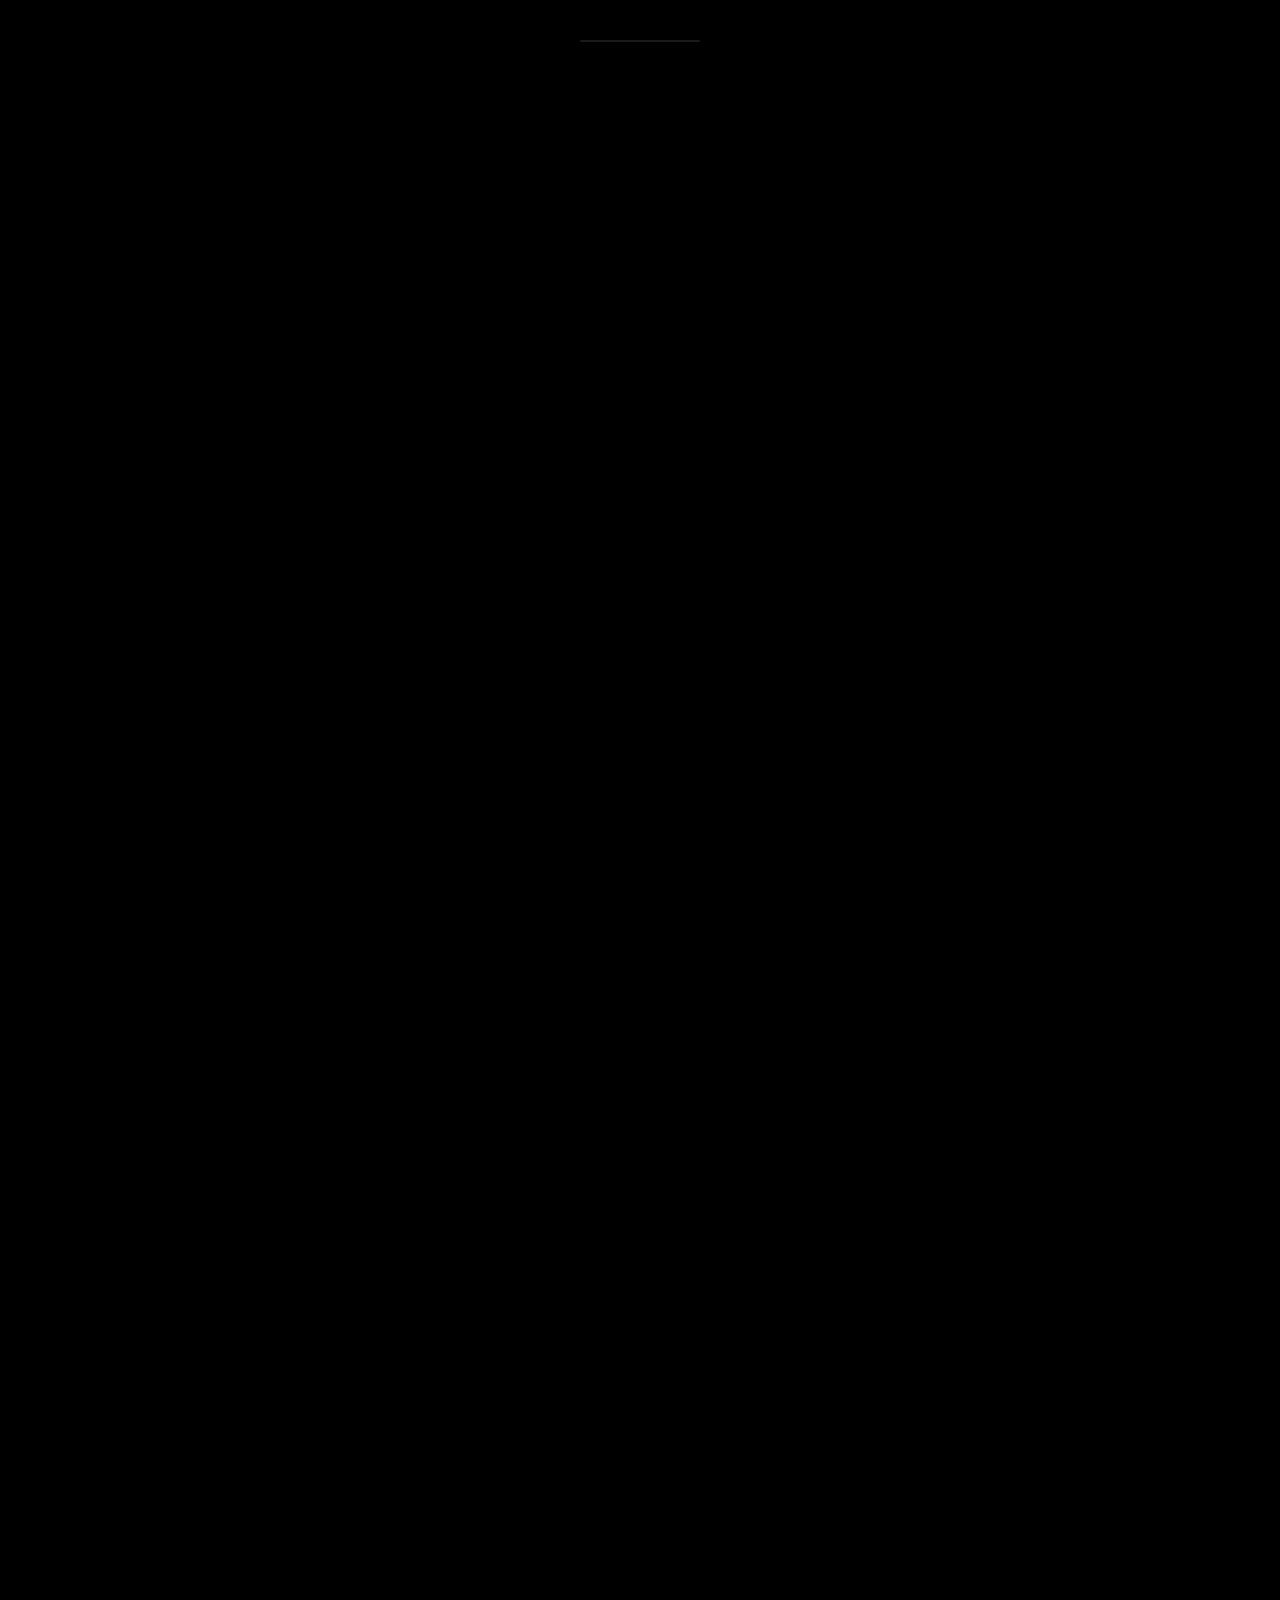
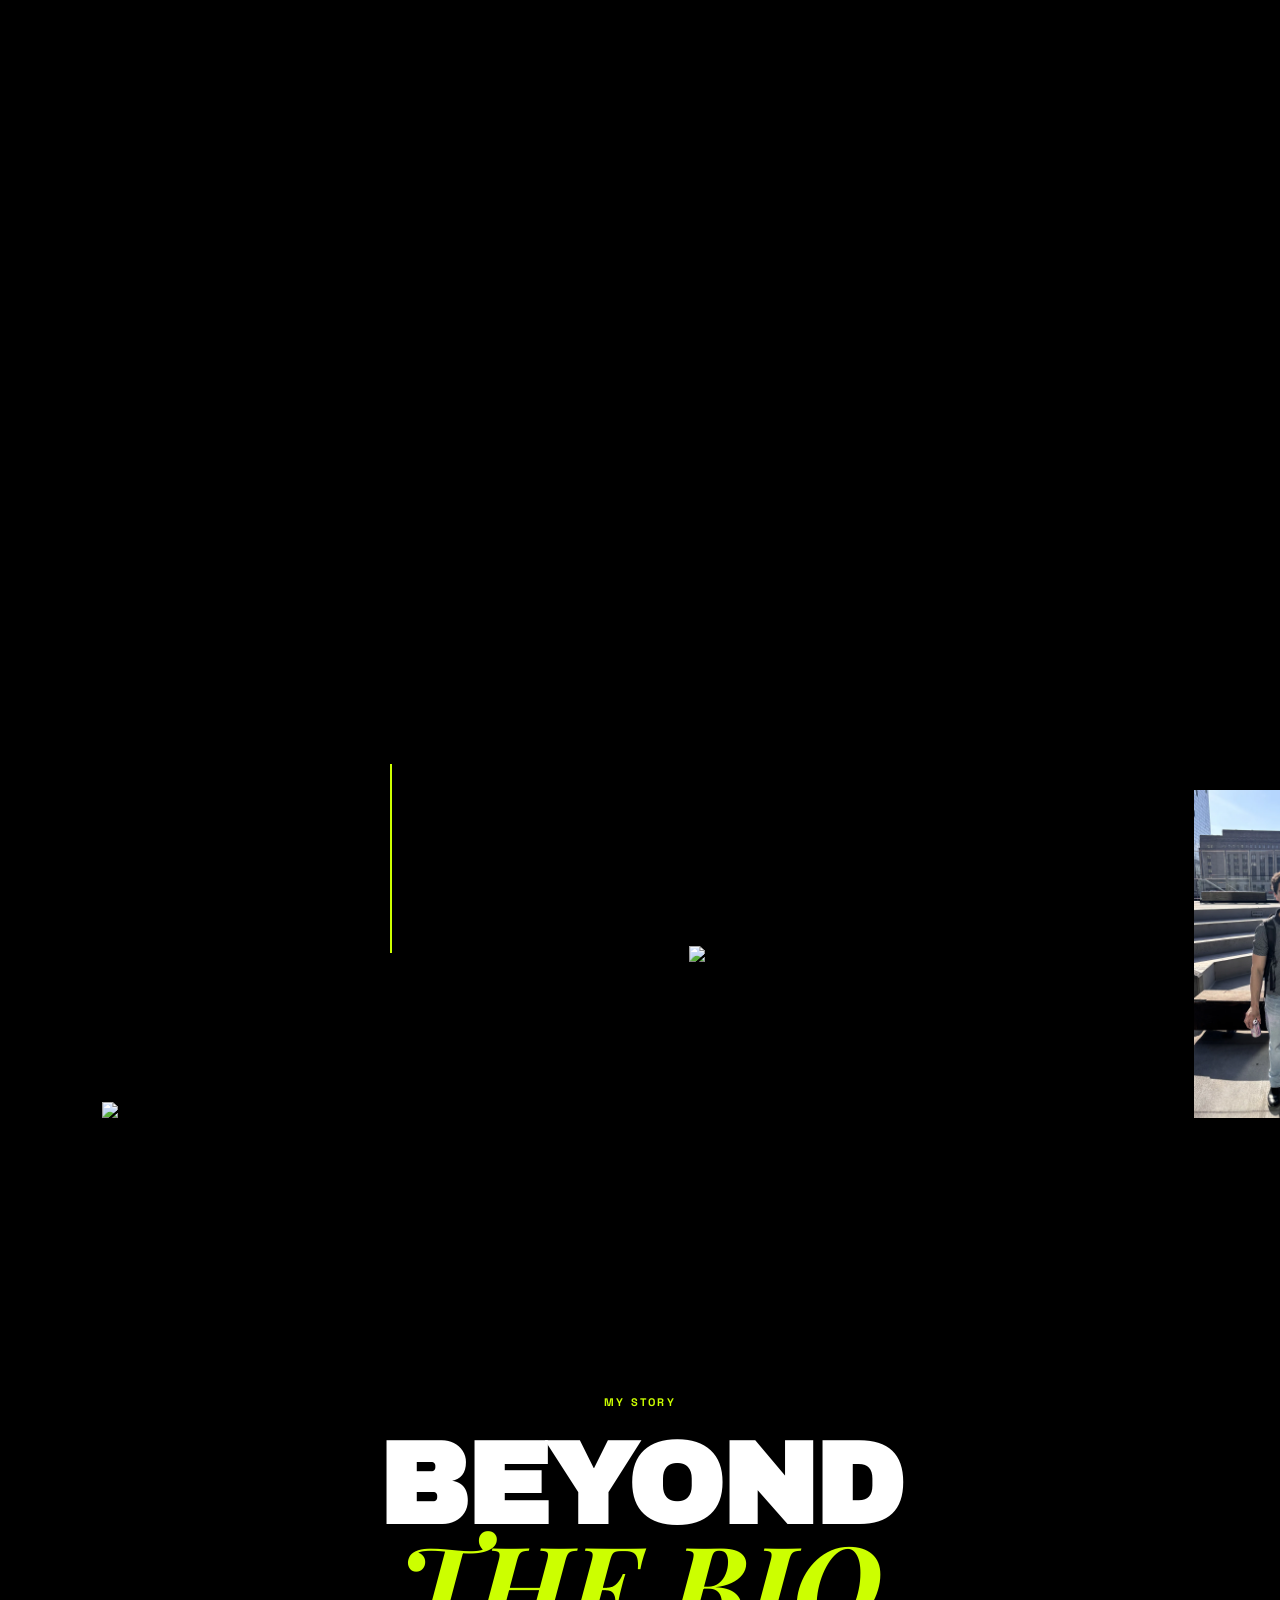
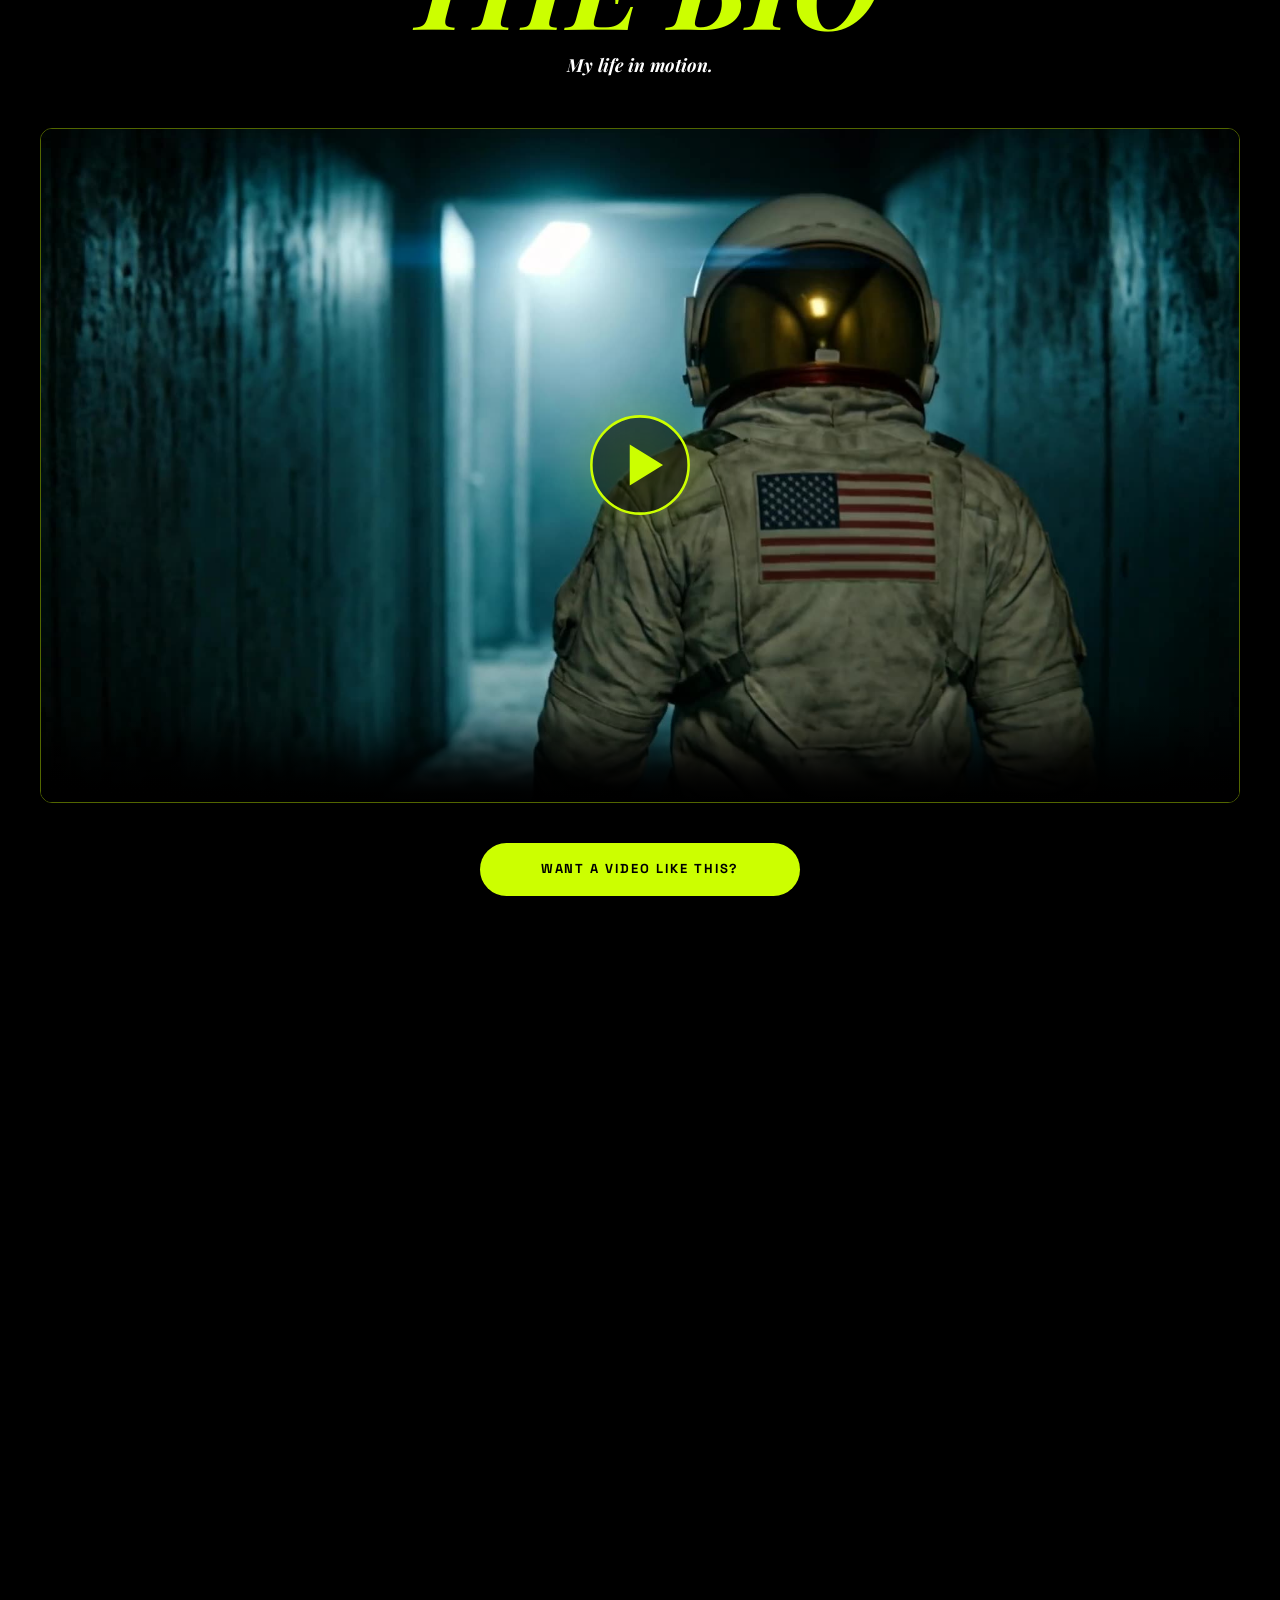
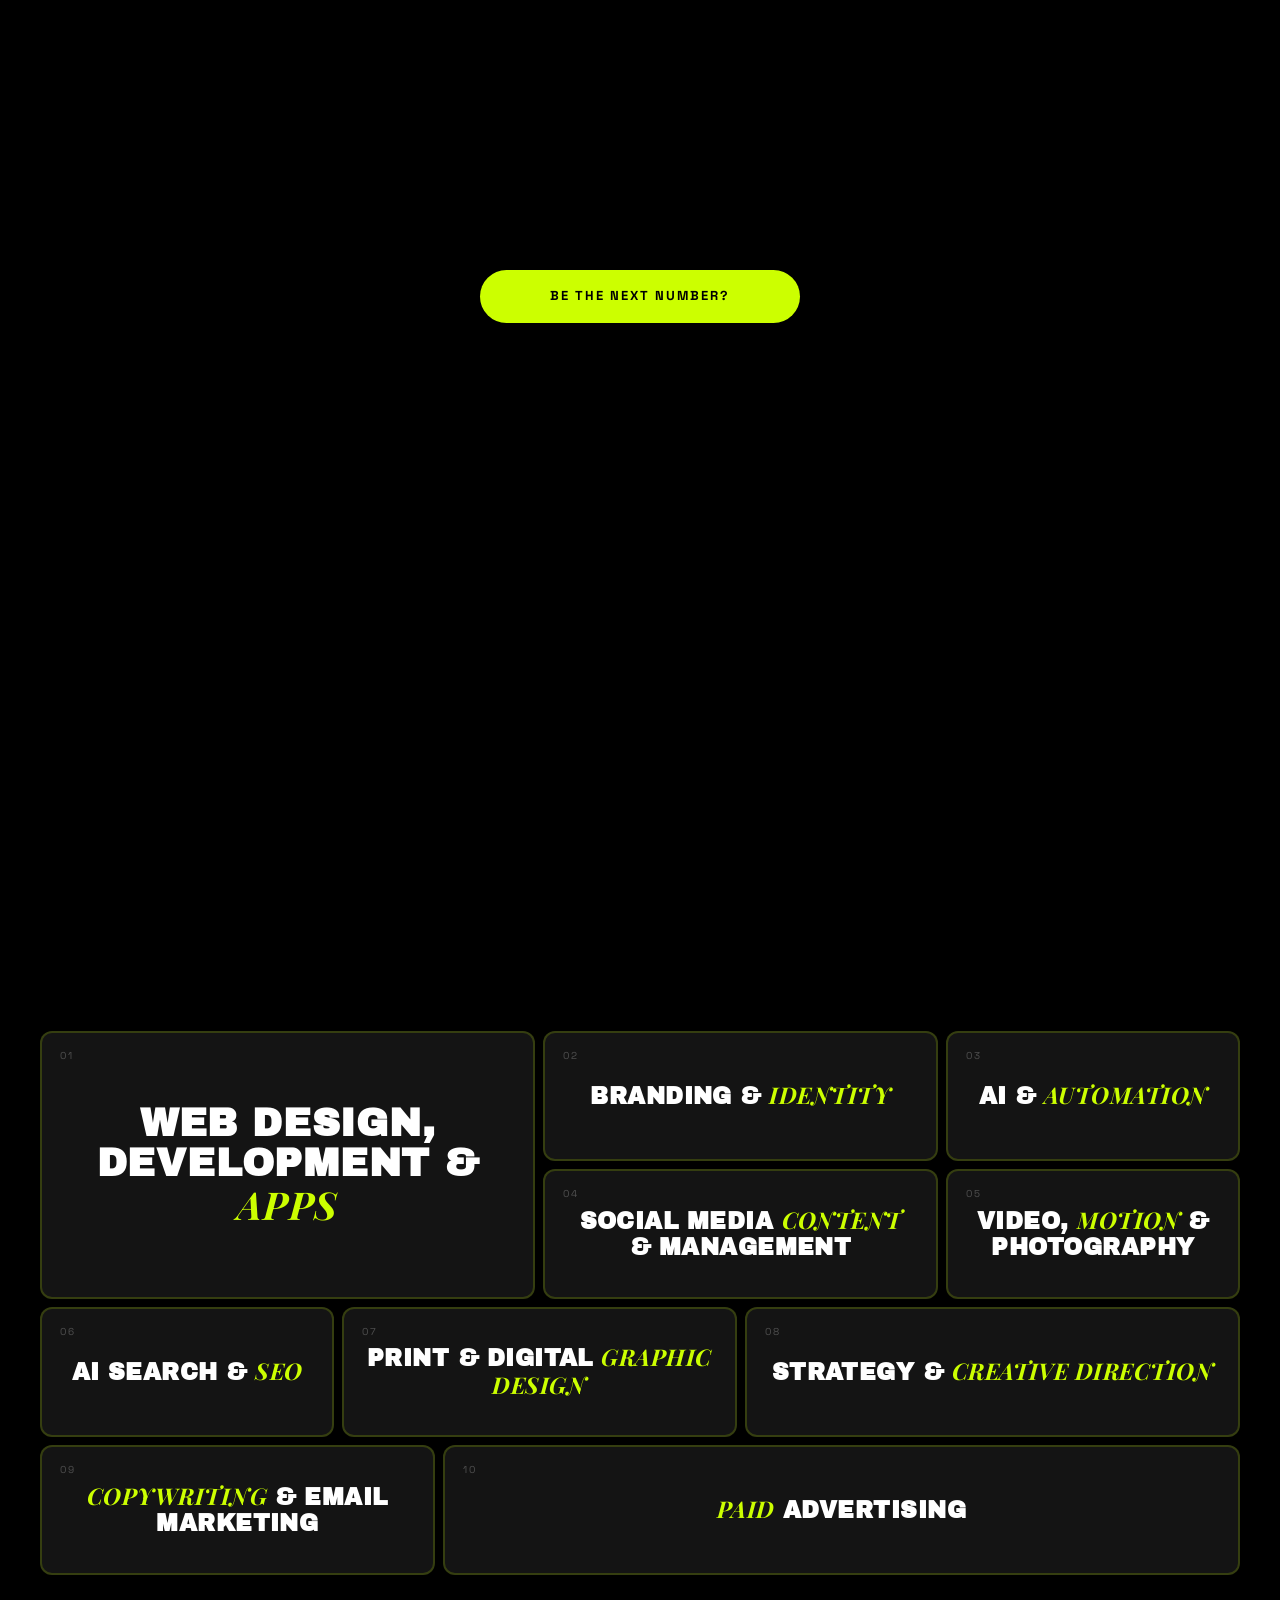
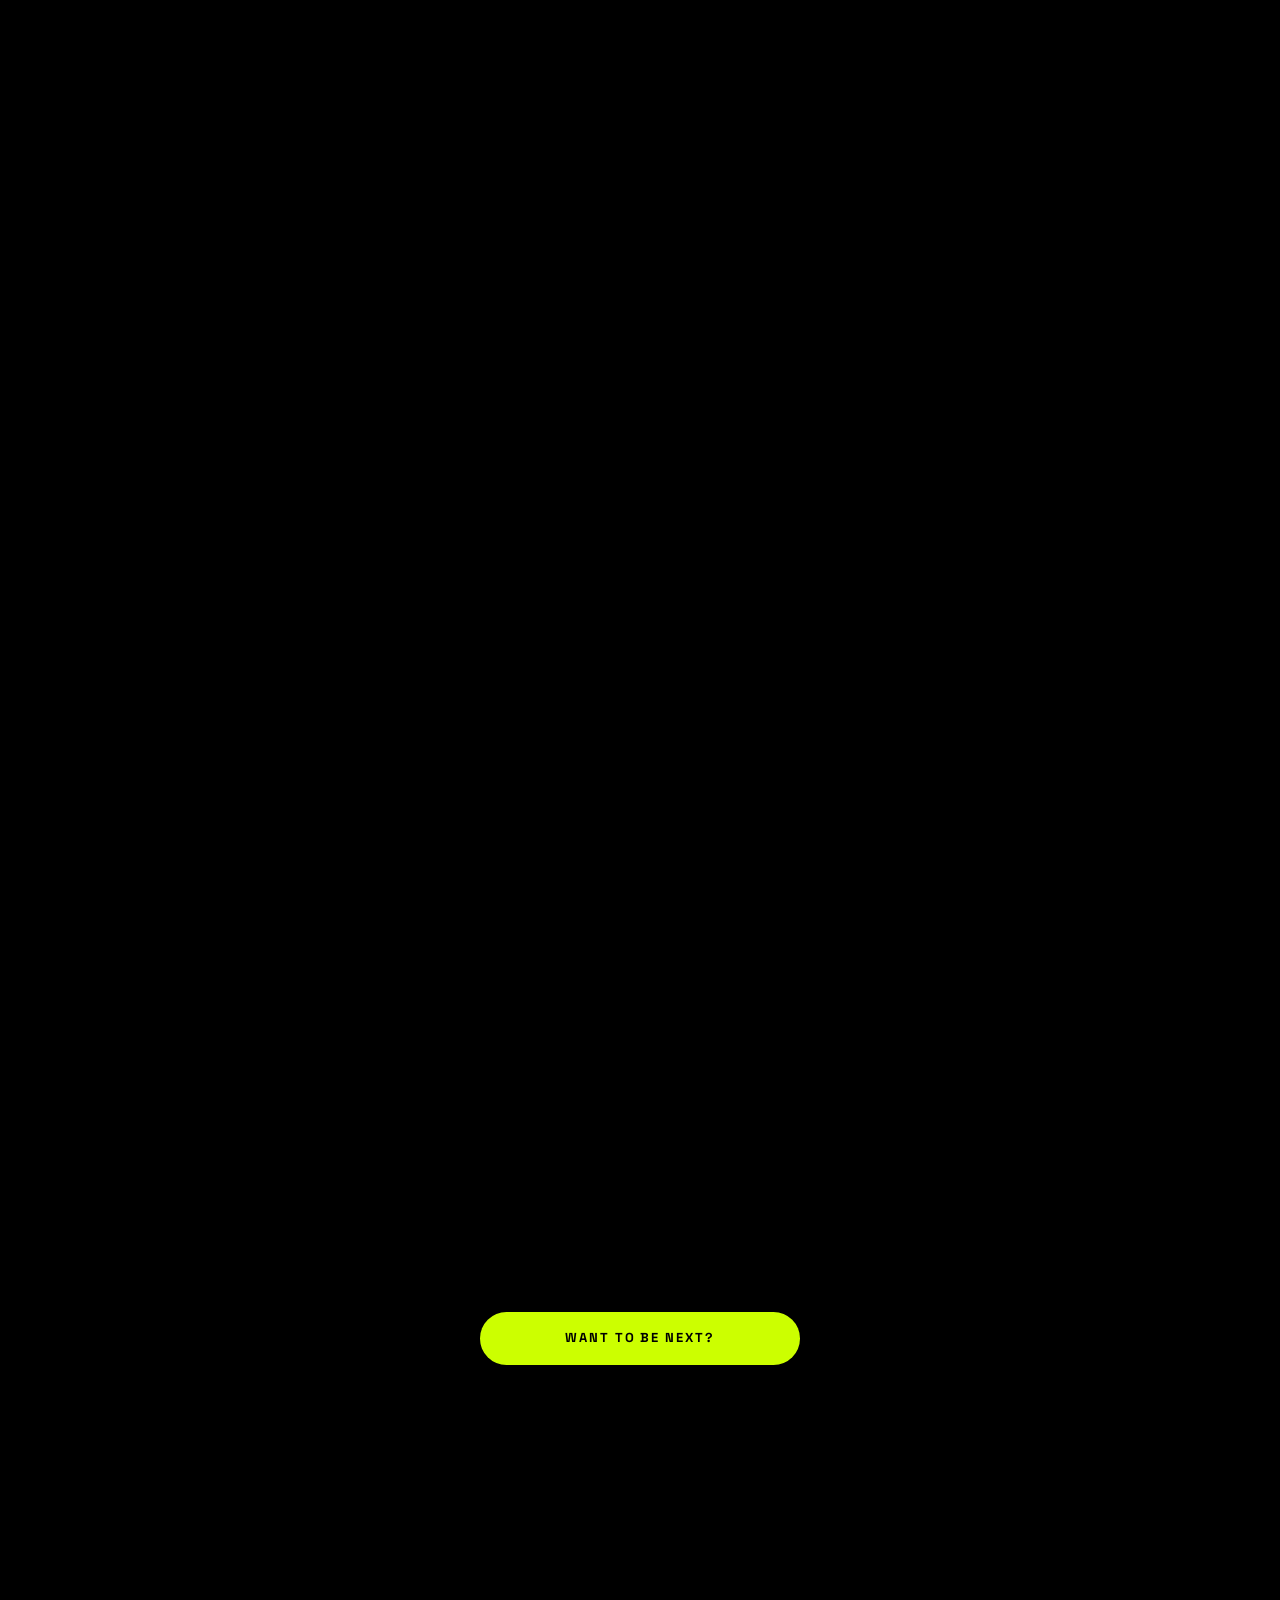
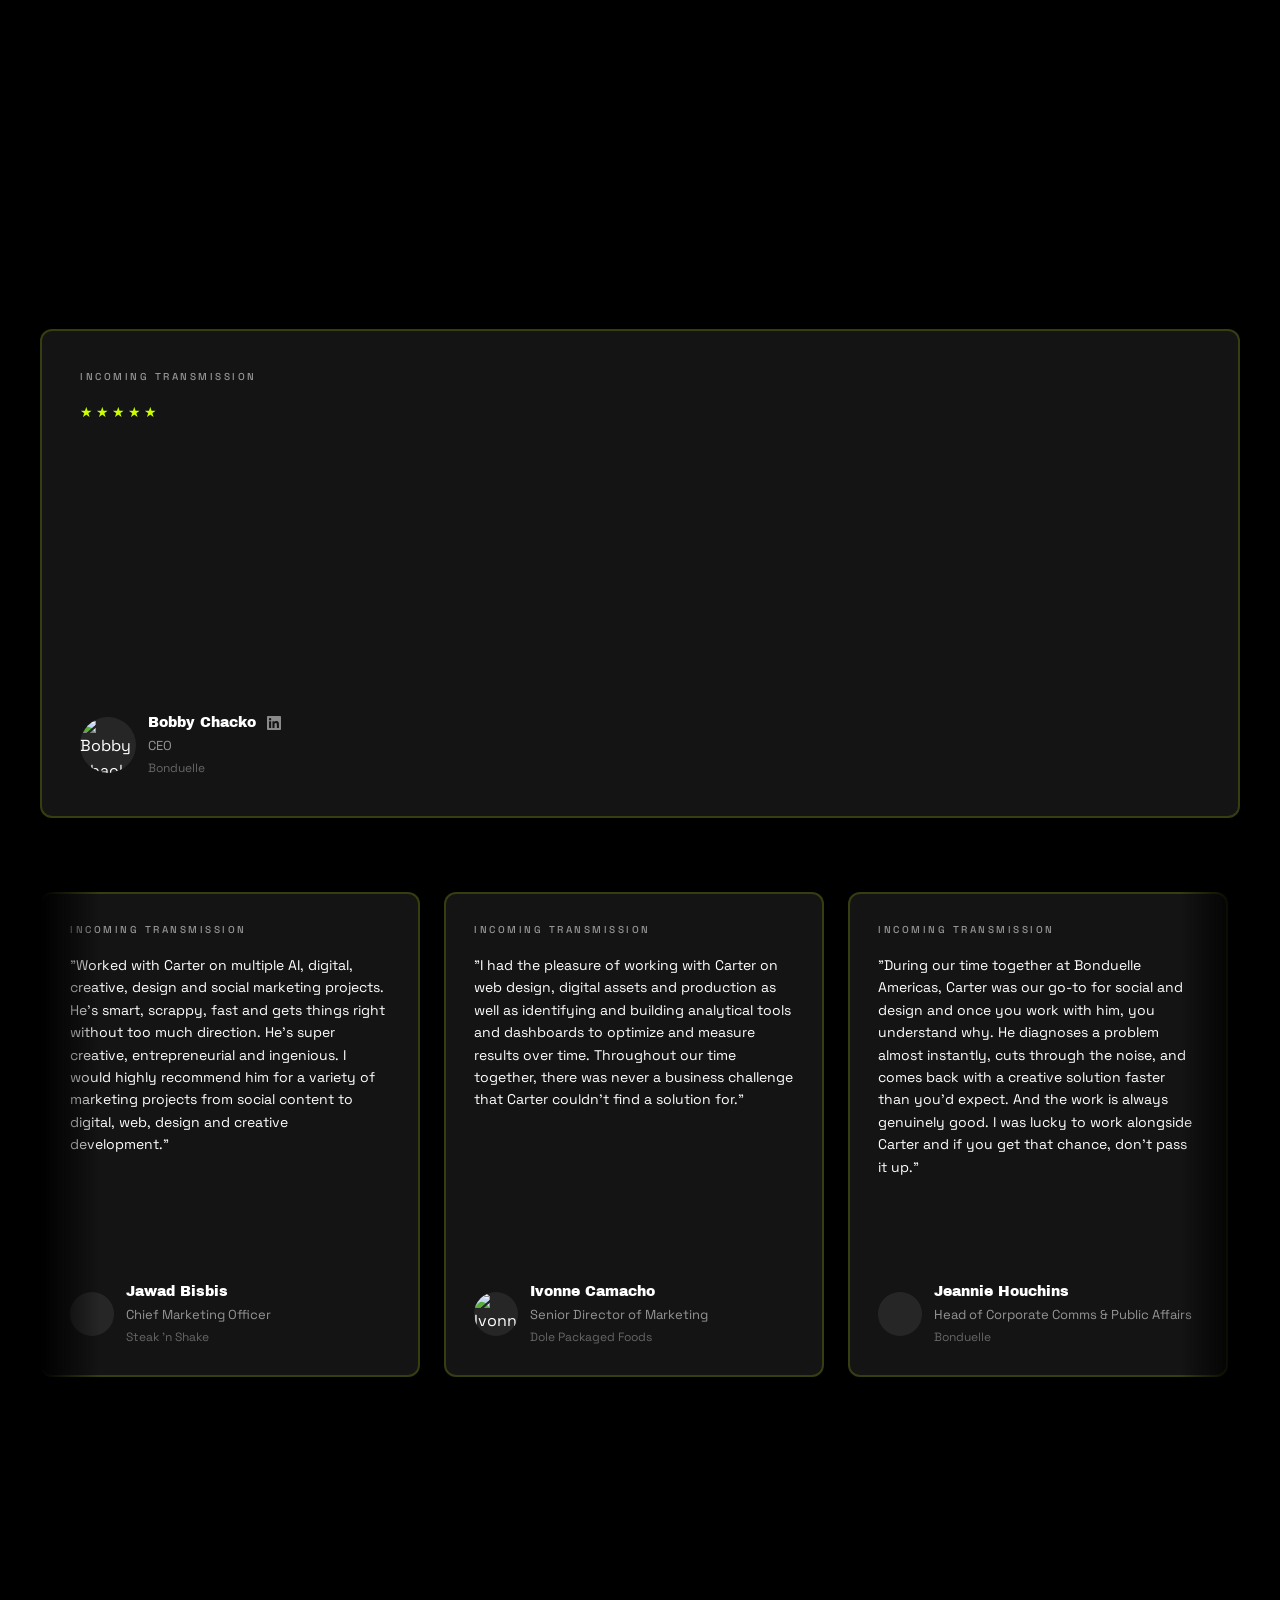
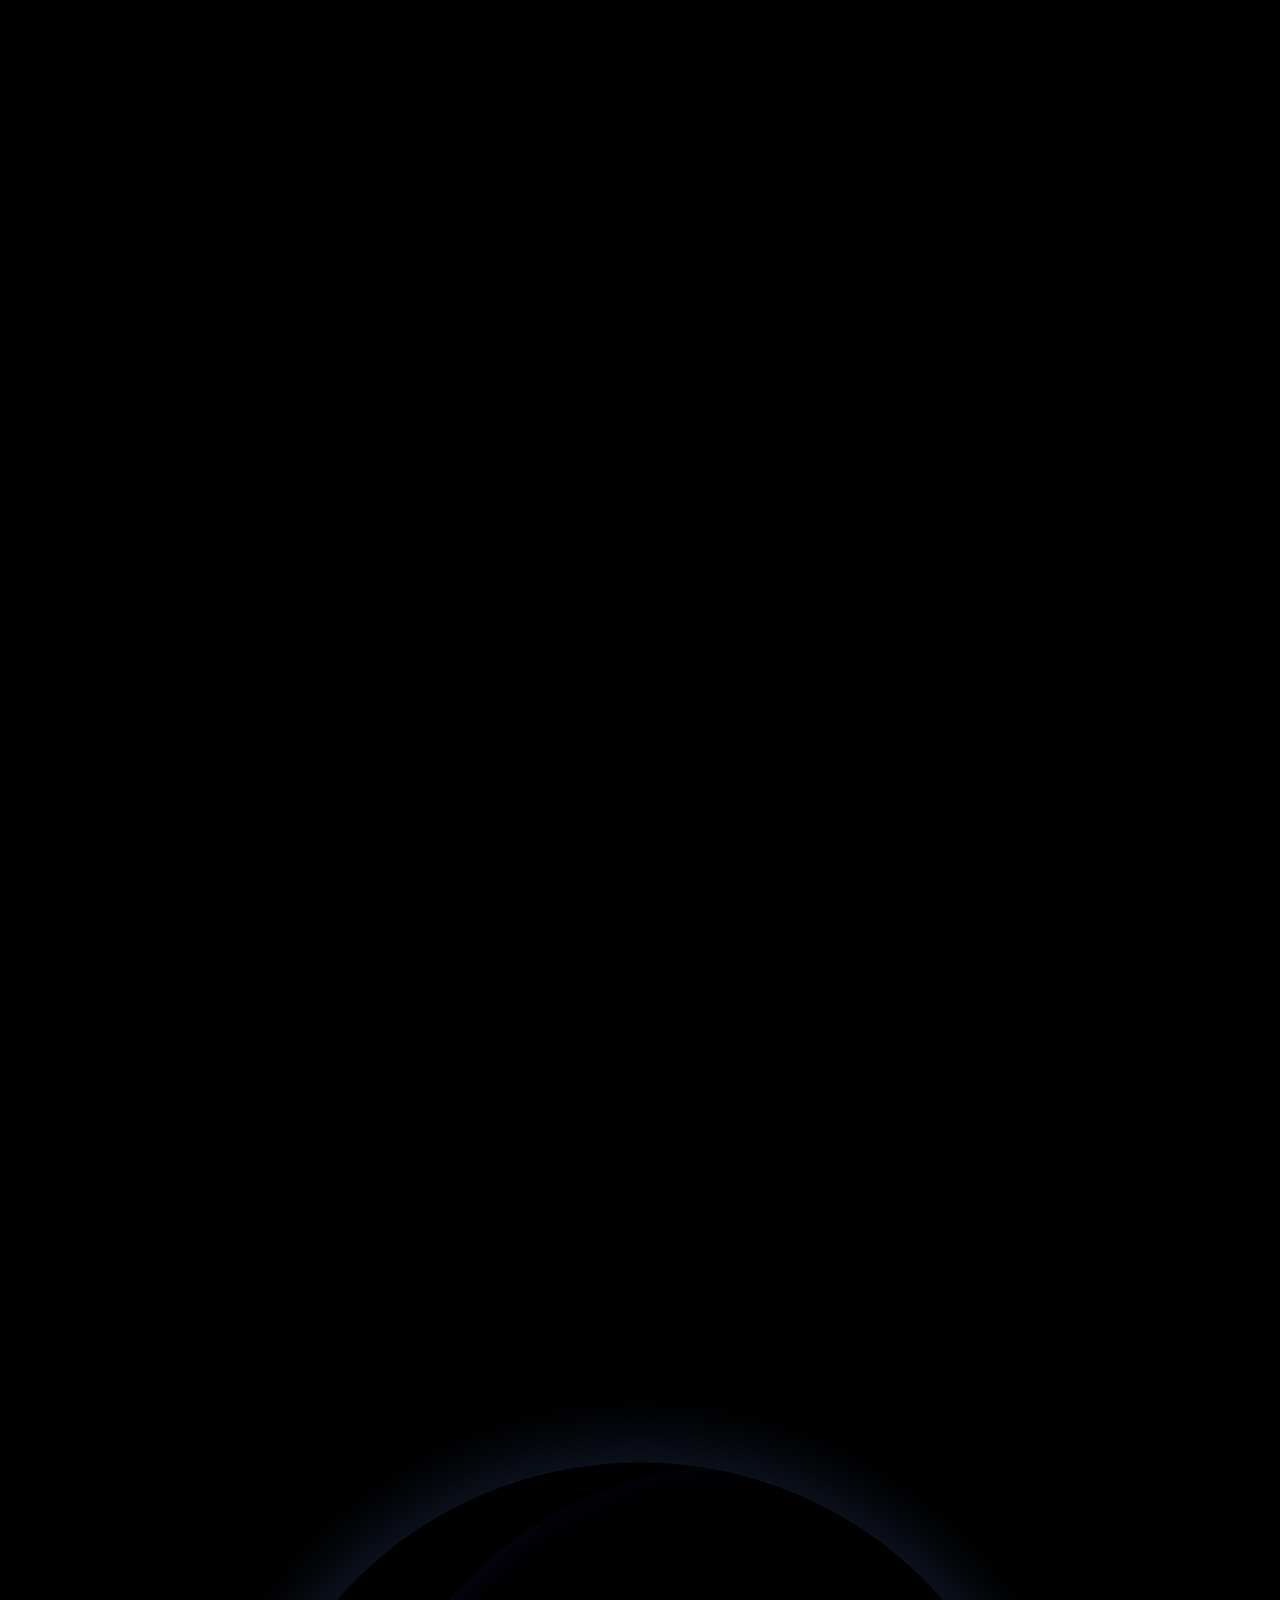
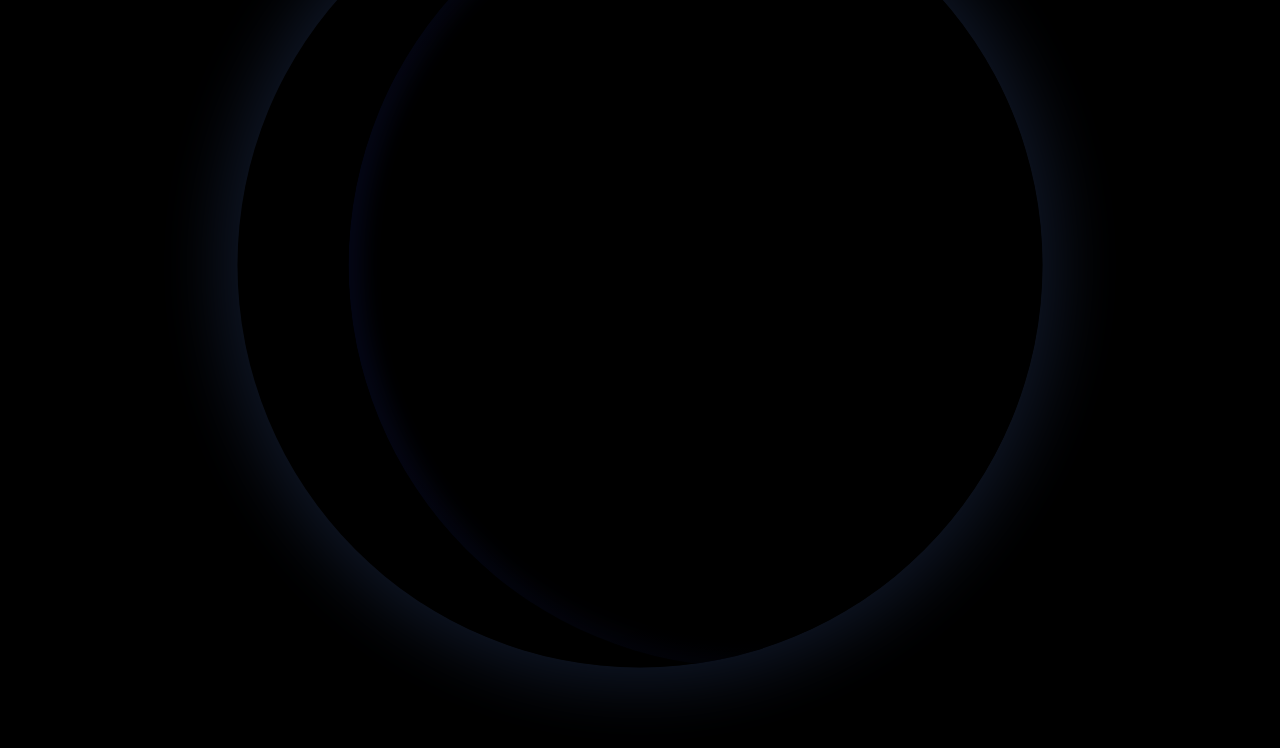
==== index.html @ ca64f909 "Mobile Lenis: smoothTouch enabled site-wide for true smooth scroll - main.js + portfolio.html: smoot" ====
<!DOCTYPE html>
<html lang="en">
<head>
  <!-- Google tag (gtag.js) -->
  <script async src="https://www.googletagmanager.com/gtag/js?id=G-FE8YTSM93W"></script>
  <script>
    window.dataLayer = window.dataLayer || [];
    function gtag(){dataLayer.push(arguments);}
    gtag('js', new Date());
    gtag('config', 'G-FE8YTSM93W');
  </script>
  <meta charset="UTF-8" />
  <meta name="viewport" content="width=device-width, initial-scale=1.0, viewport-fit=cover" />
  <meta name="apple-mobile-web-app-capable" content="yes" />
  <meta name="apple-mobile-web-app-status-bar-style" content="black-translucent" />
  <meta name="theme-color" content="#000000" />

  <!-- Favicons -->
  <link rel="icon" type="image/x-icon" href="/favicon.ico" />
  <link rel="icon" type="image/png" sizes="32x32" href="/assets/favicons/favicon-32x32.png" />
  <link rel="apple-touch-icon" sizes="180x180" href="/assets/favicons/favicon-180x180.png" />
  <link rel="icon" type="image/png" sizes="192x192" href="/assets/favicons/favicon-192x192.png" />

  <!-- Primary Meta -->
  <title>Carter Stoddard — Full-Stack Marketer & Creative</title>
  <meta name="description" content="Carter Stoddard is a full-stack creative specializing in branding, marketing, and creative direction." />
  <link rel="canonical" href="https://carterstoddard.com/" />

  <!-- Open Graph -->
  <meta property="og:type"        content="website" />
  <meta property="og:site_name"   content="Carter Stoddard" />
  <meta property="og:url"         content="https://carterstoddard.com/" />
  <meta property="og:title"       content="Carter Stoddard — Full-Stack Marketer & Creative" />
  <meta property="og:description" content="Carter Stoddard is a full-stack creative specializing in branding, marketing, and creative direction." />

  <!-- Open Graph Image -->
  <meta property="og:image"        content="https://carterstoddard.com/assets/images/og-share.png" />
  <meta property="og:image:width"  content="1200" />
  <meta property="og:image:height" content="630" />

  <!-- Twitter Card -->
  <meta name="twitter:card"        content="summary_large_image" />
  <meta name="twitter:title"       content="Carter Stoddard — Full-Stack Marketer & Creative" />
  <meta name="twitter:description" content="Carter Stoddard is a full-stack creative specializing in branding, marketing, and creative direction." />
  <meta name="twitter:image"       content="https://carterstoddard.com/assets/images/og-share.png" />

  <!-- Fonts -->
  <link rel="preconnect" href="https://fonts.googleapis.com" />
  <link rel="preconnect" href="https://fonts.gstatic.com" crossorigin />
  <link rel="preload" as="style" href="https://fonts.googleapis.com/css2?family=Archivo+Black&family=Cormorant:ital,wght@1,700;1,900&family=Playfair+Display:ital,wght@1,700;1,900&family=Permanent+Marker&family=Space+Grotesk:wght@300;400;500;600;700&display=swap" />
  <link href="https://fonts.googleapis.com/css2?family=Archivo+Black&family=Cormorant:ital,wght@1,700;1,900&family=Playfair+Display:ital,wght@1,700;1,900&family=Permanent+Marker&family=Space+Grotesk:wght@300;400;500;600;700&display=swap" rel="stylesheet" />

  <!-- Preload hero portraits (above the fold) -->
  <link rel="preload" as="image" type="image/webp" href="assets/images/portrait-base-desktop.webp" />
  <link rel="preload" as="image" type="image/webp" href="assets/images/portrait-astronaut-desktop.webp" />

  <!-- Styles -->
  <link rel="stylesheet" href="css/styles.css?v=20260430-8" />

  <!-- Structured data — tells Google to show "Carter Stoddard" as the site name -->
  <script type="application/ld+json">
  {
    "@context": "https://schema.org",
    "@type": "Person",
    "name": "Carter Stoddard",
    "url": "https://carterstoddard.com",
    "jobTitle": "Full-Stack Marketer & Creative",
    "sameAs": ["https://www.linkedin.com/in/carterstoddard/"]
  }
  </script>
</head>
<body>
  <a href="#main-content" class="skip-link">Skip to content</a>

  <!-- Scroll progress bar -->
  <div class="scroll-progress" id="scroll-progress"></div>

  <!-- ============================================================
       SECTION 00 — LOADER (fixed overlay, outside site-content)
  ============================================================ -->
  <div id="loader" role="status" aria-label="Loading">
    <canvas id="loader-starfield" class="loader__starfield" aria-hidden="true"></canvas>
    <div class="loader__progress-wrap">
      <div class="loader__progress-bar" id="loader-progress"></div>
    </div>
    <div class="loader__name" aria-hidden="true">
      <span class="loader__name-first">Carter</span>
      <span class="loader__name-last">Stoddard</span>
    </div>
    <img class="loader__astronaut" src="assets/images/Astronaut-Floating.webp" alt="" aria-hidden="true" />
  </div>

  <!-- All site content -->
  <div id="site-content">


  <!-- ============================================================
       NAVIGATION
       Top-right. No logo for now.
  ============================================================ -->
  <nav id="nav" aria-label="Main navigation">
    <a href="/" class="nav__logo" aria-label="Carter Stoddard — Home">
      <span class="nav__logo-first">Carter</span>
      <span class="nav__logo-last">Stoddard</span>
    </a>
    <button type="button" class="nav__portfolio-btn" id="portfolio-btn" aria-label="Open portfolio">
      <svg class="nav__portfolio-lock" viewBox="0 0 16 16" xmlns="http://www.w3.org/2000/svg" aria-hidden="true">
        <path d="M4 7V5a4 4 0 1 1 8 0v2h.5a1.5 1.5 0 0 1 1.5 1.5v5a1.5 1.5 0 0 1-1.5 1.5h-9A1.5 1.5 0 0 1 2 13.5v-5A1.5 1.5 0 0 1 3.5 7H4zm1.5 0h5V5a2.5 2.5 0 0 0-5 0v2z" fill="currentColor"/>
      </svg>
      <span>PORTFOLIO</span>
    </button>
    <button class="nav__menu-btn" aria-label="Open menu" aria-expanded="false">
      <span class="nav__reticle">
        <span class="nav__reticle-tl"></span>
        <span class="nav__reticle-tr"></span>
        <span class="nav__reticle-bl"></span>
        <span class="nav__reticle-br"></span>
      </span>
    </button>

  </nav>

  <!-- HAMBURGER MENU OVERLAY — opens on nav hamburger click -->
  <div id="menu-overlay" role="dialog" aria-modal="true" aria-label="Site navigation">
    <!-- Subtle lime glow — atmosphere -->
    <div class="menu-overlay__glow" aria-hidden="true"></div>

    <div class="menu-overlay__content">
      <!-- Left column — navigation links -->
      <nav class="menu-overlay__nav" aria-label="Site sections">
        <a href="#about" class="menu-overlay__link" data-menu-link>About Me</a>
        <a href="#beyond-the-bio" class="menu-overlay__link" data-menu-link>My Story</a>
        <a href="#stats" class="menu-overlay__link" data-menu-link>Numbers</a>
        <a href="#services" class="menu-overlay__link" data-menu-link>Services</a>
        <a href="#clients" class="menu-overlay__link" data-menu-link>Partnerships</a>
        <a href="#testimonials" class="menu-overlay__link" data-menu-link>Testimonials</a>
        <a href="#contact" class="menu-overlay__link" data-menu-link>Contact</a>
      </nav>

      <!-- Right column — supplementary info -->
      <aside class="menu-overlay__aside">
        <span class="menu-overlay__label">CONNECT</span>
        <div class="menu-overlay__socials">
          <a href="https://www.linkedin.com/in/carterstoddard/" class="menu-overlay__social" target="_blank" rel="noopener noreferrer">LinkedIn</a>
          <a href="mailto:carter@carterstoddard.com" class="menu-overlay__social">Email</a>
        </div>
        <p class="menu-overlay__tagline"><span class="menu-overlay__tagline-main">CREATE WITHOUT</span> <span class="menu-overlay__tagline-accent">LIMITS</span></p>
        <p class="menu-overlay__copy">&copy; 2026 Carter Stoddard LLC</p>
      </aside>
    </div>
  </div>


  <!-- Full-page starfield — fixed behind everything, always visible -->
  <canvas id="starfield-canvas" aria-hidden="true"></canvas>

  <!-- Hero fluid sim lock — mobile only, bottom-right -->
  <button id="hero-lock-btn" class="hero-lock-btn" aria-label="Lock hero animation" aria-pressed="false">
    <span class="hero-lock-btn__icon hero-lock-btn__icon--unlocked" aria-hidden="true">
      <svg width="14" height="14" viewBox="0 0 14 14" fill="none" xmlns="http://www.w3.org/2000/svg">
        <rect x="3" y="6" width="8" height="6" rx="1" stroke="currentColor" stroke-width="1.5"/>
        <path d="M5 6V4.5a2 2 0 0 1 4 0" stroke="currentColor" stroke-width="1.5" stroke-linecap="round"/>
      </svg>
    </span>
    <span class="hero-lock-btn__icon hero-lock-btn__icon--locked" aria-hidden="true">
      <svg width="14" height="14" viewBox="0 0 14 14" fill="none" xmlns="http://www.w3.org/2000/svg">
        <rect x="3" y="6" width="8" height="6" rx="1" stroke="currentColor" stroke-width="1.5"/>
        <path d="M5 6V4.5a2 2 0 0 1 4 0V6" stroke="currentColor" stroke-width="1.5" stroke-linecap="round"/>
      </svg>
    </span>
    <span class="hero-lock-btn__label">LOCK</span>
  </button>

  <main id="main-content">

  <!-- ============================================================
       SECTION 01 — HERO
  ============================================================ -->
  <section id="hero" aria-label="Hero">
    <h1 class="sr-only">Carter Stoddard — Full-Stack Marketer & Creative</h1>

    <!-- 3D Moon — top-left of marquee area -->
    <canvas id="marquee-moon" class="marquee-moon" aria-hidden="true"></canvas>

    <!-- Marquee — visible through the window during zoom, z-index below interior -->
    <div class="hero__marquee" aria-hidden="true">
      <!-- Row 1 — white text, lime dots, scrolls left -->
      <div class="hero__marquee-row">
        <div class="hero__marquee-track hero__marquee-track--fwd">
          <span class="hero__marquee-inner">CREATE WITHOUT <span class="marquee-limits">LIMITS</span> <span class="marquee-dot" style="color:#FFFFFF">·</span>&nbsp;</span>
          <span class="hero__marquee-inner">CREATE WITHOUT <span class="marquee-limits">LIMITS</span> <span class="marquee-dot" style="color:#FFFFFF">·</span>&nbsp;</span>
          <span class="hero__marquee-inner">CREATE WITHOUT <span class="marquee-limits">LIMITS</span> <span class="marquee-dot" style="color:#FFFFFF">·</span>&nbsp;</span>
          <span class="hero__marquee-inner">CREATE WITHOUT <span class="marquee-limits">LIMITS</span> <span class="marquee-dot" style="color:#FFFFFF">·</span>&nbsp;</span>
          <span class="hero__marquee-inner">CREATE WITHOUT <span class="marquee-limits">LIMITS</span> <span class="marquee-dot" style="color:#FFFFFF">·</span>&nbsp;</span>
          <span class="hero__marquee-inner">CREATE WITHOUT <span class="marquee-limits">LIMITS</span> <span class="marquee-dot" style="color:#FFFFFF">·</span>&nbsp;</span>
          <span class="hero__marquee-inner">CREATE WITHOUT <span class="marquee-limits">LIMITS</span> <span class="marquee-dot" style="color:#FFFFFF">·</span>&nbsp;</span>
          <span class="hero__marquee-inner">CREATE WITHOUT <span class="marquee-limits">LIMITS</span> <span class="marquee-dot" style="color:#FFFFFF">·</span>&nbsp;</span>
          <span class="hero__marquee-inner">CREATE WITHOUT <span class="marquee-limits">LIMITS</span> <span class="marquee-dot" style="color:#FFFFFF">·</span>&nbsp;</span>
          <span class="hero__marquee-inner">CREATE WITHOUT <span class="marquee-limits">LIMITS</span> <span class="marquee-dot" style="color:#FFFFFF">·</span>&nbsp;</span>
          <span class="hero__marquee-inner">CREATE WITHOUT <span class="marquee-limits">LIMITS</span> <span class="marquee-dot" style="color:#FFFFFF">·</span>&nbsp;</span>
          <span class="hero__marquee-inner">CREATE WITHOUT <span class="marquee-limits">LIMITS</span> <span class="marquee-dot" style="color:#FFFFFF">·</span>&nbsp;</span>
        </div>
      </div>
      <!-- Row 2 — lime text, white dots, scrolls right -->
      <div class="hero__marquee-row">
        <div class="hero__marquee-track hero__marquee-track--rev">
          <span class="hero__marquee-inner hero__marquee-inner--neon">CREATE WITHOUT <span class="marquee-limits marquee-limits--inv">LIMITS</span> <span class="marquee-dot" style="color:var(--color-accent)">·</span>&nbsp;</span>
          <span class="hero__marquee-inner hero__marquee-inner--neon">CREATE WITHOUT <span class="marquee-limits marquee-limits--inv">LIMITS</span> <span class="marquee-dot" style="color:var(--color-accent)">·</span>&nbsp;</span>
          <span class="hero__marquee-inner hero__marquee-inner--neon">CREATE WITHOUT <span class="marquee-limits marquee-limits--inv">LIMITS</span> <span class="marquee-dot" style="color:var(--color-accent)">·</span>&nbsp;</span>
          <span class="hero__marquee-inner hero__marquee-inner--neon">CREATE WITHOUT <span class="marquee-limits marquee-limits--inv">LIMITS</span> <span class="marquee-dot" style="color:var(--color-accent)">·</span>&nbsp;</span>
          <span class="hero__marquee-inner hero__marquee-inner--neon">CREATE WITHOUT <span class="marquee-limits marquee-limits--inv">LIMITS</span> <span class="marquee-dot" style="color:var(--color-accent)">·</span>&nbsp;</span>
          <span class="hero__marquee-inner hero__marquee-inner--neon">CREATE WITHOUT <span class="marquee-limits marquee-limits--inv">LIMITS</span> <span class="marquee-dot" style="color:var(--color-accent)">·</span>&nbsp;</span>
          <span class="hero__marquee-inner hero__marquee-inner--neon">CREATE WITHOUT <span class="marquee-limits marquee-limits--inv">LIMITS</span> <span class="marquee-dot" style="color:var(--color-accent)">·</span>&nbsp;</span>
          <span class="hero__marquee-inner hero__marquee-inner--neon">CREATE WITHOUT <span class="marquee-limits marquee-limits--inv">LIMITS</span> <span class="marquee-dot" style="color:var(--color-accent)">·</span>&nbsp;</span>
          <span class="hero__marquee-inner hero__marquee-inner--neon">CREATE WITHOUT <span class="marquee-limits marquee-limits--inv">LIMITS</span> <span class="marquee-dot" style="color:var(--color-accent)">·</span>&nbsp;</span>
          <span class="hero__marquee-inner hero__marquee-inner--neon">CREATE WITHOUT <span class="marquee-limits marquee-limits--inv">LIMITS</span> <span class="marquee-dot" style="color:var(--color-accent)">·</span>&nbsp;</span>
          <span class="hero__marquee-inner hero__marquee-inner--neon">CREATE WITHOUT <span class="marquee-limits marquee-limits--inv">LIMITS</span> <span class="marquee-dot" style="color:var(--color-accent)">·</span>&nbsp;</span>
          <span class="hero__marquee-inner hero__marquee-inner--neon">CREATE WITHOUT <span class="marquee-limits marquee-limits--inv">LIMITS</span> <span class="marquee-dot" style="color:var(--color-accent)">·</span>&nbsp;</span>
        </div>
      </div>
    </div>

    <!-- Floating astronaut — behind interior, peeks through porthole window -->
    <img
      class="hero__astronaut-float"
      src="assets/images/Astronaut-Floating.webp"
      alt=""
      aria-hidden="true"
      draggable="false"
    />

    <!-- LAYER 2: White shuttle interior — white bg with a mask hole cut where the porthole is,
         so stars show through naturally. Fades out on scroll to reveal space. -->
    <div class="hero__interior" aria-hidden="true"></div>

    <!-- LAYER 2b: Porthole decorative frame/rim — just the ring, no fill -->
    <div class="hero__porthole-frame" aria-hidden="true"></div>

    <!-- LAYERS 3+4: Portrait (base + astronaut blended by WebGL fluid sim) -->
    <div class="hero__portrait-wrapper hero__portrait-parallax" aria-label="Carter Stoddard portrait">

      <!-- ═══════════════════════════════════════════════════
           LAYER 1 — BASE (bottom, always visible)
           TO SWAP: change src below OR replace the file at the same path
           Desktop: 16:9 — Mobile: 9:16 (swap src on resize via JS when ready)
      ════════════════════════════════════════════════════ -->
      <img
        class="hero__layer hero__layer--base"
        src="assets/images/portrait-base-desktop.webp"
        alt="Carter Stoddard"
        draggable="false"
      />

      <!-- ═══════════════════════════════════════════════════
           LAYER 2 — REVEAL (top, shown by fluid sim on hover/idle)
           TO SWAP: change src below OR replace the file at the same path
           Must be same dimensions and framing as Layer 1 or alignment breaks
      ════════════════════════════════════════════════════ -->
      <img
        class="hero__layer hero__layer--astronaut"
        src="assets/images/portrait-astronaut-desktop.webp"
        alt=""
        aria-hidden="true"
        draggable="false"
      />

      <!-- WebGL output canvas — renders the blended portrait via fluid sim -->
      <canvas id="hero-canvas" aria-hidden="true"></canvas>

    </div>

    <!-- Scroll prompt — fades out on scroll -->
    <div class="hero__scroll-prompt" aria-hidden="true">
      <div class="hero__scroll-prompt-line"></div>
      <span class="hero__scroll-prompt-text">Scroll to Explore</span>
      <svg class="hero__scroll-prompt-chevron" width="14" height="8" viewBox="0 0 14 8" fill="none">
        <path d="M1 1L7 7L13 1" stroke="currentColor" stroke-width="1.5" stroke-linecap="round" stroke-linejoin="round"/>
      </svg>
    </div>

  </section>

  <!-- ============================================================
       SECTION 03 — QUOTE
       Value prop statement. Answers "what do you do?" before "who are you?"
       Wipe reveal — lime bar sweeps across each line, uncovering text beneath.
       Triggered once on scroll, staggered 150ms per line.
  ============================================================ -->
  <section id="quote" aria-label="Quote">
    <canvas id="quote-model-tl" class="quote__model quote__model--tl" aria-hidden="true"></canvas>
    <canvas id="quote-model-tr" class="quote__model quote__model--tr" aria-hidden="true"></canvas>
    <canvas id="quote-model-br" class="quote__model quote__model--br" aria-hidden="true"></canvas>
    <h2 class="sr-only">What I Do</h2>
    <div class="quote__inner">
      <p class="quote__text" aria-label="Most brands never leave the ground. I help launch the ones that break orbit and reach outer space.">
        <span class="quote__line"><span class="quote__line-inner">MOST BRANDS <em class="accent">NEVER</em></span><span class="quote__wipe-bar"></span></span>
        <span class="quote__line"><span class="quote__line-inner">LEAVE THE GROUND.</span><span class="quote__wipe-bar"></span></span>
        <span class="quote__line"><span class="quote__line-inner">I HELP <em class="accent">LAUNCH</em> THE</span><span class="quote__wipe-bar"></span></span>
        <span class="quote__line"><span class="quote__line-inner">ONES THAT BREAK</span><span class="quote__wipe-bar"></span></span>
        <span class="quote__line"><span class="quote__line-inner"><em class="accent">ORBIT</em> AND REACH</span><span class="quote__wipe-bar"></span></span>
        <span class="quote__line"><span class="quote__line-inner">OUTER <em class="accent">SPACE.</em></span><span class="quote__wipe-bar"></span></span>
      </p>
    </div>
  </section>

  <div class="section-spacer" aria-hidden="true"></div>

  <!-- ============================================================
       SECTION 04 — WHO I AM
       Horizontal scroll collage. 6 photo placeholders + 2 copy cards.
       TO SWAP A PHOTO: replace .about__card-img background-image in CSS,
       or add <img> inside .about__card-img and remove the bg.
       TO ADD/REMOVE CARDS: duplicate or delete any .about__card block.
  ============================================================ -->
  <section id="about" aria-label="About Carter Stoddard">
    <!-- 3D Shuttle — flies across during horizontal scroll -->
    <canvas id="about-shuttle" class="about-shuttle" aria-hidden="true"></canvas>

    <div class="about__header container">
      <span class="about__label">ABOUT ME</span>
      <h2 class="about__heading">
        <span class="about__heading-main">MY</span>
        <span class="about__heading-accent">journey</span>
      </h2>
      <p class="about__subtext">Self-taught, corporate-tested, and just getting started.</p>
    </div>
    <div class="about__track">

      <!-- CARD 1 — tall portrait, bottom — opening shot -->
      <div class="about__card about__card--tall about__card--end">
        <div class="about__card-caption about__card-caption--above">
          <span class="about__caption-label about__wipe"><span class="about__wipe-inner">WHERE IT ALL BEGAN</span><span class="about__wipe-bar"></span></span>
        </div>
        <div class="about__card-img">
          <img src="assets/images/about/hometown-2019.webp" alt="Carter Stoddard in his hometown, 2019" loading="lazy">
        </div>
      </div>

      <!-- QUOTE 1 — near "Where It All Began" -->
      <div class="about__card about__card--copy about__card--top">
        <blockquote class="about__quote about__wipe-group">
          <span class="about__wipe"><span class="about__wipe-inner">Nobody hands</span><span class="about__wipe-bar"></span></span>
          <span class="about__wipe"><span class="about__wipe-inner">you the life</span><span class="about__wipe-bar"></span></span>
          <span class="about__wipe"><span class="about__wipe-inner">you want. You</span><span class="about__wipe-bar"></span></span>
          <span class="about__wipe"><span class="about__wipe-inner">either build it</span><span class="about__wipe-bar"></span></span>
          <span class="about__wipe"><span class="about__wipe-inner">or <em class="accent">you don't</em>.</span><span class="about__wipe-bar"></span></span>
        </blockquote>
      </div>

      <!-- CARD 2 — wide landscape, center -->
      <div class="about__card about__card--wide about__card--mid">
        <div class="about__card-caption about__card-caption--above">
          <span class="about__caption-label about__wipe"><span class="about__wipe-inner">THE PEOPLE I LEARNED FROM</span><span class="about__wipe-bar"></span></span>
        </div>
        <div class="about__card-img">
          <img src="assets/images/about/first-client-2021.webp" alt="Carter Stoddard with his first client team, 2021" loading="lazy">
        </div>
      </div>

      <!-- CARD 3 — portrait — The Friendships I've Made -->
      <div class="about__card about__card--portrait about__card--mid about__card--friendships">
        <div class="about__card-caption about__card-caption--above">
          <span class="about__caption-label about__wipe"><span class="about__wipe-inner">THE FRIENDSHIPS I'VE MADE</span><span class="about__wipe-bar"></span></span>
        </div>
        <div class="about__card-img">
          <img src="assets/images/about/in-the-zone.webp" alt="Carter Stoddard outside, in the moment" loading="lazy">
        </div>
      </div>

      <!-- CARD 4 — portrait, bottom — The Craft -->
      <div class="about__card about__card--portrait about__card--end">
        <div class="about__card-caption about__card-caption--above">
          <span class="about__caption-label about__wipe"><span class="about__wipe-inner">THE CRAFT</span><span class="about__wipe-bar"></span></span>
        </div>
        <div class="about__card-img">
          <img src="assets/images/about/the-craft.webp" alt="The craft — Carter Stoddard's creative work" loading="lazy">
        </div>
      </div>

      <!-- QUOTE 2 — near "The Craft" -->
      <div class="about__card about__card--copy about__card--top about__card--overlap-left">
        <blockquote class="about__quote about__wipe-group">
          <span class="about__wipe"><span class="about__wipe-inner">How you do <em class="accent">one</em></span><span class="about__wipe-bar"></span></span>
          <span class="about__wipe"><span class="about__wipe-inner">thing is how you</span><span class="about__wipe-bar"></span></span>
          <span class="about__wipe"><span class="about__wipe-inner">do <em class="accent">everything</em>.</span><span class="about__wipe-bar"></span></span>
        </blockquote>
      </div>

      <!-- CARD 3 — small square, top — Where The Work Happens -->
      <div class="about__card about__card--sm about__card--top">
        <div class="about__card-caption about__card-caption--above">
          <span class="about__caption-label about__wipe"><span class="about__wipe-inner">WHERE THE WORK HAPPENS</span><span class="about__wipe-bar"></span></span>
        </div>
        <div class="about__card-img">
          <img src="assets/images/about/where-the-work-happens.webp" alt="Carter Stoddard's workspace" loading="lazy">
        </div>
      </div>

      <!-- QUOTE 3 — reflective midpoint near desk photo -->
      <div class="about__card about__card--copy about__card--mid">
        <blockquote class="about__quote about__wipe-group">
          <span class="about__wipe"><span class="about__wipe-inner">Life only makes</span><span class="about__wipe-bar"></span></span>
          <span class="about__wipe"><span class="about__wipe-inner">sense in <em class="accent">reverse</em></span><span class="about__wipe-bar"></span></span>
          <span class="about__wipe"><span class="about__wipe-inner">— but has to be</span><span class="about__wipe-bar"></span></span>
          <span class="about__wipe"><span class="about__wipe-inner">lived <em class="accent">forwards</em>.</span><span class="about__wipe-bar"></span></span>
        </blockquote>
      </div>

      <!-- CARD 5 — hero/large, center — Outside The Office -->
      <div class="about__card about__card--hero about__card--mid">
        <div class="about__card-caption about__card-caption--above">
          <span class="about__caption-label about__wipe"><span class="about__wipe-inner">OUTSIDE THE OFFICE</span><span class="about__wipe-bar"></span></span>
        </div>
        <div class="about__card-img">
          <img src="assets/images/about/on-the-move-2025.webp" alt="Carter Stoddard in London, 2025" loading="lazy">
        </div>
      </div>

      <!-- CARD 6 — Always Moving Forward — London -->
      <div class="about__card about__card--sm about__card--offset">
        <div class="about__card-caption about__card-caption--above">
          <span class="about__caption-label about__wipe"><span class="about__wipe-inner">ALWAYS MOVING FORWARD</span><span class="about__wipe-bar"></span></span>
        </div>
        <div class="about__card-img">
          <img src="assets/images/about/outside-the-office.webp" alt="Carter Stoddard outside the office" loading="lazy">
        </div>
      </div>

      <!-- QUOTE 4 — closing quote near London photo -->
      <div class="about__card about__card--copy about__card--mid about__card--closing">
        <blockquote class="about__quote about__wipe-group">
          <span class="about__wipe"><span class="about__wipe-inner">The sky was never</span><span class="about__wipe-bar"></span></span>
          <span class="about__wipe"><span class="about__wipe-inner">the <em class="accent">limit</em>. It was</span><span class="about__wipe-bar"></span></span>
          <span class="about__wipe"><span class="about__wipe-inner">just the beginning.</span><span class="about__wipe-bar"></span></span>
        </blockquote>
      </div>

    </div>
  </section>

  <div class="section-spacer" aria-hidden="true"></div>

  <!-- ============================================================
       SECTION 04.5 — BEYOND THE BIO (Video)
       Fullscreen-capable click-to-play video.
  ============================================================ -->
  <section id="beyond-the-bio" aria-label="Beyond the bio video">
    <div class="bio-video__header container">
      <span class="bio-video__label">MY STORY</span>
      <h2 class="bio-video__heading">
        <span class="bio-video__heading-main">BEYOND</span>
        <span class="bio-video__heading-accent">the Bio</span>
      </h2>
      <p class="bio-video__subtext">My life in motion.</p>
    </div>

    <div class="bio-video__wrap container">
      <div class="bio-video__frame">
        <span class="bio-video__corner bio-video__corner--tl" aria-hidden="true"></span>
        <span class="bio-video__corner bio-video__corner--tr" aria-hidden="true"></span>
        <span class="bio-video__corner bio-video__corner--bl" aria-hidden="true"></span>
        <span class="bio-video__corner bio-video__corner--br" aria-hidden="true"></span>
        <video
          class="bio-video__player"
          id="bio-video-player"
          controls
          playsinline
          preload="metadata"
          poster="assets/videos/beyond-the-bio-poster.jpg"
        >
          <source src="assets/videos/beyond-the-bio.mp4" type="video/mp4" />
          Your browser does not support the video tag.
        </video>
        <button type="button" class="bio-video__play" id="bio-video-play" aria-label="Play video">
          <svg viewBox="0 0 80 80" xmlns="http://www.w3.org/2000/svg" aria-hidden="true">
            <circle cx="40" cy="40" r="38" fill="rgba(0,0,0,0.55)" stroke="#CCFF00" stroke-width="2"/>
            <polygon points="32,24 32,56 58,40" fill="#CCFF00"/>
          </svg>
        </button>
      </div>
    </div>

    <div class="bio-video__cta container">
      <a href="#contact" class="glass-btn cta-btn--match">WANT A VIDEO LIKE THIS?</a>
    </div>
  </section>

  <div class="section-spacer" aria-hidden="true"></div>

  <!-- ============================================================
       SECTION 05 — STATS
       Mission control readout — four live system stats.
  ============================================================ -->
  <section id="stats" aria-label="Stats">

    <div class="stats__header container">
      <span class="stats__header-label">NUMBERS</span>
      <h2 class="stats__heading">
        <span class="stats__heading-main">MISSION</span>
        <span class="stats__heading-accent">stats</span>
      </h2>
      <p class="stats__subtext">A few numbers that tell the story better than I can.</p>
    </div>

    <!-- Radar sweep line — sweeps left to right once on enter -->
    <div class="stats__sweep" aria-hidden="true"></div>

    <div class="stats__grid">

      <div class="stats__cell">
        <span class="stats__label">Skills &amp; Disciplines</span>
        <span class="stats__number" data-target="60" data-suffix="+">0<span class="stats__accent">+</span></span>
      </div>

      <div class="stats__cell">
        <span class="stats__label">Client Revenue Orbit</span>
        <span class="stats__number" data-mode="revenue" data-target="1000" data-prefix="$" data-suffix="+">$0M<span class="stats__accent">+</span></span>
      </div>

      <div class="stats__cell">
        <span class="stats__label">Crew Size</span>
        <span class="stats__number" data-target="1">0</span>
      </div>

      <div class="stats__cell">
        <span class="stats__label">Failure Rate</span>
        <span class="stats__number" data-mode="countdown" data-target="0" data-start="100" data-suffix="%">100<span class="stats__accent">%</span></span>
      </div>

    </div>

    <div class="stats__cta container">
      <a href="#contact" class="glass-btn cta-btn--match">BE THE NEXT NUMBER?</a>
    </div>
  </section>

  <div class="section-spacer" aria-hidden="true"></div>

  <!-- ============================================================
       SECTION 06 — SERVICES
       Mission briefing — 10 service categories with subcategories.
  ============================================================ -->
  <section id="services" aria-label="Services">

    <!-- Section header -->
    <div class="services__header container">
      <span class="services__label">SERVICES</span>
      <h2 class="services__heading">
        <span class="services__heading-main">FULL</span>
        <span class="services__heading-accent">Stack</span>
      </h2>
      <p class="services__subtext">One person handling every service your brand needs to grow.</p>
    </div>

    <div class="services__container">

      <!-- Bento grid -->
      <div class="services__bento" aria-label="Service categories">

        <button type="button" class="services__tile services__tile--tall" data-service-index="0">
          <span class="services__tile-num">01</span>
          <span class="services__tile-name">Web Design, Development &amp; <span class="services__tile-accent">Apps</span></span>
          <span class="services__tile-arrow" aria-hidden="true">→</span>
        </button>

        <button type="button" class="services__tile" data-service-index="1">
          <span class="services__tile-num">02</span>
          <span class="services__tile-name">Branding &amp; <span class="services__tile-accent">Identity</span></span>
          <span class="services__tile-arrow" aria-hidden="true">→</span>
        </button>

        <button type="button" class="services__tile" data-service-index="2">
          <span class="services__tile-num">03</span>
          <span class="services__tile-name">AI &amp; <span class="services__tile-accent">Automation</span></span>
          <span class="services__tile-arrow" aria-hidden="true">→</span>
        </button>

        <button type="button" class="services__tile" data-service-index="3">
          <span class="services__tile-num">04</span>
          <span class="services__tile-name">Social Media <span class="services__tile-accent">Content</span> &amp; Management</span>
          <span class="services__tile-arrow" aria-hidden="true">→</span>
        </button>

        <button type="button" class="services__tile" data-service-index="4">
          <span class="services__tile-num">05</span>
          <span class="services__tile-name">Video, <span class="services__tile-accent">Motion</span> &amp; Photography</span>
          <span class="services__tile-arrow" aria-hidden="true">→</span>
        </button>

        <button type="button" class="services__tile" data-service-index="5">
          <span class="services__tile-num">06</span>
          <span class="services__tile-name">AI Search &amp; <span class="services__tile-accent">SEO</span></span>
          <span class="services__tile-arrow" aria-hidden="true">→</span>
        </button>

        <button type="button" class="services__tile" data-service-index="6">
          <span class="services__tile-num">07</span>
          <span class="services__tile-name">Print &amp; Digital <span class="services__tile-accent">Graphic Design</span></span>
          <span class="services__tile-arrow" aria-hidden="true">→</span>
        </button>

        <button type="button" class="services__tile" data-service-index="7">
          <span class="services__tile-num">08</span>
          <span class="services__tile-name">Strategy &amp; <span class="services__tile-accent">Creative Direction</span></span>
          <span class="services__tile-arrow" aria-hidden="true">→</span>
        </button>

        <button type="button" class="services__tile" data-service-index="8">
          <span class="services__tile-num">09</span>
          <span class="services__tile-name"><span class="services__tile-accent">Copywriting</span> &amp; Email Marketing</span>
          <span class="services__tile-arrow" aria-hidden="true">→</span>
        </button>

        <button type="button" class="services__tile" data-service-index="9">
          <span class="services__tile-num">10</span>
          <span class="services__tile-name"><span class="services__tile-accent">Paid</span> Advertising</span>
          <span class="services__tile-arrow" aria-hidden="true">→</span>
        </button>

      </div>

      <!-- CTA -->
      <div class="services__cta">
        <a href="#contact" class="glass-btn services__cta-btn cta-btn--match">DON'T SEE WHAT YOU NEED?</a>
      </div>

    </div>

    <!-- Service detail modal -->
    <div id="services-modal" class="services-modal" aria-hidden="true" role="dialog" aria-modal="true" aria-labelledby="services-modal-name">
      <div class="services-modal__panel">
        <button type="button" class="services-modal__close" id="services-modal-close" aria-label="Close">×</button>
        <span class="services-modal__num" id="services-modal-num"></span>
        <h3 class="services-modal__name" id="services-modal-name"></h3>
        <p class="services-modal__desc" id="services-modal-desc"></p>
        <hr class="services-modal__divider">
        <span class="services-modal__pills-label">WHAT'S INCLUDED</span>
        <div class="services-modal__pills" id="services-modal-pills"></div>
        <a href="#contact" class="services-modal__cta" id="services-modal-cta">LET'S TALK →</a>
      </div>
    </div>
  </section>

  <div class="section-spacer" aria-hidden="true"></div>

  <!-- ============================================================
       SECTION 07 — CLIENTS
       Masonry-style patch grid — Lando Norris helmet grid inspired.
       Logo format: SVG preferred, PNG fallback (transparent bg).
       All logos should be WHITE or LIGHT colored for dark background.
  ============================================================ -->
  <section id="clients" aria-label="Clients">

    <div class="clients__header container">
      <span class="clients__label">PARTNERSHIPS</span>
      <h2 class="clients__heading">
        <span class="clients__heading-main">BRANDS</span>
        <span class="clients__heading-accent">I've worked with</span>
      </h2>
      <p class="clients__subtext">From local businesses to publicly traded companies, the work doesn't change.</p>
    </div>

    <!-- ── Patch grid ──
         ADD NEW CLIENTS: duplicate a .clients__patch div, update logo/labels.
         Use class "clients__patch--lg" for large patches, "clients__patch--sm" for small.
         Checkerboard pattern: lg, sm, sm, lg, lg, sm, sm, lg ... -->
    <div class="clients__grid container">

      <!-- PATCH 01 — large — Google -->
      <div class="clients__patch clients__patch--lg">
        <img src="assets/images/Google-Logo.png" alt="Google" class="clients__patch-logo" loading="lazy" style="transform: scale(0.95);" />
      </div>

      <!-- PATCH 02 — large — YouTube -->
      <div class="clients__patch clients__patch--lg">
        <img src="assets/images/Youtube-Logo.png" alt="YouTube" class="clients__patch-logo" loading="lazy" style="transform: scale(0.95);" />
      </div>

      <!-- PATCH 03 — small — Bonduelle -->
      <div class="clients__patch clients__patch--sm">
        <img src="assets/images/Bonduelle-Logo.png" alt="Bonduelle" class="clients__patch-logo" loading="lazy" />
      </div>

      <!-- PATCH 03 — small — Steak 'n Shake -->
      <div class="clients__patch clients__patch--sm">
        <img src="assets/images/Steak-n-Shake-Logo.png" alt="Steak 'n Shake" class="clients__patch-logo" loading="lazy" />
      </div>

      <!-- PATCH 04 — large — FujiSan -->
      <div class="clients__patch clients__patch--lg">
        <img src="assets/images/FujiSan-Logo.png" alt="FujiSan" class="clients__patch-logo clients__patch-logo--sm" loading="lazy" />
      </div>

      <!-- PATCH 05 — large — AquaVibes -->
      <div class="clients__patch clients__patch--lg">
        <img src="assets/images/AquaVibes-Logo.png" alt="AquaVibes" class="clients__patch-logo" loading="lazy" style="transform: scale(1.15);" />
      </div>

      <!-- PATCH 06 — small — US ShopTools -->
      <div class="clients__patch clients__patch--sm">
        <img src="assets/images/US-ShopTools-Logo.png" alt="US ShopTools" class="clients__patch-logo clients__patch-logo--sm" loading="lazy" />
      </div>

      <!-- PATCH 07 — small — Titan Ridge -->
      <div class="clients__patch clients__patch--sm">
        <img src="assets/images/Titan-Ridge-Logo.png" alt="Titan Ridge" class="clients__patch-logo" loading="lazy" style="transform: scale(1.25);" />
      </div>

    </div>

    <!-- ── Partnerships CTA ── -->
    <div class="clients__cta-wrap container">
      <a href="#contact" class="glass-btn cta-btn--match">WANT TO BE NEXT?</a>
    </div>

  </section>

  <div class="section-spacer" aria-hidden="true"></div>

  <!-- ============================================================
       SECTION 08 — TESTIMONIALS
       Featured quote at top, horizontal scrolling card row below.
       HEADSHOT IMAGES: download from LinkedIn, save locally to
       /assets/images/testimonials/firstname-lastname.jpg
       Do NOT hotlink LinkedIn URLs.
  ============================================================ -->
  <section id="testimonials" aria-label="Testimonials">

    <!-- Section header -->
    <div class="test__header container">
      <span class="test__header-label">TESTIMONIALS</span>
      <h2 class="test__heading">
        <span class="test__heading-main">HEAR IT</span>
        <span class="test__heading-accent">from the crew</span>
      </h2>
      <p class="test__subtext">Straight from the founders, executives, and teams I've had the pleasure of working with.</p>
    </div>

    <div class="test__container">

      <!-- ── Featured testimonial — incoming transmission ── -->
      <div class="test__featured">
        <span class="test__transmission">INCOMING TRANSMISSION</span>
        <div class="test__card-stars" aria-label="5 out of 5 stars">★★★★★</div>

        <blockquote class="test__featured-quote">
          <span class="test__quote-line">"I knew Carter as an Intern and was impressed immediately by his drive and curiosity. It only made it fitting to bring Carter on full time after graduation. His impact was very deliberate, creative, agile, and immediately results oriented. Most importantly, "surprising" — because of his native innovative marketing eye and digital/AI execution that rivalled agencies. Only wished he was able to relocate to the East Coast with our Growth Hub. A delight, whom I look forward to working with again in the future."</span>
        </blockquote>

        <a class="test__person test__person--linked" href="https://www.linkedin.com/in/bobby-chacko-85a5852/" target="_blank" rel="noopener">
          <img class="test__avatar test__avatar--lg" src="assets/images/testimonials/bobby-chacko.webp" alt="Bobby Chacko headshot" loading="lazy" />
          <div class="test__person-info">
            <span class="test__person-name">Bobby Chacko <svg class="test__linkedin-icon" xmlns="http://www.w3.org/2000/svg" viewBox="0 0 24 24" fill="currentColor"><path d="M20.447 20.452h-3.554v-5.569c0-1.328-.027-3.037-1.852-3.037-1.853 0-2.136 1.445-2.136 2.939v5.667H9.351V9h3.414v1.561h.046c.477-.9 1.637-1.85 3.37-1.85 3.601 0 4.267 2.37 4.267 5.455v6.286zM5.337 7.433a2.062 2.062 0 01-2.063-2.065 2.064 2.064 0 112.063 2.065zm1.782 13.019H3.555V9h3.564v11.452zM22.225 0H1.771C.792 0 0 .774 0 1.729v20.542C0 23.227.792 24 1.771 24h20.451C23.2 24 24 23.227 24 22.271V1.729C24 .774 23.2 0 22.222 0h.003z"/></svg></span>
            <span class="test__person-title">CEO</span>
            <span class="test__person-company">Bonduelle</span>
          </div>
        </a>
      </div>

      <!-- ── Horizontal scrolling card row ── -->
      <div class="test__row-wrap">
        <div class="test__row">

          <!-- CARD 01 — Jawad Bisbis -->
          <div class="test__card" data-linkedin="https://www.linkedin.com/in/jawadbisbis/">
            <span class="test__transmission">INCOMING TRANSMISSION</span>
            <p class="test__card-quote">"Worked with Carter on multiple AI, digital, creative, design and social marketing projects. He's smart, scrappy, fast and gets things right without too much direction. He's super creative, entrepreneurial and ingenious. I would highly recommend him for a variety of marketing projects from social content to digital, web, design and creative development."</p>
            <div class="test__person">
              <img class="test__avatar" src="assets/images/testimonials/jawad-bisbis.jpg" alt="Jawad Bisbis headshot" loading="lazy" onerror="this.src='assets/images/testimonials/placeholder.jpg'" />
              <div class="test__person-info">
                <span class="test__person-name">Jawad Bisbis</span>
                <span class="test__person-title">Chief Marketing Officer</span>
                <span class="test__person-company">Steak 'n Shake</span>
              </div>
            </div>
          </div>

          <!-- CARD 02 — Ivonne Camacho -->
          <div class="test__card" data-linkedin="https://www.linkedin.com/in/ivonne-e-camacho/">
            <span class="test__transmission">INCOMING TRANSMISSION</span>
            <p class="test__card-quote">"I had the pleasure of working with Carter on web design, digital assets and production as well as identifying and building analytical tools and dashboards to optimize and measure results over time. Throughout our time together, there was never a business challenge that Carter couldn't find a solution for."</p>
            <div class="test__person">
              <img class="test__avatar" src="assets/images/testimonials/ivonne-camacho.jpg" alt="Ivonne Camacho headshot" loading="lazy" />
              <div class="test__person-info">
                <span class="test__person-name">Ivonne Camacho</span>
                <span class="test__person-title">Senior Director of Marketing</span>
                <span class="test__person-company">Dole Packaged Foods</span>
              </div>
            </div>
          </div>

          <!-- CARD 03 — Jeannie Houchins -->
          <div class="test__card" data-linkedin="https://www.linkedin.com/in/jeanniehouchins/">
            <span class="test__transmission">INCOMING TRANSMISSION</span>
            <p class="test__card-quote">"During our time together at Bonduelle Americas, Carter was our go-to for social and design and once you work with him, you understand why. He diagnoses a problem almost instantly, cuts through the noise, and comes back with a creative solution faster than you'd expect. And the work is always genuinely good. I was lucky to work alongside Carter and if you get that chance, don't pass it up."</p>
            <div class="test__person">
              <img class="test__avatar" src="assets/images/testimonials/jeannie-houchins.jpg" style="object-position: center 15%;" alt="Jeannie Houchins headshot" loading="lazy" onerror="this.src='assets/images/testimonials/placeholder.jpg'" />
              <div class="test__person-info">
                <span class="test__person-name">Jeannie Houchins</span>
                <span class="test__person-title">Head of Corporate Comms & Public Affairs</span>
                <span class="test__person-company">Bonduelle</span>
              </div>
            </div>
          </div>

          <!-- CARD 04 — Tony Seeger -->
          <div class="test__card" data-linkedin="https://www.linkedin.com/in/tonyseeger/">
            <span class="test__transmission">INCOMING TRANSMISSION</span>
            <p class="test__card-quote">"Carter excels at working within ambiguity and consistently elevates ideas with smart, creative suggestions. He has an exceptional ability to translate even the loosest creative direction—sometimes delivered via meme—into work that brings the vision fully to life. Always ahead of trends and fearless in his approach, Carter tackles new challenges with confidence and originality."</p>
            <div class="test__person">
              <img class="test__avatar" src="assets/images/testimonials/tony-seeger.jpg" style="object-position: center 5%;" alt="Tony Seeger headshot" loading="lazy" onerror="this.src='assets/images/testimonials/placeholder.jpg'" />
              <div class="test__person-info">
                <span class="test__person-name">Tony Seeger, MBA</span>
                <span class="test__person-title">Director of Marketing & Social Media</span>
                <span class="test__person-company">FujiSan Sushi</span>
              </div>
            </div>
          </div>

          <!-- CARD 05 — Adriana Krause -->
          <div class="test__card" data-linkedin="https://www.linkedin.com/in/adrianakrause/">
            <span class="test__transmission">INCOMING TRANSMISSION</span>
            <p class="test__card-quote">"I had the pleasure of working with Carter Stoddard both during his time as a working intern at Bonduelle and later as a full-time team member after graduation. From the very beginning, Carter stood out for his intelligence, drive, and genuine curiosity to learn. He quickly became someone we could rely on—not just as a client, but as a true teammate. Carter brings a rare combination of professionalism, adaptability, and enthusiasm to everything he does. Any team would be lucky to have him and client lucky to work with him."</p>
            <div class="test__person">
              <img class="test__avatar" src="assets/images/testimonials/adriana-krause.jpg" alt="Adriana Krause headshot" loading="lazy" onerror="this.src='assets/images/testimonials/placeholder.jpg'" />
              <div class="test__person-info">
                <span class="test__person-name">Adriana Krause</span>
                <span class="test__person-title">Managing Director &amp; Head of Digital</span>
                <span class="test__person-company">ambrands creative</span>
              </div>
            </div>
          </div>

          <!-- To add more testimonials, copy a CARD block above and update the content -->
          <!-- Then duplicate it below in the loop section with aria-hidden="true" -->

          <!-- ── DUPLICATE SET for seamless infinite loop ── -->
          <div class="test__card" data-linkedin="https://www.linkedin.com/in/jawadbisbis/" aria-hidden="true">
            <span class="test__transmission">INCOMING TRANSMISSION</span>
            <p class="test__card-quote">"Worked with Carter on multiple AI, digital, creative, design and social marketing projects. He's smart, scrappy, fast and gets things right without too much direction. He's super creative, entrepreneurial and ingenious. I would highly recommend him for a variety of marketing projects from social content to digital, web, design and creative development."</p>
            <div class="test__person">
              <img class="test__avatar" src="assets/images/testimonials/jawad-bisbis.jpg" alt="" loading="lazy" onerror="this.src='assets/images/testimonials/placeholder.jpg'" />
              <div class="test__person-info">
                <span class="test__person-name">Jawad Bisbis</span>
                <span class="test__person-title">Chief Marketing Officer</span>
                <span class="test__person-company">Steak 'n Shake</span>
              </div>
            </div>
          </div>

          <div class="test__card" aria-hidden="true">
            <span class="test__transmission">INCOMING TRANSMISSION</span>
            <p class="test__card-quote">"I had the pleasure of working with Carter on web design, digital assets and production as well as identifying and building analytical tools and dashboards to optimize and measure results over time. Throughout our time together, there was never a business challenge that Carter couldn't find a solution for."</p>
            <div class="test__person">
              <img class="test__avatar" src="assets/images/testimonials/ivonne-camacho.jpg" alt="" loading="lazy" />
              <div class="test__person-info">
                <span class="test__person-name">Ivonne Camacho</span>
                <span class="test__person-title">Senior Director of Marketing</span>
                <span class="test__person-company">Dole Packaged Foods</span>
              </div>
            </div>
          </div>

          <div class="test__card" aria-hidden="true">
            <span class="test__transmission">INCOMING TRANSMISSION</span>
            <p class="test__card-quote">"During our time together at Bonduelle Americas, Carter was our go-to for social and design and once you work with him, you understand why. He diagnoses a problem almost instantly, cuts through the noise, and comes back with a creative solution faster than you'd expect. And the work is always genuinely good. I was lucky to work alongside Carter and if you get that chance, don't pass it up."</p>
            <div class="test__person">
              <img class="test__avatar" src="assets/images/testimonials/jeannie-houchins.jpg" style="object-position: center 15%;" alt="" loading="lazy" />
              <div class="test__person-info">
                <span class="test__person-name">Jeannie Houchins</span>
                <span class="test__person-title">Head of Corporate Comms & Public Affairs</span>
                <span class="test__person-company">Bonduelle</span>
              </div>
            </div>
          </div>

          <div class="test__card" data-linkedin="https://www.linkedin.com/in/tonyseeger/" aria-hidden="true">
            <span class="test__transmission">INCOMING TRANSMISSION</span>
            <p class="test__card-quote">"Carter excels at working within ambiguity and consistently elevates ideas with smart, creative suggestions. He has an exceptional ability to translate even the loosest creative direction—sometimes delivered via meme—into work that brings the vision fully to life. Always ahead of trends and fearless in his approach, Carter tackles new challenges with confidence and originality."</p>
            <div class="test__person">
              <img class="test__avatar" src="assets/images/testimonials/tony-seeger.jpg" style="object-position: center 5%;" alt="" loading="lazy" onerror="this.src='assets/images/testimonials/placeholder.jpg'" />
              <div class="test__person-info">
                <span class="test__person-name">Tony Seeger, MBA</span>
                <span class="test__person-title">Director of Marketing & Social Media</span>
                <span class="test__person-company">FujiSan Sushi</span>
              </div>
            </div>
          </div>

          <div class="test__card" data-linkedin="https://www.linkedin.com/in/adrianakrause/" aria-hidden="true">
            <span class="test__transmission">INCOMING TRANSMISSION</span>
            <p class="test__card-quote">"I had the pleasure of working with Carter Stoddard both during his time as a working intern at Bonduelle and later as a full-time team member after graduation. From the very beginning, Carter stood out for his intelligence, drive, and genuine curiosity to learn. He quickly became someone we could rely on—not just as a client, but as a true teammate. Carter brings a rare combination of professionalism, adaptability, and enthusiasm to everything he does. Any team would be lucky to have him and client lucky to work with him."</p>
            <div class="test__person">
              <img class="test__avatar" src="assets/images/testimonials/adriana-krause.jpg" alt="" loading="lazy" onerror="this.src='assets/images/testimonials/placeholder.jpg'" />
              <div class="test__person-info">
                <span class="test__person-name">Adriana Krause</span>
                <span class="test__person-title">Managing Director &amp; Head of Digital</span>
                <span class="test__person-company">ambrands creative</span>
              </div>
            </div>
          </div>

          <!-- Duplicate new cards here with aria-hidden="true" when adding testimonials -->

        </div>
      </div>

    </div>
  </section>

  <div class="section-spacer" aria-hidden="true"></div>

  <!-- ============================================================
       SECTION 09 — CONTACT
       Mission briefing contact form.
  ============================================================ -->
  <section id="contact" aria-label="Contact">

    <div class="contact__inner container">

      <!-- ── Header ── -->
      <div class="contact__header">
        <span class="contact__label">CONTACT</span>
        <h2 class="contact__heading">
          <span class="contact__heading-main">READY TO</span>
          <span class="contact__heading-accent">launch?</span>
        </h2>
        <p class="contact__subtext">Every project is custom-scoped. No strings attached.</p>
      </div>

      <!-- ── Form ── -->
      <form id="contact-form" class="contact__form" novalidate>

        <!-- Honeypot — hidden from real users, bots will fill it -->
        <div class="contact__honeypot" aria-hidden="true">
          <label for="contact-website">Website</label>
          <input type="text" id="contact-website" name="website" tabindex="-1" autocomplete="off">
        </div>

        <!-- Row 1 — First Name + Last Name -->
        <div class="contact__row contact__row--split">
          <div class="contact__field">
            <label class="contact__field-label" for="contact-first-name">FIRST NAME</label>
            <div class="contact__field-box">
              <input type="text" id="contact-first-name" name="first_name" class="contact__input" placeholder="First name" required data-success="Nice to meet you!" />
            </div>
            <span class="contact__success" aria-live="polite"></span>
            <span class="contact__error" aria-live="polite"></span>
          </div>
          <div class="contact__field">
            <label class="contact__field-label" for="contact-last-name">LAST NAME</label>
            <div class="contact__field-box">
              <input type="text" id="contact-last-name" name="last_name" class="contact__input" placeholder="Last name" required data-success="Got it" />
            </div>
            <span class="contact__success" aria-live="polite"></span>
            <span class="contact__error" aria-live="polite"></span>
          </div>
        </div>

        <!-- Row 2 — Email -->
        <div class="contact__row">
          <div class="contact__field">
            <label class="contact__field-label" for="contact-email">EMAIL</label>
            <div class="contact__field-box">
              <input type="email" id="contact-email" name="email" class="contact__input" placeholder="your@email.com" required data-success="We'll keep this safe" />
            </div>
            <span class="contact__success" aria-live="polite"></span>
            <span class="contact__error" aria-live="polite"></span>
          </div>
        </div>

        <!-- Row 3 — Company -->
        <div class="contact__row">
          <div class="contact__field">
            <label class="contact__field-label" for="contact-company">COMPANY</label>
            <div class="contact__field-box">
              <input type="text" id="contact-company" name="company" class="contact__input" placeholder="Company name" required data-success="Love the brand" />
            </div>
            <span class="contact__success" aria-live="polite"></span>
            <span class="contact__error" aria-live="polite"></span>
          </div>
        </div>

        <!-- Row 4 — Role / Title -->
        <div class="contact__row">
          <div class="contact__field">
            <label class="contact__field-label" for="contact-role">YOUR ROLE</label>
            <div class="contact__field-box">
              <input type="text" id="contact-role" name="role" class="contact__input" placeholder="Your role or title" required data-success="Noted" />
            </div>
            <span class="contact__success" aria-live="polite"></span>
            <span class="contact__error" aria-live="polite"></span>
          </div>
        </div>

        <!-- Row 5 — Services (toggle pills) -->
        <div class="contact__row">
          <div class="contact__field">
            <span class="contact__field-label">WHAT CAN I HELP WITH? <span class="contact__field-label-sub">(select all that apply)</span></span>
            <div class="contact__pills" id="contact-services">
              <button type="button" class="contact__pill" aria-pressed="false" data-service="Web Design, Development &amp; Apps">Web Design, Development &amp; Apps</button>
              <button type="button" class="contact__pill" aria-pressed="false" data-service="Branding &amp; Identity">Branding &amp; Identity</button>
              <button type="button" class="contact__pill" aria-pressed="false" data-service="AI &amp; Automation">AI &amp; Automation</button>
              <button type="button" class="contact__pill" aria-pressed="false" data-service="Social Media Content &amp; Management">Social Media Content &amp; Management</button>
              <button type="button" class="contact__pill" aria-pressed="false" data-service="Video, Motion &amp; Photography">Video, Motion &amp; Photography</button>
              <button type="button" class="contact__pill" aria-pressed="false" data-service="AI Search &amp; SEO">AI Search &amp; SEO</button>
              <button type="button" class="contact__pill" aria-pressed="false" data-service="Print &amp; Digital Graphic Design">Print &amp; Digital Graphic Design</button>
              <button type="button" class="contact__pill" aria-pressed="false" data-service="Strategy &amp; Creative Direction">Strategy &amp; Creative Direction</button>
              <button type="button" class="contact__pill" aria-pressed="false" data-service="Email &amp; SMS Marketing">Email &amp; SMS Marketing</button>
              <button type="button" class="contact__pill" aria-pressed="false" data-service="Paid Advertising">Paid Advertising</button>
              <button type="button" class="contact__pill" aria-pressed="false" data-service="Other">Other</button>
            </div>
            <span class="contact__success" aria-live="polite"></span>
            <span class="contact__error" aria-live="polite"></span>
          </div>
        </div>

        <!-- Row 6 — Message -->
        <div class="contact__row">
          <div class="contact__field">
            <label class="contact__field-label" for="contact-message">ANYTHING ELSE?</label>
            <div class="contact__field-box">
              <textarea id="contact-message" name="message" class="contact__input contact__textarea" placeholder="Tell me about your project, timeline, or anything worth knowing." data-success="Can't wait to read this"></textarea>
            </div>
            <span class="contact__success" aria-live="polite"></span>
          </div>
        </div>

        <!-- Row 7 — Consent checkbox -->
        <div class="contact__row">
          <label class="contact__consent">
            <input type="checkbox" id="contact-consent" name="consent" class="contact__checkbox" required />
            <span class="contact__checkmark" aria-hidden="true"></span>
            <span class="contact__consent-text">I agree to receive occasional emails from Carter Stoddard. You can unsubscribe at any time.</span>
          </label>
          <span class="contact__error" aria-live="polite"></span>
        </div>

        <!-- Submit -->
        <button type="submit" class="glass-btn contact__submit" id="contact-submit" onclick="var fn=document.getElementById('contact-first-name').value.trim(),ln=document.getElementById('contact-last-name').value.trim(),em=document.getElementById('contact-email').value.trim(),co=document.getElementById('contact-company').value.trim(),ro=document.getElementById('contact-role').value.trim(),pills=document.querySelectorAll('.contact__pill.is-selected').length,consent=document.getElementById('contact-consent').checked;if(fn&&ln&&em&&em.includes('@')&&co&&ro&&pills>0&&consent){var m=document.getElementById('mission-modal');m.style.opacity='1';m.style.visibility='visible';m.style.pointerEvents='all';m.classList.add('is-open');document.body.style.overflow='hidden';}">
          LAUNCH
        </button>

        <!-- Error state -->
        <p class="contact__submit-error" id="contact-submit-error"></p>

      </form>

      <!-- ── Success state — hidden by default ── -->
      <div class="contact__success" id="contact-success" style="display:none;">
        <span class="contact__label">TRANSMISSION RECEIVED <span class="contact__status-dot contact__status-dot--success" aria-hidden="true"></span></span>
        <h2 class="contact__heading">
          <span class="contact__heading-main">MISSION</span>
          <span class="contact__heading-accent">Accepted.</span>
        </h2>
        <p class="contact__subtext" style="margin-top:16px;">I'll review your brief and get back to you within 48 hours.<br>In the meantime, reach me directly at <a href="mailto:carter@carterstoddard.com" class="contact__success-email">carter@carterstoddard.com</a>.</p>
      </div>

    </div>
  </section>


  </main>

  <!-- ============================================================
       SECTION 10 — FOOTER
       Re-entry — the site began in space, the footer returns to Earth
  ============================================================ -->
  <!-- FOOTER — keep identical across index.html, privacy-policy.html, terms.html -->
  <footer id="footer" aria-label="Footer">

    <!-- ROTATING EARTH — centered behind footer -->
    <div id="earth-container">
      <div class="planet-container">
        <div class="night"></div>
        <div class="day"></div>
        <div class="clouds"></div>
        <div class="inner-shadow"></div>
      </div>
    </div>

    <!-- ── Large background text — sits behind astronaut ── -->
    <div class="footer__bg-text" aria-hidden="true">
      <span class="footer__bg-line1">CREATE WITHOUT</span>
      <span class="footer__bg-line2">LIMITS.</span>
    </div>

    <!-- ── Mobile CTA — only visible on mobile, below heading ── -->
    <a href="#contact" class="glass-btn footer__mobile-cta">START A PROJECT &nbsp;→</a>

    <!-- ── Center astronaut — sits in front of text ── -->
    <img class="footer__astronaut" src="assets/images/portrait-astronaut-desktop.webp" alt="" aria-hidden="true" loading="lazy" />

    <!-- ── Footer columns — sections left, connect right ── -->
    <div class="footer__columns">

      <!-- Left — Pages/Sections -->
      <nav class="footer__col footer__col--left" aria-label="Footer sections">
        <span class="footer__col-label">SECTIONS</span>
        <div class="footer__col-links">
          <a href="#about" class="footer__col-link">ABOUT ME</a>
          <a href="#beyond-the-bio" class="footer__col-link">MY STORY</a>
          <a href="#stats" class="footer__col-link">NUMBERS</a>
          <a href="#services" class="footer__col-link">SERVICES</a>
          <a href="#clients" class="footer__col-link">PARTNERSHIPS</a>
          <a href="#testimonials" class="footer__col-link">TESTIMONIALS</a>
          <a href="#contact" class="footer__col-link">CONTACT</a>
        </div>
      </nav>

      <!-- Right — Connect -->
      <div class="footer__col footer__col--right">
        <span class="footer__col-label">CONNECT</span>
        <div class="footer__col-links">
          <a href="https://www.linkedin.com/in/carterstoddard/" class="footer__col-link" target="_blank" rel="noopener noreferrer">LINKEDIN</a>
          <a href="mailto:carter@carterstoddard.com" class="footer__col-link">EMAIL</a>
        </div>
      </div>

    </div>

    <!-- ── Bottom bar — copyright + CTA + legal ── -->
    <div class="footer__bottom">
      <div class="footer__copyright-bar">
        <span class="footer__copyright">&copy; 2026 Carter Stoddard LLC. All rights reserved.</span>
        <a href="#contact" class="glass-btn footer__cta-btn">LAUNCH PROJECT</a>
        <div class="footer__legal">
          <a href="privacy-policy.html" class="footer__legal-link">Privacy Policy</a>
          <a href="terms.html" class="footer__legal-link">Terms</a>
        </div>
      </div>
    </div>

  </footer>

  </div><!-- /#site-content -->

  <!-- ── Portfolio Access Modal (must be above scripts so JS can find it) ── -->
  <div id="portfolio-modal" class="portfolio-modal" role="dialog" aria-modal="true" aria-labelledby="portfolio-modal-heading" aria-hidden="true">
    <div class="portfolio-modal__panel">
      <button type="button" class="portfolio-modal__close" id="portfolio-modal-close" aria-label="Close">×</button>

      <!-- STATE 1: Locked -->
      <div class="portfolio-modal__view portfolio-modal__view--locked" data-view="locked">
        <div class="portfolio-modal__lock" aria-hidden="true">
          <svg viewBox="0 0 32 32" xmlns="http://www.w3.org/2000/svg">
            <path d="M9 14V10a7 7 0 0 1 14 0v4h1a3 3 0 0 1 3 3v9a3 3 0 0 1-3 3H8a3 3 0 0 1-3-3v-9a3 3 0 0 1 3-3h1zm3 0h8v-4a4 4 0 0 0-8 0v4z" fill="#CCFF00"/>
          </svg>
        </div>
        <span class="portfolio-modal__label">RESTRICTED ACCESS</span>
        <h2 class="portfolio-modal__heading" id="portfolio-modal-heading">
          <span class="portfolio-modal__heading-main">PORTFOLIO</span>
          <span class="portfolio-modal__heading-accent">Locked</span>
        </h2>
        <p class="portfolio-modal__body">Already have an access code? Enter it below.<br>If not, request access and I'll send you a code within 24 hours.</p>

        <form class="portfolio-modal__code-form" id="portfolio-code-form" novalidate>
          <input type="text" id="portfolio-code-input" class="portfolio-modal__code-input" placeholder="Enter code" autocomplete="off" spellcheck="false" />
          <button type="submit" class="portfolio-modal__code-submit" aria-label="Submit code">→</button>
        </form>
        <p class="portfolio-modal__error" id="portfolio-code-error" aria-live="polite"></p>

        <div class="portfolio-modal__divider-row" aria-hidden="true">
          <span class="portfolio-modal__divider-line"></span>
          <span class="portfolio-modal__divider-text">OR</span>
          <span class="portfolio-modal__divider-line"></span>
        </div>

        <button type="button" class="glass-btn portfolio-modal__cta" id="portfolio-request-btn">REQUEST ACCESS →</button>
      </div>

      <!-- STATE 2: Request form -->
      <div class="portfolio-modal__view portfolio-modal__view--form" data-view="form" hidden>
        <span class="portfolio-modal__label">ACCESS REQUEST</span>
        <h2 class="portfolio-modal__heading">
          <span class="portfolio-modal__heading-main">REQUEST</span>
          <span class="portfolio-modal__heading-accent">Access</span>
        </h2>
        <form id="portfolio-form" class="portfolio-modal__form" novalidate>
          <div class="portfolio-modal__row">
            <div class="portfolio-modal__field">
              <label for="portfolio-first-name">FIRST NAME</label>
              <input type="text" id="portfolio-first-name" name="first_name" required />
            </div>
            <div class="portfolio-modal__field">
              <label for="portfolio-last-name">LAST NAME</label>
              <input type="text" id="portfolio-last-name" name="last_name" required />
            </div>
          </div>
          <div class="portfolio-modal__field">
            <label for="portfolio-email">EMAIL</label>
            <input type="email" id="portfolio-email" name="email" required />
          </div>
          <div class="portfolio-modal__field">
            <label for="portfolio-company">COMPANY</label>
            <input type="text" id="portfolio-company" name="company" required />
          </div>
          <button type="submit" class="glass-btn portfolio-modal__submit" id="portfolio-submit">SUBMIT REQUEST</button>
          <p class="portfolio-modal__error" id="portfolio-error" aria-live="polite"></p>
        </form>
      </div>

      <!-- STATE 3: Success -->
      <div class="portfolio-modal__view portfolio-modal__view--success" data-view="success" hidden>
        <span class="portfolio-modal__label">REQUEST RECEIVED <span class="portfolio-modal__dot" aria-hidden="true"></span></span>
        <h2 class="portfolio-modal__heading">
          <span class="portfolio-modal__heading-main">YOU'RE</span>
          <span class="portfolio-modal__heading-accent">In Queue</span>
        </h2>
        <p class="portfolio-modal__body">Your request is in. I'll reach out within 24 hours with access.<br>In the meantime, reach me at<br><a href="mailto:carter@carterstoddard.com" class="portfolio-modal__email">carter@carterstoddard.com</a></p>
      </div>
    </div>
  </div>


  <!-- ============================================================
       SCRIPTS
       Load order: GSAP → Lenis → modules → main
  ============================================================ -->

  <!-- Three.js importmap (used by quote-models.js module for GLTFLoader) -->
  <script type="importmap">
  {
    "imports": {
      "three": "https://cdn.jsdelivr.net/npm/three@0.158.0/build/three.module.js",
      "three/addons/": "https://cdn.jsdelivr.net/npm/three@0.158.0/examples/jsm/"
    }
  }
  </script>

  <!-- Three.js (global THREE for hero/fluid sim) -->
  <script src="https://cdn.jsdelivr.net/npm/three@0.158.0/build/three.min.js" integrity="sha384-5UGTcMIxVUKFeJH0zOS3lqMAZNBG+fCXJbi3UglUq6ABO4MQJu6rxNa+MPP+qtwq" crossorigin="anonymous"></script>

  <!-- GSAP + ScrollTrigger -->
  <script src="https://cdnjs.cloudflare.com/ajax/libs/gsap/3.12.5/gsap.min.js" integrity="sha384-g4NTh/Iv5PPU4xPyhEWqPcwtNXOvdaDI8LLnyYfyNZOjKJeYQyjzQ9X5275eBjpt" crossorigin="anonymous"></script>
  <script src="https://cdnjs.cloudflare.com/ajax/libs/gsap/3.12.5/ScrollTrigger.min.js" integrity="sha384-Z3REaz79l2IaAZqJsSABtTbhjgOUYyV3p90XNnAPCSHg3EMTz1fouunq9WZRtj3d" crossorigin="anonymous"></script>

  <!-- Lenis smooth scroll -->
  <script src="https://unpkg.com/lenis@1.1.18/dist/lenis.min.js" integrity="sha384-tKsJDT6PlUI0pSBt9/sBKJluKgA19/a6mBrDsZaXotLB4ZYfMGM6xt6/WgGpYhTm" crossorigin="anonymous"></script>


  <!-- Site modules -->
  <script src="js/starfield.js?v=20260430-8"></script>

  <script src="js/loader.js?v=20260430-8"></script>
  <script src="js/hero.js?v=20260430-8"></script>
  <script src="js/animations.js?v=20260430-8"></script>
  <script src="js/contact.js?v=20260430-8"></script>
  <script src="js/services-modal.js?v=20260430-8"></script>
  <script src="js/portfolio-modal.js?v=20260430-8"></script>
  <script>
    (function() {
      var video = document.getElementById('bio-video-player');
      var btn   = document.getElementById('bio-video-play');
      if (!video || !btn) return;
      btn.addEventListener('click', function() { video.play(); });
      video.addEventListener('play',  function() { btn.classList.add('is-hidden'); });
      video.addEventListener('pause', function() { if (video.currentTime === 0) btn.classList.remove('is-hidden'); });
      video.addEventListener('ended', function() { btn.classList.remove('is-hidden'); });
    })();
  </script>
  <script src="js/main.js?v=20260430-8"></script>
  <script type="module" src="js/quote-models.js?v=20260430-8"></script>
  <script type="module" src="js/marquee-moon.js?v=20260430-8"></script>
  <script type="module" src="js/about-shuttle.js?v=20260430-8"></script>

  <!-- ── Testimonial Popup Modal ── -->
  <div id="test-modal" class="test-modal" role="dialog" aria-modal="true" aria-label="Testimonial" aria-hidden="true">
    <div class="test-modal__backdrop"></div>
    <div class="test-modal__card">
      <button class="test-modal__close" id="test-modal-close" aria-label="Close">
        <span></span><span></span>
      </button>
      <span class="test-modal__label">INCOMING TRANSMISSION</span>
      <div class="test-modal__stars" aria-label="5 out of 5 stars">★★★★★</div>
      <p class="test-modal__quote" id="test-modal-quote"></p>
      <a class="test-modal__person" id="test-modal-link" href="#" target="_blank" rel="noopener">
        <img class="test-modal__avatar" id="test-modal-avatar" src="" alt="" />
        <div class="test-modal__person-info">
          <span class="test-modal__name" id="test-modal-name"></span>
          <span class="test-modal__title" id="test-modal-title"></span>
          <span class="test-modal__company" id="test-modal-company"></span>
        </div>
      </a>
    </div>
  </div>

  <!-- ── Mission Accepted Modal ── -->
  <div id="mission-modal" class="mission-modal" role="dialog" aria-modal="true" aria-labelledby="mission-modal-heading" aria-hidden="true">
    <div class="mission-modal__backdrop" onclick="var m=document.getElementById('mission-modal');m.style.opacity='0';m.style.visibility='hidden';m.style.pointerEvents='none';m.classList.remove('is-open');document.body.style.overflow=''"></div>
    <div class="mission-modal__card">
      <button class="mission-modal__close" id="mission-modal-close" aria-label="Close" onclick="var m=document.getElementById('mission-modal');m.style.opacity='0';m.style.visibility='hidden';m.style.pointerEvents='none';m.classList.remove('is-open');document.body.style.overflow=''">
        <span></span><span></span>
      </button>
      <span class="mission-modal__label">SIGNAL CONFIRMED <span class="mission-modal__dot" aria-hidden="true"></span></span>
      <h2 class="mission-modal__heading" id="mission-modal-heading">
        <span class="mission-modal__heading-main">YOU'RE ON</span>
        <span class="mission-modal__heading-accent">THE RADAR.</span>
      </h2>
      <p class="mission-modal__body">You're officially on the radar. I'll reach out within 24-48 hours to get things moving.<br>In the meantime, reach me directly at<br><a href="mailto:carter@carterstoddard.com" class="mission-modal__email">carter@carterstoddard.com</a></p>
    </div>
  </div>

</body>
</html>
---- css/styles.css ----
/* ============================================================
   CARTER STODDARD — PORTFOLIO
   styles.css
   ============================================================ */


/* Fonts loaded via <link> in HTML — no @import needed */


/* ------------------------------------------------------------
   CSS VARIABLES — TOKENS
   Change any role in one line.
   ------------------------------------------------------------ */
:root {
  /* Colors */
  --color-bg:      #000000;
  --color-text:    #FFFFFF;
  --color-accent:  #CCFF00;

  /* Fonts — semantic roles */
  --font-heading:    'Archivo Black', sans-serif;
  --font-accent:     'Playfair Display', serif;       /* always italic, always lime */
  --font-marker:     'Permanent Marker', cursive;     /* signature, annotations */
  --font-body:       'Space Grotesk', sans-serif;
  --font-subheading: 'Space Grotesk', sans-serif;
  --font-button:     'Space Grotesk', sans-serif;
  --font-label:      'Space Grotesk', sans-serif;
  --font-nav:        'Space Grotesk', sans-serif;
  --font-caption:    'Space Grotesk', sans-serif;
  --font-quote:      'Playfair Display', serif;
  --font-marquee:    'Archivo Black', sans-serif;

  /* Spacing scale */
  --space-xs:  0.5rem;
  --space-sm:  1rem;
  --space-md:  2rem;
  --space-lg:  4rem;
  --space-xl:  8rem;
  --space-2xl: 12rem;

  /* Transitions */
  --ease-out:    cubic-bezier(0.16, 1, 0.3, 1);
  --ease-inout:  cubic-bezier(0.87, 0, 0.13, 1);
  --duration-fast:   0.2s;
  --duration-base:   0.5s;
  --duration-slow:   1s;

  /* Z-index layers */
  --z-bg:      0;
  --z-content: 10;
  --z-nav:     100;
  --z-loader:  1000;

  /* Border radius — global tokens */
  --radius-card:   12px;
  --radius-pill:   99px;
  --radius-button: 14px;
  --radius-circle: 50%;
}


/* ------------------------------------------------------------
   RESET & BASE
   ------------------------------------------------------------ */
*, *::before, *::after {
  box-sizing: border-box;
  margin: 0;
  padding: 0;
}

/* Screen-reader only — visually hidden but accessible */
.sr-only {
  position: absolute;
  width: 1px;
  height: 1px;
  padding: 0;
  margin: -1px;
  overflow: hidden;
  clip: rect(0, 0, 0, 0);
  white-space: nowrap;
  border: 0;
}

/* Skip to content — hidden until focused */
.skip-link {
  position: absolute;
  top: -100%;
  left: 16px;
  z-index: 10000;
  padding: 12px 24px;
  background: var(--color-accent);
  color: #000;
  font-family: var(--font-body);
  font-size: 14px;
  font-weight: 700;
  text-decoration: none;
  border-radius: 0 0 8px 8px;
  transition: top 0.2s ease;
}
.skip-link:focus {
  top: 0;
}

/* ── Rotating Gradient Button (CTA) ──
   Pill-shaped button with a rotating conic gradient border.
   The ::before holds the rotating gradient, the ::after creates
   the inner solid background, leaving only a thin gradient ring visible. */

@property --gradient-angle {
  syntax: '<angle>';
  initial-value: 0deg;
  inherits: false;
}

.glass-btn {
  position: relative;
  display: inline-flex;
  align-items: center;
  justify-content: center;
  padding: 16px 44px;
  font-family: var(--font-button);
  font-size: 13px;
  font-weight: 700;
  letter-spacing: 0.15em;
  text-transform: uppercase;
  color: #000000;
  background: #CCFF00;
  border: none;
  border-radius: 999px;
  text-decoration: none;
  cursor: pointer;
  isolation: isolate;
  transition: transform 0.25s ease, box-shadow 0.25s ease, background-color 0.25s ease;
  box-shadow: none;
}

/* Rotating gradient ring — hidden by default, only on hover */
.glass-btn::before {
  content: '';
  position: absolute;
  inset: -2px;
  border-radius: 999px;
  background: conic-gradient(
    from var(--gradient-angle, 0deg),
    #CCFF00,
    rgba(255, 255, 255, 0.6),
    #CCFF00,
    rgba(204, 255, 0, 0.3),
    #CCFF00
  );
  animation: glass-btn-rotate 4s linear infinite;
  z-index: -1;
  filter: blur(4px);
  opacity: 0;
  transition: opacity 0.25s ease;
}

.glass-btn:hover {
  transform: translateY(-2px);
  background: #DDFF33;
  box-shadow: 0 0 40px rgba(204, 255, 0, 0.6);
}

.glass-btn:hover::before {
  opacity: 1;
}

.glass-btn:active {
  transform: translateY(0) scale(0.98);
}

.glass-btn:disabled {
  opacity: 0.5;
  cursor: not-allowed;
  transform: none;
}

@keyframes glass-btn-rotate {
  to { --gradient-angle: 360deg; }
}

/* Mobile — kill the always-running gradient animation for performance */
@media (max-width: 768px), (hover: none) and (pointer: coarse) {
  .glass-btn::before {
    animation: none;
    background: linear-gradient(135deg, #CCFF00, rgba(255, 255, 255, 0.5), #CCFF00);
  }
}

/* Matched-length CTAs — services & partnerships pair */
.cta-btn--match {
  min-width: 320px;
  text-align: center;
}

/* ── Scroll progress bar ── */
.scroll-progress {
  position: fixed;
  top: 0;
  left: 0;
  width: 0%;
  height: 2px;
  background: var(--color-accent);
  z-index: 9999;
  pointer-events: none;
  transition: none;
}

/* Keyboard focus — visible outline on Tab, hidden on click */
a:focus-visible,
button:focus-visible,
input:focus-visible,
textarea:focus-visible,
select:focus-visible,
[tabindex]:focus-visible {
  outline: 2px solid var(--color-accent);
  outline-offset: 3px;
}

html {
  font-size: 16px;
  scroll-behavior: auto;
  -webkit-font-smoothing: antialiased;
  -moz-osx-font-smoothing: grayscale;
  overscroll-behavior: none;
  background-color: #000000;
  touch-action: pan-x pan-y;
}

body {
  background-color: #000000;
  color: var(--color-text);
  font-family: var(--font-body);
  font-weight: 400;
  line-height: 1.6;
  overflow-x: hidden;
  overscroll-behavior: none;
  touch-action: pan-x pan-y;
  min-height: 100%;
  min-height: -webkit-fill-available;
  /* No safe-area padding — let backgrounds (hero, sections) bleed edge-to-edge.
     Safe-area handling moved to specific elements (nav) that need it. */
}

img {
  display: block;
  max-width: 100%;
}

a {
  color: inherit;
  text-decoration: none;
}

button {
  background: none;
  border: none;
  cursor: pointer;
  font-family: var(--font-button);
}


/* ------------------------------------------------------------
   UTILITY CLASSES
   ------------------------------------------------------------ */
.accent {
  font-family: var(--font-accent);
  font-style: italic;
  color: var(--color-accent);
}

.marker {
  font-family: var(--font-marker);
  color: var(--color-accent);
}

.visually-hidden {
  position: absolute;
  width: 1px;
  height: 1px;
  overflow: hidden;
  clip: rect(0 0 0 0);
  white-space: nowrap;
}

/* ── Global container — consistent left-edge alignment for section headers ── */
.container {
  max-width: 1280px;
  margin: 0 auto;
  padding-left: 40px;
  padding-right: 40px;
}

@media (max-width: 767px) {
  .container {
    padding-left: 20px;
    padding-right: 20px;
  }
}


/* ============================================================
   SITE PASSWORD GATE
   ============================================================ */

.gate {
  position: fixed;
  inset: 0;
  z-index: 999;
  display: flex;
  align-items: center;
  justify-content: center;
  background: var(--black, #000);
}

.gate__vignette {
  position: fixed;
  inset: 0;
  background: radial-gradient(ellipse at center, transparent 40%, rgba(0,0,0,0.5) 100%);
  pointer-events: none;
  z-index: 1;
}

.gate__content {
  position: relative;
  z-index: 2;
  max-width: 460px;
  width: 100%;
  text-align: center;
  padding: 0 24px;
}

/* ── Decorative restricted label ── */
.gate__restricted {
  display: flex;
  align-items: center;
  justify-content: center;
  gap: 12px;
  margin-bottom: 28px;
}

.gate__restricted-line {
  flex: 1;
  max-width: 60px;
  height: 1px;
  background: rgba(204, 255, 0, 0.25);
}

.gate__restricted-text {
  font-family: var(--font-label, 'Space Grotesk', sans-serif);
  font-size: 10px;
  font-weight: 500;
  letter-spacing: 0.4em;
  text-transform: uppercase;
  color: rgba(255, 255, 255, 0.55);
  white-space: nowrap;
}

.gate__restricted-dot {
  width: 4px;
  height: 4px;
  border-radius: 50%;
  background: var(--color-accent, #ccff00);
  animation: gate-pulse 1.6s ease-in-out infinite;
}

@keyframes gate-pulse {
  0%, 100% { opacity: 0.3; }
  50%      { opacity: 1; }
}

/* ── Heading ── */
.gate__heading {
  font-size: clamp(36px, 5vw, 64px);
  line-height: 1.1;
  margin-bottom: 8px;
}

.gate__heading-name {
  font-family: var(--font-heading, 'Archivo Black', sans-serif);
  color: #fff;
  display: inline;
}

.gate__heading-accent {
  font-family: var(--font-accent, 'Playfair Display', serif);
  font-style: italic;
  color: var(--color-accent, #ccff00);
  display: inline;
  margin-left: 0.15em;
}

/* ── Subheading ── */
.gate__sub {
  font-family: var(--font-body, 'Space Grotesk', sans-serif);
  font-weight: 300;
  font-size: 16px;
  color: rgba(255, 255, 255, 0.55);
  letter-spacing: 0.05em;
  margin-bottom: 40px;
}

/* ── Form ── */
.gate__form {
  display: flex;
  flex-direction: column;
  align-items: center;
}

/* ── Input wrapper with corner bracket treatment ── */
.gate__input-wrap {
  position: relative;
  width: 100%;
  max-width: 340px;
  margin: 0 auto 14px;
  border-top: 1.5px solid rgba(204, 255, 0, 1);
  border-radius: var(--radius-card, 4px);
  background: rgba(255, 255, 255, 0.03);
  transition: border-color 0.3s ease, box-shadow 0.3s ease;
}

.gate__input-wrap::before,
.gate__input-wrap::after {
  content: '';
  position: absolute;
  bottom: 0;
  width: 16px;
  height: 16px;
  border-color: rgba(204, 255, 0, 1);
  border-style: solid;
  transition: border-color 0.3s ease;
}

.gate__input-wrap::before {
  left: 0;
  border-width: 0 0 1.5px 1.5px;
  border-radius: 0 0 0 var(--radius-card, 4px);
}

.gate__input-wrap::after {
  right: 0;
  border-width: 0 1.5px 1.5px 0;
  border-radius: 0 0 var(--radius-card, 4px) 0;
}

/* Focus state */
.gate__input-wrap:focus-within {
  border-color: rgba(204, 255, 0, 1);
  box-shadow: 0 0 20px rgba(204, 255, 0, 0.06);
}

.gate__input-wrap:focus-within::before,
.gate__input-wrap:focus-within::after {
  border-color: rgba(204, 255, 0, 1);
}

/* Success state */
.gate__input-wrap--success {
  border-color: var(--color-accent, #ccff00) !important;
}
.gate__input-wrap--success::before,
.gate__input-wrap--success::after {
  border-color: var(--color-accent, #ccff00) !important;
}

/* Error state */
.gate__input-wrap--error {
  border-color: rgba(255, 80, 80, 0.8) !important;
}
.gate__input-wrap--error::before,
.gate__input-wrap--error::after {
  border-color: rgba(255, 80, 80, 0.8) !important;
}

/* ── Input ── */
.gate__input {
  width: 100%;
  padding: 16px 20px;
  background: transparent;
  border: none;
  outline: none;
  color: #fff;
  font-family: var(--font-body, 'Space Grotesk', sans-serif);
  font-weight: 400;
  font-size: 15px;
  text-align: center;
  letter-spacing: 0.25em;
}

.gate__input::placeholder {
  color: rgba(255, 255, 255, 0.5);
  letter-spacing: 0.2em;
}

/* ── Message ── */
.gate__msg {
  font-family: var(--font-label, 'Space Grotesk', sans-serif);
  font-size: 10px;
  font-weight: 500;
  letter-spacing: 0.2em;
  text-transform: uppercase;
  margin-bottom: 14px;
  min-height: 18px;
  opacity: 0;
}

.gate__msg--success {
  color: var(--color-accent, #ccff00);
}

.gate__msg--error {
  color: rgba(255, 80, 80, 0.8);
}

/* ── Button ── */
.gate__btn {
  font-family: var(--font-button, 'Space Grotesk', sans-serif);
  font-weight: 700;
  font-size: 12px;
  letter-spacing: 0.15em;
  text-transform: uppercase;
  background: var(--color-accent, #ccff00);
  color: var(--black, #000);
  border: none;
  border-radius: 14px;
  padding: 14px 32px;
  width: 100%;
  max-width: 340px;
  cursor: pointer;
  transition: opacity 0.2s ease, transform 0.2s ease;
}

.gate__btn:hover {
  opacity: 0.85;
  transform: scale(1.02);
}

/* ── Mobile ── */
@media (max-width: 767px) {
  .gate__content {
    padding: 0 20px;
  }

  .gate__input-wrap,
  .gate__btn {
    max-width: 100%;
  }
}


/* ============================================================
   SECTION 00 — LOADER
   ============================================================ */
#loader {
  position: fixed;
  top: 0;
  left: 0;
  right: 0;
  bottom: 0;
  width: 100%;
  height: 100%;
  z-index: var(--z-loader);
  background: #000000;
  display: flex;
  flex-direction: column;
  align-items: center;
  justify-content: center;
  gap: 8px;
  overflow: hidden;
}

.loader__starfield {
  position: absolute;
  inset: 0;
  width: 100%;
  height: 100%;
  z-index: 0;
}

.loader__progress-wrap {
  position: absolute;
  top: 40px;
  left: 50%;
  transform: translateX(-50%);
  z-index: 1;
  width: 120px;
  height: 2px;
  background: rgba(255, 255, 255, 0.1);
  border-radius: 2px;
  overflow: hidden;
}

.loader__progress-bar {
  width: 0%;
  height: 100%;
  background: var(--color-accent);
  border-radius: 2px;
}

.loader__name {
  position: relative;
  z-index: 1;
  display: flex;
  flex-direction: column;
  align-items: center;
  line-height: 0.85;
  opacity: 0;
}
.loader__name-first {
  font-family: var(--font-accent);
  font-weight: 700;
  font-style: italic;
  font-size: clamp(64px, 14vw, 140px);
  color: var(--color-accent);
  text-transform: uppercase;
  letter-spacing: 0.05em;
}
.loader__name-last {
  font-family: var(--font-heading);
  font-weight: 400;
  font-size: clamp(38px, 8vw, 82px);
  color: var(--color-text);
  text-transform: uppercase;
  letter-spacing: 0.18em;
}

.loader__tagline {
  position: relative;
  z-index: 1;
  font-family: var(--font-accent);
  font-style: italic;
  font-weight: 700;
  font-size: clamp(18px, 2.4vw, 26px);
  letter-spacing: 0.06em;
  color: var(--color-accent);
  opacity: 0;
  margin-top: 14px;
  text-shadow: 0 0 16px rgba(204, 255, 0, 0.35);
}

.loader__astronaut {
  position: absolute;
  left: 50%;
  bottom: 8%;
  transform: translateX(-50%);
  z-index: 1;
  width: clamp(120px, 14vw, 200px);
  height: auto;
  opacity: 0;
}

/* Loader hidden state — added by JS after sequence completes */
#loader.hidden {
  pointer-events: none;
  opacity: 0;
  visibility: hidden;
  transition: opacity 0.8s var(--ease-out), visibility 0s 0.8s;
}

#loader[style*="display: none"] {
  background: transparent !important;
}


/* ============================================================
   HERO LOCK BUTTON — mobile only, fixed bottom-right
   ============================================================ */
.hero-lock-btn {
  display: none; /* hidden on desktop */
}

/* Lock button — removed on mobile, kept hidden on desktop */

/* ============================================================
   NAVIGATION
   ============================================================ */
/* ── Nav bar — two rounded-rect buttons ── */
#nav {
  position: fixed;
  top: 0;
  left: 0;
  right: 0;
  z-index: var(--z-nav);
  padding: 20px 24px;
  padding-top: calc(20px + env(safe-area-inset-top));
  display: flex;
  align-items: center;
  justify-content: flex-end;
  gap: 8px;
}

/* ── Wordmark — shows on legal/sub-pages, pushes buttons right ── */
.nav__wordmark {
  margin-right: auto;
  font-family: var(--font-heading);
  font-size: 14px;
  letter-spacing: 0.12em;
  text-transform: uppercase;
  color: var(--color-text);
  text-decoration: none;
  transition: opacity 0.2s ease;
}
.nav__wordmark:hover {
  opacity: 0.7;
}

/* ── Nav logo — stacked first/last name ── */
.nav__logo {
  margin-right: auto;
  display: flex;
  flex-direction: column;
  line-height: 0.9;
  text-decoration: none;
  transition: opacity 0.2s ease;
}
.nav__logo:hover {
  opacity: 0.7;
}
.nav__logo-first {
  font-family: var(--font-accent);
  font-weight: 700;
  font-style: italic;
  font-size: 44px;
  color: var(--color-accent);
  text-transform: uppercase;
  letter-spacing: 0.05em;
}
.nav__logo-last {
  font-family: var(--font-heading);
  font-weight: 400;
  font-size: 26px;
  color: var(--color-text);
  text-transform: uppercase;
  letter-spacing: 0.18em;
}

/* Elevate nav above overlay when menu is open so X button is clickable */
#nav:has(.nav__menu-btn.is-open),
#nav.nav--menu-open {
  z-index: 501;
}

/* ── Portfolio button (mission control status indicator) ── */
.nav__portfolio-btn {
  display: inline-flex;
  align-items: center;
  gap: 8px;
  height: 48px;
  font-family: var(--font-button);
  font-size: 13px;
  font-weight: 800;
  letter-spacing: 0.08em;
  text-transform: uppercase;
  color: #CCFF00;
  background: transparent;
  padding: 0 20px;
  border: 1px solid #CCFF00;
  border-radius: var(--radius-button);
  transition: background 0.2s ease, color 0.2s ease;
  cursor: pointer;
  text-decoration: none;
}

.nav__portfolio-btn:hover {
  background: #CCFF00;
  color: #000;
}

/* ── Status dot ── */
.nav__status-dot {
  width: 6px;
  height: 6px;
  border-radius: 50%;
  background: #CCFF00;
  flex-shrink: 0;
  animation: status-pulse 2s ease-in-out infinite;
}

.nav__portfolio-btn:hover .nav__status-dot {
  background: #000;
  animation: none;
}

@keyframes status-pulse {
  0%, 100% {
    transform: scale(1);
    box-shadow: 0 0 0 0 rgba(204, 255, 0, 0.5);
  }
  50% {
    transform: scale(1.35);
    box-shadow: 0 0 5px 2px rgba(204, 255, 0, 0.35);
  }
}

/* ── Portfolio (locked) button ── */
.nav__portfolio-btn {
  display: inline-flex;
  align-items: center;
  gap: 8px;
  padding: 10px 18px;
  font-family: var(--font-label);
  font-size: 11px;
  font-weight: 700;
  letter-spacing: 0.2em;
  text-transform: uppercase;
  color: var(--color-accent);
  background: rgba(204, 255, 0, 0.06);
  border: 2px solid rgba(204, 255, 0, 0.4);
  border-radius: 999px;
  cursor: pointer;
  transition: background 0.2s ease, border-color 0.2s ease, transform 0.2s ease;
}
.nav__portfolio-btn:hover {
  background: rgba(204, 255, 0, 0.14);
  border-color: var(--color-accent);
  transform: translateY(-1px);
}
.nav__portfolio-lock {
  width: 13px;
  height: 13px;
  flex-shrink: 0;
}

@media (max-width: 480px) {
  .nav__portfolio-btn {
    padding: 8px 12px;
    font-size: 10px;
    letter-spacing: 0.15em;
  }
  .nav__portfolio-btn span {
    display: none;
  }
  .nav__portfolio-lock {
    width: 16px;
    height: 16px;
  }
}

/* ── Portfolio Access Modal ── */
.portfolio-modal {
  position: fixed;
  top: 0;
  left: 0;
  width: 100vw;
  height: 100vh;
  z-index: 9999;
  background: rgba(0, 0, 0, 0.92);
  display: flex;
  align-items: center;
  justify-content: center;
  padding: 24px;
  opacity: 0;
  pointer-events: none;
  visibility: hidden;
  transition: opacity 0.25s ease, visibility 0.25s ease;
}
.portfolio-modal.is-open {
  opacity: 1;
  pointer-events: all;
  visibility: visible;
}
.portfolio-modal__panel {
  position: relative;
  background: #0d0d0d;
  border: 1px solid rgba(204, 255, 0, 0.25);
  border-radius: 14px;
  padding: 44px 36px 36px;
  max-width: 480px;
  width: 90%;
  max-height: 90vh;
  overflow-y: auto;
  text-align: center;
}
.portfolio-modal__close {
  position: absolute;
  top: 16px;
  right: 18px;
  background: none;
  border: none;
  color: rgba(255, 255, 255, 0.45);
  font-size: 24px;
  cursor: pointer;
  line-height: 1;
  padding: 4px 8px;
  transition: color 0.2s ease;
}
.portfolio-modal__close:hover {
  color: var(--color-accent);
}
.portfolio-modal__view[hidden] { display: none !important; }

.portfolio-modal__lock {
  display: flex;
  justify-content: center;
  align-items: center;
  width: 100%;
  margin: 0 auto 18px;
  filter: drop-shadow(0 0 12px rgba(204, 255, 0, 0.4));
}
.portfolio-modal__lock svg {
  width: 56px;
  height: 56px;
  display: block;
}
.portfolio-modal__label {
  display: inline-flex;
  align-items: center;
  gap: 8px;
  font-family: var(--font-label);
  font-size: 11px;
  font-weight: 700;
  letter-spacing: 0.25em;
  text-transform: uppercase;
  color: var(--color-accent);
  margin-bottom: 14px;
}
.portfolio-modal__dot {
  width: 6px;
  height: 6px;
  border-radius: 50%;
  background: var(--color-accent);
  animation: status-pulse 2s ease-in-out infinite;
}
.portfolio-modal__heading {
  margin: 0 0 14px;
  line-height: 1;
}
.portfolio-modal__heading-main {
  display: block;
  font-family: var(--font-heading);
  font-size: clamp(2rem, 5vw, 2.8rem);
  font-weight: 900;
  color: #ffffff;
  letter-spacing: -0.01em;
  text-transform: uppercase;
}
.portfolio-modal__heading-accent {
  display: block;
  font-family: var(--font-accent);
  font-style: italic;
  font-weight: 700;
  font-size: clamp(2rem, 5vw, 2.8rem);
  color: var(--color-accent);
  text-transform: uppercase;
}
.portfolio-modal__body {
  font-family: var(--font-body);
  font-size: 14px;
  color: rgba(255, 255, 255, 0.55);
  line-height: 1.6;
  margin: 0 0 22px;
}
.portfolio-modal__email {
  color: var(--color-accent);
  text-decoration: none;
  border-bottom: 1px solid rgba(204, 255, 0, 0.4);
}
.portfolio-modal__cta {
  margin-top: 6px;
}

/* Access code form (inside locked state) */
.portfolio-modal__code-form {
  display: flex;
  align-items: stretch;
  gap: 8px;
  width: 100%;
  margin: 8px 0 4px;
}
.portfolio-modal__code-input {
  flex: 1;
  min-width: 0;
  padding: 12px 16px;
  font-family: var(--font-body);
  font-size: 14px;
  letter-spacing: 0.15em;
  text-transform: uppercase;
  color: #ffffff;
  background: #141414;
  border: 2px solid rgba(204, 255, 0, 0.18);
  border-radius: 999px;
  outline: none;
  transition: border-color 0.2s ease, background 0.2s ease;
  text-align: center;
}
.portfolio-modal__code-input:focus {
  border-color: rgba(204, 255, 0, 0.6);
  background: #181818;
}
.portfolio-modal__code-input::placeholder {
  color: rgba(255, 255, 255, 0.35);
}
.portfolio-modal__code-submit {
  flex-shrink: 0;
  width: 44px;
  height: 44px;
  background: var(--color-accent);
  color: #000;
  border: none;
  border-radius: 50%;
  font-size: 18px;
  font-weight: 700;
  cursor: pointer;
  transition: background 0.2s ease, transform 0.2s ease;
}
.portfolio-modal__code-submit:hover {
  background: #DDFF33;
  transform: translateY(-2px);
}
.portfolio-modal__divider-row {
  display: flex;
  align-items: center;
  gap: 12px;
  margin: 14px 0;
  width: 100%;
}
.portfolio-modal__divider-line {
  flex: 1;
  height: 1px;
  background: rgba(255, 255, 255, 0.12);
}
.portfolio-modal__divider-text {
  font-family: var(--font-label);
  font-size: 10px;
  font-weight: 700;
  letter-spacing: 0.25em;
  color: rgba(255, 255, 255, 0.4);
}

/* Form view */
.portfolio-modal__form {
  display: flex;
  flex-direction: column;
  gap: 14px;
  margin-top: 18px;
  text-align: left;
}
.portfolio-modal__row {
  display: grid;
  grid-template-columns: 1fr 1fr;
  gap: 12px;
}
.portfolio-modal__field {
  display: flex;
  flex-direction: column;
  gap: 6px;
  min-width: 0;
}
@media (max-width: 480px) {
  .portfolio-modal__row {
    grid-template-columns: 1fr;
  }
}
.portfolio-modal__field label {
  font-family: var(--font-label);
  font-size: 10px;
  font-weight: 700;
  letter-spacing: 0.2em;
  color: rgba(255, 255, 255, 0.55);
  text-transform: uppercase;
}
.portfolio-modal__field input {
  font-family: var(--font-body);
  font-size: 15px;
  color: #ffffff;
  background: #141414;
  border: 2px solid rgba(204, 255, 0, 0.18);
  border-radius: 10px;
  padding: 12px 14px;
  outline: none;
  transition: border-color 0.2s ease, background 0.2s ease;
}
.portfolio-modal__field input:focus {
  border-color: rgba(204, 255, 0, 0.6);
  background: #181818;
}
.portfolio-modal__submit {
  margin-top: 6px;
  align-self: center;
}
.portfolio-modal__error {
  color: #ff6b6b;
  font-family: var(--font-body);
  font-size: 12px;
  text-align: center;
  margin: 4px 0 0;
  min-height: 16px;
}

/* ── Hamburger button (reticle) ── */
.nav__menu-btn {
  display: inline-flex;
  align-items: center;
  justify-content: center;
  width: 48px;
  height: 48px;
  padding: 0;
  border: none;
  border-radius: var(--radius-button);
  background: transparent;
  cursor: pointer;
}

/* ── Targeting reticle ── */
.nav__reticle {
  position: relative;
  width: 22px;
  height: 22px;
  pointer-events: none;
}

.nav__reticle-tl,
.nav__reticle-tr,
.nav__reticle-bl,
.nav__reticle-br {
  position: absolute;
  width: 7px;
  height: 7px;
  transition: transform 0.2s ease;
}

.nav__reticle-tl {
  top: 0; left: 0;
  border-top: 1.5px solid #fff;
  border-left: 1.5px solid #fff;
}

.nav__reticle-tr {
  top: 0; right: 0;
  border-top: 1.5px solid #fff;
  border-right: 1.5px solid #fff;
}

.nav__reticle-bl {
  bottom: 0; left: 0;
  border-bottom: 1.5px solid #fff;
  border-left: 1.5px solid #fff;
}

.nav__reticle-br {
  bottom: 0; right: 0;
  border-bottom: 1.5px solid #fff;
  border-right: 1.5px solid #fff;
}

/* ── Hover: brackets tighten inward ── */
.nav__menu-btn:hover .nav__reticle-tl { transform: translate(2px, 2px); }
.nav__menu-btn:hover .nav__reticle-tr { transform: translate(-2px, 2px); }
.nav__menu-btn:hover .nav__reticle-bl { transform: translate(2px, -2px); }
.nav__menu-btn:hover .nav__reticle-br { transform: translate(-2px, -2px); }

/* ── Menu open state ── */
.nav__menu-btn.is-open {
  position: relative;
  z-index: 501;
}

/* ── Fullscreen menu overlay ── */
#menu-overlay {
  position: fixed;
  inset: 0;
  width: 100vw;
  height: 100vh;
  background: rgba(0, 0, 0, 0.96);
  backdrop-filter: blur(4px);
  -webkit-backdrop-filter: blur(4px);
  z-index: 500;
  opacity: 0;
  pointer-events: none;
  display: flex;
  flex-direction: column;
  justify-content: center;
  padding: 60px;
}

#menu-overlay.is-open {
  pointer-events: all;
}

/* Subtle lime glow — top right atmosphere */
.menu-overlay__glow {
  position: absolute;
  top: 0;
  right: 0;
  width: 200px;
  height: 200px;
  background: radial-gradient(circle, rgba(204, 255, 0, 0.03) 0%, transparent 70%);
  pointer-events: none;
}

/* Two-column layout */
.menu-overlay__content {
  display: flex;
  align-items: center;
  gap: 0;
  max-width: 1200px;
  width: 100%;
  margin: 0 auto;
}

/* Left column — nav links */
.menu-overlay__nav {
  display: flex;
  flex-direction: column;
  width: 55%;
}

.menu-overlay__link {
  display: block;
  font-family: var(--font-heading);
  font-size: clamp(36px, 5vw, 72px);
  text-transform: uppercase;
  color: rgba(255, 255, 255, 0.85);
  line-height: 1.2;
  text-decoration: none;
  margin-bottom: 16px;
  border-left: 3px solid transparent;
  padding-left: 0;
  transition: color 0.2s ease, border-color 0.2s ease, padding-left 0.2s ease;
}

.menu-overlay__link:hover {
  color: var(--color-accent);
  border-left-color: var(--color-accent);
  padding-left: 16px;
}

/* Right column — supplementary */
.menu-overlay__aside {
  width: 45%;
  padding-left: 40px;
  border-left: 1px solid rgba(255, 255, 255, 0.08);
  display: flex;
  flex-direction: column;
  align-self: center;
}

.menu-overlay__label {
  font-family: var(--font-label);
  font-weight: 500;
  font-size: 10px;
  letter-spacing: 0.3em;
  text-transform: uppercase;
  color: rgba(255, 255, 255, 0.55);
  margin-bottom: 20px;
}

.menu-overlay__socials {
  display: flex;
  flex-direction: column;
  gap: 12px;
}

.menu-overlay__social {
  font-family: var(--font-body);
  font-weight: 500;
  font-size: 16px;
  color: rgba(255, 255, 255, 0.5);
  text-transform: uppercase;
  letter-spacing: 0.1em;
  text-decoration: none;
  transition: color 0.2s ease;
}

.menu-overlay__social:hover {
  color: var(--color-accent);
}

.menu-overlay__tagline {
  margin-top: 48px;
  font-size: 18px;
  text-transform: uppercase;
  letter-spacing: 0.08em;
}
.menu-overlay__tagline-main {
  font-family: var(--font-heading);
  font-weight: 400;
  color: var(--color-text);
}
.menu-overlay__tagline-accent {
  font-family: var(--font-accent);
  font-weight: 700;
  font-style: italic;
  color: var(--color-accent);
}

.menu-overlay__copy {
  margin-top: 8px;
  font-family: var(--font-body);
  font-weight: 400;
  font-size: 12px;
  color: rgba(255, 255, 255, 0.55);
}

/* ── Menu overlay — mobile ── */
@media (max-width: 767px) {
  #menu-overlay {
    justify-content: flex-start;
    padding: 15vh 40px 40px;
    overflow-y: auto;
    -webkit-overflow-scrolling: touch;
  }

  .menu-overlay__content {
    flex-direction: column;
    align-items: flex-start;
  }

  .menu-overlay__nav {
    width: 100%;
  }

  .menu-overlay__link {
    font-size: clamp(36px, 10vw, 56px);
    padding-left: 0;
  }

  .menu-overlay__aside {
    width: 100%;
    padding-left: 0;
    border-left: none;
    margin-top: 48px;
  }
}


/* ============================================================
   SECTION 01 — HERO
   ============================================================ */
#hero {
  position: relative;
  width: 100%;
  height: 100vh;
  height: 100dvh;
  min-height: 600px;
  display: flex;
  align-items: center;
  justify-content: center;
  overflow: hidden;
  background: transparent; /* starfield canvas shows through from behind */
}

/* Full-page starfield — fixed behind everything site-wide */
#starfield-canvas {
  position: fixed;
  top: 0;
  left: 0;
  right: 0;
  bottom: 0;
  width: 100vw;
  height: 100vh;
  height: 100dvh;
  z-index: 0;
}

/* Hero marquee — sits between starfield (z0) and interior (z5), visible through window */
.hero__marquee {
  position: absolute;
  z-index: 3;
  width: 100%;
  display: flex;
  flex-direction: column;
  gap: 1.2rem;
  pointer-events: none;
}

.hero__marquee-row {
  width: 100%;
  overflow: visible;
}

/* Track — single flex row that holds all copies, animated as one unit */
.hero__marquee-track {
  display: flex;
  width: max-content;
  will-change: transform;
}

.hero__marquee-track--fwd {
  animation: hero-mq-fwd 30s linear infinite;
  animation-delay: -10s; /* start 1/3 through so text appears mid-flow on load */
}

.hero__marquee-track--rev {
  animation: hero-mq-rev 30s linear infinite;
  animation-delay: -10s;
}

.hero__marquee-inner {
  flex-shrink: 0;
  white-space: nowrap;
  font-family: 'Archivo Black', sans-serif;
  font-size: clamp(3.5rem, 7vw, 8rem);
  font-weight: 900;
  color: #FFFFFF;
  text-transform: uppercase;
  letter-spacing: -0.03em;
  line-height: 1;
}

.hero__marquee-inner--neon {
  color: var(--color-accent);
}

/* "LIMITS" — Cormorant Italic, accent color on row 1, white on row 2 */
.marquee-limits {
  font-family: 'Playfair Display', serif;
  font-style: italic;
  font-weight: 700;
  color: var(--color-accent);
}

.marquee-limits--inv {
  color: #FFFFFF;
}

.hero__marquee-dot,
.marquee-dot {
  margin: 0 0.5em;
  opacity: 0.7;
}

/* Shift exactly 3 of 6 copies (50%) — seamless loop */
@keyframes hero-mq-fwd {
  from { transform: translateX(0); }
  to   { transform: translateX(-50%); }
}

@keyframes hero-mq-rev {
  from { transform: translateX(-50%); }
  to   { transform: translateX(0); }
}

/* Floating astronaut — behind interior (z4), visible through porthole window */
.hero__astronaut-float {
  position: absolute;
  z-index: 4;
  top: 50%;
  left: 50%;
  width: 40vw;
  max-width: 600px;
  height: auto;
  pointer-events: none;
  user-select: none;
  -webkit-user-drag: none;
  animation: astronaut-drift 6s ease-in-out infinite;
}

@keyframes astronaut-drift {
  0%, 100% { translate: 0 0;    rotate: 0deg; }
  25%      { translate: 8px -12px;  rotate: 1.5deg; }
  50%      { translate: -4px -6px;  rotate: -1deg; }
  75%      { translate: -10px -14px; rotate: 2deg; }
}

/* LAYER 2: White shuttle interior — mask cuts a hole where the porthole is,
   so the starfield (Layer 1) shows through naturally. Fades out on scroll. */
.hero__interior {
  position: absolute;
  /* Oversized by 40px each side so parallax shifts never expose edges */
  inset: -40px;
  z-index: 5;
  pointer-events: none;
  background: url('../assets/images/Interior-Shuttle-Background.webp') center center / cover no-repeat;
}

@media (max-width: 767px) {
  .hero__interior {
    inset: -120px;
  }
}
  /* Window area is transparent in the PNG — marquee and starfield show through naturally */
}

/* LAYER 2b: Porthole frame — hidden, using real image window instead */
.hero__porthole-frame {
  display: none;
}

/* Portrait wrapper — fixed desktop size, sides clip on smaller viewports */
.hero__portrait-wrapper {
  position: relative;
  z-index: var(--z-content);
  width: 1800px;
  aspect-ratio: 16 / 9;
  flex-shrink: 0;
  margin-top: 14vh;
}

/* img elements — kept in DOM as WebGL texture sources, hidden visually */
.hero__layer {
  position: absolute;
  inset: 0;
  width: 100%;
  height: 100%;
  opacity: 0;
  pointer-events: none;
  user-select: none;
  -webkit-user-drag: none;
}

/* WebGL output canvas — the actual visual output */
#hero-canvas {
  position: absolute;
  inset: 0;
  width: 100%;
  height: 100%;
  z-index: 3;
  display: block;
}

/* ── Scroll prompt — bottom center of hero, neon accent ── */
.hero__scroll-prompt {
  position: absolute;
  bottom: 48px;
  left: 50%;
  transform: translateX(-50%);
  z-index: calc(var(--z-content) + 5);
  display: flex;
  flex-direction: column;
  align-items: center;
  gap: 14px;
  opacity: 0;
  animation: scroll-prompt-in 1s var(--ease-out) 2.5s forwards;
}

.hero__scroll-prompt-line {
  width: 2px;
  height: 44px;
  background: linear-gradient(to bottom, transparent, var(--color-accent));
  animation: scroll-line-pulse 2.4s ease-in-out infinite;
}

.hero__scroll-prompt-text {
  font-family: var(--font-label);
  font-size: 13px;
  font-weight: 700;
  letter-spacing: 0.3em;
  text-transform: uppercase;
  color: var(--color-accent);
  text-shadow: 0 0 12px rgba(204, 255, 0, 0.7), 0 0 24px rgba(204, 255, 0, 0.35);
  animation: scroll-text-glow 2.4s ease-in-out infinite;
}

.hero__scroll-prompt-chevron {
  color: var(--color-accent);
  filter: drop-shadow(0 0 4px rgba(204, 255, 0, 0.6));
  animation: scroll-chevron-bob 2s ease-in-out infinite;
}

@keyframes scroll-prompt-in {
  from { opacity: 0; transform: translateX(-50%) translateY(10px); }
  to   { opacity: 1; transform: translateX(-50%) translateY(0); }
}

@keyframes scroll-line-pulse {
  0%, 100% { opacity: 0.4; height: 32px; }
  50%      { opacity: 1;   height: 40px; }
}

@keyframes scroll-text-glow {
  0%, 100% { text-shadow: 0 0 8px rgba(204, 255, 0, 0.3), 0 0 20px rgba(204, 255, 0, 0.1); }
  50%      { text-shadow: 0 0 12px rgba(204, 255, 0, 0.7), 0 0 30px rgba(204, 255, 0, 0.3), 0 0 50px rgba(204, 255, 0, 0.1); }
}

@keyframes scroll-chevron-bob {
  0%, 100% { transform: translateY(0); opacity: 0.5; }
  50%      { transform: translateY(5px); opacity: 1; }
}


/* ── Section spacer — breathing room between pinned sections ── */
.section-spacer {
  height: 6rem;
  position: relative;
  background: transparent;
  pointer-events: none;
}

.section-spacer--sm {
  height: 0;
}

/* ============================================================
   SECTIONS 02–10 — SCAFFOLDS
   (Content TBD — briefed one at a time)
   ============================================================ */

/* ── Sections 02–10: transparent so the fixed starfield shows through ── */
#about, #quote, #services, #clients, #testimonials, #contact {
  position: relative;
  background: transparent;
  padding: var(--space-2xl) 0;
}


/* ============================================================
   SECTION 03 — QUOTE
   ============================================================ */
#quote {
  padding: 0;
  display: flex;
  align-items: center;
  justify-content: center;
  min-height: 100vh;
  position: relative;
  /* No overflow hidden — text must enter from fully off-screen bottom */
}

/* ── Marquee Moon 3D ─────────────────────────────────────── */
.marquee-moon {
  position: absolute;
  top: 2%;
  left: 4%;
  width: clamp(200px, 18vw, 340px);
  height: clamp(200px, 18vw, 340px);
  pointer-events: none;
  z-index: 2;
  opacity: 0.7;
}
@media (max-width: 768px) {
  .marquee-moon {
    top: 12%;
    left: 2%;
    width: 180px;
    height: 180px;
  }
}

.quote__model {
  position: absolute;
  pointer-events: none;
  z-index: 0;
  opacity: 0.55;
}

.quote__model--tl {
  top: 2%;
  left: -2%;
  width: clamp(320px, 32vw, 560px);
  height: clamp(320px, 32vw, 560px);
}

.quote__model--tr {
  top: -2%;
  right: -4%;
  width: clamp(300px, 30vw, 520px);
  height: clamp(300px, 30vw, 520px);
}

.quote__model--br {
  bottom: -2%;
  right: -2%;
  width: clamp(300px, 30vw, 520px);
  height: clamp(300px, 30vw, 520px);
}

@media (max-width: 768px) {
  .quote__model--tl {
    top: 8%;
    left: 10%;
    width: 150px;
    height: 150px;
  }
  .quote__model--tr {
    top: 5%;
    right: 5%;
    width: 120px;
    height: 120px;
  }
  .quote__model--br {
    bottom: 8%;
    right: 8%;
    width: 140px;
    height: 140px;
  }
}

.quote__inner {
  position: relative;
  z-index: 1;
  width: 100%;
  max-width: 1600px;
  padding: 0 var(--space-lg);
  text-align: center;
}

.quote__text {
  display: flex;
  flex-direction: column;
  gap: 0.05em;
}

/* Each line is a reveal container — holds text + wipe bar */
.quote__line {
  display: block;
  position: relative;
  overflow: hidden;
}

/* Text — hidden initially via clip-path, revealed left to right */
.quote__line-inner {
  display: block;
  font-family: var(--font-heading);
  font-size: clamp(2.1rem, 6.3vw, 7.35rem);
  font-weight: 900;
  text-transform: uppercase;
  letter-spacing: -0.03em;
  line-height: 1.0;
  color: var(--color-text);
  clip-path: inset(0 100% 0 0);
  will-change: clip-path;
}

/* Lime wipe bar — sits on top, shrinks away to the right */
.quote__wipe-bar {
  position: absolute;
  top: 0;
  left: 0;
  width: 100%;
  height: 100%;
  background: var(--color-accent);
  transform: scaleX(0);
  transform-origin: left center;
  will-change: transform;
  pointer-events: none;
}

/* Accent words — inherit size from parent, switch to italic Playfair + lime */
.quote__line-inner .accent {
  font-size: inherit;
  line-height: inherit;
  letter-spacing: inherit;
}

/* ============================================================
   SECTION 04 — WHO I AM (horizontal scroll collage)
   ============================================================ */
#about {
  position: relative;
  padding: 0;
  height: 100vh;
  overflow: hidden; /* no scrollbars, contained both axes */
  display: flex;
  flex-direction: column;
}

/* ── About Shuttle 3D ─────────────────────────────────────── */
.about-shuttle {
  position: absolute;
  bottom: 10%;
  left: 5%;
  width: 400px;
  height: 300px;
  pointer-events: none;
  z-index: 1;
  opacity: 0.85;
}
@media (max-width: 768px) {
  .about-shuttle {
    bottom: 8%;
    left: 2%;
    width: 220px;
    height: 160px;
  }
}

/* ── Section header ── */
.about__header {
  flex-shrink: 0;
  width: 100%;
  padding-top: clamp(2rem, 4vw, 3rem);
  margin-bottom: 48px;
}

.about__subtext {
  font-family: var(--font-accent);
  font-style: italic;
  font-size: 18px;
  font-weight: 700;
  color: rgba(255, 255, 255, 0.6);
  margin: 12px 0 0;
  opacity: 0;
}

.about__label {
  display: block;
  font-family: var(--font-label);
  font-size: 11px;
  font-weight: 500;
  text-transform: uppercase;
  letter-spacing: 0.3em;
  color: rgba(255, 255, 255, 0.55);
  margin-bottom: 12px;
  opacity: 0;
}

.about__heading {
  margin: 0;
  line-height: 1.1;
}

.about__heading-main {
  display: inline;
  font-family: var(--font-heading);
  font-size: clamp(2.2rem, 5vw, 4rem);
  font-weight: 900;
  color: var(--color-text);
  letter-spacing: -0.01em;
  opacity: 0;
}

.about__heading-accent {
  display: inline;
  font-family: var(--font-accent);
  font-style: italic;
  font-weight: 700;
  font-size: clamp(2.2rem, 5vw, 4rem);
  color: var(--color-accent);
  margin-left: 0.3em;
  text-transform: uppercase;
  opacity: 0;
}

/* Horizontal strip — scrolls left via GSAP translate */
.about__track {
  position: relative;
  z-index: 2;
  display: flex;
  align-items: stretch;
  height: 100%;
  width: max-content;
  gap: clamp(1.5rem, 2.5vw, 3rem);
  padding: 80px clamp(5vw, 8vw, 10vw);
  will-change: transform;
  transform: translateZ(0);
  -webkit-backface-visibility: hidden;
  backface-visibility: hidden;
}

/* ── Base card ─────────────────────────────────────────────── */
.about__card {
  position: relative;
  z-index: 3;
  display: flex;
  flex-direction: column;
  flex-shrink: 0;
  gap: 0.6rem;
}

/* ── Vertical alignment modifiers ──────────────────────────── */
.about__card--top    { align-self: flex-start; }
.about__card--mid    { align-self: center; }
.about__card--end    { align-self: flex-end; }
.about__card--offset { align-self: flex-start; margin-top: -75px; }

/* ── Width / size variants ─────────────────────────────────── */
.about__card--tall    { width: clamp(200px, 20vw, 320px); }
.about__card--portrait3x4 { width: clamp(180px, 20vw, 280px); }
.about__card--portrait3x4 .about__card-img {
  flex: none;
  aspect-ratio: 3 / 4;
  width: 100%;
}
.about__card--wide    { width: clamp(280px, 28vw, 400px); }
.about__card--portrait{ width: clamp(220px, 24vw, 360px); margin-left: 75px; align-self: flex-end; }
.about__card--friendships { width: clamp(176px, 19.2vw, 288px); }
.about__card--friendships .about__card-img img {
  transform: scale(1.2);
  transform-origin: center center;
}
.about__card--hero    { width: clamp(200px, 20vw, 320px); align-self: flex-end; margin-bottom: 30px; margin-left: -25px; }
.about__card--sm      { width: clamp(200px, 20vw, 320px); }
.about__card--sm.about__card--top { width: clamp(240px, 26vw, 360px); }
.about__card--sm.about__card--top .about__card-img {
  flex: none;
  aspect-ratio: 4 / 3;
  width: 100%;
}
.about__card--copy    { width: clamp(220px, 22vw, 340px); max-width: 340px; justify-content: center; border-left: 2px solid rgba(204, 255, 0, 1); padding-left: 1.5rem; }
.about__card--overlap-left { margin-left: -130px; position: relative; z-index: 5; }

/* ── Placeholder image box — image keeps natural aspect ratio ── */
.about__card-img {
  flex: 0 0 auto;
  width: 100%;
  display: block;
  line-height: 0;
  font-size: 0;
  background: transparent;
  overflow: hidden;
}
.about__card-img img {
  display: block;
  width: 100%;
  height: auto;
  margin: 0;
}
.about__card-img--placeholder {
  background: #3a3a3a;
  min-height: 200px;
}
.about__card--hero .about__card-img {
  flex: none;
  width: 100%;
}

/* ── Wipe reveal — about section ───────────────────────────── */
.about__wipe {
  position: relative;
  display: block;
  overflow: hidden;
}
.about__wipe-inner {
  display: block;
  clip-path: inset(0 100% 0 0);
  will-change: clip-path;
}
.about__wipe-bar {
  position: absolute;
  top: 0;
  left: 0;
  width: 100%;
  height: 100%;
  background: var(--color-accent);
  transform: scaleX(0);
  transform-origin: left center;
  will-change: transform;
  pointer-events: none;
}

/* ── Captions ──────────────────────────────────────────────── */
.about__card-caption {
  display: flex;
  flex-direction: column;
  gap: 0.2rem;
}

.about__caption-label {
  font-family: var(--font-label);
  font-size: 0.65rem;
  font-weight: 500;
  letter-spacing: 0.2em;
  text-transform: uppercase;
  color: rgba(255, 255, 255, 0.55);
}

.about__caption-text {
  font-family: var(--font-body);
  font-size: 0.8rem;
  font-weight: 300;
  color: rgba(255, 255, 255, 0.55);
  line-height: 1.4;
}

/* ── Pull quote card ───────────────────────────────────────── */
.about__quote {
  font-family: var(--font-accent);
  font-style: italic;
  font-size: clamp(1.5rem, 2vw, 2rem);
  line-height: 1.35;
  color: var(--color-text);
  margin-bottom: 1rem;
}

.about__quote-sig {
  font-size: 1.2rem;
  opacity: 0.7;
}

/* ── Closing copy card ─────────────────────────────────────── */
.about__closing {
  font-family: var(--font-body);
  font-size: clamp(0.95rem, 1.4vw, 1.2rem);
  font-weight: 300;
  line-height: 1.7;
  color: rgba(255, 255, 255, 0.7);
}

.about__card--closing {
  /* border-left inherited from about__card--copy */
}

/* Targeted nudges to balance the journey collage spacing */
.about__card--wide.about__card--mid     { transform: translateX(-15px); }
.about__card--friendships               { transform: translateX(25px); }
.about__card--portrait.about__card--end { transform: translateX(75px); }
.about__card--sm.about__card--top       { transform: translateX(-15px); }
.about__card--sm.about__card--offset    { transform: translateX(40px); }
.about__card--copy.about__card--closing { transform: translateX(40px); }


/* ============================================================
   SECTION 04.5 — BEYOND THE BIO (Video)
   ============================================================ */
#beyond-the-bio {
  padding: 6rem 0;
  position: relative;
}

.bio-video__header {
  text-align: center;
  margin-bottom: 3rem;
}

.bio-video__label {
  display: inline-block;
  font-family: var(--font-label);
  font-size: 11px;
  font-weight: 700;
  letter-spacing: 0.2em;
  text-transform: uppercase;
  color: var(--color-accent);
  margin-bottom: 1rem;
}

.bio-video__heading {
  margin: 0 0 1rem 0;
  line-height: 1;
}

.bio-video__heading-main {
  display: block;
  font-family: var(--font-heading);
  font-weight: 900;
  font-size: clamp(3rem, 9vw, 8rem);
  color: var(--color-text);
  letter-spacing: -0.02em;
  text-transform: uppercase;
}

.bio-video__heading-accent {
  display: block;
  font-family: var(--font-accent);
  font-style: italic;
  font-weight: 700;
  font-size: clamp(3rem, 9vw, 8rem);
  color: var(--color-accent);
  text-transform: uppercase;
  line-height: 0.9;
  margin-top: -0.1em;
}

.bio-video__subtext {
  font-family: var(--font-accent);
  font-style: italic;
  font-weight: 700;
  font-size: 18px;
  color: #ffffff;
  margin: 0;
}

.bio-video__wrap {
  max-width: 1400px;
}

.bio-video__cta,
.stats__cta {
  display: flex;
  justify-content: center;
  margin-top: 2.5rem;
}

.bio-video__frame {
  position: relative;
  width: 100%;
  aspect-ratio: 16 / 9;
  border: 1px solid rgba(204, 255, 0, 0.4);
  border-radius: var(--radius-card, 12px);
  overflow: hidden;
  transition: border-color 0.4s ease, box-shadow 0.4s ease;
}

.bio-video__frame:hover {
  border-color: var(--color-accent);
  box-shadow:
    0 0 0 1px rgba(204, 255, 0, 0.4),
    0 0 40px rgba(204, 255, 0, 0.25),
    0 0 80px rgba(204, 255, 0, 0.1);
}

.bio-video__player {
  width: 100%;
  height: 100%;
  display: block;
  background: #000;
  object-fit: cover;
}

/* Custom play button overlay */
.bio-video__play {
  position: absolute;
  top: 50%;
  left: 50%;
  transform: translate(-50%, -50%);
  width: clamp(72px, 8vw, 110px);
  height: clamp(72px, 8vw, 110px);
  border: none;
  background: none;
  padding: 0;
  cursor: pointer;
  z-index: 3;
  display: flex;
  align-items: center;
  justify-content: center;
  transition: opacity 0.3s ease, transform 0.3s ease;
  filter: drop-shadow(0 0 24px rgba(204, 255, 0, 0.35));
}

.bio-video__play svg {
  width: 100%;
  height: 100%;
  transition: transform 0.3s ease;
}

.bio-video__play:hover svg {
  transform: scale(1.08);
}

.bio-video__play.is-hidden {
  opacity: 0;
  pointer-events: none;
  transform: translate(-50%, -50%) scale(0.85);
}

/* Corner brackets — slide in from outside on hover */
.bio-video__corner {
  position: absolute;
  width: 28px;
  height: 28px;
  border: 2px solid var(--color-accent);
  pointer-events: none;
  opacity: 0;
  transition: opacity 0.4s ease, transform 0.4s cubic-bezier(0.16, 1, 0.3, 1);
  z-index: 2;
}

.bio-video__corner--tl {
  top: 12px;
  left: 12px;
  border-right: none;
  border-bottom: none;
  transform: translate(-8px, -8px);
}

.bio-video__corner--tr {
  top: 12px;
  right: 12px;
  border-left: none;
  border-bottom: none;
  transform: translate(8px, -8px);
}

.bio-video__corner--bl {
  bottom: 12px;
  left: 12px;
  border-right: none;
  border-top: none;
  transform: translate(-8px, 8px);
}

.bio-video__corner--br {
  bottom: 12px;
  right: 12px;
  border-left: none;
  border-top: none;
  transform: translate(8px, 8px);
}

.bio-video__frame:hover .bio-video__corner {
  opacity: 1;
  transform: translate(0, 0);
}

@media (max-width: 768px) {
  #beyond-the-bio {
    padding: 2.5rem 0;
  }
  .bio-video__play-icon {
    width: 60px;
    height: 60px;
  }
}


/* ============================================================
   UNIFIED SECTION HEADERS
   Centered, stacked, consistent sizes across all sections.
   ============================================================ */
.about__header,
.stats__header,
.services__header,
.clients__header,
.test__header,
.contact__header {
  text-align: center !important;
  margin-bottom: 3rem;
}

.about__label,
.stats__header-label,
.services__label,
.clients__label,
.test__header-label,
.contact__label {
  display: inline-block !important;
  font-family: var(--font-label) !important;
  font-size: 11px !important;
  font-weight: 700 !important;
  letter-spacing: 0.2em !important;
  text-transform: uppercase !important;
  color: var(--color-accent) !important;
  margin-bottom: 1rem !important;
}

.about__heading,
.stats__heading,
.services__heading,
.clients__heading,
.test__heading,
.contact__heading {
  margin: 0 0 1rem 0 !important;
  line-height: 1 !important;
  text-align: center !important;
}

.about__heading-main,
.stats__heading-main,
.services__heading-main,
.clients__heading-main,
.test__heading-main,
.contact__heading-main {
  display: block !important;
  font-family: var(--font-heading) !important;
  font-weight: 900 !important;
  font-size: clamp(3rem, 9vw, 8rem) !important;
  color: var(--color-text) !important;
  letter-spacing: -0.02em !important;
  text-transform: uppercase !important;
  margin: 0 !important;
}

.about__heading-accent,
.stats__heading-accent,
.services__heading-accent,
.clients__heading-accent,
.test__heading-accent,
.contact__heading-accent {
  display: block !important;
  font-family: var(--font-accent) !important;
  font-style: italic !important;
  font-weight: 700 !important;
  font-size: clamp(3rem, 9vw, 8rem) !important;
  color: var(--color-accent) !important;
  line-height: 0.9 !important;
  margin: -0.1em 0 0 0 !important;
}

.about__subtext,
.stats__subtext,
.services__subtext,
.clients__subtext,
.test__subtext,
.contact__subtext,
.bio-video__subtext {
  font-family: var(--font-accent) !important;
  font-style: italic !important;
  font-weight: 700 !important;
  font-size: 18px !important;
  color: #ffffff !important;
  margin: 0 !important;
  text-align: center !important;
}


/* ============================================================
   SECTION 05 — STATS (Mission Control Readout)
   ============================================================ */
#stats {
  position: relative;
  padding: var(--space-2xl) 0;
  background: transparent;
  overflow: hidden;
}

/* ── Section header — left aligned, matches services pattern ── */
.stats__header {
  position: relative;
  z-index: 2;
  margin-bottom: 48px;
}

.stats__subtext {
  font-family: var(--font-accent);
  font-style: italic;
  font-size: 18px;
  font-weight: 700;
  color: rgba(255, 255, 255, 0.6);
  margin: 12px 0 0;
  opacity: 0;
}

.stats__header-label {
  display: block;
  font-family: var(--font-label);
  font-size: 11px;
  font-weight: 500;
  text-transform: uppercase;
  letter-spacing: 0.3em;
  color: rgba(255, 255, 255, 0.55);
  margin-bottom: 12px;
  opacity: 0;
}

.stats__heading {
  margin: 0;
  line-height: 1.1;
}

.stats__heading-main {
  display: inline;
  font-family: var(--font-heading);
  font-size: clamp(2.2rem, 5vw, 4rem);
  font-weight: 900;
  color: var(--color-text);
  letter-spacing: -0.01em;
  opacity: 0;
}

.stats__heading-accent {
  display: inline;
  font-family: var(--font-accent);
  font-style: italic;
  font-weight: 700;
  font-size: clamp(2.2rem, 5vw, 4rem);
  color: var(--color-accent);
  margin-left: 0.3em;
  text-transform: uppercase;
  opacity: 0;
}

/* Radar sweep — thin lime line, full height */
.stats__sweep {
  display: none;
}

.stats__grid {
  display: grid;
  grid-template-columns: repeat(4, 1fr);
  gap: clamp(1rem, 3vw, 2.5rem);
  max-width: 1280px;
  margin: 0 auto;
  padding: 0 40px;
}

.stats__cell {
  position: relative;
  display: flex;
  flex-direction: column;
  align-items: center;
  text-align: center;
  padding: clamp(2rem, 3.5vw, 3rem) clamp(1rem, 2vw, 2rem);
  border-radius: 12px;
  background: #141414;
  border: 2px solid rgba(204, 255, 0, 0.18);
  opacity: 0;
  overflow: visible;
  transition: border-color 0.2s ease, background 0.2s ease;
}

/* Hover */
.stats__cell:hover {
  border-color: rgba(204, 255, 0, 0.6);
}

.stats__cell:hover .stats__number {
  text-shadow: 0 0 20px rgba(204, 255, 0, 0.3);
  transition: text-shadow 0.3s ease;
}

@keyframes statsBlink {
  0%, 100% { opacity: 1; }
  50%      { opacity: 0.4; }
}


.stats__label {
  font-family: var(--font-body);
  font-size: 10px;
  font-weight: 500;
  text-transform: uppercase;
  letter-spacing: 0.2em;
  color: rgba(255, 255, 255, 0.55);
  margin-bottom: 0.75rem;
}

.stats__number {
  font-family: var(--font-heading);
  font-size: clamp(3rem, 7vw, 6rem);
  font-weight: 900;
  color: var(--color-text);
  line-height: 1;
  letter-spacing: -0.02em;
}

.stats__accent {
  color: var(--color-accent);
}

/* ── Stats Responsive ── */
@media (max-width: 767px) {
  .stats__grid {
    grid-template-columns: 1fr;
    gap: 1rem;
    padding: 0 20px;
  }

  .stats__number {
    font-size: clamp(3rem, 12vw, 5rem);
  }
}


/* ============================================================
   SECTION 06 — SERVICES
   Mission briefing interface — categories + detail panel.
   ============================================================ */
#services {
  position: relative;
  padding: var(--space-lg) 0;
  background: transparent;
}

.services__container {
  max-width: 1280px;
  margin: 0 auto;
  padding: 0 40px;
}

/* ── Header ── */
.services__header {
  margin-bottom: clamp(2rem, 5vw, 4rem);
}

.services__subtext {
  font-family: var(--font-accent);
  font-style: italic;
  font-size: 18px;
  font-weight: 700;
  color: rgba(255, 255, 255, 0.6);
  margin: 12px 0 0;
  opacity: 0;
}

.services__label {
  display: block;
  font-family: var(--font-label);
  font-size: 10px;
  font-weight: 500;
  text-transform: uppercase;
  letter-spacing: 0.25em;
  color: rgba(255, 255, 255, 0.55);
  margin-bottom: 0.75rem;
  opacity: 0;
}

.services__heading {
  margin: 0;
  line-height: 1.1;
  overflow: hidden;
}

.services__heading-main {
  display: inline;
  font-family: var(--font-heading);
  font-size: clamp(2.2rem, 5vw, 4rem);
  font-weight: 900;
  color: var(--color-text);
  letter-spacing: -0.01em;
  opacity: 0;
}

.services__heading-accent {
  display: inline;
  font-family: var(--font-accent);
  font-style: italic;
  font-weight: 700;
  font-size: clamp(2.2rem, 5vw, 4rem);
  color: var(--color-accent);
  margin-left: 0.3em;
  text-transform: uppercase;
  opacity: 0;
}

/* ── Desktop briefing — two columns ── */
.services__briefing {
  display: flex;
  gap: clamp(2rem, 4vw, 3.5rem);
  align-items: flex-start;
}

/* Left column — nav list */
.services__nav {
  flex: 0 0 40%;
  display: flex;
  flex-direction: column;
}

.services__row {
  display: flex;
  align-items: center;
  gap: 1rem;
  padding: clamp(0.75rem, 1.2vw, 1rem) 0;
  border: none;
  border-bottom: 1px solid rgba(204, 255, 0, 1);
  border-left: 2px solid transparent;
  background: none;
  cursor: pointer;
  text-align: left;
  transition: border-color 0.2s ease, color 0.2s ease;
  opacity: 0;
  padding-left: 0.75rem;
}

.services__row:first-child {
  border-top: 1px solid rgba(204, 255, 0, 1);
}

.services__num {
  font-family: var(--font-label);
  font-size: 11px;
  font-weight: 500;
  color: var(--color-accent);
  letter-spacing: 0.1em;
  flex-shrink: 0;
  width: 1.5rem;
}

.services__name {
  font-family: var(--font-heading);
  font-size: clamp(0.85rem, 1.4vw, 1.1rem);
  font-weight: 400;
  color: rgba(255, 255, 255, 0.7);
  transition: color 0.2s ease;
  white-space: nowrap;
}

/* Hover state */
.services__row:hover .services__name {
  color: var(--color-accent);
}
.services__row:hover {
  border-left-color: var(--color-accent);
}

/* Chevron indicator — signals clickable */
.services__row::after {
  content: '+';
  margin-left: auto;
  font-family: var(--font-body);
  font-size: 16px;
  font-weight: 300;
  color: rgba(204, 255, 0, 0.4);
  transition: color 0.2s ease, transform 0.2s ease;
  padding-right: 0.5rem;
}

.services__row:hover::after {
  color: var(--color-accent);
}

/* Active state */
.services__row.is-active {
  border-left: 3px solid #CCFF00;
}
.services__row.is-active .services__name {
  color: var(--color-accent);
}
.services__row.is-active .services__num {
  color: var(--color-accent);
}

.services__row.is-active::after {
  content: '−';
  color: var(--color-accent);
}

/* Right column — detail panel */
.services__panel {
  flex: 1;
  position: relative;
  min-height: 280px;
  padding: clamp(1.5rem, 2.5vw, 2rem);
  padding-left: 24px;
  border-radius: 0;
  background: transparent;
  border: none;
  border-left: 2px solid rgba(204, 255, 0, 1);
}

/* Hover — brighten all bracket elements + blink */
/* Panel hover removed — no brackets to animate */

.services__panel-inner {
  opacity: 0;
}

/* Panel content styles */
.services__detail-desc {
  font-family: var(--font-body);
  font-weight: 400;
  font-size: 16px;
  color: rgba(255, 255, 255, 1);
  margin: 0 0 1.25rem 0;
  line-height: 1.6;
}

.services__detail-list {
  list-style: none;
  margin: 0;
  padding: 0;
}

.services__detail-item {
  display: flex;
  align-items: center;
  gap: 0.75rem;
  font-family: var(--font-body);
  font-size: clamp(0.8rem, 1vw, 0.95rem);
  font-weight: 400;
  color: rgba(255, 255, 255, 0.75);
  padding: 0.4rem 0;
}

.services__detail-item::before {
  content: '—';
  color: var(--color-accent);
  font-size: 0.75rem;
  flex-shrink: 0;
}

/* ── Mobile accordion ── */
.services__accordion {
  display: none;
}

.services__acc-item {
  border-bottom: 1px solid rgba(204, 255, 0, 1);
}

.services__acc-item:first-child {
  border-top: 1px solid rgba(204, 255, 0, 1);
}

.services__acc-trigger {
  display: flex;
  align-items: center;
  gap: 1rem;
  width: 100%;
  padding: 1rem 0.5rem;
  border: none;
  background: none;
  cursor: pointer;
  text-align: left;
}

.services__acc-trigger .services__num {
  font-family: var(--font-label);
  font-size: 11px;
  font-weight: 500;
  color: var(--color-accent);
  letter-spacing: 0.1em;
}

.services__acc-trigger .services__name {
  font-family: var(--font-heading);
  font-size: 0.95rem;
  color: var(--color-text);
}

.services__acc-trigger::after {
  content: '+';
  margin-left: auto;
  font-family: var(--font-body);
  font-size: 16px;
  font-weight: 300;
  color: rgba(204, 255, 0, 0.4);
  transition: color 0.2s ease;
  padding-right: 0.5rem;
}
.services__acc-item.is-open .services__acc-trigger::after {
  content: '−';
  color: var(--color-accent);
}

.services__acc-body {
  height: 0;
  overflow: hidden;
}

.services__acc-body-inner {
  position: relative;
  padding: 0 0.5rem 1.25rem 2.5rem;
  border-left: 2px solid #CCFF00;
  padding-left: 24px;
  margin-left: 0.5rem;
}

/* Active accordion item — corner brackets + top bar */
.services__acc-item.is-open {
  position: relative;
}
.services__acc-item.is-open .services__acc-trigger {
  border-left: 3px solid #CCFF00;
}

.services__acc-sub {
  display: flex;
  align-items: center;
  gap: 0.75rem;
  font-family: var(--font-body);
  font-size: 0.85rem;
  font-weight: 400;
  color: rgba(255, 255, 255, 0.7);
  padding: 0.35rem 0;
  opacity: 0;
}

.services__acc-sub::before {
  content: '—';
  color: var(--color-accent);
  font-size: 0.7rem;
  flex-shrink: 0;
}

/* ── Bento Grid ── */
.services__bento {
  display: grid;
  grid-template-columns: repeat(12, 1fr);
  gap: 8px;
  grid-auto-rows: minmax(130px, auto);
}

.services__tile {
  background: #141414;
  border: 2px solid rgba(204, 255, 0, 0.18);
  border-radius: 12px;
  padding: 20px;
  cursor: pointer;
  display: flex;
  flex-direction: column;
  align-items: center;
  justify-content: center;
  text-align: center;
  min-height: 120px;
  position: relative;
  text-decoration: none;
  transition: border-color 0.2s ease, background 0.2s ease, transform 0.2s ease;
}

.services__tile--tall {
  min-height: 200px;
}

.services__tile--tall .services__tile-name {
  font-size: clamp(28px, 3vw, 44px);
  line-height: 1.05;
}

.services__tile:nth-child(1)  { grid-column: span 5; grid-row: span 2; }
.services__tile:nth-child(2)  { grid-column: span 4; }
.services__tile:nth-child(3)  { grid-column: span 3; }
.services__tile:nth-child(4)  { grid-column: span 4; }
.services__tile:nth-child(5)  { grid-column: span 3; }
.services__tile:nth-child(6)  { grid-column: span 3; }
.services__tile:nth-child(7)  { grid-column: span 4; }
.services__tile:nth-child(8)  { grid-column: span 5; }
.services__tile:nth-child(9)  { grid-column: span 4; }
.services__tile:nth-child(10) { grid-column: span 8; }

.services__tile-num {
  position: absolute;
  top: 16px;
  left: 18px;
  font-family: 'Space Grotesk', 'Inter', monospace;
  font-size: 10px;
  letter-spacing: 2px;
  color: rgba(255, 255, 255, 0.25);
  transition: color 0.2s ease;
}

.services__tile-name {
  font-family: var(--font-heading);
  font-size: clamp(18px, 1.8vw, 26px);
  font-weight: 900;
  text-transform: uppercase;
  letter-spacing: 0.02em;
  color: #ffffff;
  line-height: 1.15;
}

.services__tile-name .services__tile-accent {
  font-family: var(--font-accent);
  font-style: italic;
  font-weight: 700;
  font-size: inherit;
  color: var(--color-accent);
  text-transform: uppercase;
  letter-spacing: 0.02em;
}

.services__tile-arrow {
  position: absolute;
  bottom: 20px;
  right: 20px;
  font-size: 18px;
  color: rgba(255, 255, 255, 0.2);
  opacity: 0;
  transition: opacity 0.2s ease, color 0.2s ease, transform 0.2s ease;
  line-height: 1;
}

.services__tile:hover {
  border-color: rgba(204, 255, 0, 0.6);
}

.services__tile:hover .services__tile-num,
.services__tile:hover .services__tile-arrow {
  color: var(--color-accent);
}

.services__tile:hover .services__tile-arrow {
  opacity: 1;
  transform: translateX(4px);
}

/* Accent tile (06) */
.services__tile--accent {
  background: var(--color-accent);
  border-color: var(--color-accent);
}

.services__tile--accent .services__tile-num {
  color: rgba(0, 0, 0, 0.45);
}

.services__tile--accent .services__tile-name {
  color: #000000;
}

.services__tile--accent .services__tile-name .services__tile-accent {
  color: #000000;
}

.services__tile--accent .services__tile-arrow {
  color: rgba(0, 0, 0, 0.4);
}

.services__tile--accent:hover {
  background: #DDFF33;
  border-color: #DDFF33;
}

.services__tile--accent:hover .services__tile-num,
.services__tile--accent:hover .services__tile-arrow {
  color: rgba(0, 0, 0, 0.6);
}

/* Mobile — equal 2-up grid, no overflow, same sizing for all tiles */
@media (max-width: 768px) {
  #services {
    overflow-x: hidden;
  }
  .services__bento {
    grid-template-columns: repeat(2, minmax(0, 1fr));
    gap: 6px;
    width: 100%;
  }
  .services__tile:nth-child(n) {
    grid-column: span 1;
    grid-row: auto;
    min-height: 140px;
    min-width: 0;
    padding: 16px 12px;
  }
  .services__tile--tall {
    grid-column: span 1;
    min-height: 140px;
  }
  .services__tile--tall .services__tile-name,
  .services__tile-name {
    font-size: 13px;
    letter-spacing: 0.02em;
    line-height: 1.2;
    /* Keep whole words intact — wrap to next line if word doesn't fit */
    word-break: normal;
    overflow-wrap: normal;
    hyphens: none;
  }
  .services__tile-num {
    top: 10px;
    left: 12px;
  }
}

/* ── CTA ── */
.services__cta {
  display: flex;
  flex-direction: column;
  align-items: center;
  gap: 1rem;
  margin-top: clamp(3rem, 6vw, 5rem);
  opacity: 0;
}

/* ── Service Detail Modal ── */
.services-modal {
  position: fixed;
  top: 0;
  left: 0;
  width: 100vw;
  height: 100vh;
  z-index: 9999;
  background: rgba(0, 0, 0, 0.92);
  display: flex;
  align-items: center;
  justify-content: center;
  padding: 24px;
  opacity: 0;
  pointer-events: none;
  visibility: hidden;
  transition: opacity 0.2s ease, visibility 0.2s ease;
}

.services-modal.is-open {
  opacity: 1;
  pointer-events: all;
  visibility: visible;
}

.services-modal__panel {
  position: relative;
  background: #0d0d0d;
  border: 1px solid rgba(204, 255, 0, 0.25);
  border-radius: 14px;
  padding: 36px;
  max-width: 560px;
  width: 90%;
  max-height: 90vh;
  overflow-y: auto;
}

.services-modal__close {
  position: absolute;
  top: 16px;
  right: 18px;
  background: none;
  border: none;
  color: rgba(255, 255, 255, 0.35);
  font-size: 20px;
  cursor: pointer;
  line-height: 1;
  padding: 4px 8px;
  transition: color 0.2s ease;
}

.services-modal__close:hover {
  color: var(--color-accent);
}

.services-modal__num {
  display: block;
  font-family: 'Space Grotesk', 'Inter', monospace;
  font-size: 10px;
  letter-spacing: 3px;
  color: var(--color-accent);
  text-transform: uppercase;
  margin-bottom: 8px;
}

.services-modal__name {
  font-family: var(--font-heading);
  font-size: 26px;
  font-weight: 900;
  text-transform: uppercase;
  color: #ffffff;
  margin: 0 0 6px 0;
  line-height: 1.2;
  letter-spacing: 0.02em;
}

.services-modal__desc {
  font-family: 'Space Grotesk', 'Inter', sans-serif;
  font-size: 13px;
  color: rgba(255, 255, 255, 0.45);
  line-height: 1.65;
  margin: 0 0 20px 0;
}

.services-modal__divider {
  border: none;
  height: 1px;
  background: rgba(255, 255, 255, 0.08);
  margin: 0 0 20px 0;
}

.services-modal__pills-label {
  display: block;
  font-family: 'Space Grotesk', 'Inter', monospace;
  font-size: 10px;
  letter-spacing: 2px;
  color: rgba(255, 255, 255, 0.3);
  text-transform: uppercase;
  margin-bottom: 12px;
}

.services-modal__pills {
  display: flex;
  flex-wrap: wrap;
  gap: 8px;
}

.services-modal__pill {
  border: 1px solid var(--color-accent);
  background: transparent;
  color: rgba(255, 255, 255, 0.85);
  border-radius: 99px;
  padding: 6px 14px;
  font-family: 'Space Grotesk', 'Inter', sans-serif;
  font-size: 12px;
  white-space: nowrap;
}

.services-modal__pill--accent {
  /* Same outline-only style as default — no special accent treatment */
}

.services-modal__cta {
  display: inline-block;
  background: var(--color-accent);
  color: #000000;
  border-radius: 99px;
  padding: 10px 24px;
  font-family: var(--font-heading);
  font-size: 12px;
  font-weight: 900;
  text-transform: uppercase;
  letter-spacing: 1px;
  text-decoration: none;
  margin-top: 22px;
  transition: background 0.2s ease;
}

.services-modal__cta:hover {
  background: #DDFF33;
}

@media (max-width: 768px) {
  .services-modal__panel {
    padding: 28px 20px;
  }
  .services-modal__name {
    font-size: 22px;
  }
}

.services__cta-text {
  font-family: var(--font-label);
  font-size: 11px;
  font-weight: 500;
  text-transform: uppercase;
  letter-spacing: 0.2em;
  color: rgba(255, 255, 255, 0.55);
  margin: 0;
}

/* Services CTA — glass pill button */
.services__cta-btn {
  padding: 18px 48px;
}


/* ── Responsive ── */

/* Tablet — fall back to accordion if cramped */
@media (max-width: 1023px) {
  .services__briefing { display: none; }
  .services__accordion { display: block; }
}

/* Mobile */
@media (max-width: 767px) {
  .services__container {
    padding: 0 20px;
  }

  .services__heading-main,
  .services__heading-accent {
    font-size: clamp(1.8rem, 8vw, 2.8rem);
  }
}

/* ============================================================
   SECTION 07 — CLIENTS
   Masonry-style patch grid — Lando Norris helmet grid inspired.
   ============================================================ */
#clients {
  position: relative;
  padding: var(--space-lg) 0;
  background: transparent;
}

/* ── Section header — left aligned, matches services pattern ── */
.clients__header {
  position: relative;
  z-index: 2;
  margin-bottom: 48px;
}

.clients__subtext {
  font-family: var(--font-accent);
  font-style: italic;
  font-size: 18px;
  font-weight: 700;
  color: rgba(255, 255, 255, 0.6);
  margin: 12px 0 0;
  opacity: 0;
}

.clients__label {
  display: block;
  font-family: var(--font-label);
  font-size: 11px;
  font-weight: 500;
  text-transform: uppercase;
  letter-spacing: 0.3em;
  color: rgba(255, 255, 255, 0.55);
  margin-bottom: 12px;
  opacity: 0;
}

.clients__heading {
  margin: 0;
  line-height: 1.1;
}

.clients__heading-main {
  display: inline;
  font-family: var(--font-heading);
  font-size: clamp(2.2rem, 5vw, 4rem);
  font-weight: 900;
  color: var(--color-text);
  letter-spacing: -0.01em;
  opacity: 0;
}

.clients__heading-accent {
  display: inline;
  font-family: var(--font-accent);
  font-style: italic;
  font-weight: 700;
  font-size: clamp(2.2rem, 5vw, 4rem);
  color: var(--color-accent);
  margin-left: 0.3em;
  text-transform: uppercase;
  opacity: 0;
}

/* ── Patch grid — masonry-style layout ── */
.clients__grid {
  display: grid;
  grid-template-columns: repeat(4, 1fr);
  gap: 16px;
}

/* ── Individual patch card ── */
.clients__patch {
  position: relative;
  border-radius: 12px;
  background: #141414;
  border: 2px solid rgba(204, 255, 0, 0.18);
  display: flex;
  align-items: center;
  justify-content: center;
  cursor: pointer;
  overflow: visible;
  transition: background 0.2s ease, border-color 0.2s ease;
  opacity: 0;
}

.clients__patch--lg,
.clients__patch--sm {
  height: 280px;
}

/* ── Logo placeholder ── */
.clients__patch-placeholder {
  width: 80px;
  height: 24px;
  border-radius: var(--radius-card);
  background: rgba(255, 255, 255, 0.06);
}

.clients__patch--sm .clients__patch-placeholder {
  width: 80px;
  height: 24px;
}

/* Real logo images — swap in for .clients__patch-placeholder */
.clients__patch-logo {
  width: 95%;
  max-height: 250px;
  height: auto;
  object-fit: contain;
  opacity: 0.9;
  mix-blend-mode: lighten;
  transition: opacity 0.3s ease;
}

.clients__patch--sm .clients__patch-logo {
  max-width: 95%;
  max-height: 250px;
}

/* Smaller override for 1:1 ratio logos (FujiSan, US ShopTools) */
.clients__patch-logo--sm {
  width: 63%;
  max-height: 173px;
}

/* ── Bottom labels ── */
.clients__patch-name {
  position: absolute;
  bottom: 14px;
  left: 16px;
  font-family: var(--font-label);
  font-size: 10px;
  font-weight: 500;
  letter-spacing: 0.15em;
  text-transform: uppercase;
  color: rgba(255, 255, 255, 0.55);
}

.clients__patch-year {
  position: absolute;
  bottom: 14px;
  right: 16px;
  font-family: var(--font-label);
  font-size: 10px;
  font-weight: 500;
  letter-spacing: 0.15em;
  text-transform: uppercase;
  color: rgba(255, 255, 255, 0.55);
}

/* ── Hover state ── */
.clients__patch:hover {
  border-color: rgba(204, 255, 0, 0.6);
}

.clients__patch:hover .clients__patch-logo {
  opacity: 1;
}

/* Cursor glow disabled — kept hidden for cleaner bento look */
.clients__patch .clients__glow,
.stats__cell .stats__glow {
  display: none;
}

/* ── Clients Responsive — Mobile: 2 columns, 4 rows ── */
@media (max-width: 767px) {
  .clients__grid {
    grid-template-columns: repeat(2, 1fr);
  }

  .clients__patch--lg,
  .clients__patch--sm {
    height: 200px;
  }

  .clients__patch-name,
  .clients__patch-year {
    bottom: 10px;
    font-size: 9px;
  }

  .clients__patch-name { left: 12px; }
  .clients__patch-year { right: 12px; }

  .clients__label {
    font-size: 11px;
    letter-spacing: 0.2em;
    margin-bottom: 32px;
  }
}

/* ── Shared CTA button (LAUNCH / PORTFOLIO style) ── */
.cta-btn {
  display: flex;
  align-items: center;
  justify-content: center;
  gap: 10px;
  width: 100%;
  height: 56px;
  font-family: var(--font-button);
  font-size: 14px;
  font-weight: 700;
  letter-spacing: 0.15em;
  text-transform: uppercase;
  color: var(--color-accent);
  background: transparent;
  border: 1.5px solid var(--color-accent);
  border-radius: var(--radius-button);
  text-decoration: none;
  cursor: pointer;
  transition: opacity 0.2s ease, transform 0.2s ease;
}

.cta-btn:hover {
  opacity: 0.85;
  transform: scale(1.02);
}

.cta-btn:active {
  transform: scale(0.97);
}

.cta-btn__arrow {
  font-size: 16px;
  font-weight: 700;
}

.clients__cta-wrap {
  margin-top: 64px;
  opacity: 1;
  text-align: center;
  display: flex;
  flex-direction: column;
  align-items: center;
  gap: 20px;
}

.clients__cta-text {
  margin: 0;
  font-family: var(--font-accent);
  font-style: italic;
  font-weight: 700;
  font-size: clamp(28px, 4vw, 44px);
  color: var(--color-text);
  line-height: 1.1;
}

/* ============================================================
   SECTION 08 — TESTIMONIALS
   Featured quote + horizontal scrolling card row.
   ============================================================ */
#testimonials {
  position: relative;
  padding: var(--space-lg) 0;
  background: transparent;
  overflow: visible;
}

.test__container {
  max-width: 1280px;
  margin: 0 auto;
  overflow: visible;
  padding: 0 40px;
}

/* ── Section header ── */
.test__header {
  position: relative;
  z-index: 2;
  margin-bottom: 48px;
}

.test__subtext {
  font-family: var(--font-accent);
  font-style: italic;
  font-size: 18px;
  font-weight: 700;
  color: rgba(255, 255, 255, 0.6);
  margin: 12px 0 0;
  opacity: 0;
}

.test__header-label {
  display: block;
  font-family: var(--font-label);
  font-size: 11px;
  font-weight: 500;
  text-transform: uppercase;
  letter-spacing: 0.3em;
  color: rgba(255, 255, 255, 0.55);
  margin-bottom: 12px;
  opacity: 0;
}

.test__heading {
  margin: 0;
  line-height: 1.1;
}

.test__heading-main {
  display: inline;
  font-family: var(--font-heading);
  font-size: clamp(2.2rem, 5vw, 4rem);
  font-weight: 900;
  color: var(--color-text);
  letter-spacing: -0.01em;
  opacity: 0;
}

.test__heading-accent {
  display: inline;
  font-family: var(--font-accent);
  font-style: italic;
  font-weight: 700;
  font-size: clamp(2.2rem, 5vw, 4rem);
  color: var(--color-accent);
  margin-left: 0.3em;
  text-transform: uppercase;
  opacity: 0;
}

/* ── Transmission label — shared between featured + cards ── */
.test__transmission {
  display: block;
  font-family: var(--font-label);
  font-size: 10px;
  font-weight: 500;
  text-transform: uppercase;
  letter-spacing: 0.25em;
  color: rgba(255, 255, 255, 0.55);
  margin-bottom: 1rem;
}

/* ── Featured testimonial ── */
.test__featured {
  position: relative;
  padding: clamp(1.5rem, 3vw, 2.5rem);
  border-radius: 12px;
  background: #141414;
  border: 2px solid rgba(204, 255, 0, 0.18);
  margin-bottom: 64px;
  transition: border-color 0.2s ease;
}

.test__featured:hover {
  border-color: rgba(204, 255, 0, 0.6);
}

.test__featured-quote {
  margin: 0 0 1.5rem 0;
  padding: 0;
  font-family: var(--font-accent);
  font-style: italic;
  font-weight: 400;
  font-size: clamp(18px, 2.2vw, 28px);
  color: var(--color-text);
  line-height: 1.5;
}

.test__quote-line {
  display: block;
  opacity: 0;
  margin-bottom: 4px;
}

/* ── Person row — shared between featured + cards ── */
.test__person {
  display: flex;
  align-items: center;
  gap: 12px;
}

.test__avatar {
  width: 44px;
  height: 44px;
  border-radius: var(--radius-circle);
  object-fit: cover;
  overflow: hidden;
  background: rgba(255, 255, 255, 0.08);
  flex-shrink: 0;
}

.test__avatar--lg {
  width: 56px;
  height: 56px;
}

.test__person-info {
  display: flex;
  flex-direction: column;
  gap: 2px;
}

.test__person-name {
  font-family: var(--font-heading);
  font-size: 14px;
  font-weight: 400;
  color: var(--color-text);
}

.test__person-title {
  font-family: var(--font-body);
  font-size: 13px;
  font-weight: 400;
  color: rgba(255, 255, 255, 0.55);
}

.test__person-company {
  font-family: var(--font-body);
  font-size: 12px;
  font-weight: 400;
  color: rgba(255, 255, 255, 0.35);
}

/* ── Infinite rolling carousel ── */
.test__row-wrap {
  position: relative;
  overflow: hidden;
  mask-image: linear-gradient(to right, transparent 0%, black 5%, black 95%, transparent 100%);
  -webkit-mask-image: linear-gradient(to right, transparent 0%, black 5%, black 95%, transparent 100%);
}

.test__row {
  display: flex;
  flex-wrap: nowrap;
  gap: clamp(1rem, 2vw, 1.5rem);
  width: max-content;
  padding: 10px 0;
  animation: testimonialScroll 46s linear infinite;
  will-change: transform;
  cursor: grab;
}

.test__row:active {
  cursor: grabbing;
}

.test__row.is-dragging {
  animation-play-state: paused;
}

.test__row:hover {
  animation-play-state: paused;
}

@keyframes testimonialScroll {
  0% { transform: translateX(0); }
  100% { transform: translateX(-50%); }
}

/* ── Individual card ── */
.test__card {
  position: relative;
  flex-shrink: 0;
  min-width: 380px;
  width: 380px;
  padding: 28px;
  border-radius: 12px;
  background: #141414;
  border: 2px solid rgba(204, 255, 0, 0.18);
  display: flex;
  flex-direction: column;
  transition: border-color 0.2s ease, transform 0.3s ease;
}

.test__card:hover {
  transform: perspective(800px) rotateY(-2deg) rotateX(1deg) translateY(-4px);
  border-color: rgba(204, 255, 0, 0.6);
}

.test__card-stars {
  color: var(--color-accent);
  font-size: 14px;
  letter-spacing: 3px;
  margin-bottom: 12px;
}

.test__card-quote {
  font-family: var(--font-body);
  font-size: 14px;
  font-weight: 400;
  color: var(--color-text);
  line-height: 1.6;
  margin: 0 0 1.25rem 0;
  flex: 1;
}

.test__card .test__person {
  margin-top: auto;
  padding-top: 16px;
}

/* ── Testimonials Responsive ── */
@media (max-width: 1023px) {
  .test__card {
    min-width: 280px;
    width: 280px;
  }
}

@media (max-width: 767px) {
  .test__container {
    padding: 0 20px;
  }

  .test__card {
    min-width: 85vw;
    width: 85vw;
  }

  .test__featured-quote {
    font-size: clamp(15px, 4vw, 20px);
  }

  .test__header-label {
    font-size: 10px;
    letter-spacing: 0.2em;
  }
}

/* Scaffold placeholder text */
.scaffold-placeholder {
  font-family: var(--font-body);
  font-size: 0.75rem;
  font-weight: 300;
  letter-spacing: 0.2em;
  text-transform: uppercase;
  color: rgba(255, 255, 255, 0.5);
  text-align: center;
  padding: var(--space-lg);
  border: 1px dashed rgba(255, 255, 255, 0.1);
}


/* ============================================================
   RESPONSIVE — MOBILE
   ============================================================ */
@media (max-width: 768px) {
  /* Porthole — switch from vh to vw so it stays circular on portrait screens */
  .hero__porthole-frame {
    width: clamp(200px, 72vw, 360px);
    height: clamp(200px, 72vw, 360px);
  }

  .hero__scroll-prompt {
    bottom: 8px;
  }
  .hero__scroll-prompt-text {
    font-size: 11px;
    letter-spacing: 0.25em;
  }
  .hero__scroll-prompt-line {
    height: 36px;
  }

  /* Reduce section spacing on mobile */
  #about, #quote, #services, #clients, #testimonials {
    padding: 2.5rem 0;
  }

  /* Tighter spacing specifically between Quote → My Journey on mobile */
  #quote {
    padding-bottom: 1.25rem;
  }
  #quote + .section-spacer {
    height: 0;
  }

  #contact {
    padding: 2.5rem 0 0.5rem;
  }

  #stats {
    padding: 2.5rem 0;
  }

  .section-spacer {
    height: 0.625rem;
  }

  /* Portrait — anchored to bottom of hero on mobile so no crop gap shows */
  .hero__portrait-wrapper {
    width: 1000px;
    align-self: flex-end;
    margin-top: 0;
    margin-bottom: -50px;
  }

  /* About — same GSAP pinned horizontal scroll as desktop */
  .about__quote .about__wipe-inner {
    white-space: nowrap;
  }

  .about__card--portrait {
    margin-left: 0;
  }

  /* "How you do one thing is how you do everything" quote — nudged up on mobile */
  .about__card--overlap-left {
    margin-top: -30px !important;
  }

  .about__quote .about__wipe-inner {
    white-space: nowrap;
  }

  /* Nav adjusts on mobile */
  #nav {
    padding: 14px 16px;
    gap: 8px;
  }

  .nav__logo-first {
    font-size: 22px;
  }
  .nav__logo-last {
    font-size: 13px;
  }

  .nav__portfolio-btn {
    padding: 0 14px;
    font-size: 11px;
    min-height: 44px;
  }

  .nav__menu-btn {
    width: 44px;
    height: 44px;
  }

  /* Quote — full width, sized so longest line fits in one row */
  .quote__inner {
    padding: 0 4px;
  }

  .quote__line-inner {
    font-size: clamp(1.5rem, 6.8vw, 7.35rem);
    white-space: nowrap;
  }

  /* Strip will-change on mobile to reduce GPU layer pressure */
  .quote__line-inner,
  .quote__wipe-bar,
  .about__wipe-inner,
  .about__wipe-bar,
  .about__track {
    will-change: auto;
  }
}


/* ============================================================
   SECTION 09 — CONTACT
   Mission briefing contact form.
   ============================================================ */
#contact {
  position: relative;
  padding: var(--space-lg) 0;
  background: transparent;
  overflow: hidden;
}

.contact__inner {
  position: relative;
  z-index: 1;
}

/* ── Header ── */
.contact__header {
  margin-bottom: 56px;
}

.contact__label {
  display: flex;
  align-items: center;
  font-family: var(--font-label);
  font-size: 11px;
  font-weight: 500;
  text-transform: uppercase;
  letter-spacing: 0.3em;
  color: rgba(255, 255, 255, 0.55);
  margin-bottom: 12px;
  opacity: 0;
}

.contact__status-dot {
  display: inline-block;
  width: 4px;
  height: 4px;
  border-radius: var(--radius-circle);
  background: var(--color-accent);
  margin-left: 8px;
  animation: contactPulse 1.5s ease-in-out infinite;
}

.contact__status-dot--success {
  opacity: 1;
  animation: none;
}

@keyframes contactPulse {
  0%, 100% { opacity: 1; }
  50% { opacity: 0.2; }
}

.contact__heading {
  margin: 0 0 16px;
  line-height: 1.1;
}

.contact__heading-main {
  display: inline;
  font-family: var(--font-heading);
  font-size: clamp(2.2rem, 5vw, 4rem);
  font-weight: 900;
  color: var(--color-text);
  letter-spacing: -0.01em;
  opacity: 0;
}

.contact__heading-accent {
  display: inline;
  font-family: var(--font-accent);
  font-style: italic;
  font-weight: 700;
  font-size: clamp(2.2rem, 5vw, 4rem);
  color: var(--color-accent);
  margin-left: 0.3em;
  text-transform: uppercase;
  opacity: 0;
}

.contact__subtext {
  font-family: var(--font-accent);
  font-style: italic;
  font-size: 18px;
  font-weight: 700;
  color: rgba(255, 255, 255, 0.6);
  margin: 0;
  opacity: 0;
}

/* ── Honeypot — visually hidden, not display:none (bots check for that) ── */
.contact__honeypot {
  position: absolute;
  left: -9999px;
  width: 1px;
  height: 1px;
  overflow: hidden;
  opacity: 0;
  pointer-events: none;
  tabindex: -1;
}

/* ── Form layout ── */
.contact__form {
  display: flex;
  flex-direction: column;
  gap: 24px;
  width: 100%;
}

.contact__row {
  opacity: 0;
}

.contact__row--split {
  display: flex;
  gap: 16px;
}

.contact__row--split .contact__field {
  flex: 1;
}

/* ── Field labels ── */
.contact__field-label {
  display: block;
  font-family: var(--font-label);
  font-size: 11px;
  font-weight: 500;
  letter-spacing: 0.15em;
  text-transform: uppercase;
  color: rgba(255, 255, 255, 0.55);
  margin-bottom: 8px;
  transition: color 0.3s ease;
}
.contact__field-label-sub {
  font-size: 10px;
  letter-spacing: 0.08em;
  text-transform: none;
  color: rgba(255, 255, 255, 0.55);
}

/* ── Field box — bento style ── */
.contact__field-box {
  position: relative;
  background: #141414;
  border-radius: 12px;
  border: 2px solid rgba(204, 255, 0, 0.18);
  transition: background 0.2s ease, border-color 0.2s ease;
}

.contact__field-box:focus-within {
  background: #181818;
  border-color: rgba(204, 255, 0, 0.6);
}

/* Label turns lime when field is active */
.contact__field:focus-within .contact__field-label {
  color: var(--color-accent);
}

/* ── Input / textarea base ── */
.contact__input {
  display: block;
  width: 100%;
  padding: 16px 20px;
  font-family: var(--font-body);
  font-size: 15px;
  font-weight: 400;
  color: var(--color-text);
  background: transparent;
  border: none;
  outline: none;
  box-sizing: border-box;
}

.contact__input::placeholder {
  color: rgba(255, 255, 255, 0.5);
}

.contact__textarea {
  min-height: 160px;
  resize: vertical;
}

/* ── Service pills ── */
.contact__pills {
  display: flex;
  flex-wrap: wrap;
  gap: 8px;
}

.contact__pill {
  font-family: var(--font-label);
  font-size: 13px;
  font-weight: 500;
  color: var(--color-text);
  background: rgba(255, 255, 255, 0.06);
  border: 0.5px solid rgba(255, 255, 255, 0.15);
  border-radius: var(--radius-pill);
  padding: 10px 20px;
  cursor: pointer;
  transition: all 0.2s ease;
}

.contact__pill:hover {
  border-color: rgba(255, 255, 255, 0.35);
}

.contact__pill:focus-visible {
  outline: 2px solid var(--color-accent);
  outline-offset: 2px;
}

.contact__pill.is-selected {
  background: rgba(204, 255, 0, 0.12);
  border: 1px solid rgba(204, 255, 0, 1);
  color: var(--color-accent);
}

/* ── Consent checkbox ── */
.contact__consent {
  display: flex;
  align-items: flex-start;
  gap: 12px;
  cursor: pointer;
}

.contact__checkbox {
  position: absolute;
  opacity: 0;
  width: 0;
  height: 0;
}

.contact__checkmark {
  flex-shrink: 0;
  width: 16px;
  height: 16px;
  border: 1px solid rgba(255, 255, 255, 0.2);
  border-radius: 3px;
  background: transparent;
  position: relative;
  transition: all 0.2s ease;
  margin-top: 1px;
}

.contact__checkbox:checked + .contact__checkmark {
  background: var(--color-accent);
  border-color: var(--color-accent);
}

.contact__checkbox:checked + .contact__checkmark::after {
  content: '';
  position: absolute;
  top: 2px;
  left: 5px;
  width: 4px;
  height: 8px;
  border: solid var(--color-bg);
  border-width: 0 2px 2px 0;
  transform: rotate(45deg);
}

.contact__consent-text {
  font-family: var(--font-body);
  font-size: 13px;
  font-weight: 400;
  color: rgba(255, 255, 255, 0.55);
  line-height: 1.5;
}

/* ── Submit button ── */
.contact__submit {
  gap: 8px;
  height: 44px;
  padding: 0 48px;
  margin-top: 32px;
  opacity: 0;
}

.contact__submit-icon {
  width: 14px;
  height: 14px;
  flex-shrink: 0;
}

/* ── Success messages ── */
.contact__success {
  display: none;
  align-items: center;
  gap: 6px;
  font-family: var(--font-body);
  font-size: 12px;
  font-weight: 400;
  color: var(--color-accent);
  margin-top: 6px;
  opacity: 0;
}

.contact__success.is-visible {
  display: flex;
  opacity: 1;
}

.contact__success::before {
  content: '✓';
  display: inline-flex;
  align-items: center;
  justify-content: center;
  width: 16px;
  height: 16px;
  border-radius: 50%;
  background: var(--color-accent);
  color: #000;
  font-size: 10px;
  font-weight: 700;
  flex-shrink: 0;
}

/* ── Submit loading dots ── */
.contact__submit-dots span {
  animation: dotPulse 1.2s ease-in-out infinite;
}
.contact__submit-dots span:nth-child(2) { animation-delay: 0.2s; }
.contact__submit-dots span:nth-child(3) { animation-delay: 0.4s; }

@keyframes dotPulse {
  0%, 60%, 100% { opacity: 0.2; }
  30% { opacity: 1; }
}

/* ── Error messages ── */
.contact__error {
  display: block;
  font-family: var(--font-body);
  font-size: 12px;
  font-weight: 400;
  color: rgba(255, 80, 80, 0.9);
  margin-top: 6px;
  min-height: 0;
}

.contact__submit-error {
  font-family: var(--font-body);
  font-size: 14px;
  font-weight: 400;
  color: rgba(255, 80, 80, 0.9);
  margin-top: 12px;
  min-height: 0;
}

/* ── Success state ── */
.contact__success {
  opacity: 0;
}

/* Child elements visible by default inside success block — JS animates them in */
.contact__success .contact__label,
.contact__success .contact__heading-main,
.contact__success .contact__heading-accent,
.contact__success .contact__subtext {
  opacity: 1;
}

.contact__success-email {
  color: var(--color-accent);
  text-decoration: none;
  border-bottom: 1px solid rgba(204, 255, 0, 1);
  transition: border-color 0.2s ease;
}

.contact__success-email:hover {
  border-color: var(--color-accent);
}

/* ============================================================
   MISSION ACCEPTED MODAL
   ============================================================ */
/* ── Testimonial Popup Modal ── */
.test-modal {
  position: fixed;
  inset: 0;
  z-index: 2000;
  display: flex;
  align-items: center;
  justify-content: center;
  padding: 24px;
  pointer-events: none;
  opacity: 0;
  visibility: hidden;
  transition: opacity 0.35s ease, visibility 0.35s ease;
}

.test-modal.is-open {
  pointer-events: all;
  opacity: 1;
  visibility: visible;
}

.test-modal__backdrop {
  position: absolute;
  inset: 0;
  background: rgba(0, 0, 0, 0.85);
  backdrop-filter: blur(6px);
  -webkit-backdrop-filter: blur(6px);
}

.test-modal__card {
  position: relative;
  z-index: 1;
  background: rgba(255, 255, 255, 0.04);
  border: 1px solid rgba(204, 255, 0, 1);
  border-top: 2px solid rgba(204, 255, 0, 1);
  border-radius: var(--radius-card);
  padding: clamp(40px, 6vw, 64px) clamp(32px, 5vw, 56px);
  max-width: 580px;
  width: 100%;
  transform: translateY(20px);
  transition: transform 0.4s cubic-bezier(0.16, 1, 0.3, 1);
}

.test-modal.is-open .test-modal__card {
  transform: translateY(0);
}

.test-modal__close {
  position: absolute;
  top: 20px;
  right: 20px;
  width: 36px;
  height: 36px;
  background: transparent;
  border: 1px solid rgba(255, 255, 255, 0.15);
  border-radius: var(--radius-button);
  cursor: pointer;
  display: flex;
  align-items: center;
  justify-content: center;
  transition: border-color 0.2s ease;
  padding: 0;
}

.test-modal__close:hover {
  border-color: rgba(204, 255, 0, 1);
}

.test-modal__close span {
  position: absolute;
  width: 14px;
  height: 1.5px;
  background: rgba(255, 255, 255, 0.6);
}

.test-modal__close span:first-child { transform: rotate(45deg); }
.test-modal__close span:last-child  { transform: rotate(-45deg); }

.test-modal__label {
  display: block;
  font-family: var(--font-label);
  font-size: 10px;
  font-weight: 500;
  letter-spacing: 0.3em;
  text-transform: uppercase;
  color: var(--color-accent);
  margin-bottom: 20px;
}

.test-modal__stars {
  color: var(--color-accent);
  font-size: 16px;
  letter-spacing: 4px;
  margin-bottom: 16px;
}

.test-modal__quote {
  font-family: var(--font-body);
  font-size: clamp(15px, 1.8vw, 18px);
  font-weight: 300;
  color: rgba(255, 255, 255, 0.85);
  line-height: 1.7;
  margin: 0 0 28px;
}

.test-modal__person {
  display: flex;
  align-items: center;
  gap: 14px;
  text-decoration: none;
  cursor: pointer;
  transition: opacity 0.2s ease;
}

.test-modal__person:hover,
.test__person--linked:hover {
  opacity: 0.8;
}

.test__person--linked {
  text-decoration: none;
  cursor: pointer;
  transition: opacity 0.2s ease;
}

.test__linkedin-icon,
.test-modal__linkedin-icon {
  width: 14px;
  height: 14px;
  display: inline-block;
  vertical-align: middle;
  margin-left: 6px;
  opacity: 0.5;
  transition: opacity 0.2s ease;
}

.test__person--linked:hover .test__linkedin-icon,
.test-modal__person:hover .test-modal__linkedin-icon {
  opacity: 1;
}

.test-modal__avatar {
  width: 48px;
  height: 48px;
  border-radius: 50%;
  object-fit: cover;
  border: 1px solid rgba(204, 255, 0, 1);
}

.test-modal__name {
  display: block;
  font-family: var(--font-body);
  font-size: 14px;
  font-weight: 600;
  color: var(--color-text);
}

.test-modal__title {
  display: block;
  font-family: var(--font-body);
  font-size: 12px;
  font-weight: 400;
  color: rgba(255, 255, 255, 0.55);
}

.test-modal__company {
  display: block;
  font-family: var(--font-body);
  font-size: 12px;
  font-weight: 400;
  color: rgba(255, 255, 255, 0.45);
}

/* Clickable cursor on carousel cards */
.test__row .test__card {
  cursor: pointer;
}

.mission-modal {
  position: fixed;
  top: 0;
  left: 0;
  width: 100%;
  height: 100%;
  z-index: 10000;
  display: flex;
  align-items: center;
  justify-content: center;
  padding: 24px;
  pointer-events: none;
  opacity: 0;
  visibility: hidden;
  transition: opacity 0.35s ease, visibility 0.35s ease;
}

.mission-modal.is-open {
  pointer-events: all;
  opacity: 1;
  visibility: visible;
}

.mission-modal__backdrop {
  position: absolute;
  inset: 0;
  background: rgba(0, 0, 0, 0.85);
  backdrop-filter: blur(6px);
  -webkit-backdrop-filter: blur(6px);
}

.mission-modal__card {
  position: relative;
  z-index: 1;
  background: rgba(255, 255, 255, 0.04);
  border: 1px solid rgba(204, 255, 0, 1);
  border-radius: var(--radius-card);
  padding: clamp(40px, 6vw, 72px) clamp(32px, 6vw, 72px);
  max-width: 560px;
  width: 100%;
  transform: translateY(20px);
  transition: transform 0.4s cubic-bezier(0.16, 1, 0.3, 1);
}

.mission-modal.is-open .mission-modal__card {
  transform: translateY(0);
}

/* Close button — X */
.mission-modal__close {
  position: absolute;
  top: 20px;
  right: 20px;
  width: 36px;
  height: 36px;
  background: transparent;
  border: 1px solid rgba(255, 255, 255, 0.15);
  border-radius: var(--radius-button);
  cursor: pointer;
  display: flex;
  align-items: center;
  justify-content: center;
  transition: border-color 0.2s ease;
  padding: 0;
}

.mission-modal__close:hover {
  border-color: rgba(204, 255, 0, 1);
}

.mission-modal__close span {
  position: absolute;
  width: 14px;
  height: 1.5px;
  background: rgba(255, 255, 255, 0.7);
  border-radius: 2px;
}

.mission-modal__close span:first-child { transform: rotate(45deg); }
.mission-modal__close span:last-child  { transform: rotate(-45deg); }

.mission-modal__close:hover span {
  background: var(--color-accent);
}

/* Label */
.mission-modal__label {
  display: flex;
  align-items: center;
  gap: 8px;
  font-family: var(--font-label);
  font-size: 11px;
  font-weight: 500;
  letter-spacing: 0.3em;
  text-transform: uppercase;
  color: rgba(255, 255, 255, 0.45);
  margin-bottom: 20px;
}

.mission-modal__dot {
  width: 6px;
  height: 6px;
  border-radius: 50%;
  background: var(--color-accent);
  flex-shrink: 0;
  animation: status-pulse 2s ease-in-out infinite;
}

/* Heading */
.mission-modal__heading {
  margin: 0 0 20px;
  line-height: 1.1;
}

.mission-modal__heading-main {
  display: block;
  font-family: var(--font-heading);
  font-size: clamp(2rem, 5vw, 3.2rem);
  font-weight: 900;
  color: var(--color-text);
  letter-spacing: -0.01em;
}

.mission-modal__heading-accent {
  display: block;
  font-family: var(--font-accent);
  font-style: italic;
  font-weight: 700;
  font-size: clamp(2rem, 5vw, 3.2rem);
  color: var(--color-accent);
}

/* Body */
.mission-modal__body {
  font-family: var(--font-body);
  font-size: 15px;
  font-weight: 400;
  color: rgba(255, 255, 255, 0.55);
  line-height: 1.7;
  margin: 0;
}

.mission-modal__email {
  color: var(--color-accent);
  text-decoration: none;
  border-bottom: 1px solid rgba(204, 255, 0, 1);
  transition: border-color 0.2s ease;
}

.mission-modal__email:hover {
  border-color: var(--color-accent);
}

/* ── Rotating Earth Globe ── */
#earth-container {
  position: absolute;
  left: 50%;
  top: 50%;
  transform: translate(-50%, -50%);
  width: 805px;
  height: 805px;
  pointer-events: none;
  z-index: 0;
}

#earth-container .planet-container {
  width: 100%;
  height: 100%;
  border-radius: var(--radius-circle);
  overflow: hidden;
  position: relative;
  box-shadow: 0 0 60px 20px rgba(94, 144, 241, 0.15);
}

#earth-container .night {
  animation: rotate-night 80s linear infinite;
  background-image: url(/assets/images/earth/earth-nightmap.jpg);
  background-size: 200%;
  height: 100%;
  width: 100%;
  position: absolute;
  z-index: 2;
}

#earth-container .day {
  animation: rotate-day 80s linear infinite;
  background-image: url(/assets/images/earth/earth-daymap.jpg);
  background-size: 200%;
  border-left: solid 1px black;
  border-radius: var(--radius-circle);
  box-shadow: 5px 0 20px 10px #040615 inset;
  height: 100%;
  margin-left: 110px;
  position: absolute;
  width: 100%;
  z-index: 3;
}

#earth-container .clouds {
  animation: rotate-day 50s linear infinite;
  background-image: url(/assets/images/earth/earth-clouds.webp);
  background-size: 200%;
  border-radius: var(--radius-circle);
  height: 100%;
  opacity: 0.3;
  position: absolute;
  width: 100%;
  z-index: 4;
}

#earth-container .inner-shadow {
  background: radial-gradient(circle at 30% 50%, transparent 20%, rgba(0, 0, 0, 0.8) 80%);
  border-radius: var(--radius-circle);
  height: 100%;
  position: absolute;
  width: 100%;
  z-index: 5;
}

@keyframes rotate-night {
  from { background-position: 0% center; }
  to   { background-position: 200% center; }
}

@keyframes rotate-day {
  from { background-position: 0% center; }
  to   { background-position: 200% center; }
}

/* ── Earth container — scale down on tablet ── */
@media (max-width: 1023px) {
  #earth-container {
    width: 500px;
    height: 500px;
  }
}

/* ── Contact Responsive — Mobile ── */
@media (max-width: 767px) {
  .contact__row--split {
    flex-direction: column;
    gap: 24px;
  }

  .contact__pill {
    padding: 8px 14px;
    font-size: 12px;
  }

  .contact__submit {
    width: 100%;
  }

  .contact__header {
    margin-bottom: 40px;
  }

  #earth-container {
    width: 360px;
    height: 360px;
  }
}


/* ============================================================
   SECTION 10 — FOOTER
   Cinematic closing — re-entry from space to Earth
   ============================================================ */

/* ── Atmospheric haze bleeding into contact section above ── */
footer::before,
#footer::before {
  content: '';
  position: absolute;
  top: -120px;
  left: 0;
  right: 0;
  height: 120px;
  background: linear-gradient(to bottom, transparent, rgba(10, 20, 60, 0.4));
  pointer-events: none;
  z-index: 0;
}

footer,
#footer {
  position: relative;
  display: flex;
  flex-direction: column;
  align-items: center;
  min-height: calc(85vh + 200px);
  padding: clamp(80px, 10vw, 120px) 0 0;
  background: transparent;
  overflow: hidden;
}

/* ── Footer starfield — CSS star layers with twinkle ── */
.footer__stars,
.footer__stars-sm,
.footer__stars-lg {
  position: absolute;
  inset: 0;
  pointer-events: none;
  z-index: 0;
}
.footer__stars {
  background-image:
    radial-gradient(1px 1px at 120px 80px, rgba(255,255,255,0.7), transparent),
    radial-gradient(1px 1px at 340px 220px, rgba(255,255,255,0.5), transparent),
    radial-gradient(1px 1px at 560px 140px, rgba(255,255,255,0.6), transparent),
    radial-gradient(1px 1px at 780px 320px, rgba(255,255,255,0.4), transparent),
    radial-gradient(1px 1px at 200px 400px, rgba(255,255,255,0.6), transparent),
    radial-gradient(1px 1px at 450px 500px, rgba(255,255,255,0.5), transparent),
    radial-gradient(1px 1px at 680px 60px, rgba(255,255,255,0.7), transparent),
    radial-gradient(1px 1px at 900px 180px, rgba(255,255,255,0.4), transparent),
    radial-gradient(1px 1px at 1100px 90px, rgba(255,255,255,0.6), transparent),
    radial-gradient(1px 1px at 1300px 250px, rgba(255,255,255,0.5), transparent),
    radial-gradient(1px 1px at 50px 550px, rgba(255,255,255,0.4), transparent),
    radial-gradient(1px 1px at 1400px 400px, rgba(255,255,255,0.6), transparent),
    radial-gradient(1px 1px at 1000px 480px, rgba(255,255,255,0.5), transparent),
    radial-gradient(1px 1px at 300px 650px, rgba(255,255,255,0.3), transparent),
    radial-gradient(1px 1px at 850px 600px, rgba(255,255,255,0.5), transparent);
  background-size: 1500px 700px;
  animation: footerTwinkle 4s ease-in-out infinite alternate;
}
.footer__stars-sm {
  background-image:
    radial-gradient(0.5px 0.5px at 80px 160px, rgba(255,255,255,0.5), transparent),
    radial-gradient(0.5px 0.5px at 260px 40px, rgba(255,255,255,0.4), transparent),
    radial-gradient(0.5px 0.5px at 420px 280px, rgba(255,255,255,0.6), transparent),
    radial-gradient(0.5px 0.5px at 600px 380px, rgba(255,255,255,0.3), transparent),
    radial-gradient(0.5px 0.5px at 740px 120px, rgba(255,255,255,0.5), transparent),
    radial-gradient(0.5px 0.5px at 950px 300px, rgba(255,255,255,0.4), transparent),
    radial-gradient(0.5px 0.5px at 1150px 200px, rgba(255,255,255,0.5), transparent),
    radial-gradient(0.5px 0.5px at 1350px 100px, rgba(255,255,255,0.3), transparent),
    radial-gradient(0.5px 0.5px at 170px 500px, rgba(255,255,255,0.5), transparent),
    radial-gradient(0.5px 0.5px at 520px 580px, rgba(255,255,255,0.4), transparent),
    radial-gradient(0.5px 0.5px at 1050px 550px, rgba(255,255,255,0.3), transparent),
    radial-gradient(0.5px 0.5px at 1250px 450px, rgba(255,255,255,0.5), transparent);
  background-size: 1400px 650px;
  animation: footerTwinkle 6s ease-in-out infinite alternate-reverse;
}
.footer__stars-lg {
  background-image:
    radial-gradient(1.5px 1.5px at 250px 100px, rgba(255,255,255,0.8), transparent),
    radial-gradient(1.5px 1.5px at 700px 250px, rgba(255,255,255,0.6), transparent),
    radial-gradient(1.5px 1.5px at 1200px 150px, rgba(255,255,255,0.7), transparent),
    radial-gradient(1.5px 1.5px at 400px 450px, rgba(255,255,255,0.5), transparent),
    radial-gradient(1.5px 1.5px at 900px 500px, rgba(255,255,255,0.6), transparent),
    radial-gradient(1.5px 1.5px at 1100px 380px, rgba(255,255,255,0.7), transparent),
    radial-gradient(1.5px 1.5px at 50px 300px, rgba(255,255,255,0.5), transparent);
  background-size: 1300px 600px;
  animation: footerTwinkle 5s ease-in-out infinite alternate;
}
@keyframes footerTwinkle {
  0%   { opacity: 0.6; }
  100% { opacity: 1; }
}

/* ── Background text — "CREATE WITHOUT" + "LIMITS." behind astronaut ── */
.footer__bg-text {
  position: relative;
  text-align: center;
  z-index: 1;
  pointer-events: none;
  margin-bottom: -60px;
  margin-top: -70px;
  opacity: 0;
}

.footer__bg-line1 {
  display: block;
  font-family: var(--font-heading);
  font-size: clamp(3rem, 9vw, 8rem);
  font-weight: 900;
  color: var(--color-text);
  text-transform: uppercase;
  letter-spacing: -0.02em;
  line-height: 1;
}

.footer__bg-line2 {
  display: block;
  font-family: var(--font-accent);
  font-style: italic;
  font-weight: 700;
  font-size: clamp(3rem, 9vw, 8rem);
  color: var(--color-accent);
  text-transform: uppercase;
  line-height: 0.9;
  margin-top: -0.1em;
}

/* ── Center astronaut — anchored to bottom, 2x scaled ── */
.footer__astronaut {
  position: absolute;
  bottom: 0;
  left: 50%;
  transform: translateX(-50%);
  width: clamp(800px, 90vw, 1400px);
  max-width: none;
  pointer-events: none;
  z-index: 2;
  opacity: 0;
}

/* ── CTA button — sits in the copyright bar, centered ── */
.footer__cta-btn {
  padding: 14px 40px;
}

/* ── Footer columns — pages left, connect right ── */
.footer__columns {
  display: flex;
  justify-content: space-between;
  width: 100%;
  max-width: 1280px;
  padding: 0 40px;
  margin-top: clamp(48px, 6vw, 80px);
  position: relative;
  z-index: 3;
  opacity: 0;
}

.footer__col {
  display: flex;
  flex-direction: column;
}

.footer__col--right {
  text-align: right;
  align-items: flex-end;
}

.footer__col-label {
  display: block;
  font-family: var(--font-label);
  font-size: 10px;
  font-weight: 500;
  letter-spacing: 0.25em;
  text-transform: uppercase;
  color: rgba(255, 255, 255, 0.55);
  margin-bottom: 20px;
}

.footer__col-links {
  display: flex;
  flex-direction: column;
  gap: 10px;
}

.footer__col-link {
  font-family: var(--font-heading);
  font-size: clamp(12px, 1.6vw, 20px);
  font-weight: 900;
  color: var(--color-text);
  text-transform: uppercase;
  text-decoration: none;
  transition: color 0.2s ease;
}

.footer__col-link:hover {
  color: var(--color-accent);
}

/* ── Bottom bar ── */
.footer__bottom {
  position: relative;
  z-index: 3;
  width: 100%;
  padding: 0 40px 40px;
  margin-top: auto;
}

.footer__divider {
  display: none;
}

.footer__copyright-bar {
  display: grid;
  grid-template-columns: 1fr auto 1fr;
  align-items: center;
  opacity: 0;
}

.footer__copyright {
  font-family: var(--font-body);
  font-size: 12px;
  font-weight: 400;
  color: rgba(255, 255, 255, 0.55);
}

.footer__legal {
  display: flex;
  justify-content: flex-end;
  gap: 24px;
}

.footer__legal-link {
  font-family: var(--font-body);
  font-size: 12px;
  font-weight: 400;
  color: rgba(255, 255, 255, 0.55);
  text-decoration: none;
  transition: color 0.2s ease;
}

.footer__legal-link:hover {
  color: var(--color-accent);
}

/* ── Mobile CTA — hidden on desktop, visible on mobile ── */
.footer__mobile-cta {
  display: none;
}

/* ── Footer Responsive — Tablet ── */
@media (max-width: 1023px) {
  .footer__col-link {
    font-size: clamp(16px, 2vw, 24px);
  }
}

/* ── Footer Responsive — Mobile ── */
@media (max-width: 767px) {
  footer,
  #footer {
    min-height: auto;
    padding-top: 0;
    /* Reserve space at the bottom for the absolute-positioned astronaut (160vw wide) */
    padding-bottom: 100vw;
    display: flex;
    flex-direction: column;
    align-items: center;
    overflow: hidden;
  }

  /* Order: heading(1) → CTA(2) → columns(3) → astronaut(4) → bottom(5) */
  .footer__bg-text {
    position: relative;
    margin-bottom: 0;
    margin-top: 60px;
    order: 1;
  }

  .footer__mobile-cta {
    display: inline-flex;
    position: relative;
    z-index: 3;
    order: 2;
    margin-top: 32px;
    padding: 16px 44px;
  }

  .footer__mobile-cta:hover {
    opacity: 0.85;
    transform: scale(1.02);
  }

  .footer__bg-line1 {
    font-size: clamp(1.5rem, 6.8vw, 7.35rem);
  }

  .footer__bg-line2 {
    font-size: clamp(1.5rem, 6.8vw, 7.35rem);
  }

  /* Columns — stacked centered, above astronaut */
  .footer__columns {
    flex-direction: column;
    align-items: center;
    gap: 40px;
    padding: 0 20px;
    text-align: center;
    margin-top: 40px;
    order: 3;
  }

  .footer__col {
    align-items: center;
  }

  .footer__col--right {
    text-align: center;
    align-items: center;
  }

  .footer__col-links {
    align-items: center;
  }

  .footer__col-link {
    font-size: 16px;
  }

  /* Astronaut — absolute bottom on mobile, clips cleanly at footer edge */
  .footer__astronaut {
    display: block !important;
    position: absolute !important;
    bottom: 0 !important;
    left: 50% !important;
    transform: translateX(calc(-50% + 0px)) !important;
    width: 160vw;
    max-width: none;
    margin: 0;
    z-index: 2;
  }

  /* Bottom bar — pinned to the very bottom of the footer, on top of astronaut */
  .footer__bottom {
    position: absolute;
    bottom: 2px;
    left: 0;
    right: 0;
    z-index: 4;
    padding: 0 20px;
    text-align: center;
  }

  .footer__copyright-bar {
    grid-template-columns: 1fr;
    justify-items: center;
    gap: 4px;
    text-align: center;
  }

  /* Hide desktop CTA on mobile */
  .footer__cta-btn {
    display: none;
  }

  /* Legal links above copyright */
  .footer__legal {
    justify-content: center;
    order: -1;
    margin-bottom: 2px;
  }

  .footer__copyright {
    order: 1;
  }

  .about__card--hero {
    margin-bottom: -75px;
  }

  #footer #earth-container {
    transform: translate(-50%, calc(-50% + 320px));
  }
}


/* ============================================================
   LEGAL PAGES — Privacy Policy, Terms
   ============================================================ */

/* ── Layout ── */
.legal {
  position: relative;
  z-index: var(--z-content);
  width: 100%;
  max-width: 760px;
  margin: 0 auto;
  padding: calc(80px + 80px) 40px 120px; /* nav height ~80px + 80px top space */
}

/* ── Page header ── */
.legal__label {
  display: block;
  font-family: var(--font-label);
  font-size: 11px;
  font-weight: 500;
  letter-spacing: 0.3em;
  text-transform: uppercase;
  color: rgba(255, 255, 255, 0.55);
  margin-bottom: 12px;
}

.legal__heading {
  font-size: 0;
  line-height: 1.1;
}

.legal__heading-primary {
  font-family: var(--font-heading);
  font-size: clamp(36px, 6vw, 64px);
  color: var(--color-text);
  margin-right: 12px;
}

.legal__heading-accent {
  font-family: var(--font-accent);
  font-style: italic;
  font-size: clamp(36px, 6vw, 64px);
  color: var(--color-accent);
}

.legal__date {
  font-family: var(--font-body);
  font-size: 13px;
  font-weight: 400;
  color: rgba(255, 255, 255, 0.55);
  margin-top: 12px;
}

.legal__divider {
  border: none;
  border-top: 1px solid rgba(255, 255, 255, 0.08);
  margin-top: 32px;
  margin-bottom: 48px;
}

/* ── Back link ── */
.legal__back {
  display: inline-block;
  font-family: var(--font-body);
  font-size: 13px;
  font-weight: 500;
  letter-spacing: 0.1em;
  text-transform: uppercase;
  color: rgba(255, 255, 255, 0.55);
  text-decoration: none;
  margin-bottom: 48px;
  transition: color 0.2s ease;
}
.legal__back:hover {
  color: var(--color-accent);
}

/* ── Section headings ── */
.legal__section h2 {
  font-family: var(--font-heading);
  font-size: clamp(18px, 2vw, 24px);
  color: var(--color-text);
  text-transform: uppercase;
  letter-spacing: 0.05em;
  margin-top: 48px;
  margin-bottom: 16px;
  border-left: 2px solid var(--color-accent);
  padding-left: 16px;
}

/* ── Body paragraphs ── */
.legal__section p {
  font-family: var(--font-body);
  font-size: 16px;
  font-weight: 400;
  color: rgba(255, 255, 255, 0.7);
  line-height: 1.8;
  margin-bottom: 16px;
}

/* ── Lists ── */
.legal__section ul {
  list-style: none;
  padding-left: 24px;
  margin-bottom: 16px;
}

.legal__section li {
  position: relative;
  font-family: var(--font-body);
  font-size: 16px;
  font-weight: 400;
  color: rgba(255, 255, 255, 0.7);
  line-height: 1.8;
  margin-bottom: 8px;
  padding-left: 0;
}

.legal__section li::before {
  content: "—";
  color: var(--color-accent);
  position: absolute;
  left: -24px;
}

/* ── Bold text ── */
.legal__section strong {
  font-weight: 700;
  color: var(--color-text);
}

/* ── Links ── */
.legal__section a {
  color: var(--color-accent);
  text-decoration: underline;
  text-underline-offset: 3px;
  transition: opacity 0.2s ease;
}
.legal__section a:hover {
  opacity: 0.7;
}

/* ── Cross-page link ── */
.legal__crosslink {
  font-family: var(--font-body);
  font-size: 13px;
  font-weight: 400;
  color: rgba(255, 255, 255, 0.55);
  margin-top: 64px;
}

.legal__crosslink a {
  color: var(--color-accent);
  text-decoration: underline;
  text-underline-offset: 3px;
  transition: opacity 0.2s ease;
}

.legal__crosslink a:hover {
  opacity: 0.7;
}

/* ── Mobile ── */
@media (max-width: 767px) {
  .legal {
    padding: calc(80px + 40px) 20px 80px;
  }

  .legal__section h2 {
    font-size: clamp(16px, 4vw, 22px);
  }
}

/* ── Mobile heading alignment fix ─────────────────────────────
   Accent spans have margin-left to space them from the main word
   on desktop (same line). On mobile they wrap to a new line and
   that margin becomes unwanted indentation — zero it out.
────────────────────────────────────────────────────────────── */
@media (max-width: 768px) {
  .gate__heading-accent,
  .about__heading-accent,
  .stats__heading-accent,
  .services__heading-accent,
  .clients__heading-accent,
  .test__heading-accent,
  .contact__heading-accent {
    margin-left: 0;
  }
}

/* ── Reduced motion — disable all animations for users who need it ── */
@media (prefers-reduced-motion: reduce) {
  *, *::before, *::after {
    animation-duration: 0.01ms !important;
    animation-iteration-count: 1 !important;
    transition-duration: 0.01ms !important;
    scroll-behavior: auto !important;
  }
}
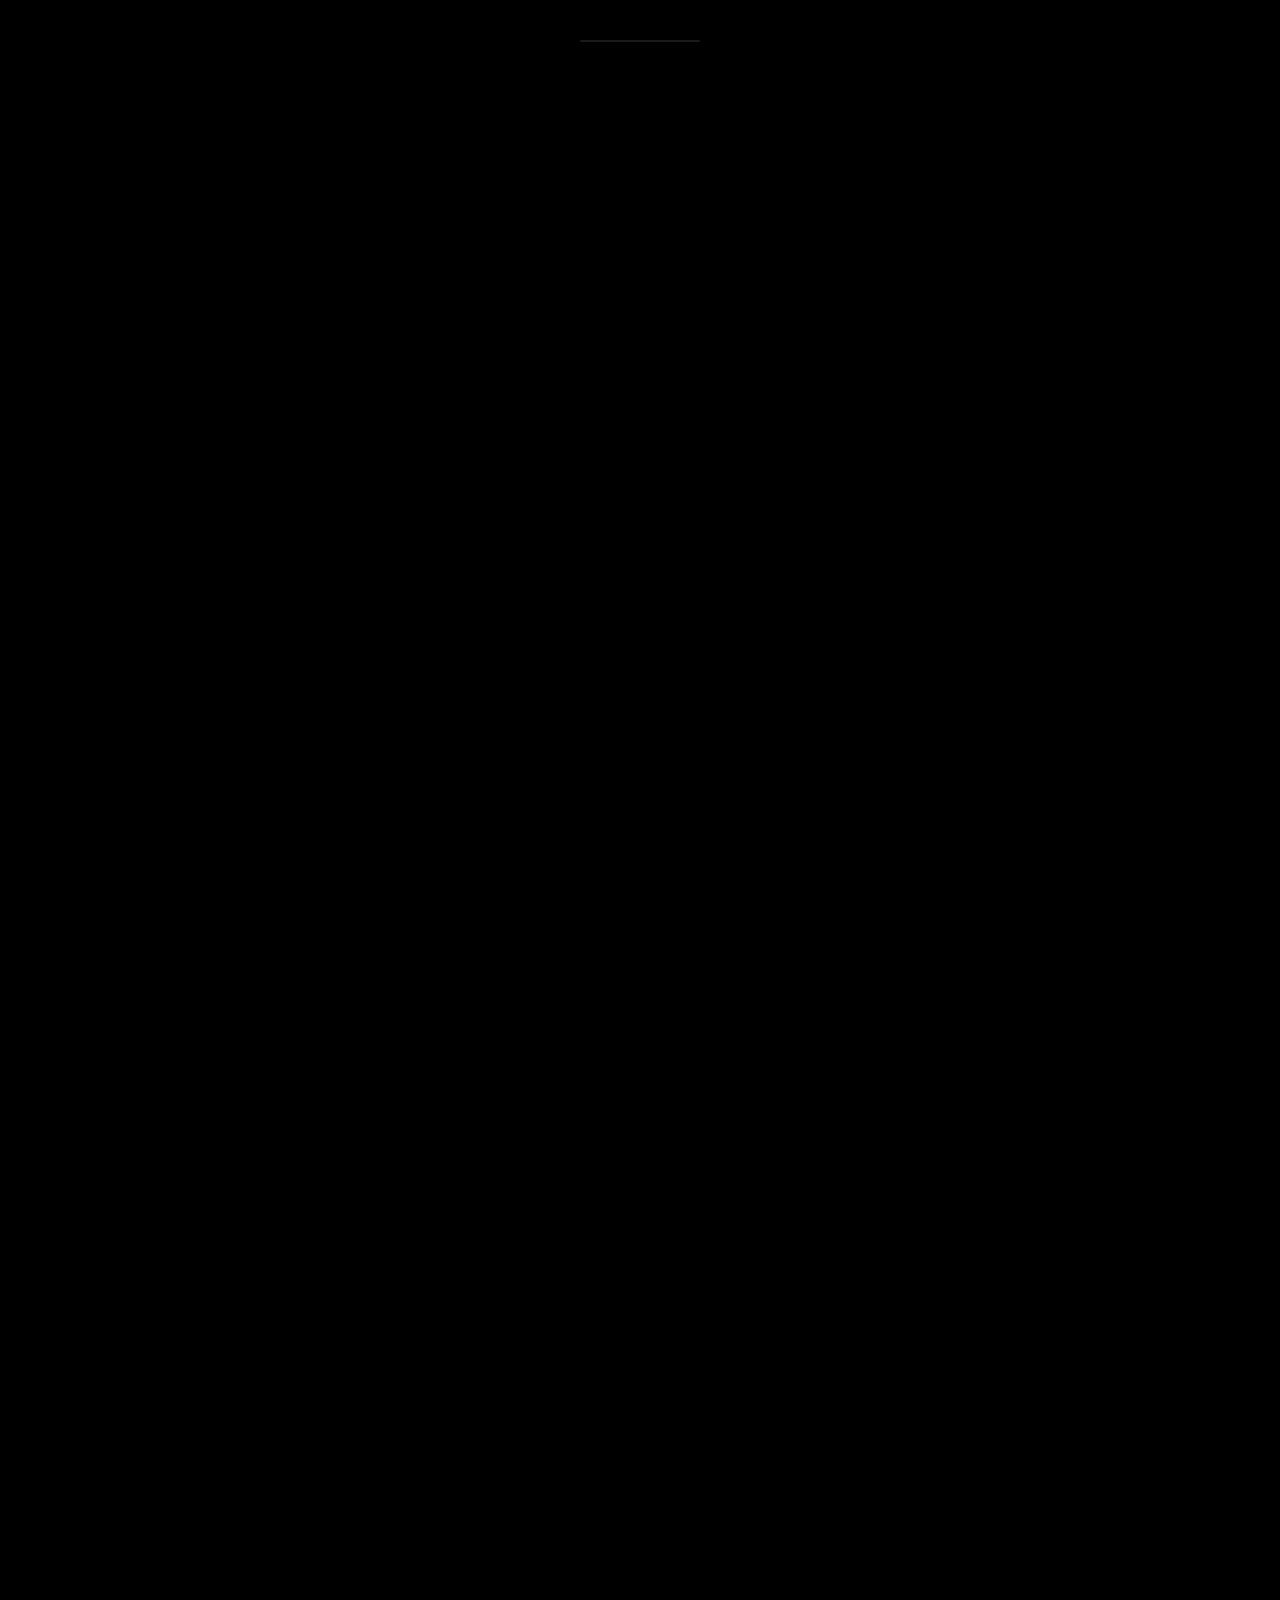
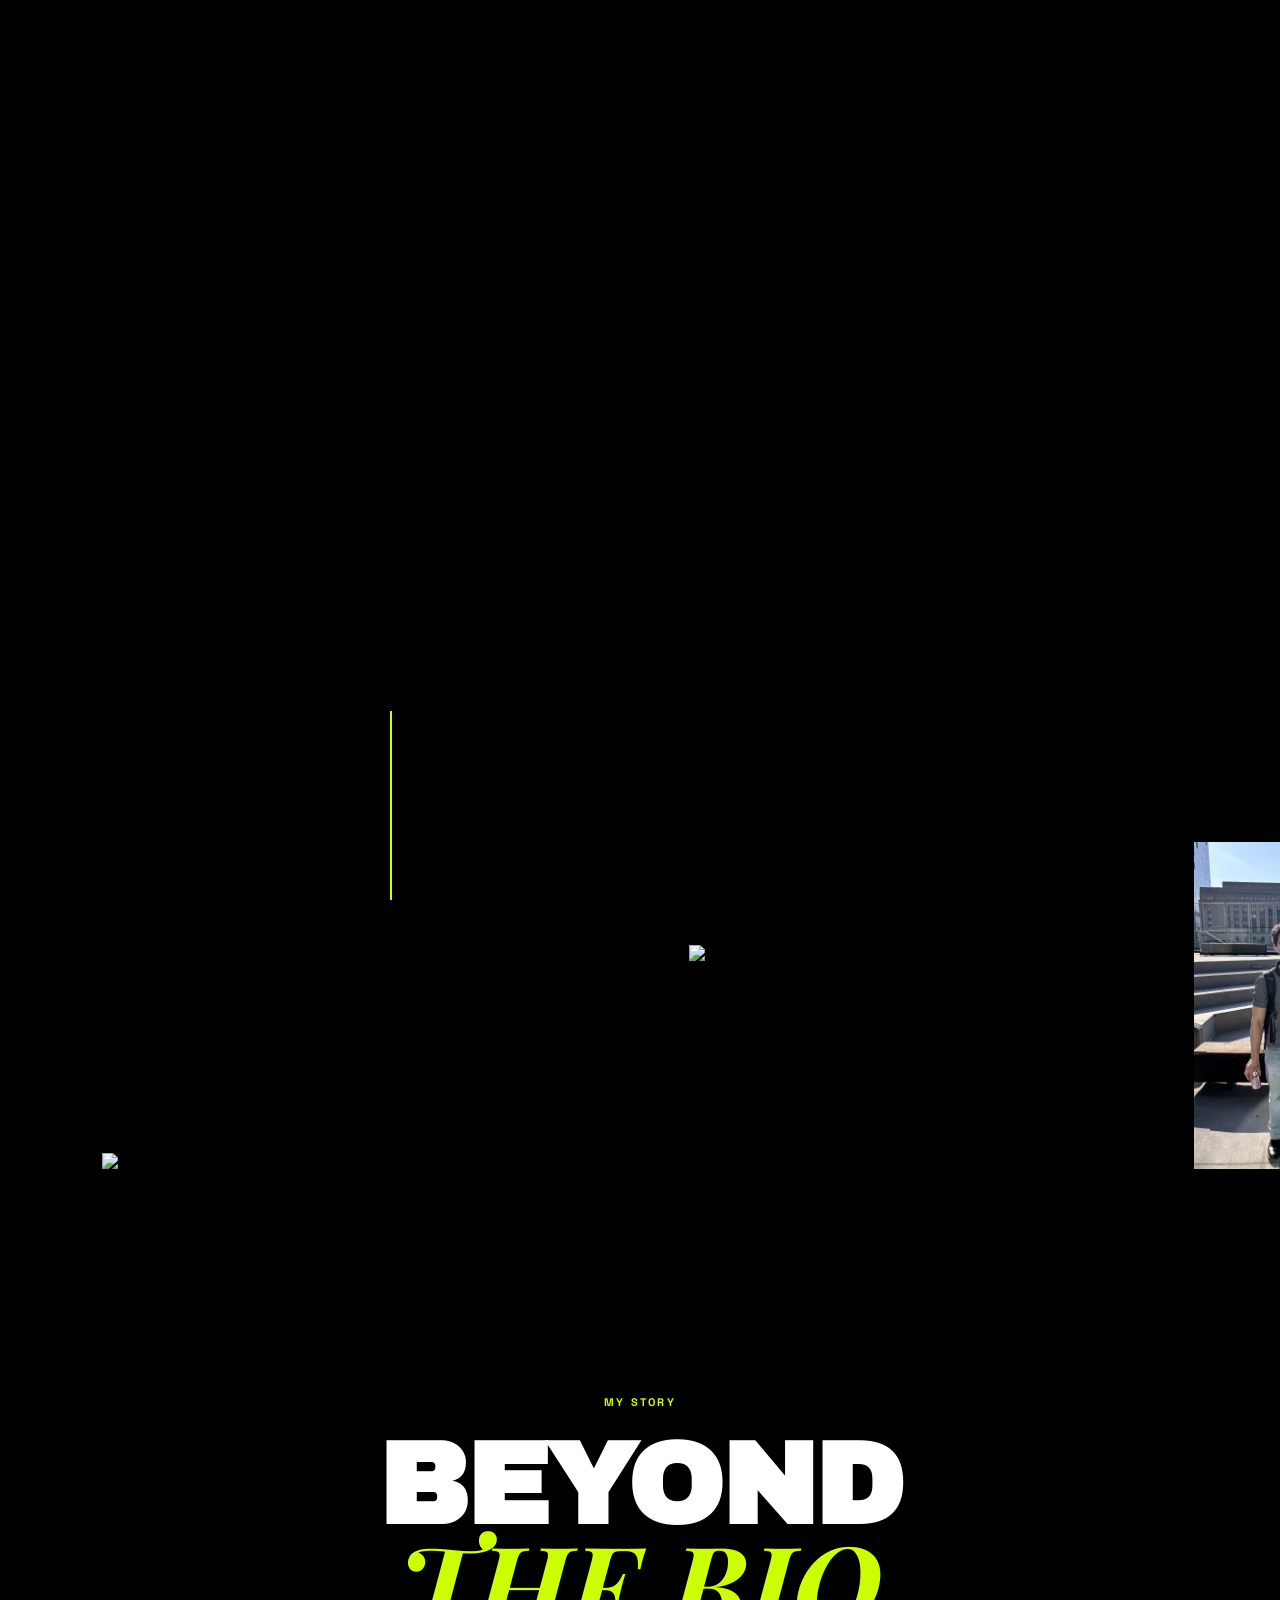
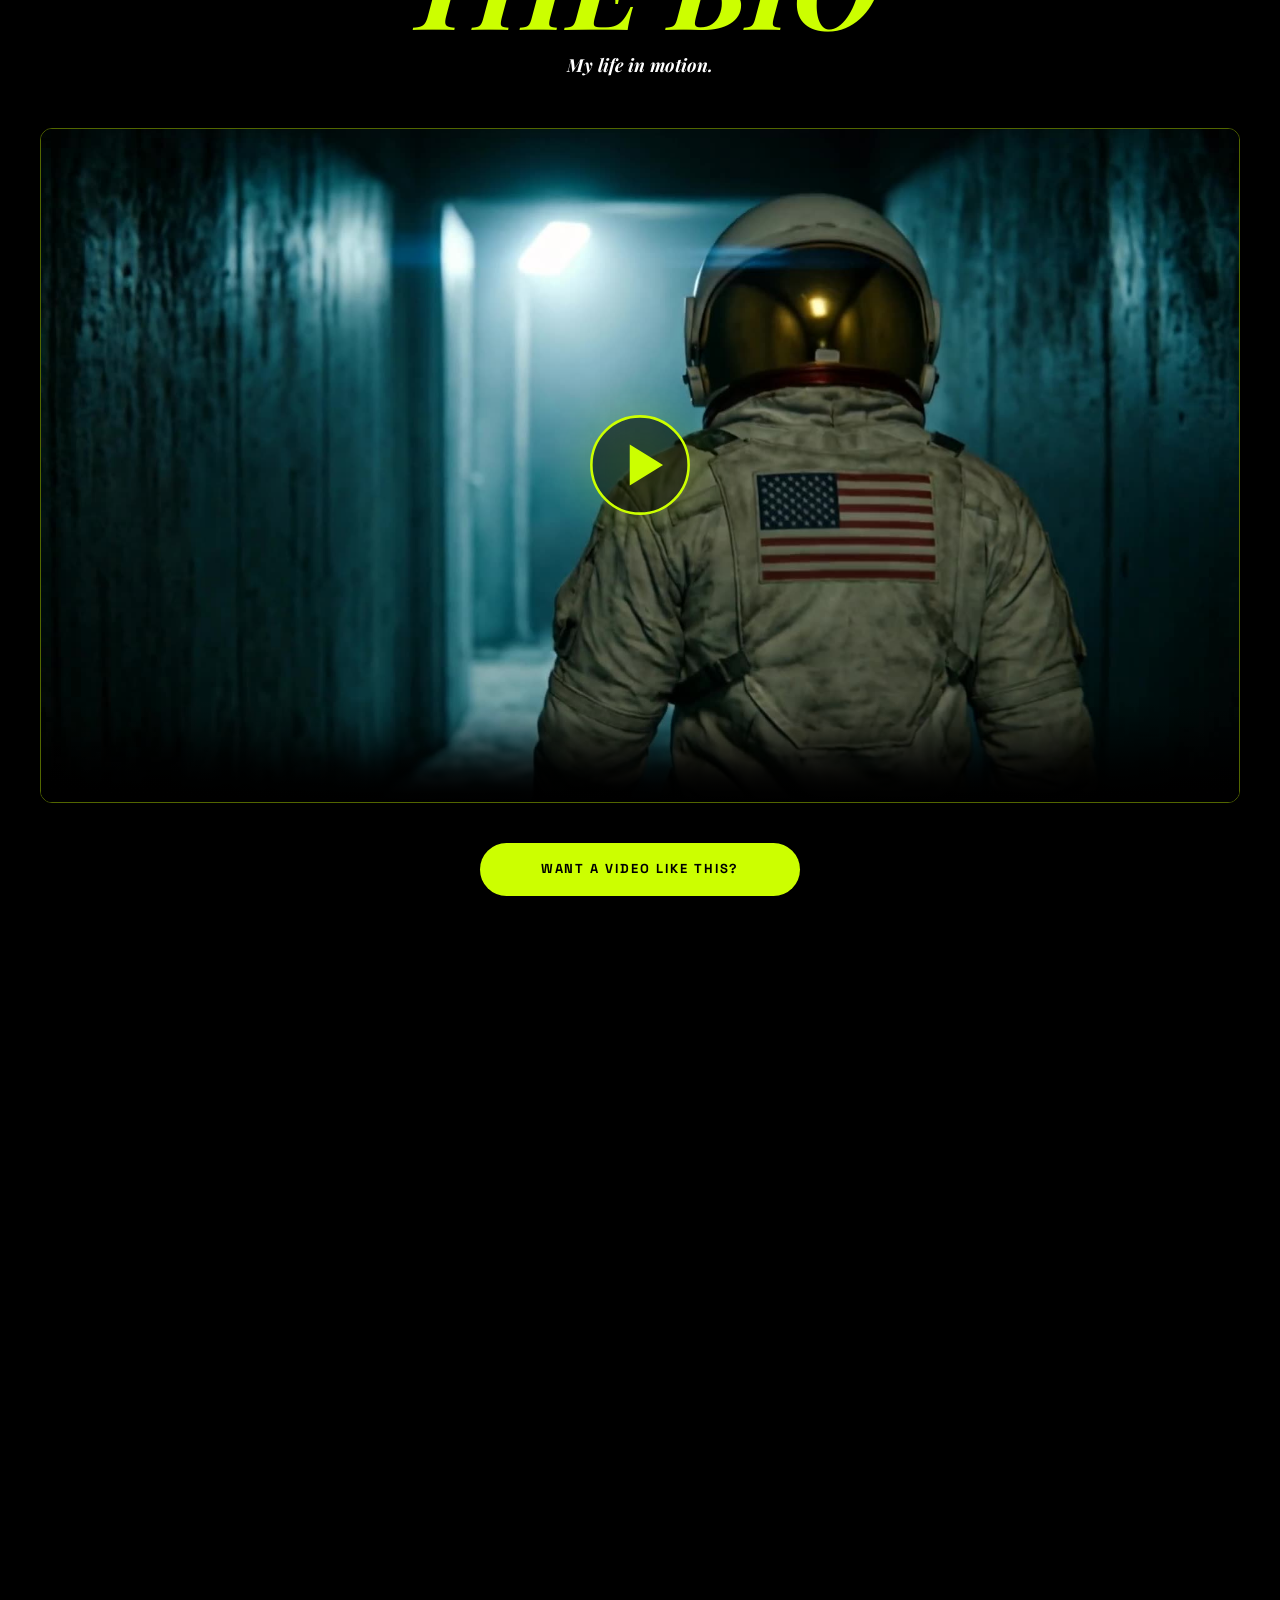
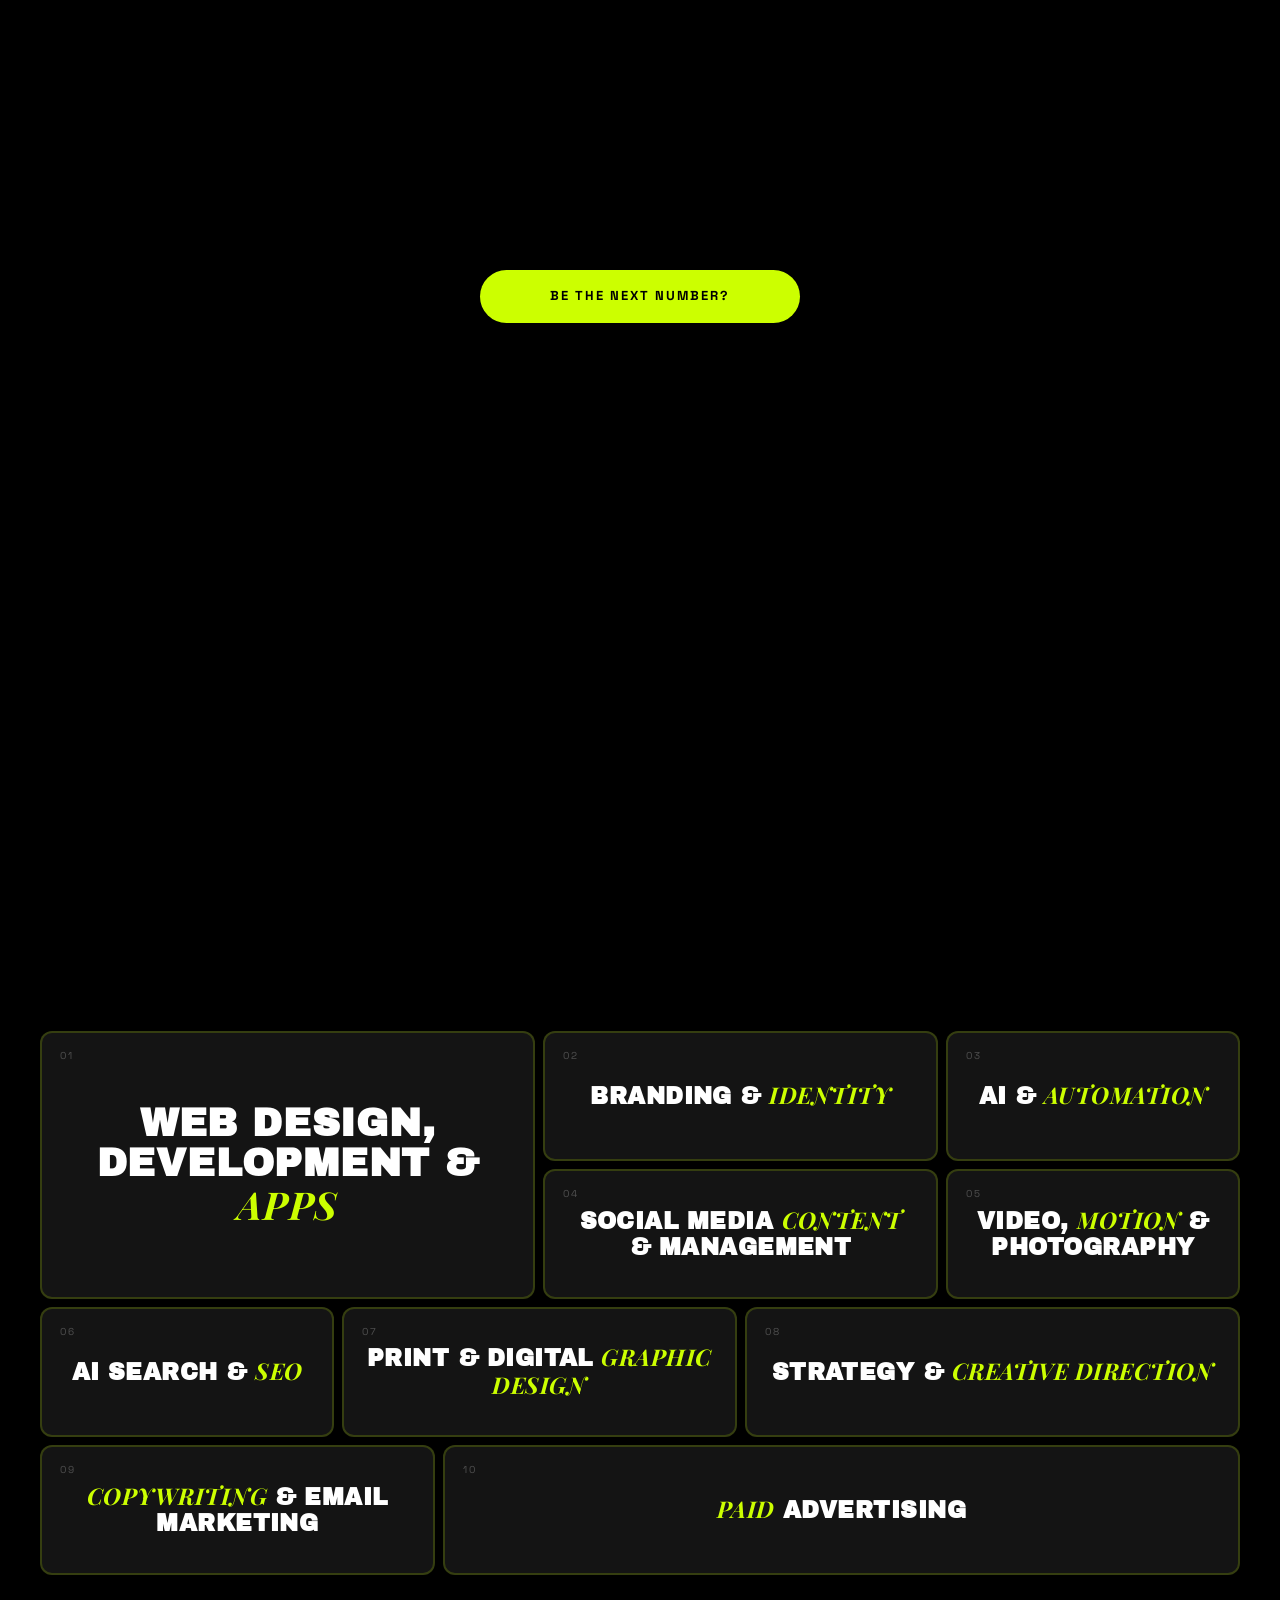
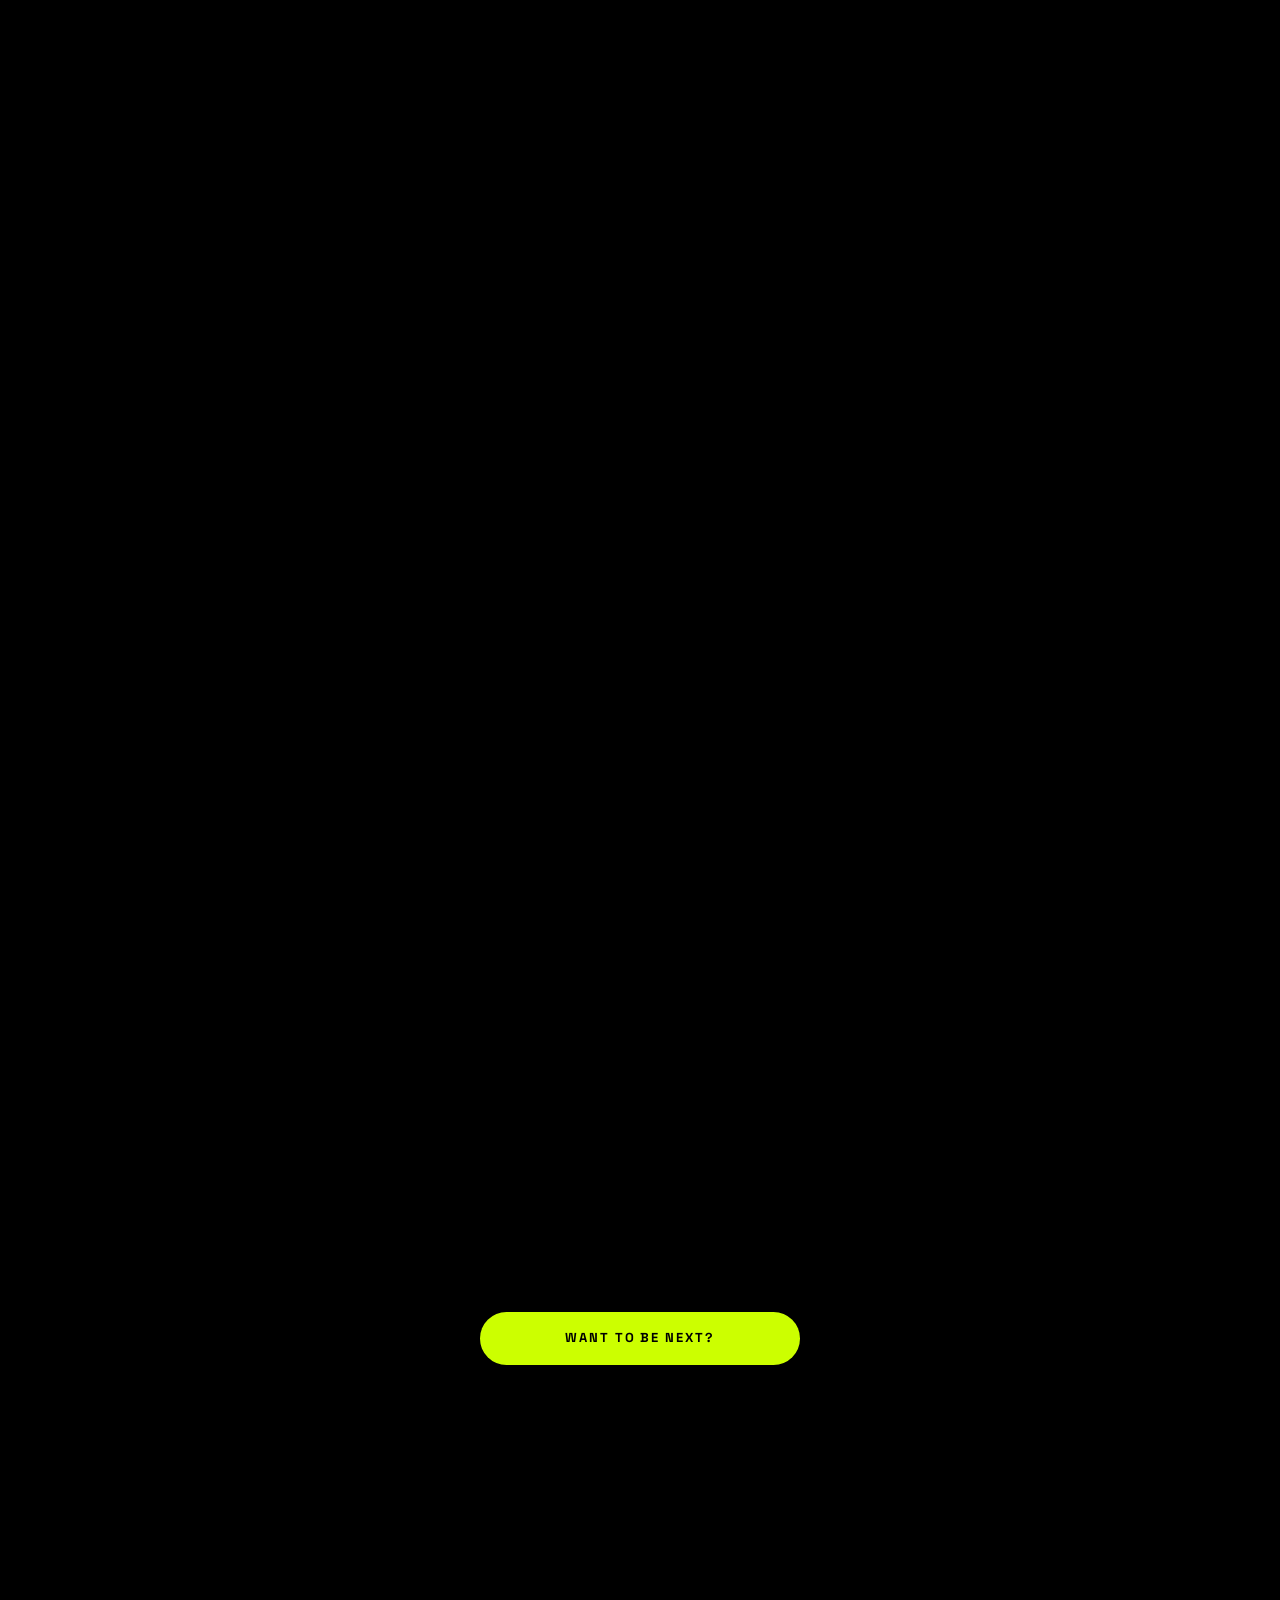
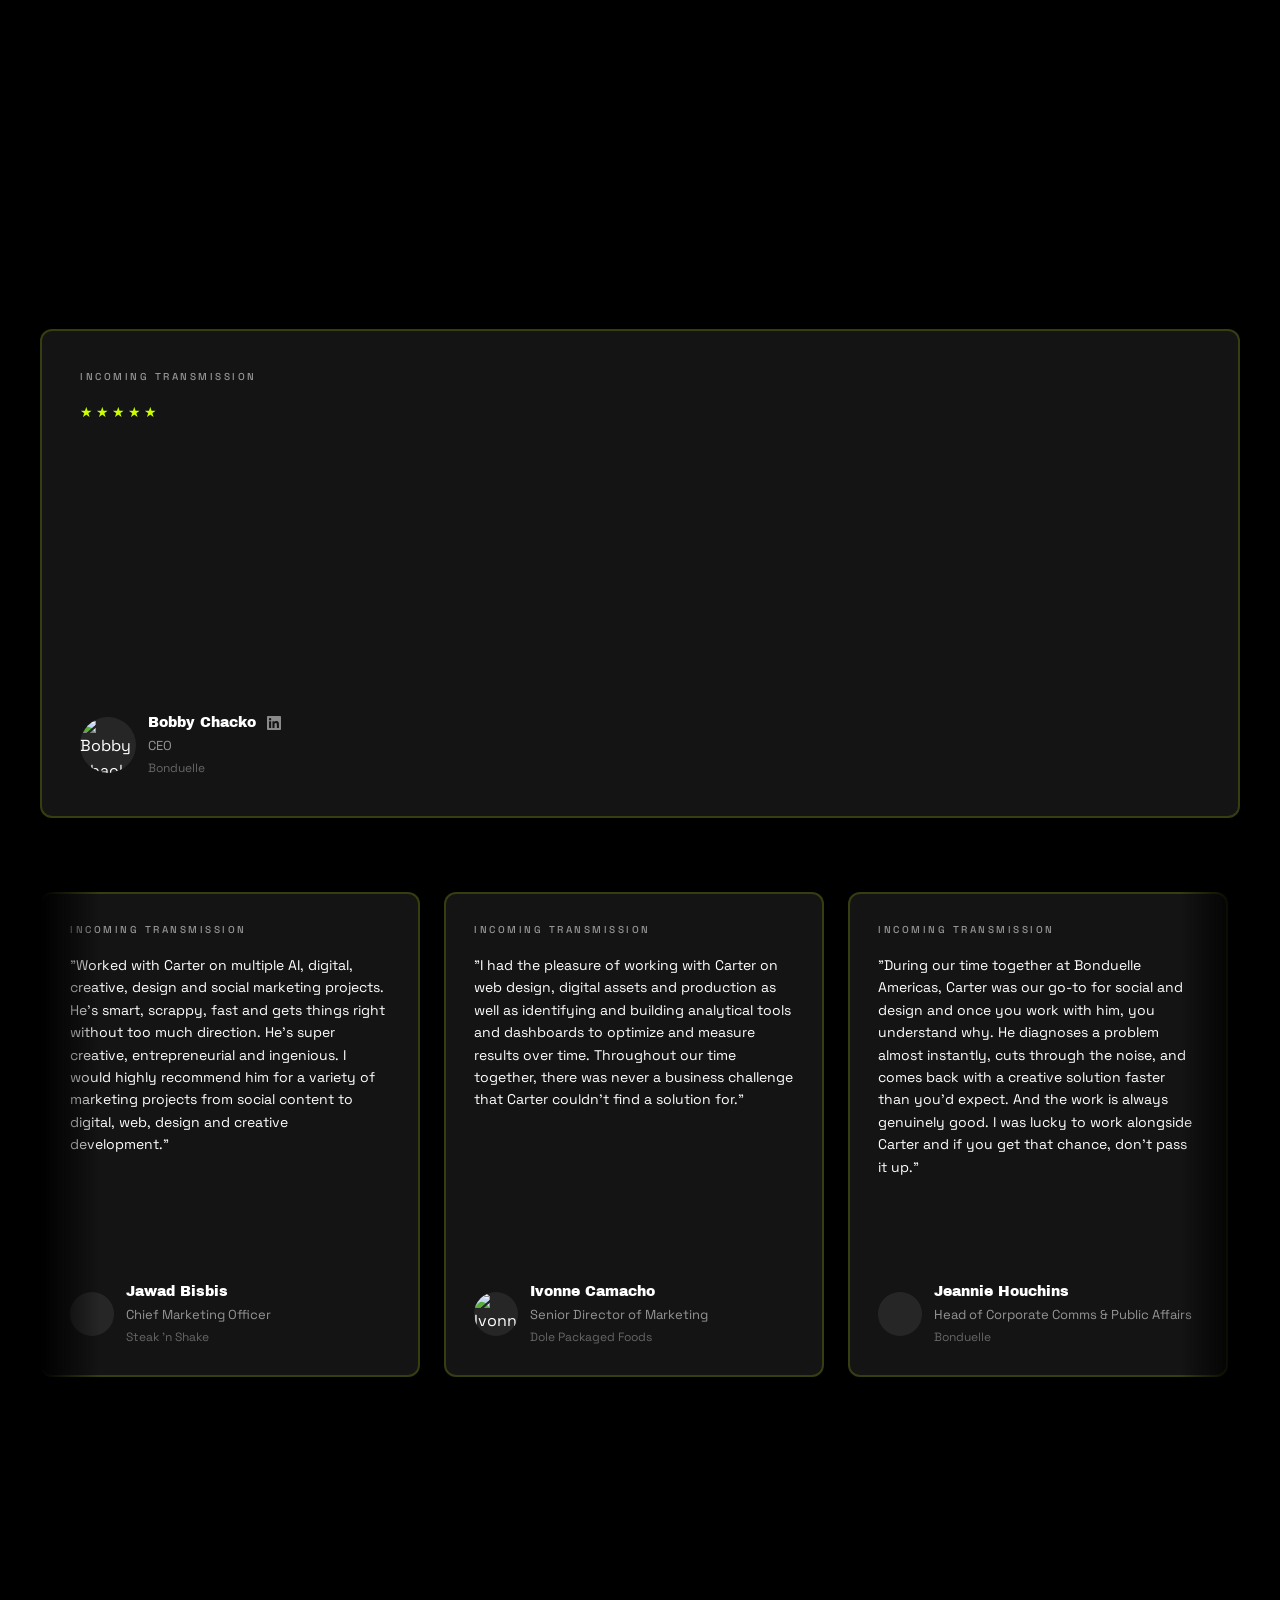
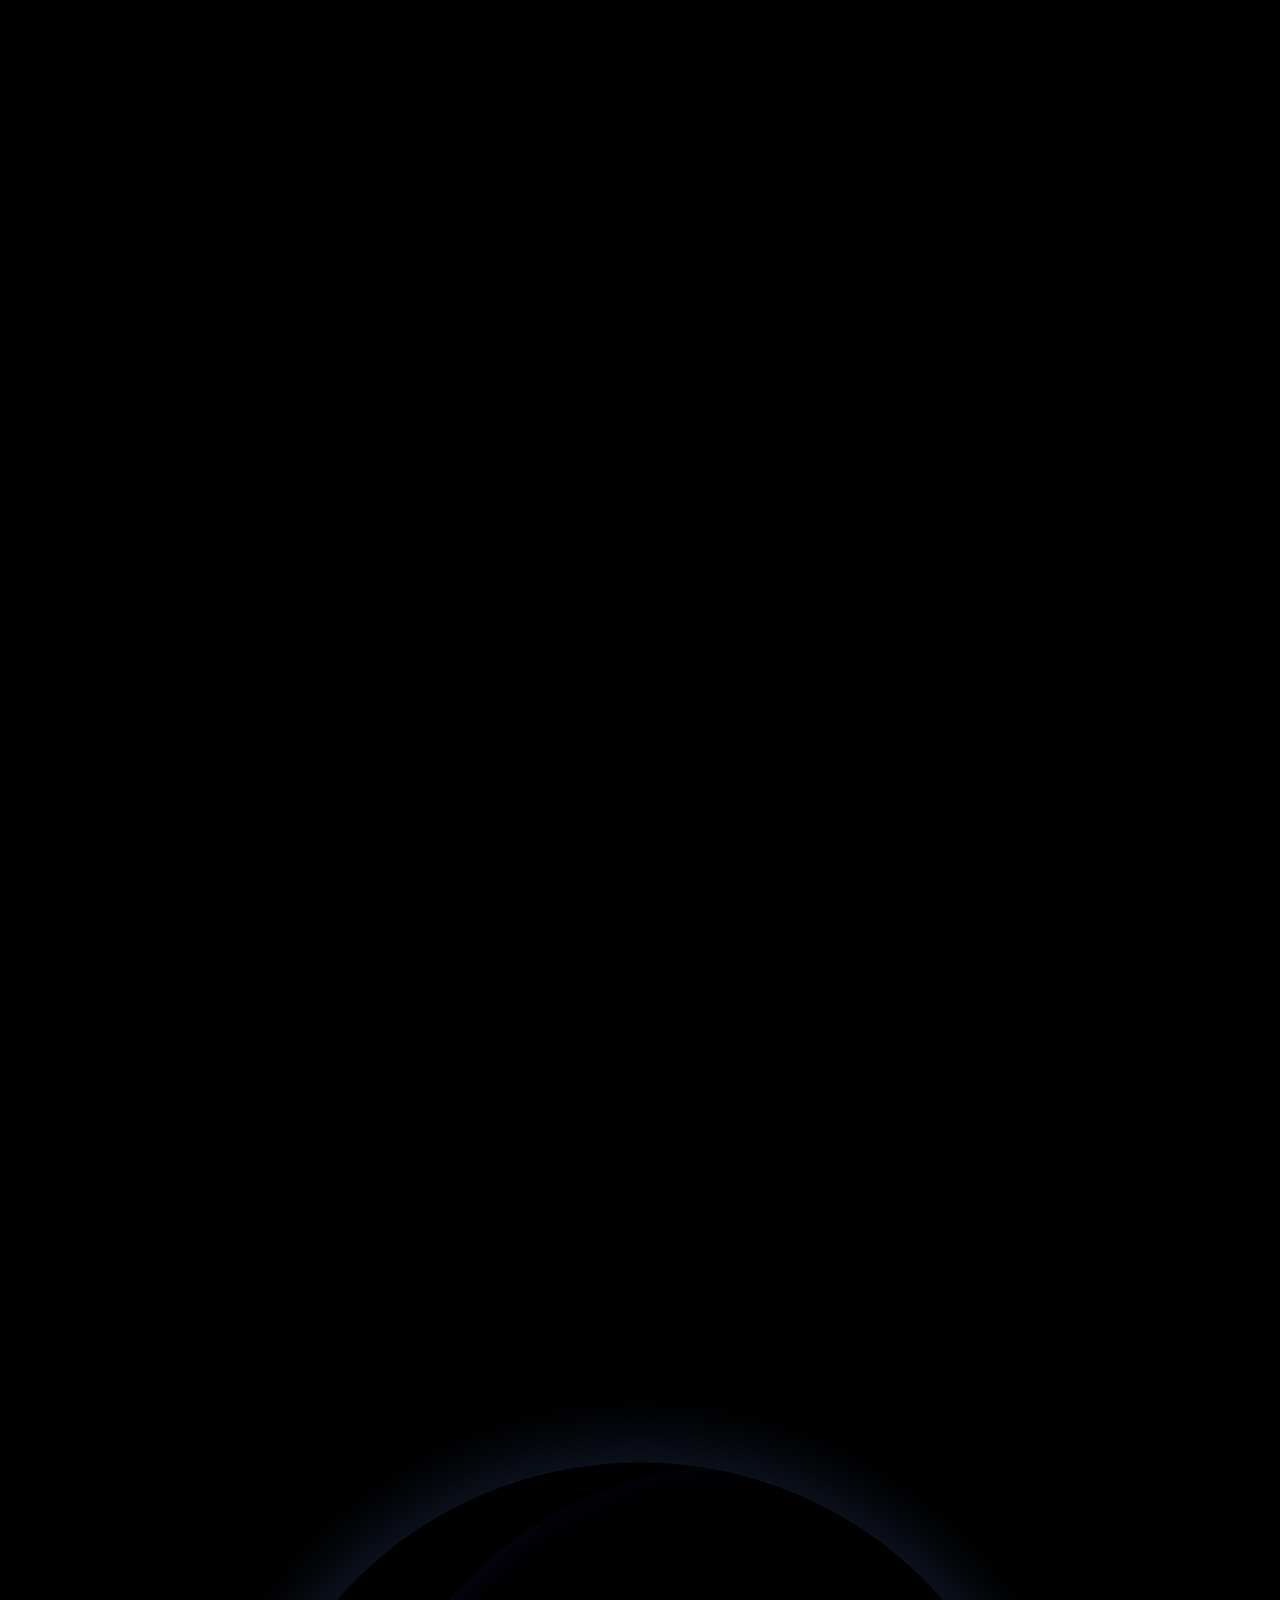
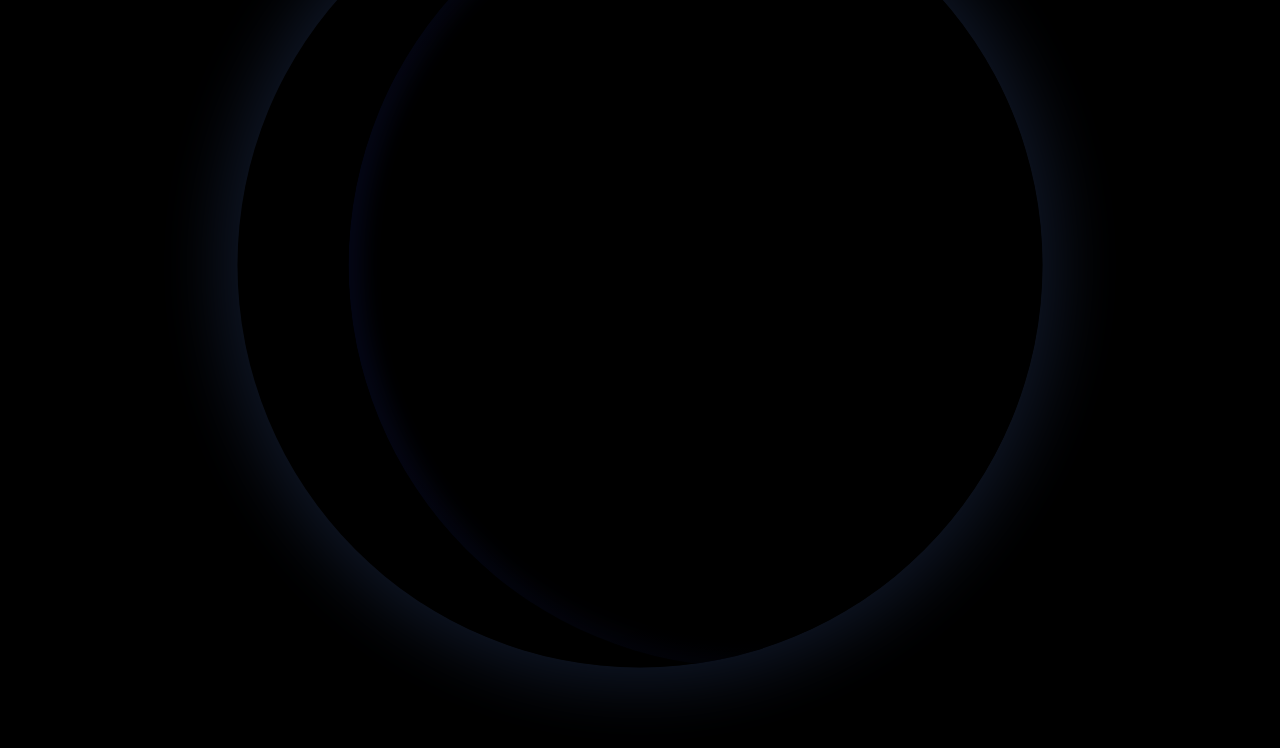
==== commit a762f419: "iOS Safari: pin html/body to true innerHeight via --app-height Inline <head> script sets --app-heigh" ====
--- a/index.html
+++ b/index.html
@@ -15,6 +15,22 @@
   <meta name="apple-mobile-web-app-status-bar-style" content="black-translucent" />
   <meta name="theme-color" content="#000000" />
 
+  <!-- iOS Safari true-visible-height fix.
+       Sets --app-height = window.innerHeight in pixels, kept fresh on
+       resize / orientationchange / pageshow. Inlined in <head> so the
+       value is available before first paint (no flash of mis-sized layout). -->
+  <script>
+    (function () {
+      var setAppHeight = function () {
+        document.documentElement.style.setProperty('--app-height', window.innerHeight + 'px');
+      };
+      setAppHeight();
+      window.addEventListener('resize', setAppHeight, { passive: true });
+      window.addEventListener('orientationchange', setAppHeight, { passive: true });
+      window.addEventListener('pageshow', setAppHeight, { passive: true });
+    })();
+  </script>
+
   <!-- Favicons -->
   <link rel="icon" type="image/x-icon" href="/favicon.ico" />
   <link rel="icon" type="image/png" sizes="32x32" href="/assets/favicons/favicon-32x32.png" />
@@ -61,11 +77,21 @@
   <script type="application/ld+json">
   {
     "@context": "https://schema.org",
-    "@type": "Person",
-    "name": "Carter Stoddard",
-    "url": "https://carterstoddard.com",
-    "jobTitle": "Full-Stack Marketer & Creative",
-    "sameAs": ["https://www.linkedin.com/in/carterstoddard/"]
+    "@graph": [
+      {
+        "@type": "WebSite",
+        "name": "Carter Stoddard",
+        "alternateName": "Carter Stoddard — Full-Stack Marketer & Creative",
+        "url": "https://carterstoddard.com/"
+      },
+      {
+        "@type": "Person",
+        "name": "Carter Stoddard",
+        "url": "https://carterstoddard.com",
+        "jobTitle": "Full-Stack Marketer & Creative",
+        "sameAs": ["https://www.linkedin.com/in/carterstoddard/"]
+      }
+    ]
   }
   </script>
 </head>
--- a/css/styles.css
+++ b/css/styles.css
@@ -225,6 +225,9 @@
   overscroll-behavior: none;
   background-color: #000000;
   touch-action: pan-x pan-y;
+  /* --app-height is set by inline JS in <head> to window.innerHeight in px,
+     bypassing Safari's unreliable viewport calc. 100dvh is the fallback. */
+  height: var(--app-height, 100dvh);
 }
 
 body {
@@ -233,11 +236,15 @@
   font-family: var(--font-body);
   font-weight: 400;
   line-height: 1.6;
+  /* overflow-x: clip prevents iOS Safari from treating body as a scroll
+     container (which breaks safe-area + dynamic URL-bar handling).
+     hidden is the fallback for browsers that don't support clip. */
   overflow-x: hidden;
+  overflow-x: clip;
   overscroll-behavior: none;
   touch-action: pan-x pan-y;
-  min-height: 100%;
-  min-height: -webkit-fill-available;
+  /* Match true visible screen height — see html rule above. */
+  height: var(--app-height, 100dvh);
   /* No safe-area padding — let backgrounds (hero, sections) bleed edge-to-edge.
      Safe-area handling moved to specific elements (nav) that need it. */
 }
@@ -843,6 +850,7 @@
   left: 0;
   width: 100vw;
   height: 100vh;
+  height: 100dvh;
   z-index: 9999;
   background: rgba(0, 0, 0, 0.92);
   display: flex;
@@ -1161,6 +1169,7 @@
   inset: 0;
   width: 100vw;
   height: 100vh;
+  height: 100dvh;
   background: rgba(0, 0, 0, 0.96);
   backdrop-filter: blur(4px);
   -webkit-backdrop-filter: blur(4px);
@@ -1603,6 +1612,7 @@
   align-items: center;
   justify-content: center;
   min-height: 100vh;
+  min-height: 100dvh;
   position: relative;
   /* No overflow hidden — text must enter from fully off-screen bottom */
 }
@@ -1740,6 +1750,7 @@
   position: relative;
   padding: 0;
   height: 100vh;
+  height: 100dvh;
   overflow: hidden; /* no scrollbars, contained both axes */
   display: flex;
   flex-direction: column;
@@ -1822,16 +1833,19 @@
   opacity: 0;
 }
 
-/* Horizontal strip — scrolls left via GSAP translate */
+/* Horizontal strip — scrolls left via GSAP translate.
+   flex: 1 + min-height: 0 makes the track fill the space remaining
+   below .about__header instead of inheriting 100vh and overflowing. */
 .about__track {
   position: relative;
   z-index: 2;
   display: flex;
   align-items: stretch;
-  height: 100%;
+  flex: 1;
+  min-height: 0;
   width: max-content;
   gap: clamp(1.5rem, 2.5vw, 3rem);
-  padding: 80px clamp(5vw, 8vw, 10vw);
+  padding: clamp(20px, 3vh, 48px) clamp(5vw, 8vw, 10vw);
   will-change: transform;
   transform: translateZ(0);
   -webkit-backface-visibility: hidden;
@@ -1845,6 +1859,8 @@
   display: flex;
   flex-direction: column;
   flex-shrink: 0;
+  min-height: 0;
+  max-height: 100%;
   gap: 0.6rem;
 }
 
@@ -1882,7 +1898,9 @@
 
 /* ── Placeholder image box — image keeps natural aspect ratio ── */
 .about__card-img {
-  flex: 0 0 auto;
+  flex: 0 1 auto;
+  min-height: 0;
+  max-height: 100%;
   width: 100%;
   display: block;
   line-height: 0;
@@ -1893,7 +1911,10 @@
 .about__card-img img {
   display: block;
   width: 100%;
-  height: auto;
+  height: 100%;
+  max-height: 100%;
+  object-fit: contain;
+  object-position: center;
   margin: 0;
 }
 .about__card-img--placeholder {
@@ -2920,6 +2941,7 @@
   left: 0;
   width: 100vw;
   height: 100vh;
+  height: 100dvh;
   z-index: 9999;
   background: rgba(0, 0, 0, 0.92);
   display: flex;
@@ -4603,7 +4625,7 @@
   flex-direction: column;
   align-items: center;
   min-height: calc(85vh + 200px);
-  padding: clamp(80px, 10vw, 120px) 0 0;
+  padding: clamp(80px, 10vw, 120px) 0 env(safe-area-inset-bottom);
   background: transparent;
   overflow: hidden;
 }
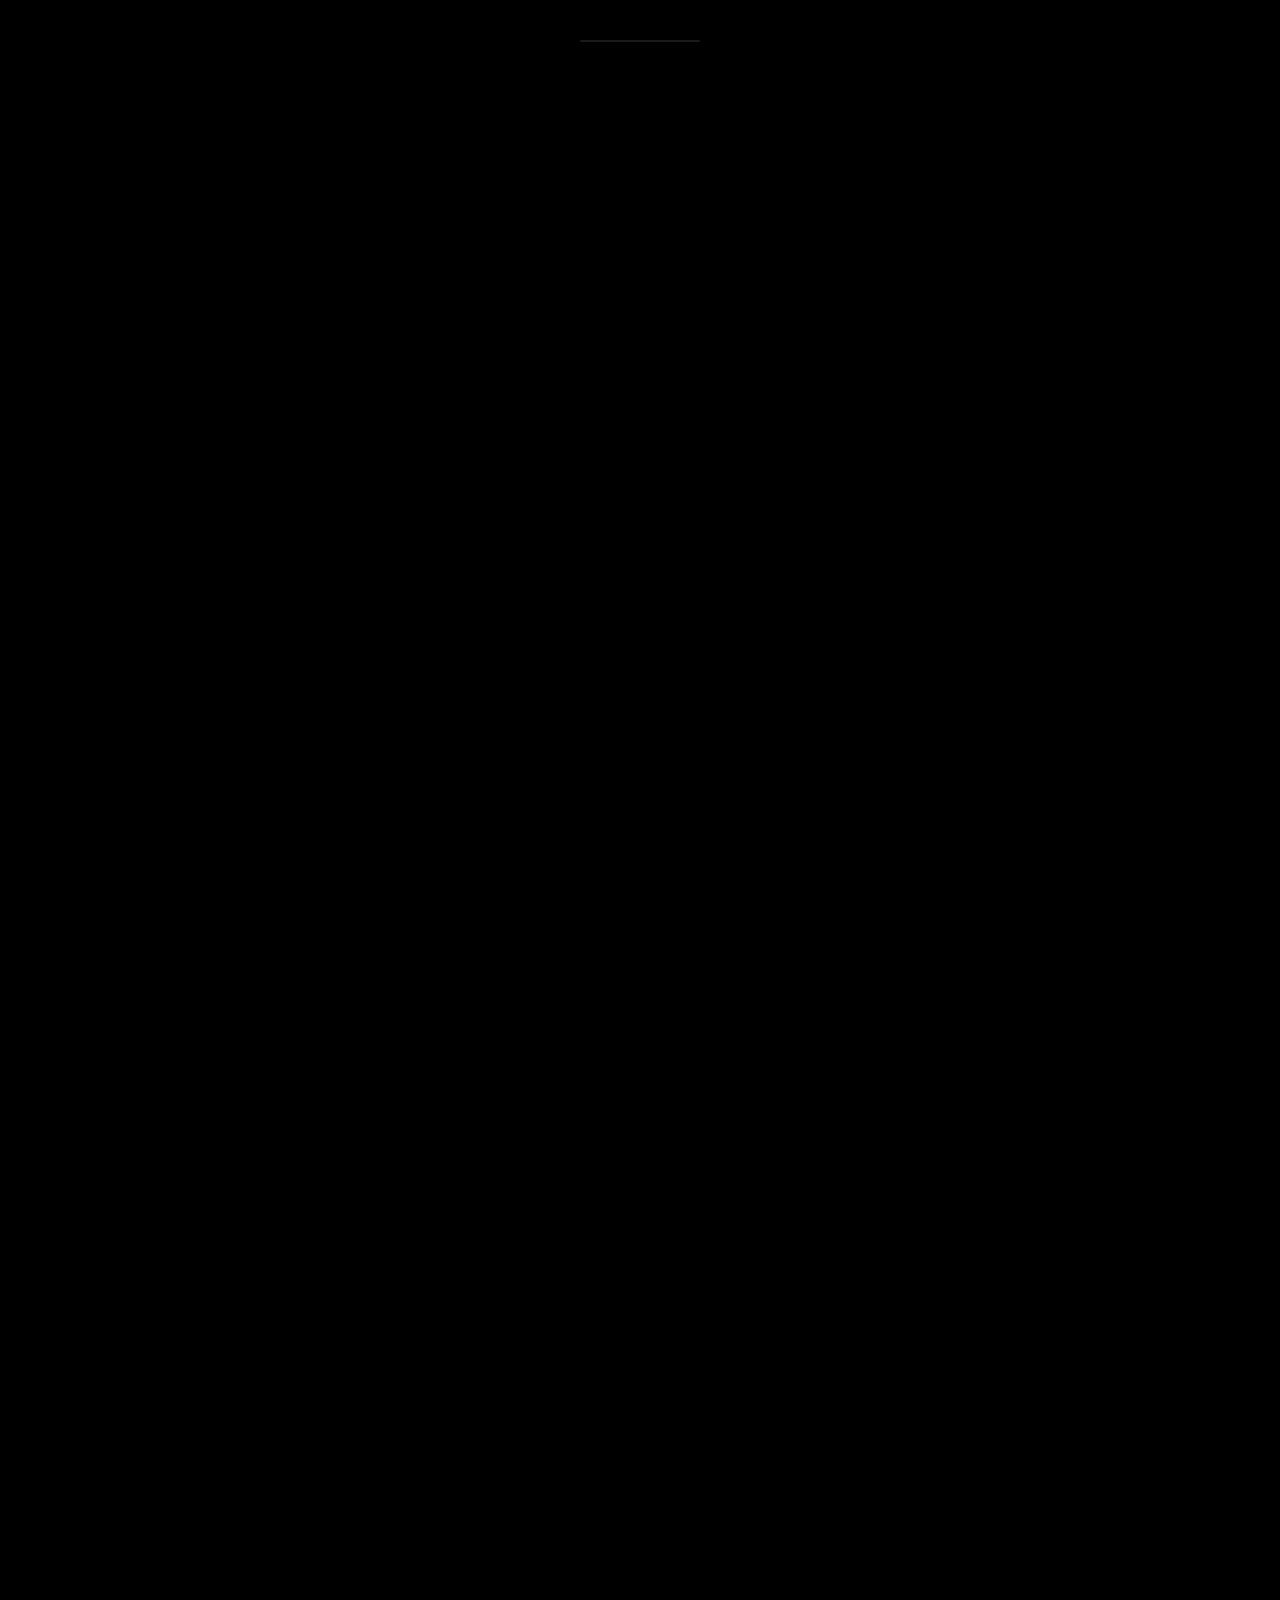
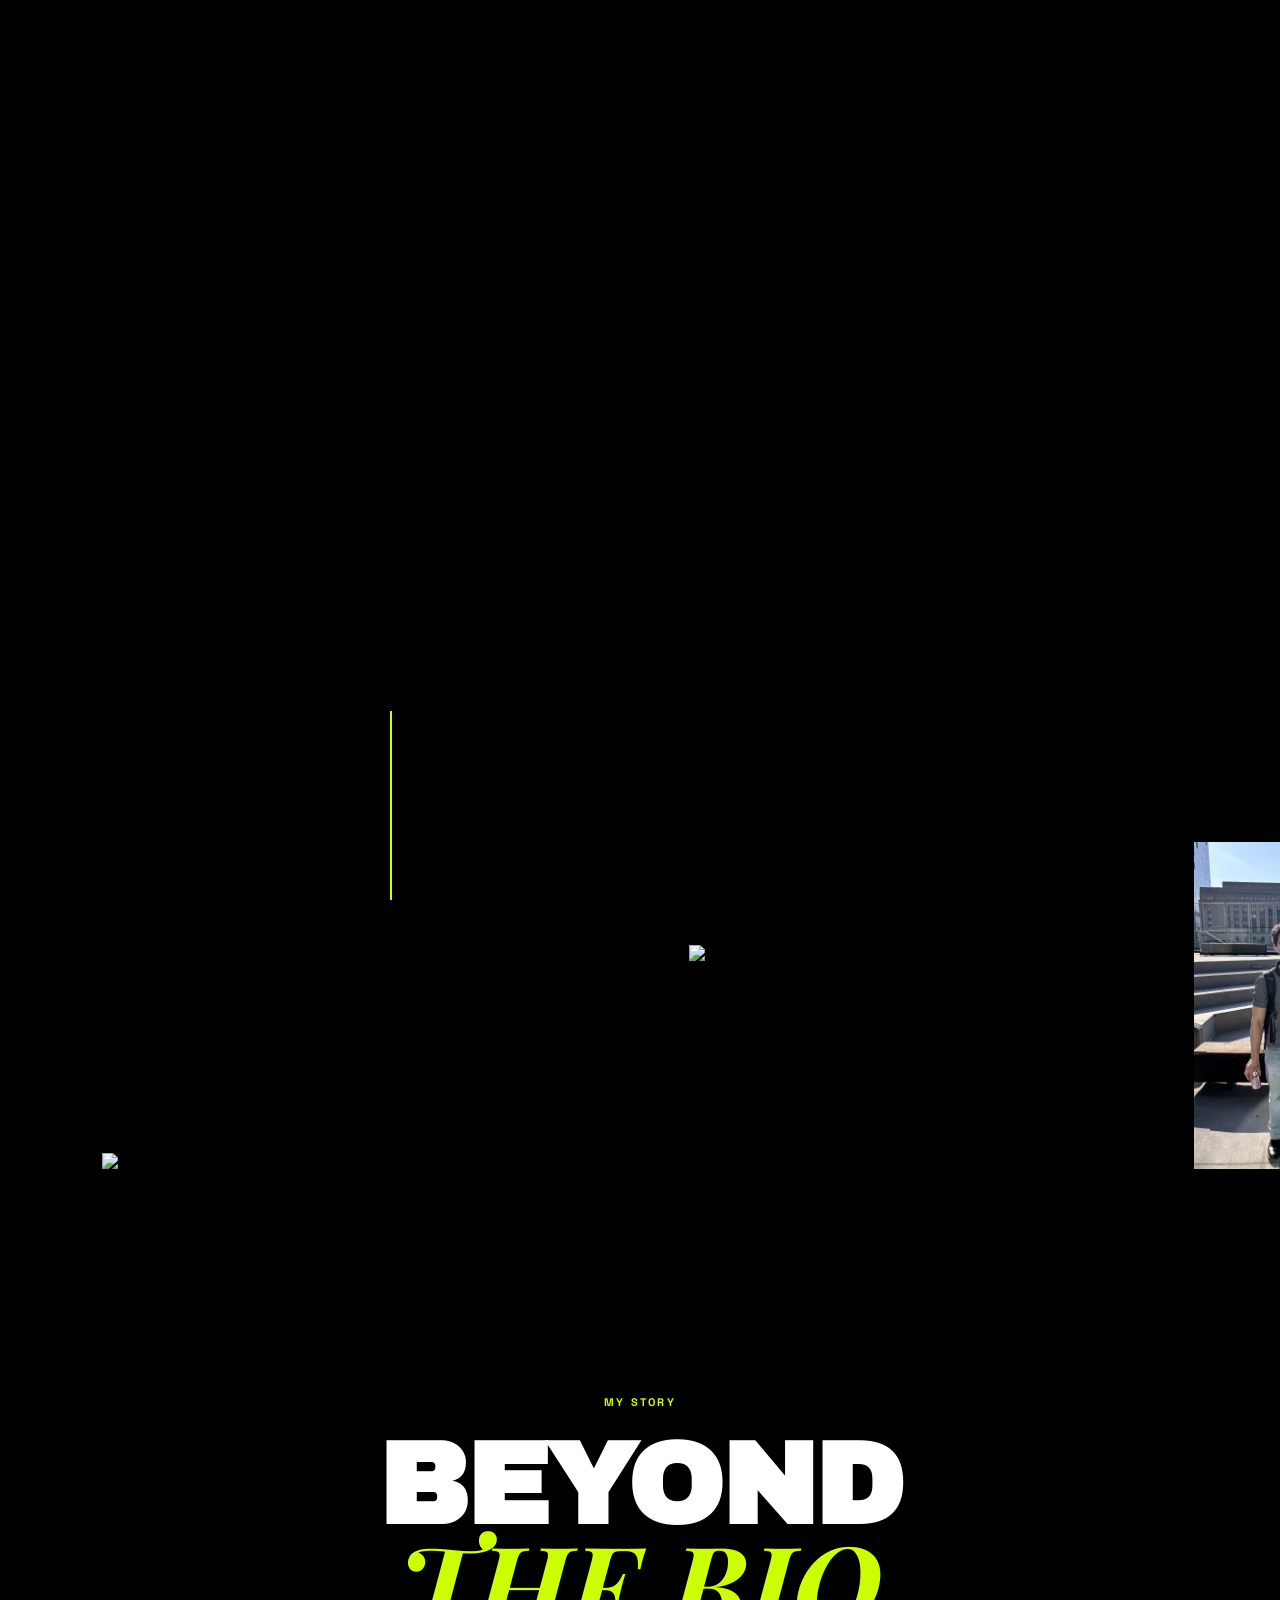
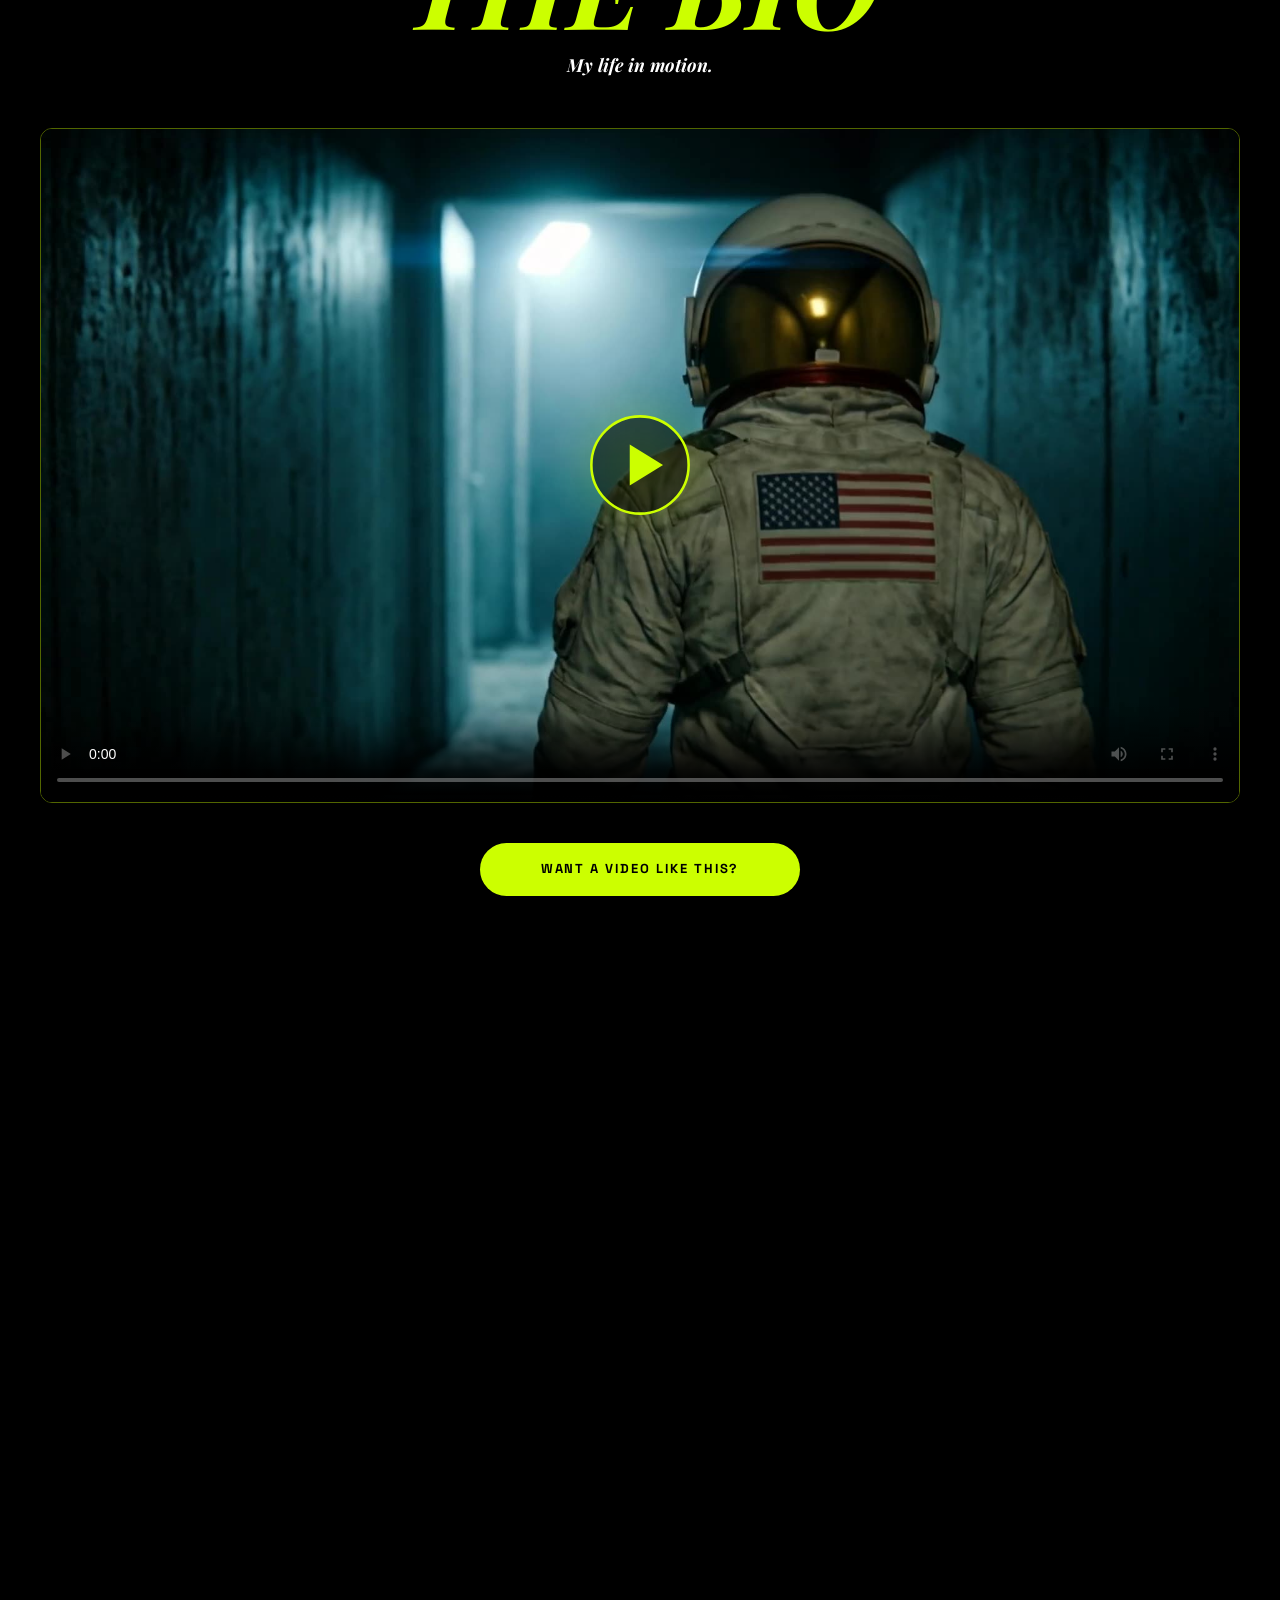
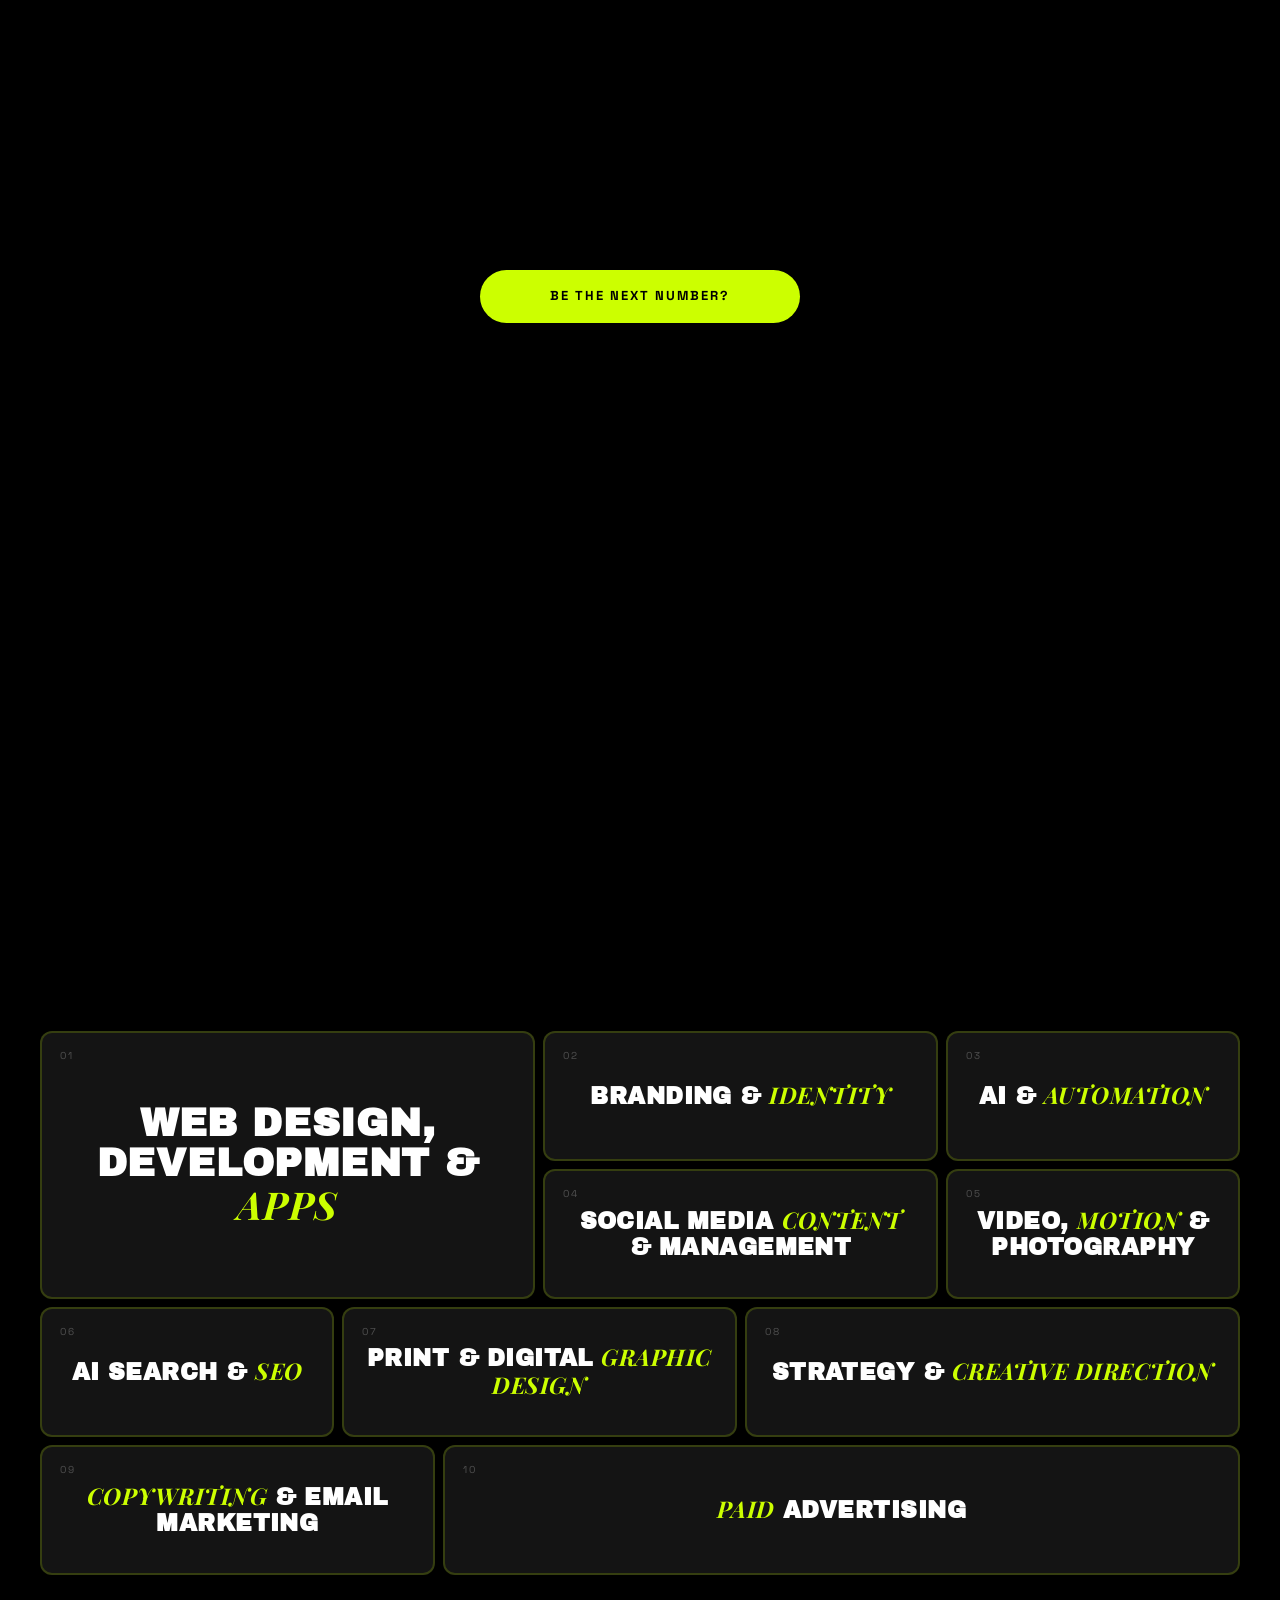
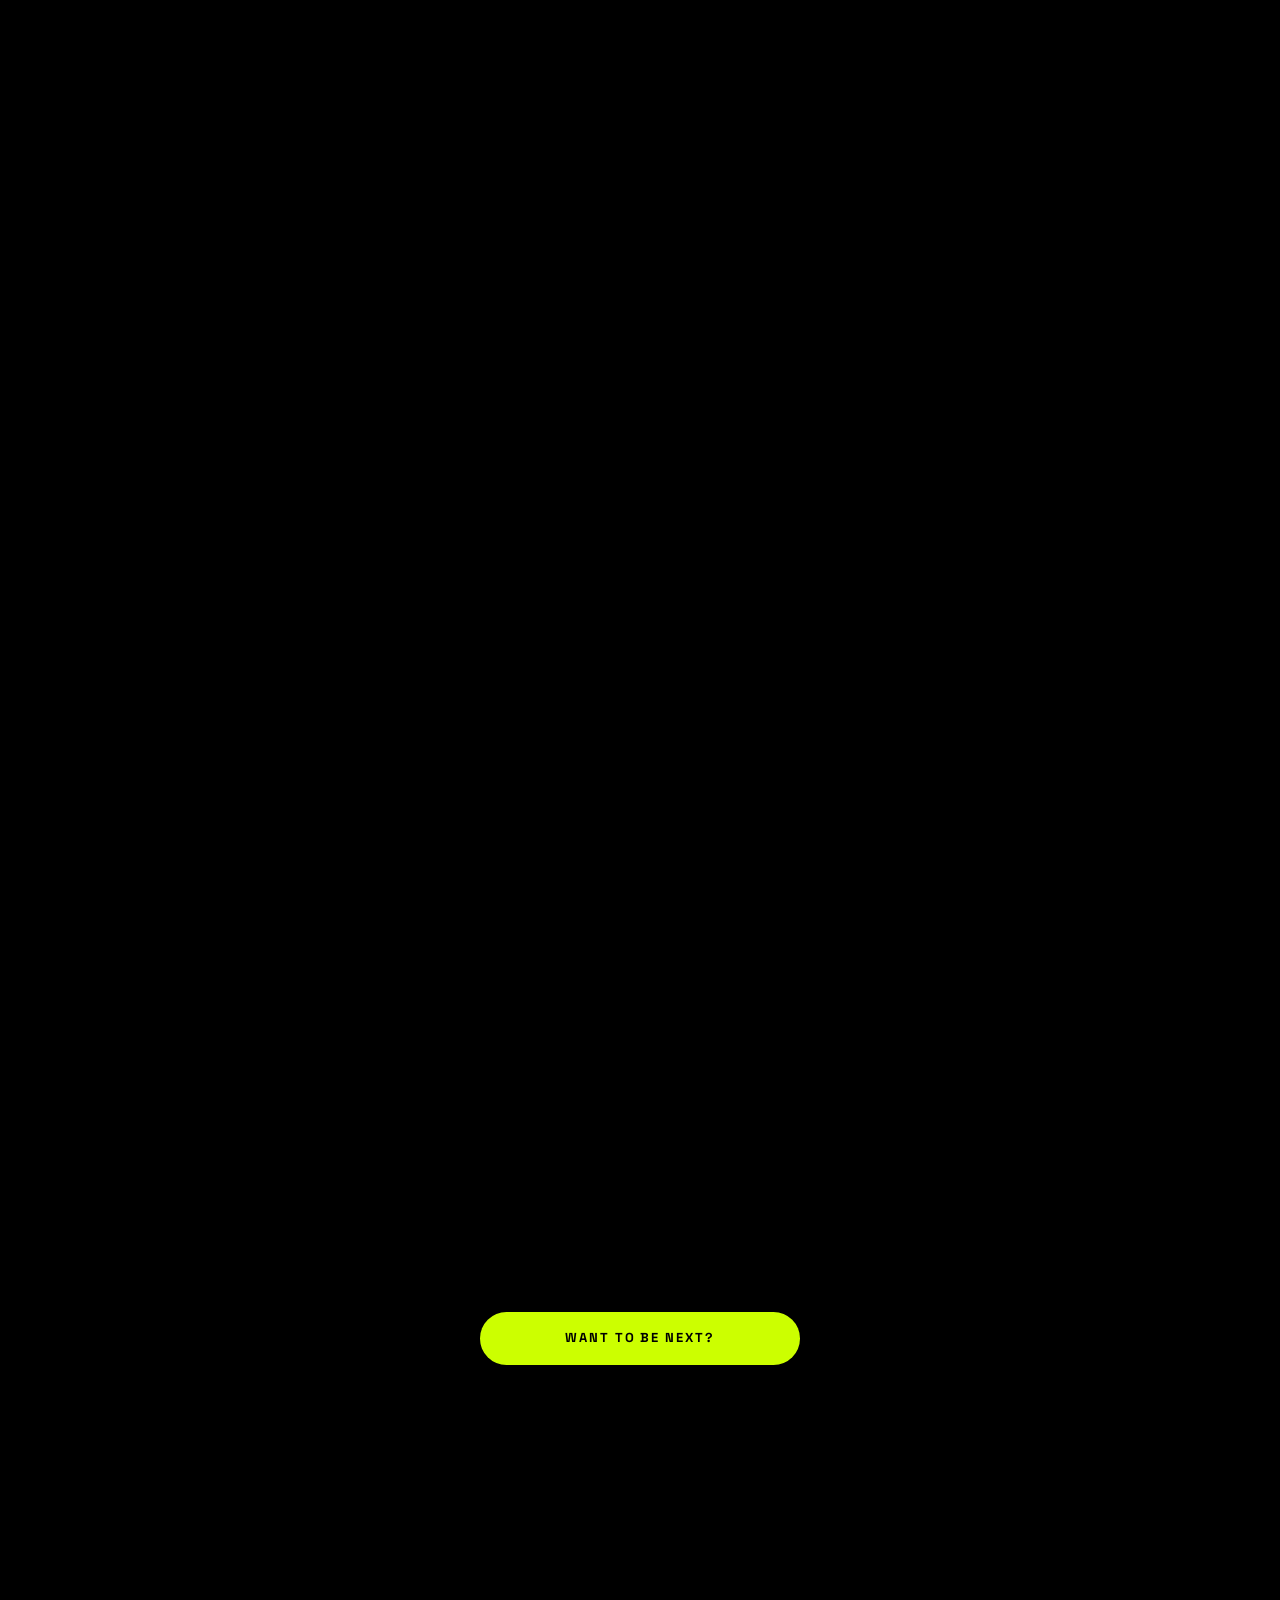
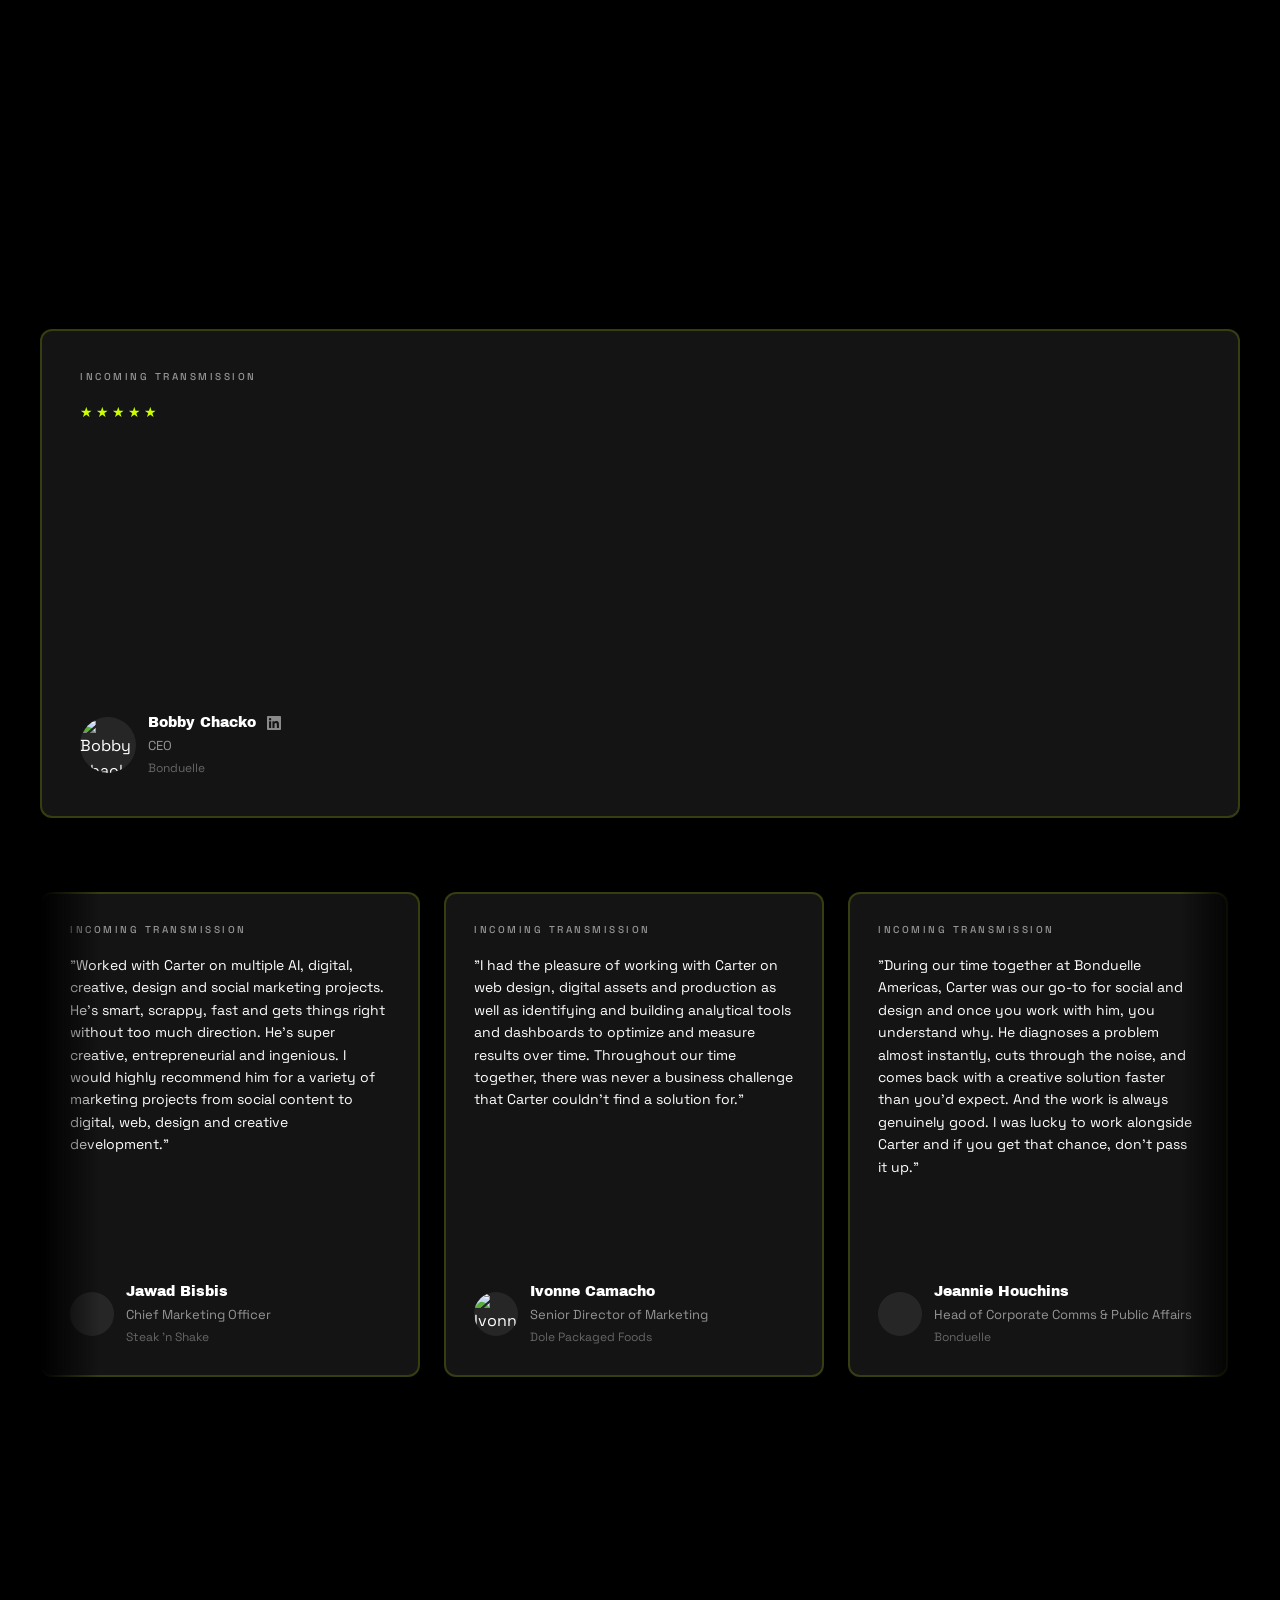
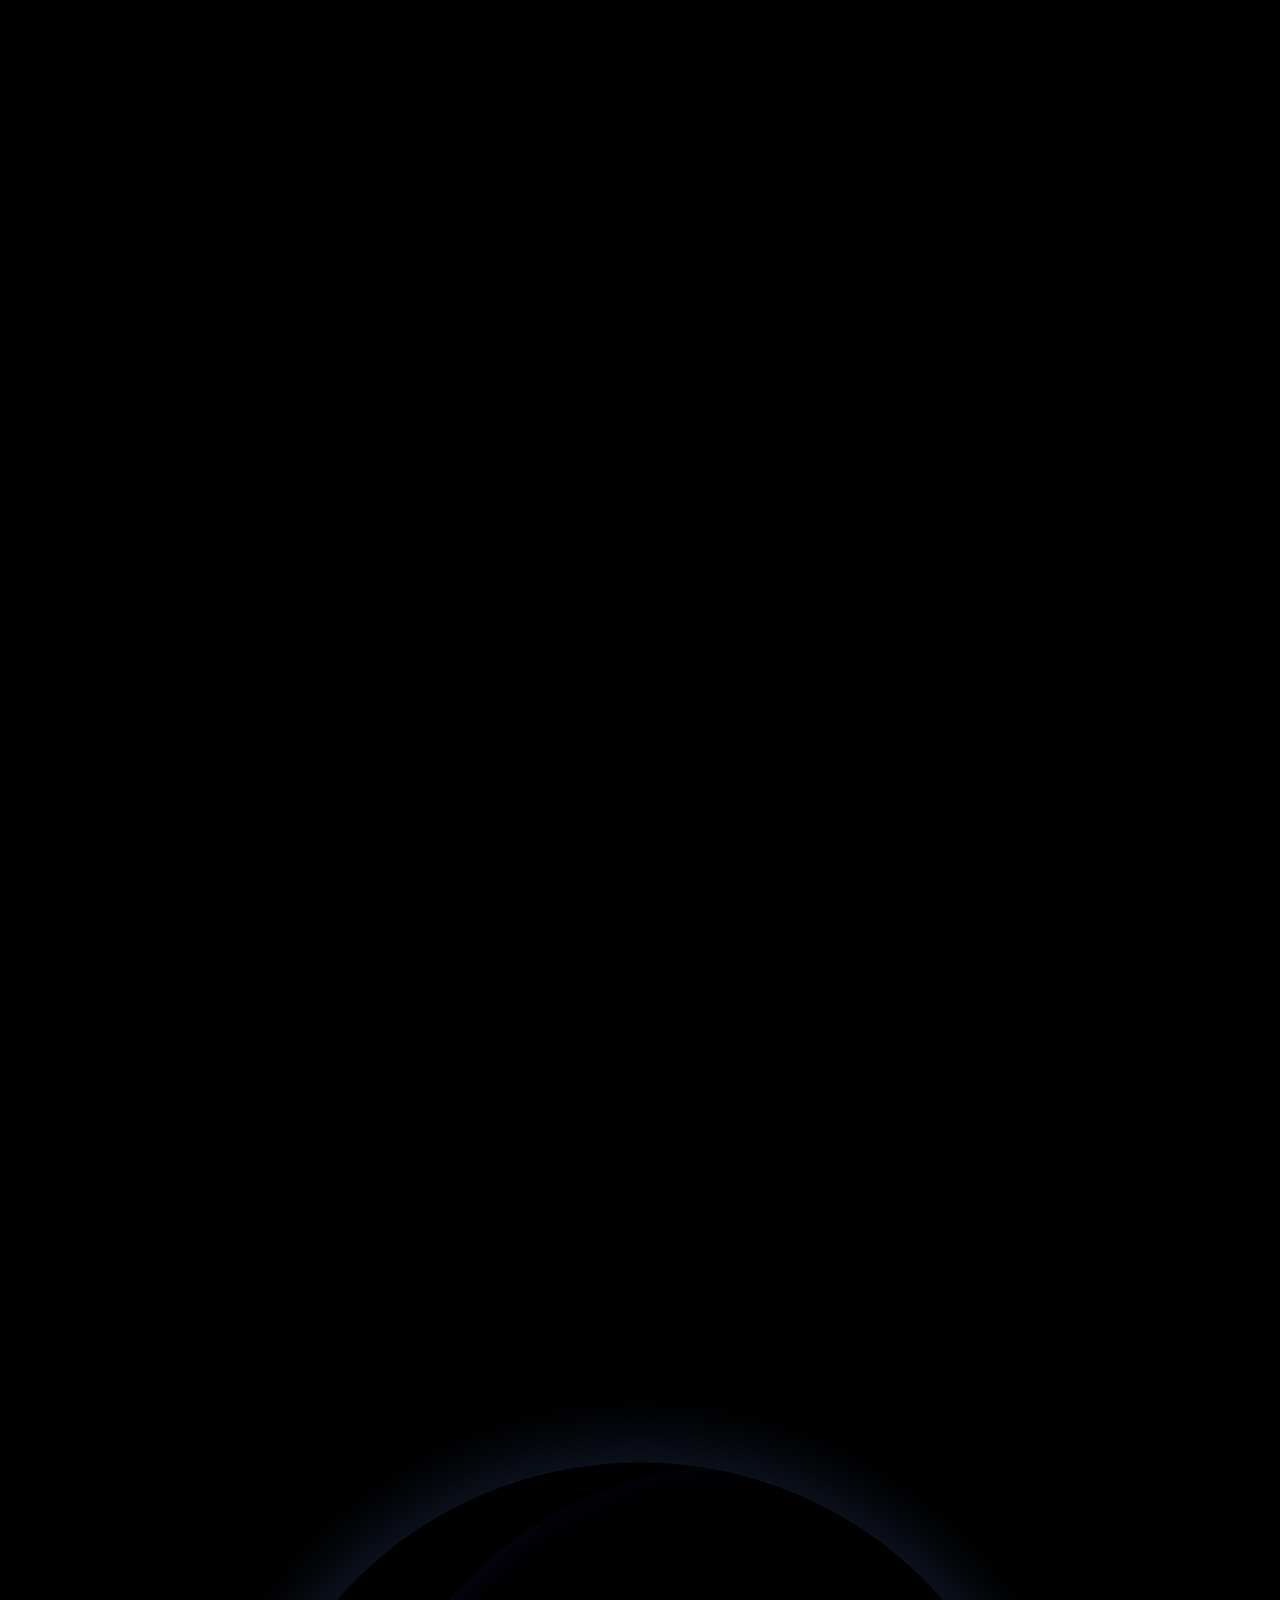
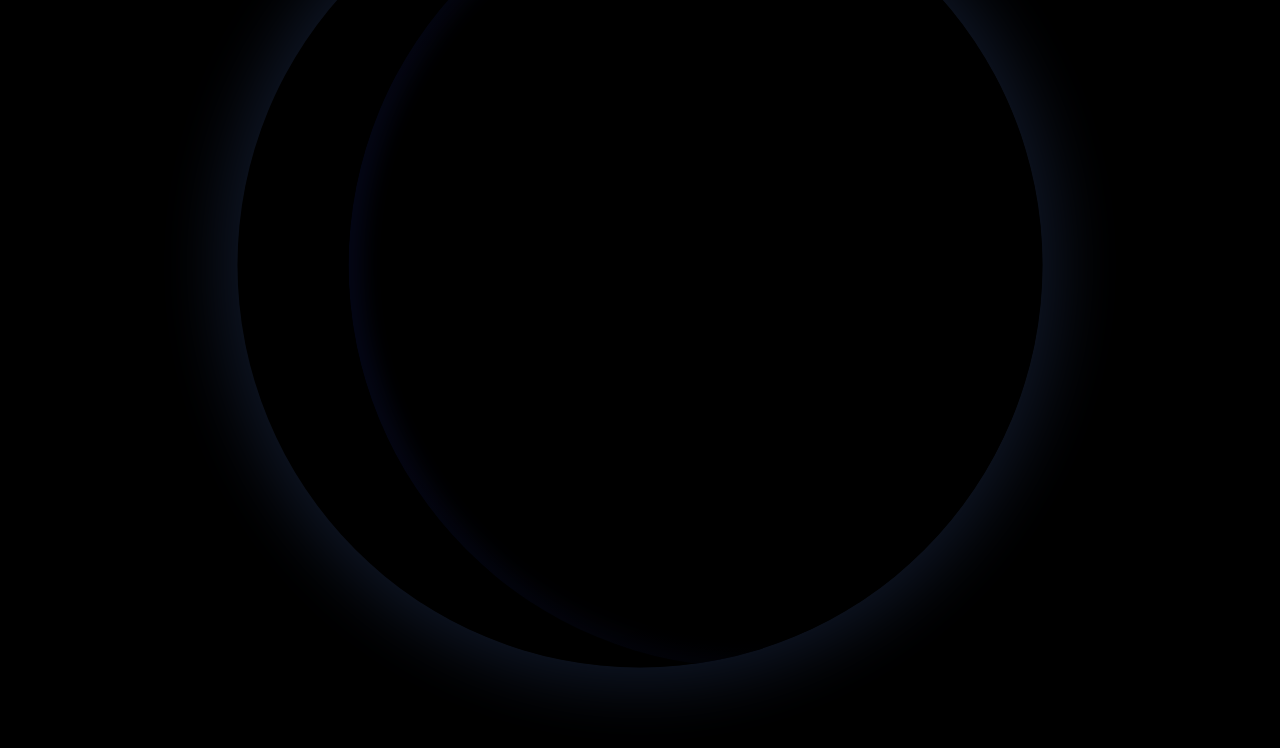
==== commit 06c565ac: "Revert --app-height JS hack; force full-bleed html/body on iOS The fixed-height-via-JS approach didn" ====
--- a/index.html
+++ b/index.html
@@ -15,21 +15,6 @@
   <meta name="apple-mobile-web-app-status-bar-style" content="black-translucent" />
   <meta name="theme-color" content="#000000" />
 
-  <!-- iOS Safari true-visible-height fix.
-       Sets --app-height = window.innerHeight in pixels, kept fresh on
-       resize / orientationchange / pageshow. Inlined in <head> so the
-       value is available before first paint (no flash of mis-sized layout). -->
-  <script>
-    (function () {
-      var setAppHeight = function () {
-        document.documentElement.style.setProperty('--app-height', window.innerHeight + 'px');
-      };
-      setAppHeight();
-      window.addEventListener('resize', setAppHeight, { passive: true });
-      window.addEventListener('orientationchange', setAppHeight, { passive: true });
-      window.addEventListener('pageshow', setAppHeight, { passive: true });
-    })();
-  </script>
 
   <!-- Favicons -->
   <link rel="icon" type="image/x-icon" href="/favicon.ico" />
--- a/css/styles.css
+++ b/css/styles.css
@@ -225,9 +225,9 @@
   overscroll-behavior: none;
   background-color: #000000;
   touch-action: pan-x pan-y;
-  /* --app-height is set by inline JS in <head> to window.innerHeight in px,
-     bypassing Safari's unreliable viewport calc. 100dvh is the fallback. */
-  height: var(--app-height, 100dvh);
+  width: 100%;
+  margin: 0;
+  padding: 0;
 }
 
 body {
@@ -243,8 +243,11 @@
   overflow-x: clip;
   overscroll-behavior: none;
   touch-action: pan-x pan-y;
-  /* Match true visible screen height — see html rule above. */
-  height: var(--app-height, 100dvh);
+  width: 100%;
+  margin: 0;
+  padding: 0;
+  min-height: 100vh;
+  min-height: 100dvh;
   /* No safe-area padding — let backgrounds (hero, sections) bleed edge-to-edge.
      Safe-area handling moved to specific elements (nav) that need it. */
 }
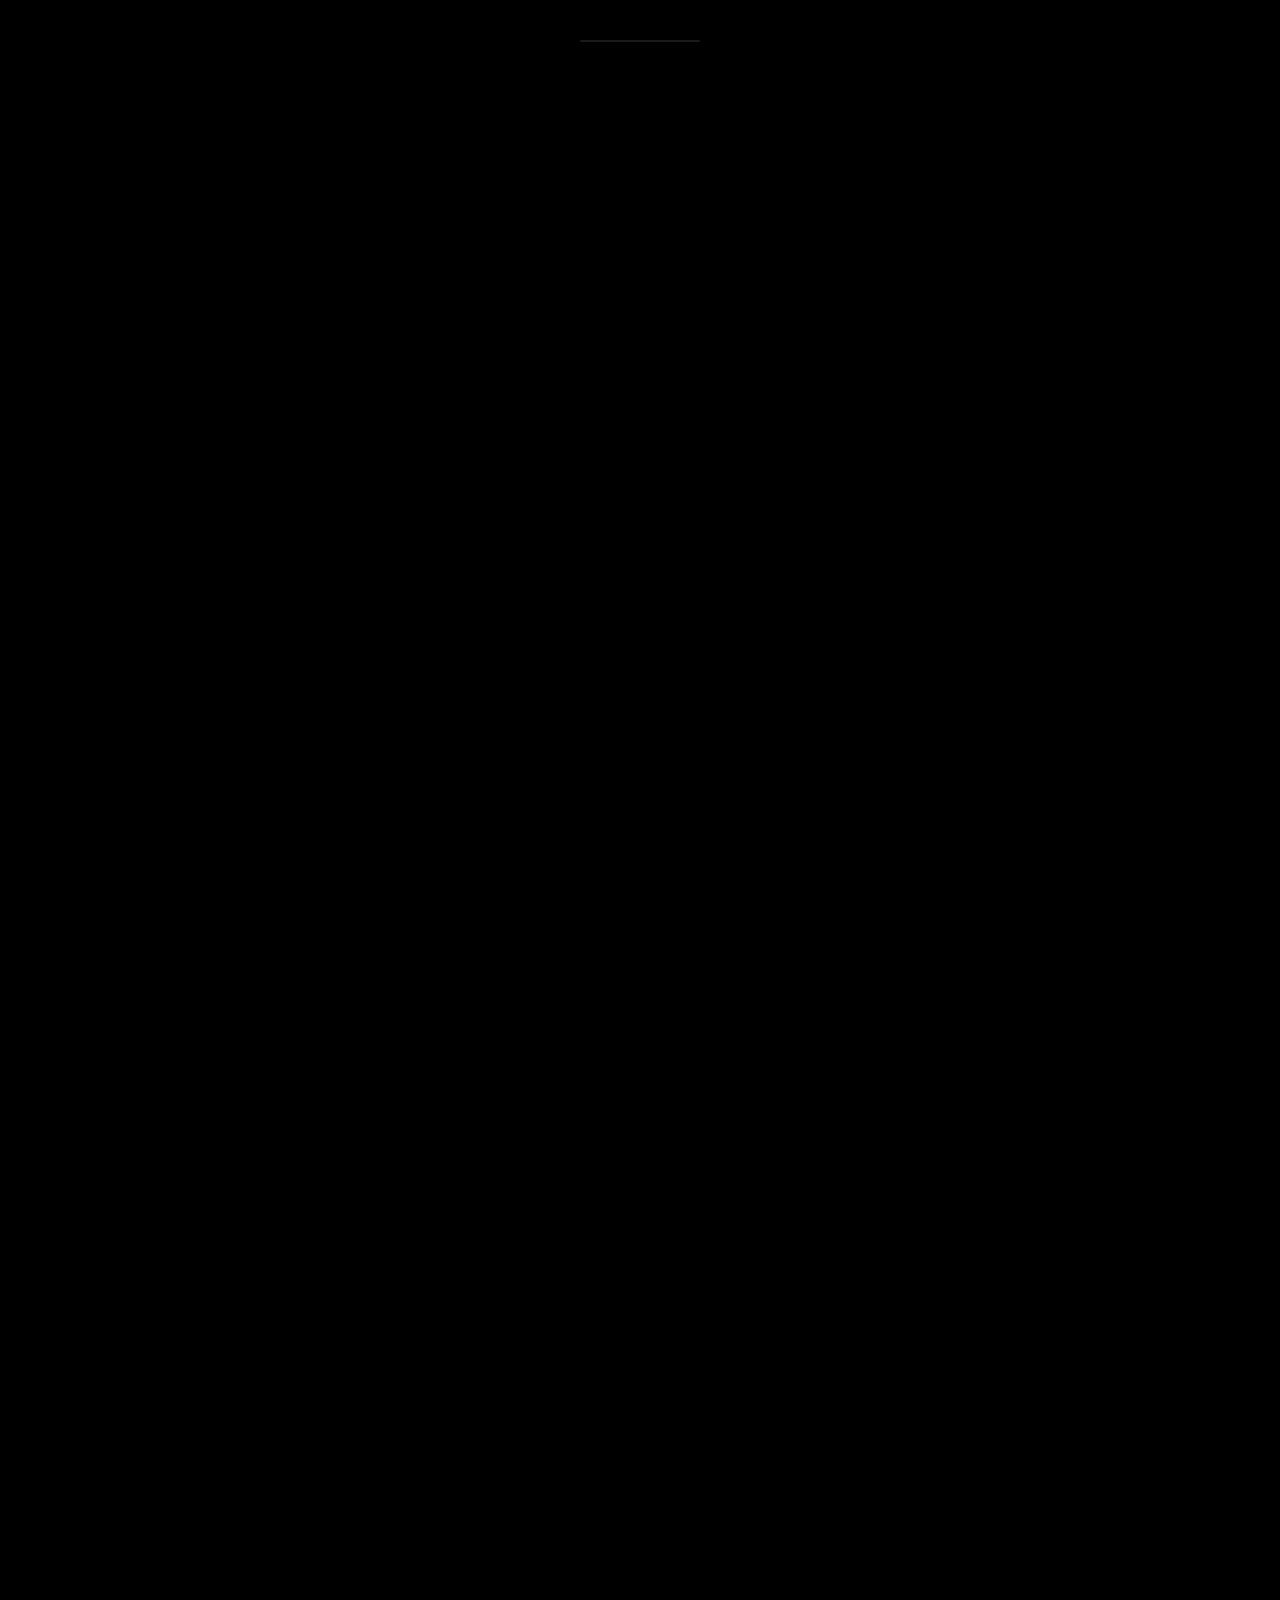
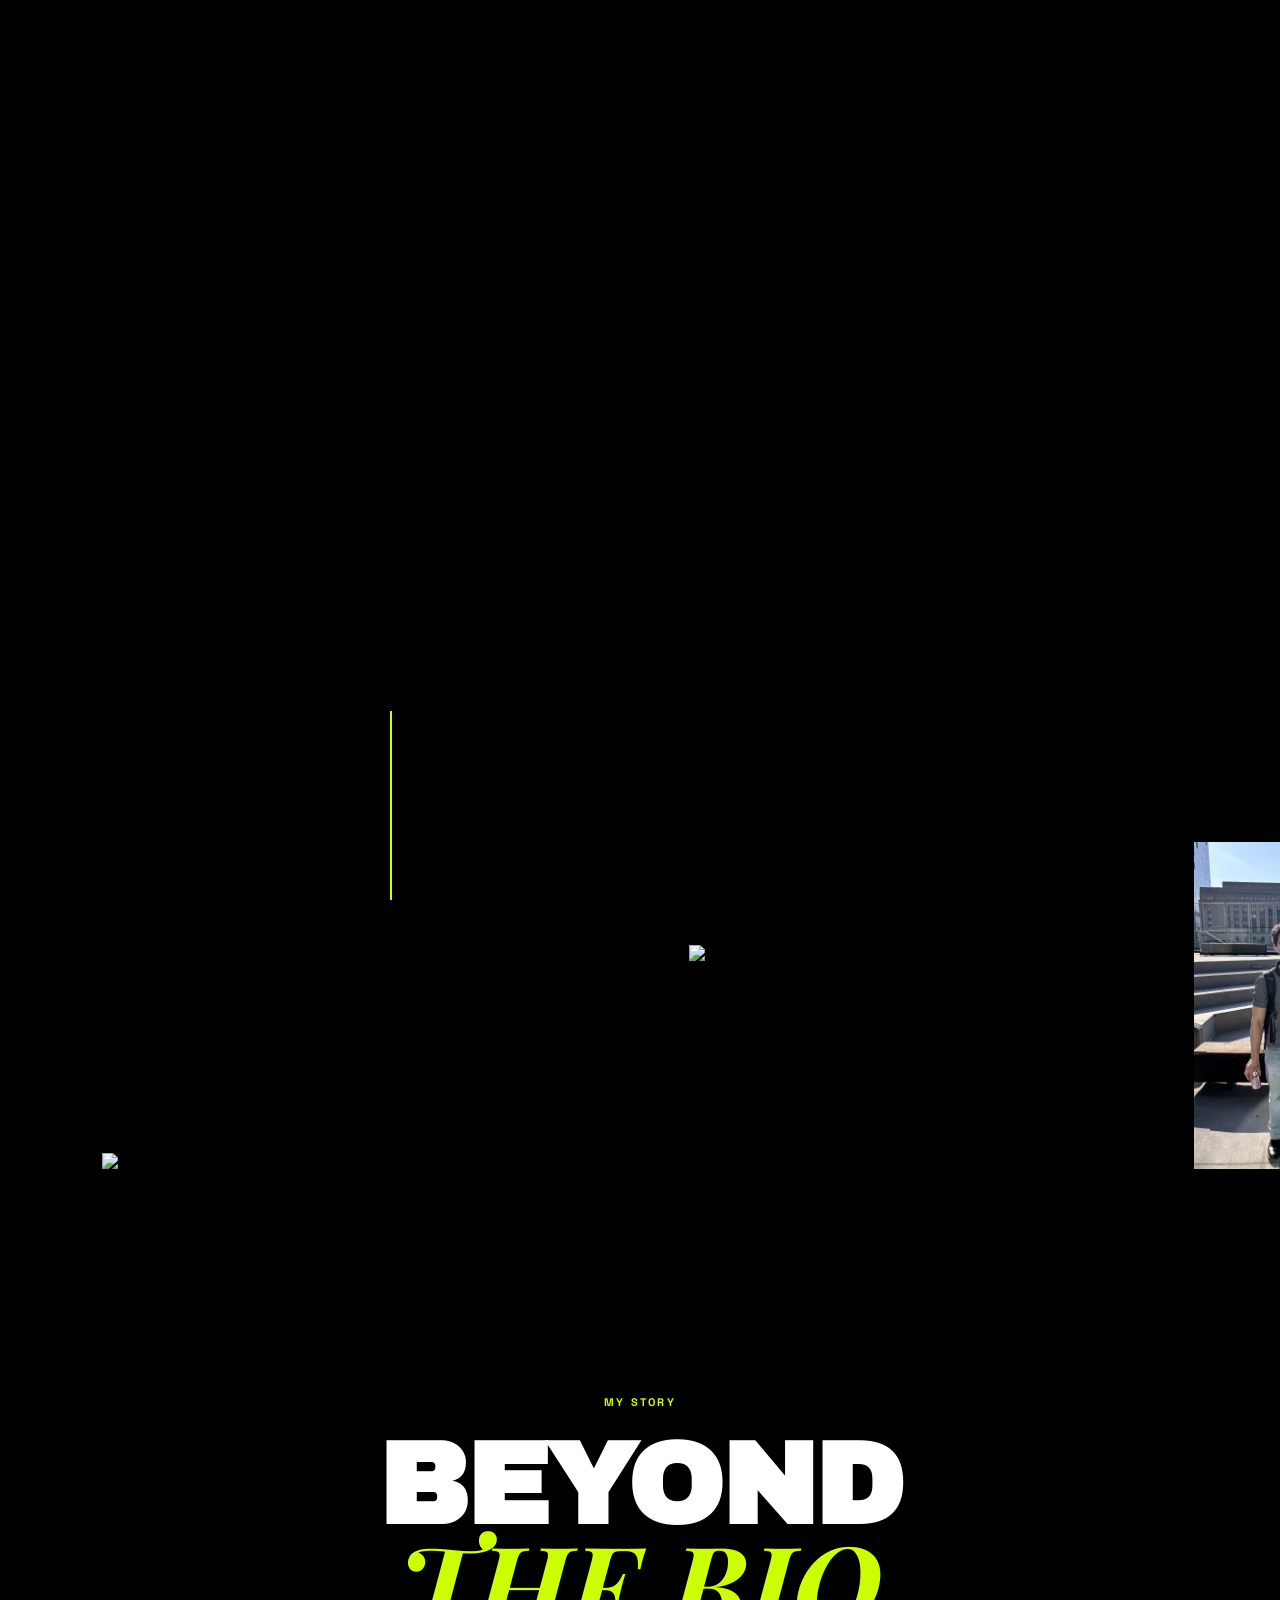
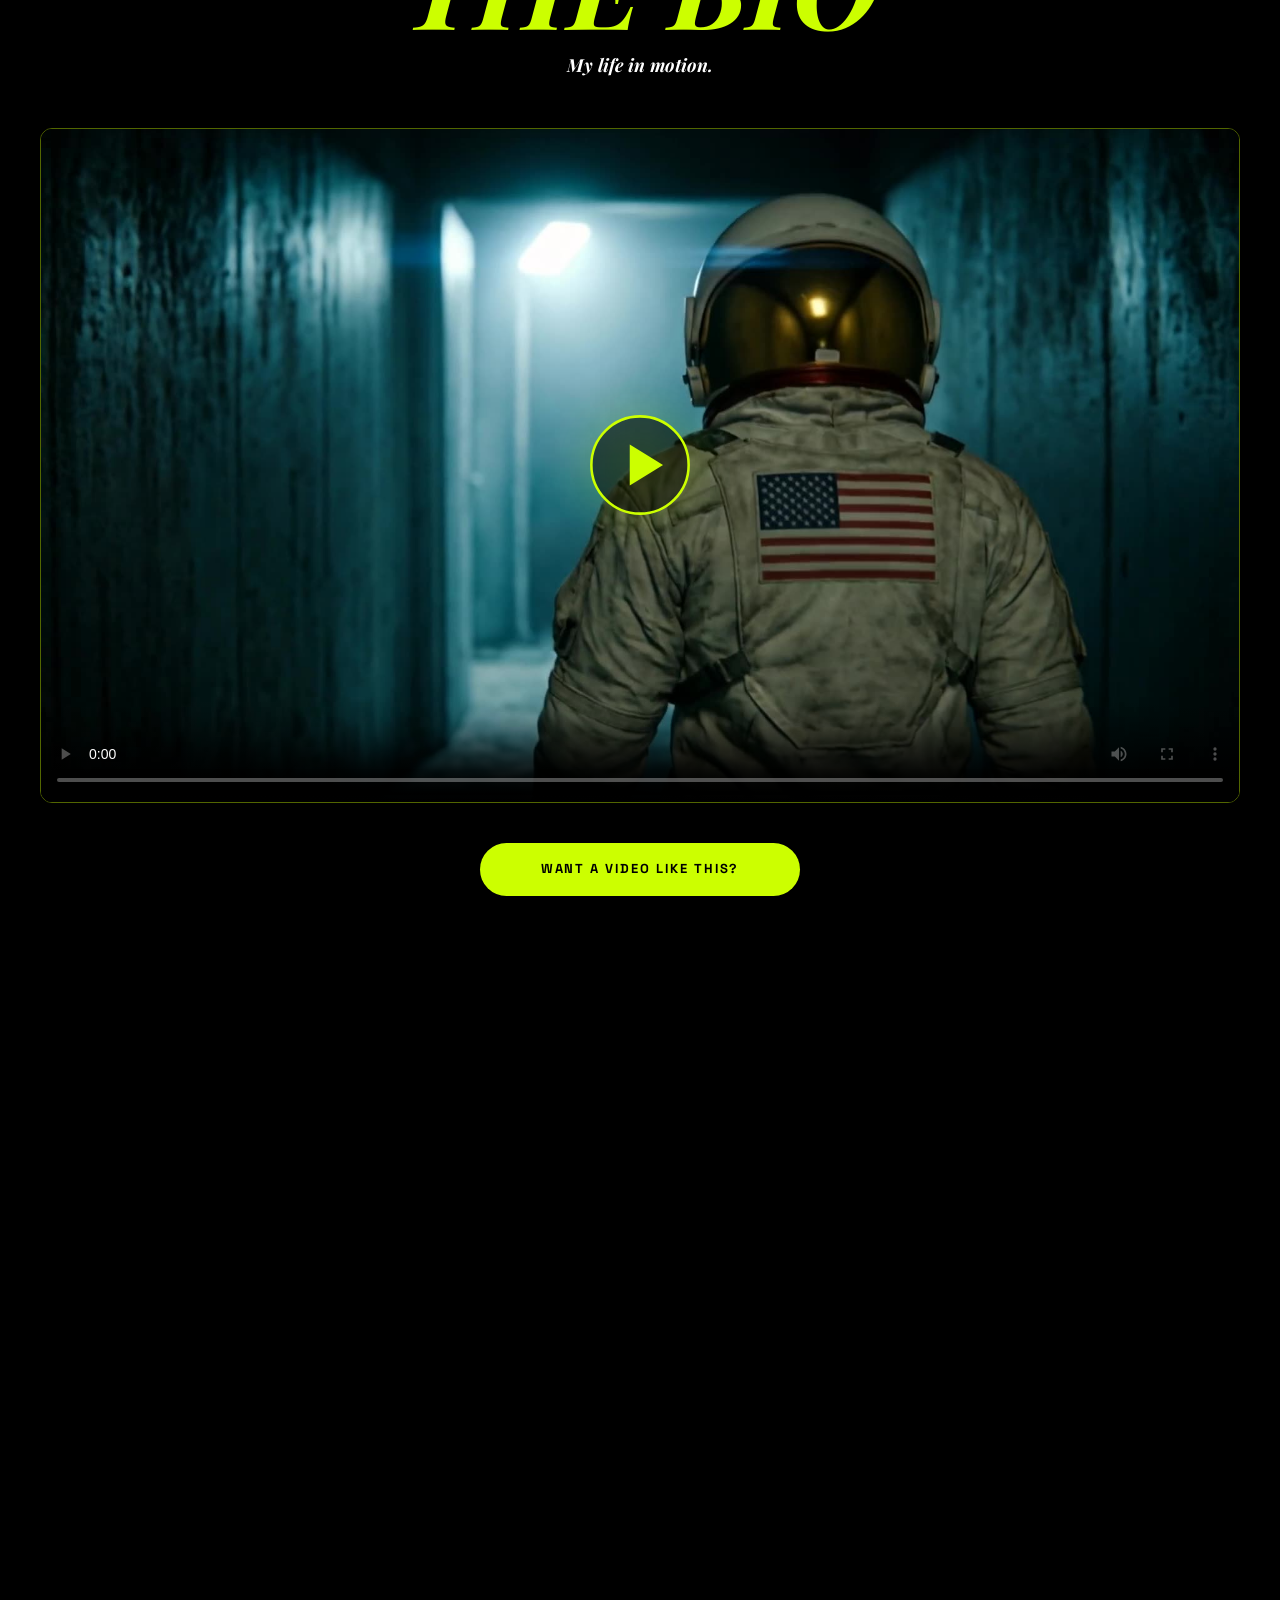
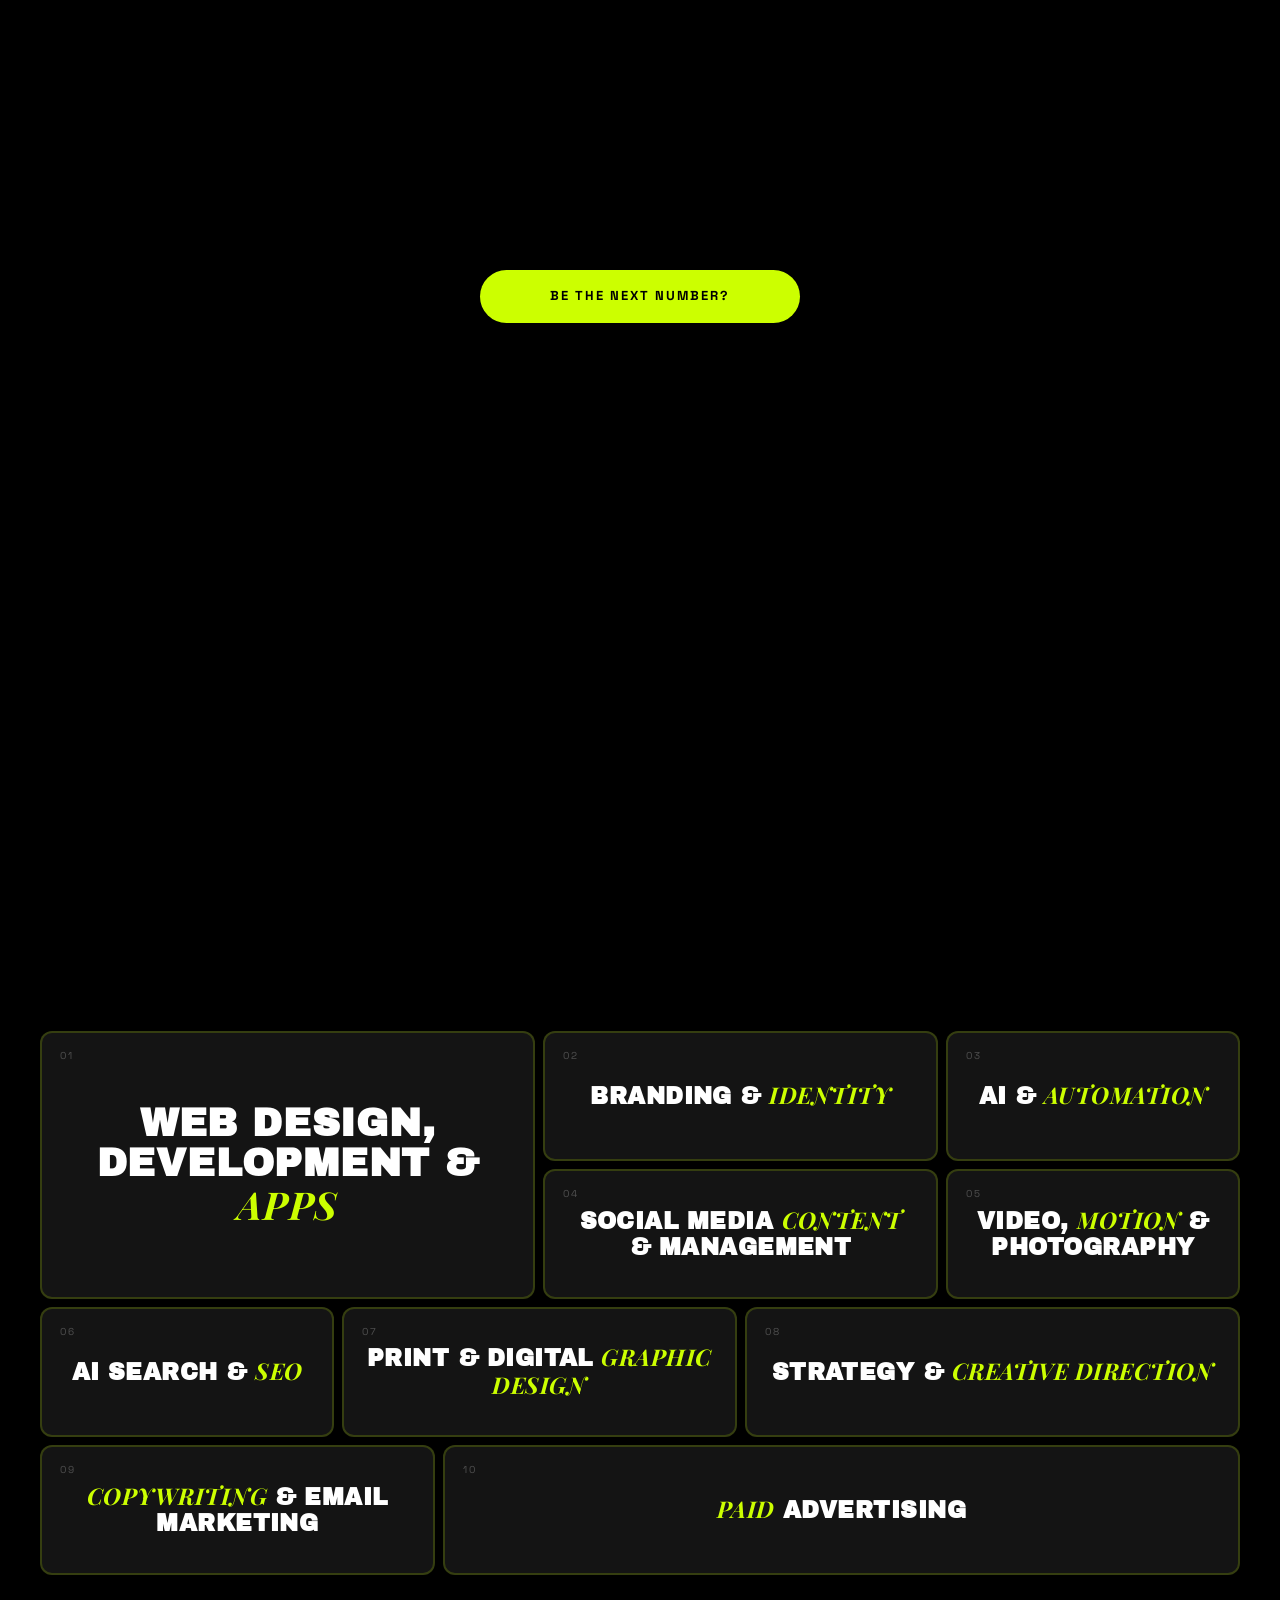
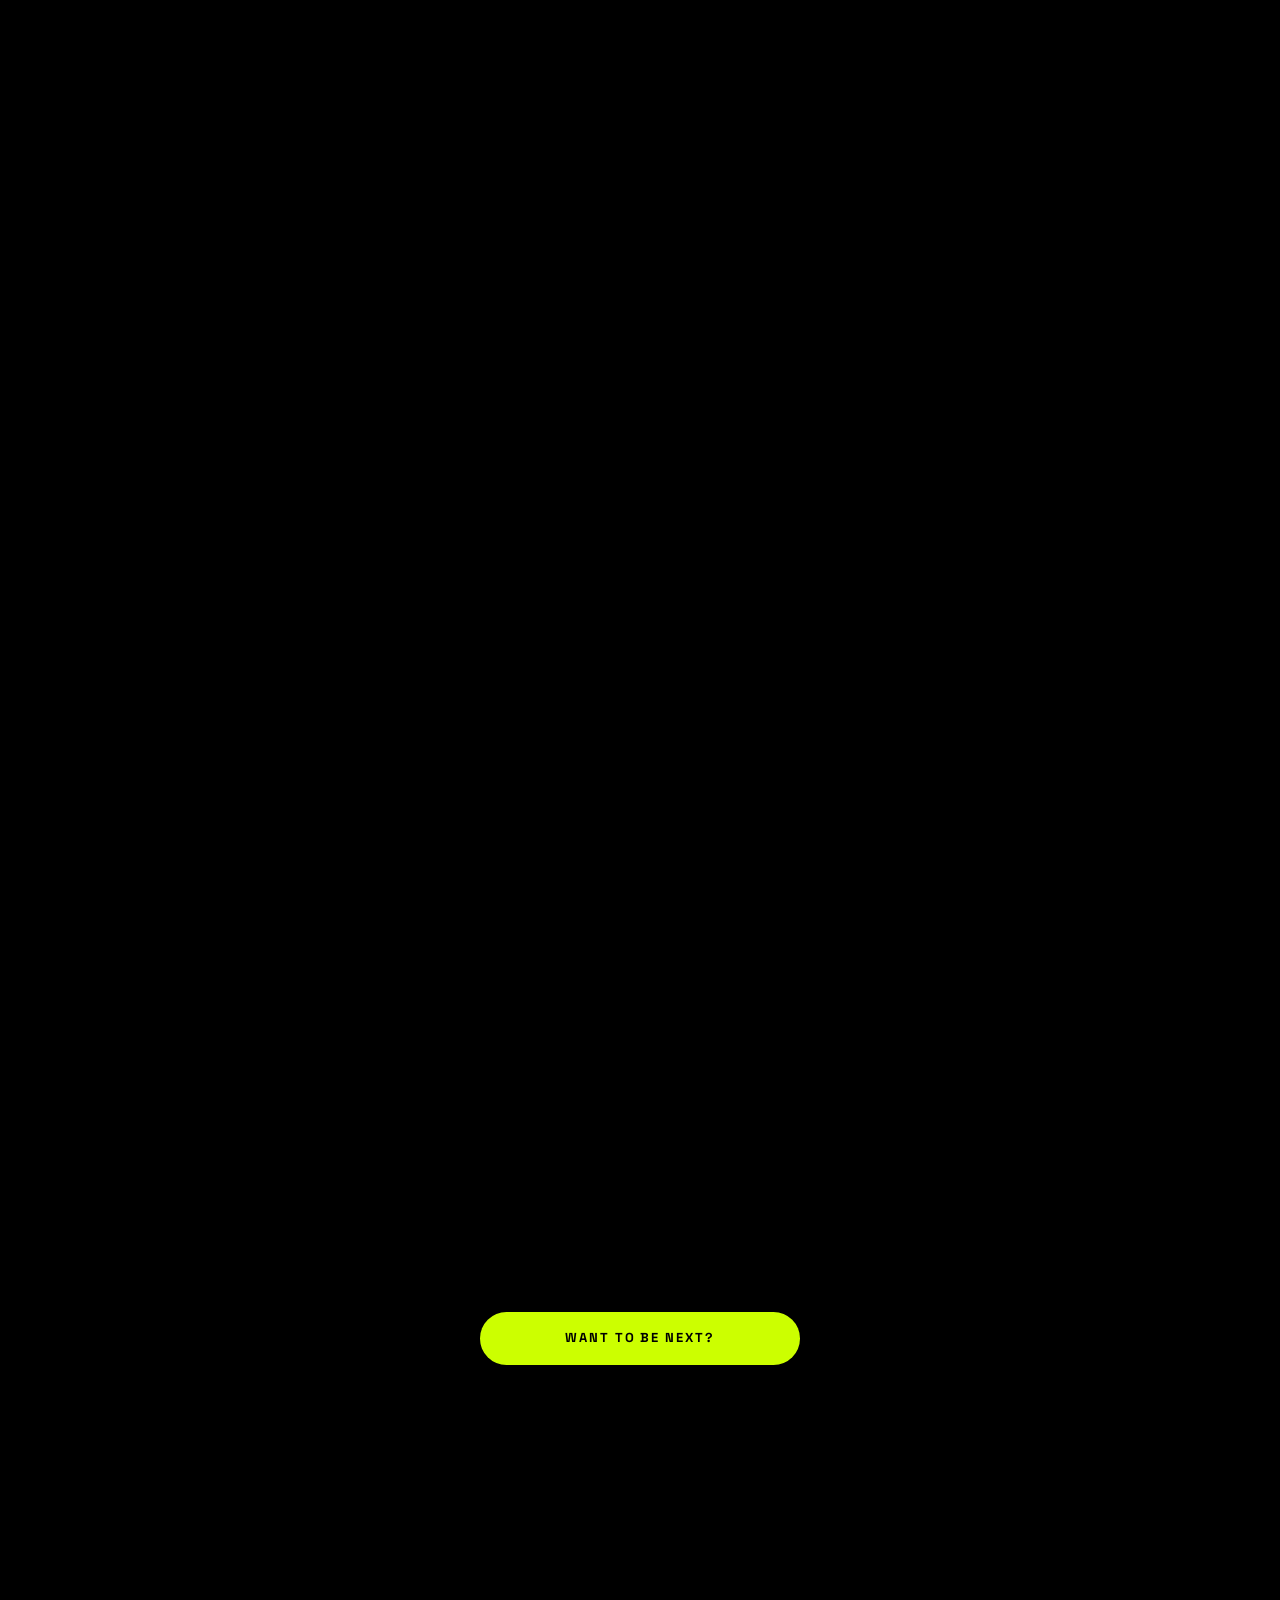
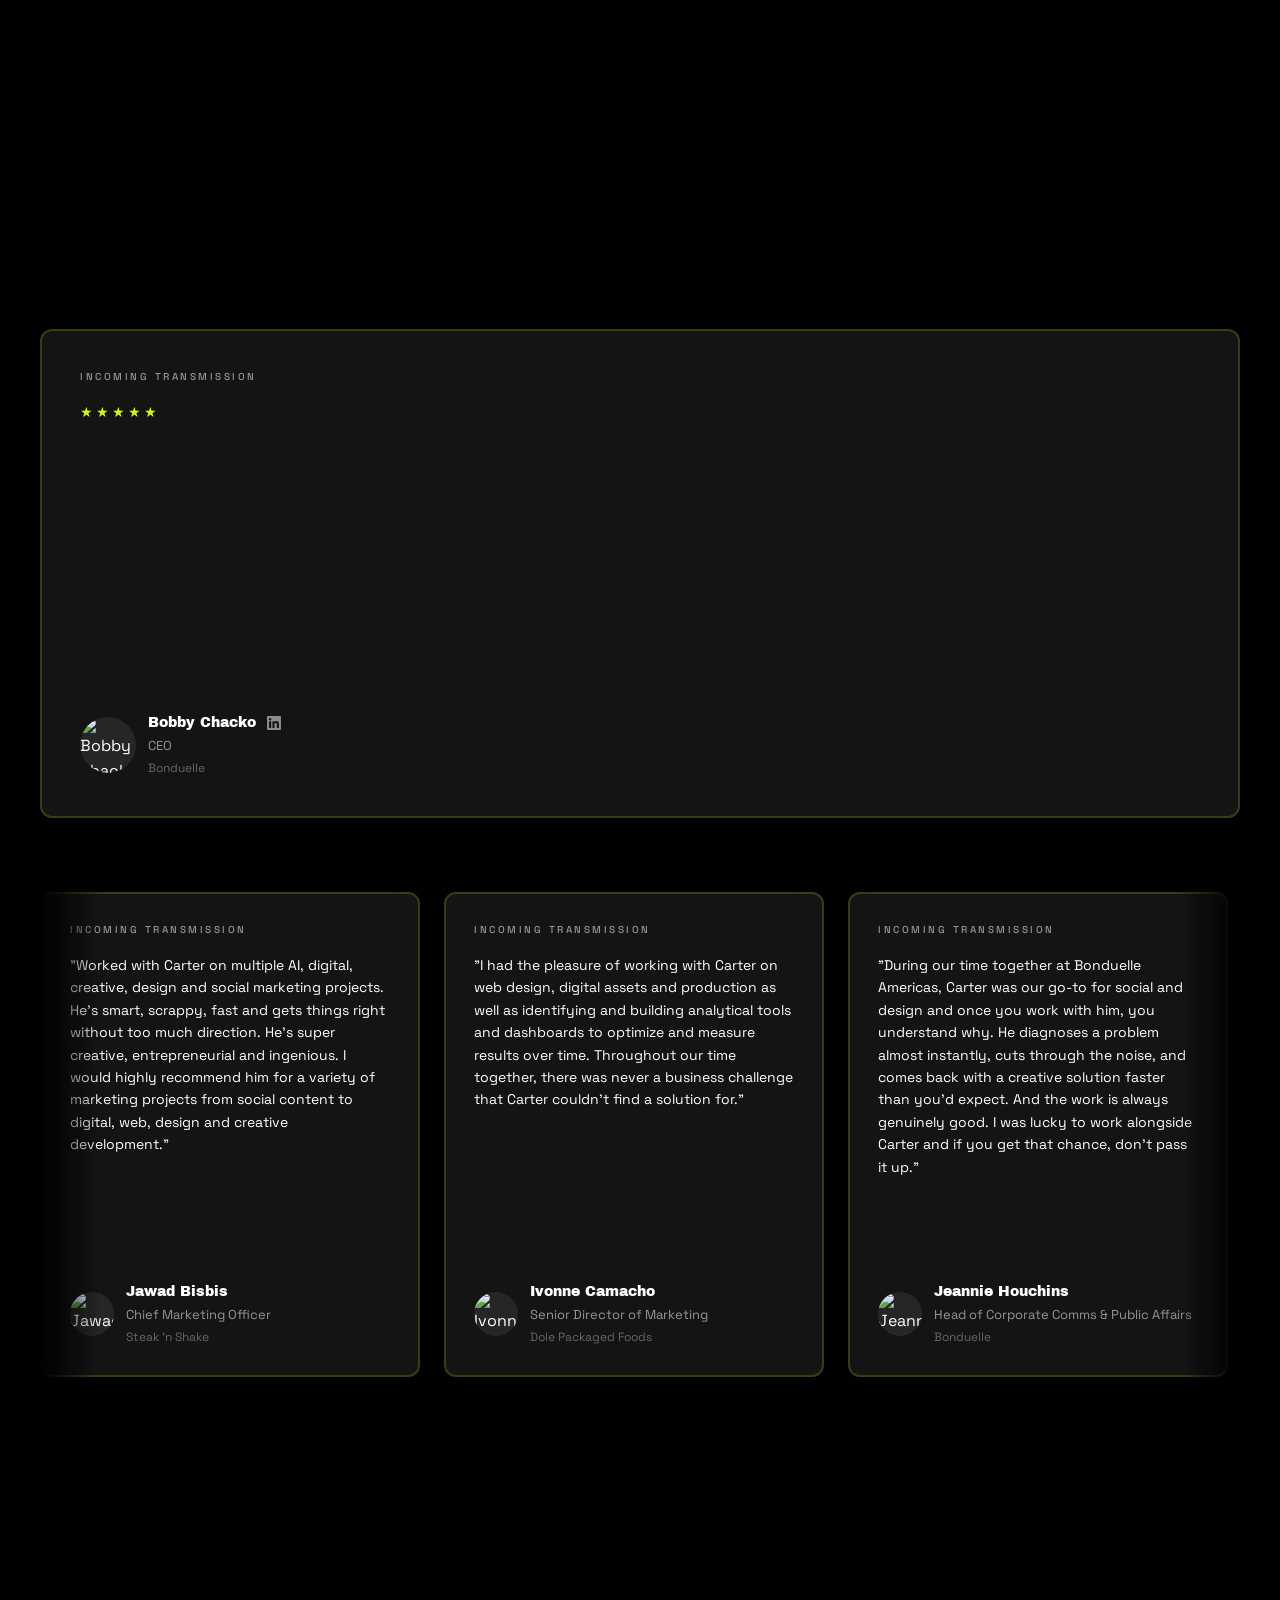
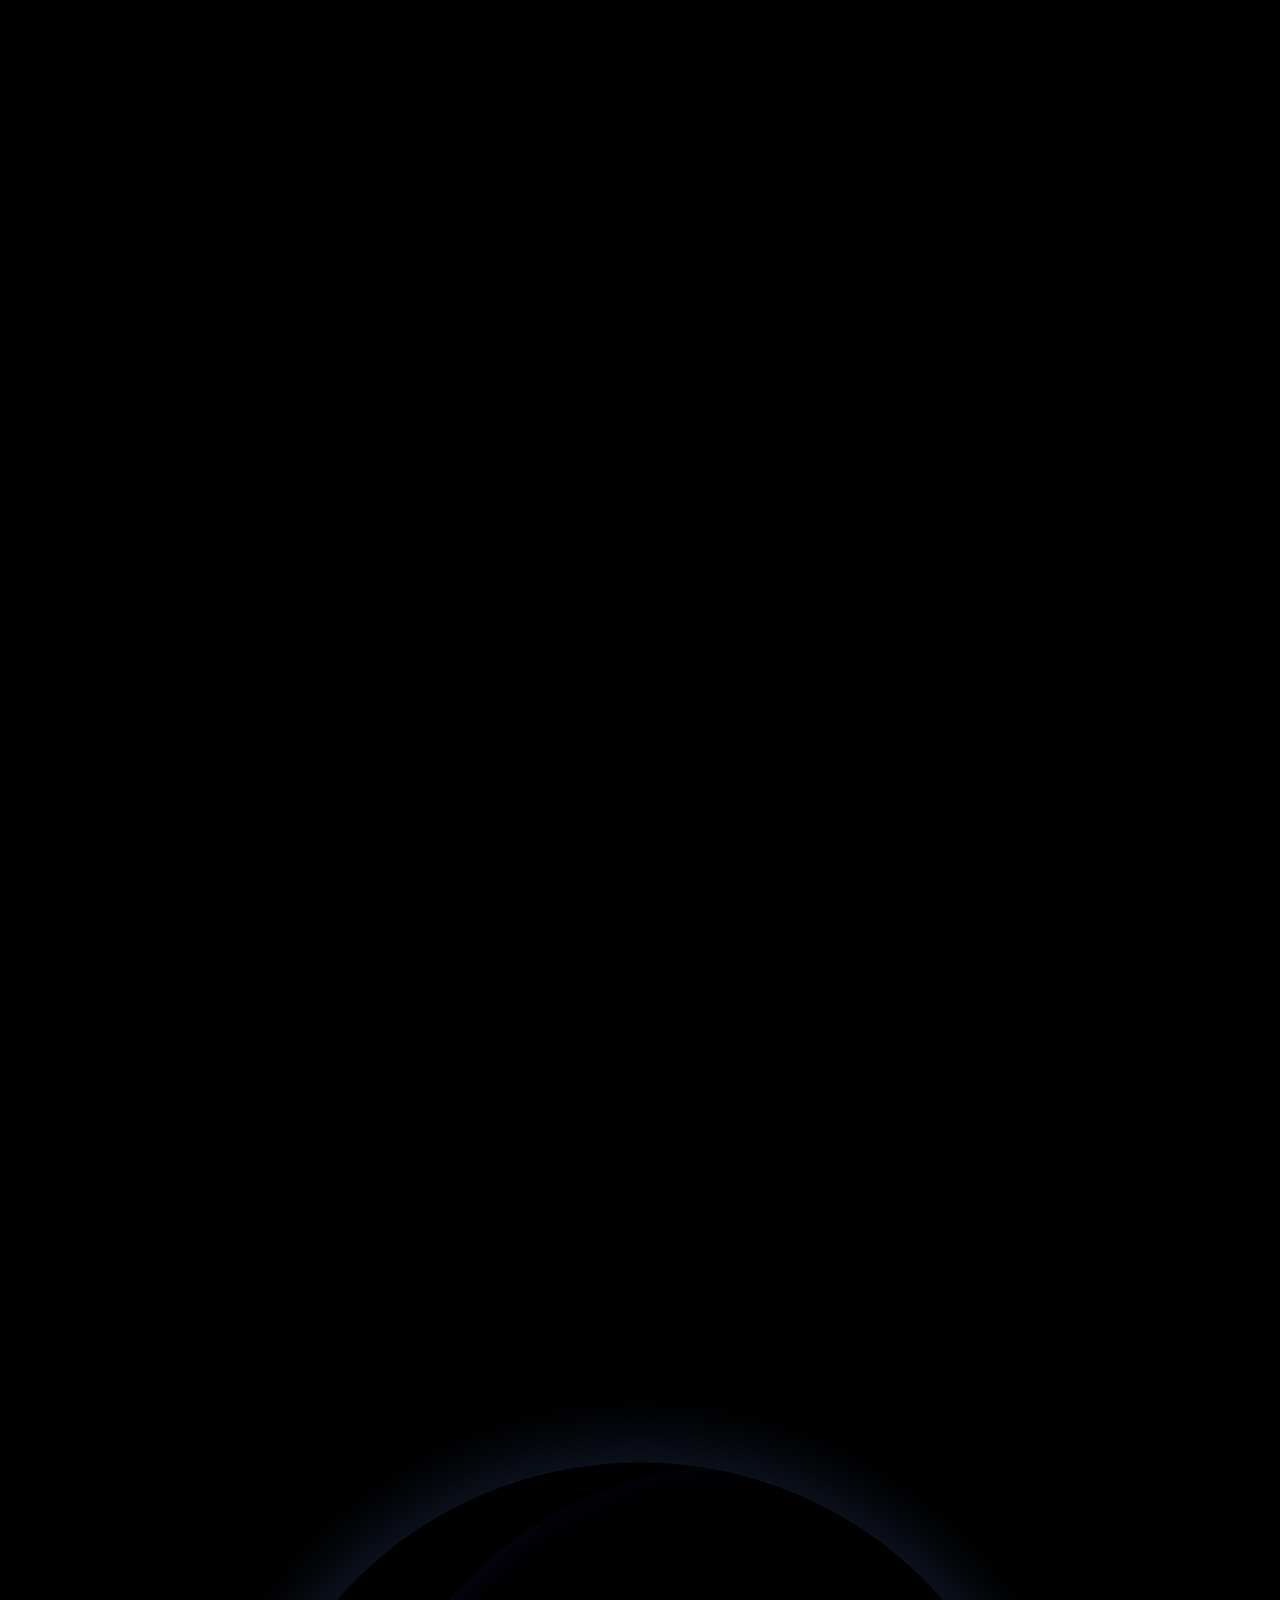
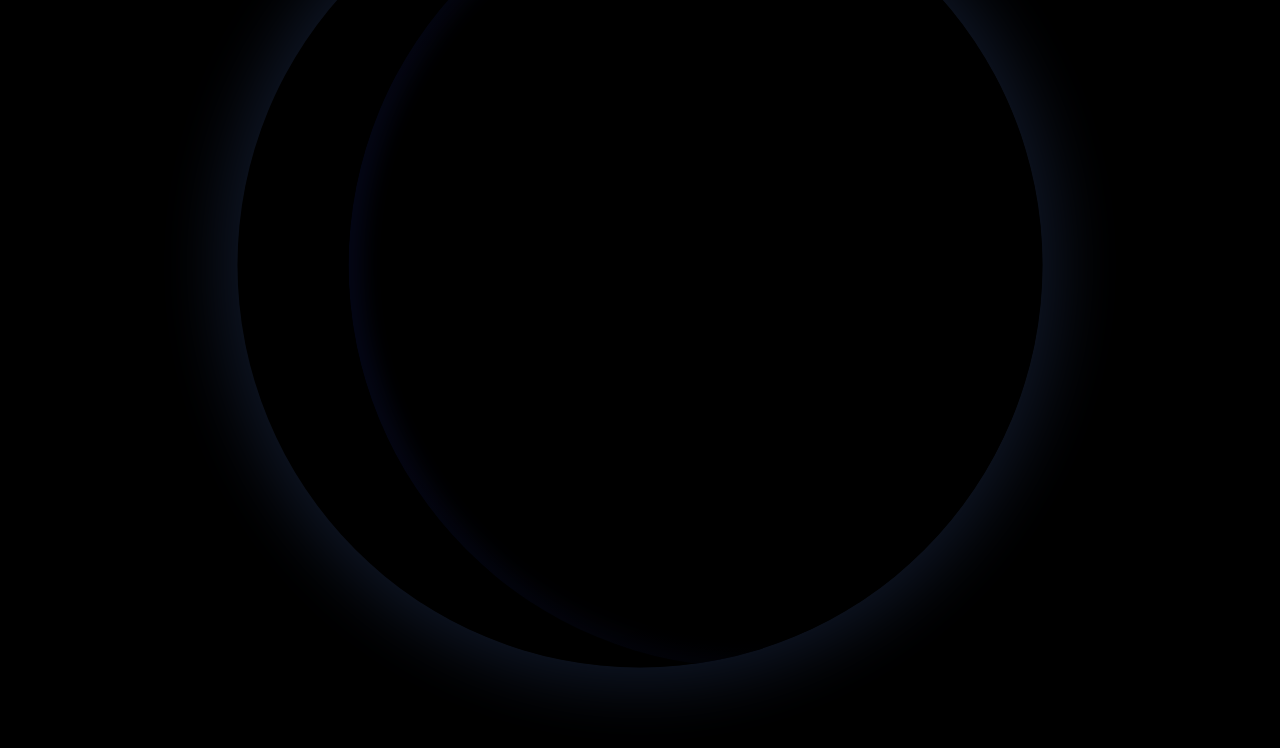
==== commit 447e6435: "Remove top scroll progress bar (yellow line) Removed the .scroll-progress fixed bar at top of viewpo" ====
--- a/index.html
+++ b/index.html
@@ -56,7 +56,7 @@
   <link rel="preload" as="image" type="image/webp" href="assets/images/portrait-astronaut-desktop.webp" />
 
   <!-- Styles -->
-  <link rel="stylesheet" href="css/styles.css?v=20260430-8" />
+  <link rel="stylesheet" href="css/styles.css?v=20260503-2" />
 
   <!-- Structured data — tells Google to show "Carter Stoddard" as the site name -->
   <script type="application/ld+json">
@@ -83,9 +83,6 @@
 <body>
   <a href="#main-content" class="skip-link">Skip to content</a>
 
-  <!-- Scroll progress bar -->
-  <div class="scroll-progress" id="scroll-progress"></div>
-
   <!-- ============================================================
        SECTION 00 — LOADER (fixed overlay, outside site-content)
   ============================================================ -->
@@ -1251,14 +1248,14 @@
 
 
   <!-- Site modules -->
-  <script src="js/starfield.js?v=20260430-8"></script>
-
-  <script src="js/loader.js?v=20260430-8"></script>
-  <script src="js/hero.js?v=20260430-8"></script>
-  <script src="js/animations.js?v=20260430-8"></script>
-  <script src="js/contact.js?v=20260430-8"></script>
-  <script src="js/services-modal.js?v=20260430-8"></script>
-  <script src="js/portfolio-modal.js?v=20260430-8"></script>
+  <script src="js/starfield.js?v=20260503-2"></script>
+
+  <script src="js/loader.js?v=20260503-2"></script>
+  <script src="js/hero.js?v=20260503-2"></script>
+  <script src="js/animations.js?v=20260503-2"></script>
+  <script src="js/contact.js?v=20260503-2"></script>
+  <script src="js/services-modal.js?v=20260503-2"></script>
+  <script src="js/portfolio-modal.js?v=20260503-2"></script>
   <script>
     (function() {
       var video = document.getElementById('bio-video-player');
@@ -1270,10 +1267,10 @@
       video.addEventListener('ended', function() { btn.classList.remove('is-hidden'); });
     })();
   </script>
-  <script src="js/main.js?v=20260430-8"></script>
-  <script type="module" src="js/quote-models.js?v=20260430-8"></script>
-  <script type="module" src="js/marquee-moon.js?v=20260430-8"></script>
-  <script type="module" src="js/about-shuttle.js?v=20260430-8"></script>
+  <script src="js/main.js?v=20260503-2"></script>
+  <script type="module" src="js/quote-models.js?v=20260503-2"></script>
+  <script type="module" src="js/marquee-moon.js?v=20260503-2"></script>
+  <script type="module" src="js/about-shuttle.js?v=20260503-2"></script>
 
   <!-- ── Testimonial Popup Modal ── -->
   <div id="test-modal" class="test-modal" role="dialog" aria-modal="true" aria-label="Testimonial" aria-hidden="true">
--- a/css/styles.css
+++ b/css/styles.css
@@ -191,19 +191,6 @@
 .cta-btn--match {
   min-width: 320px;
   text-align: center;
-}
-
-/* ── Scroll progress bar ── */
-.scroll-progress {
-  position: fixed;
-  top: 0;
-  left: 0;
-  width: 0%;
-  height: 2px;
-  background: var(--color-accent);
-  z-index: 9999;
-  pointer-events: none;
-  transition: none;
 }
 
 /* Keyboard focus — visible outline on Tab, hidden on click */
@@ -1342,8 +1329,11 @@
 #hero {
   position: relative;
   width: 100%;
+  /* 100vh = large viewport on iOS Safari — extends BEHIND the URL bar so
+     the hero fills the screen edge to edge (same behavior as lululemon.com).
+     100lvh is the explicit modern equivalent. */
   height: 100vh;
-  height: 100dvh;
+  height: 100lvh;
   min-height: 600px;
   display: flex;
   align-items: center;
@@ -1352,7 +1342,9 @@
   background: transparent; /* starfield canvas shows through from behind */
 }
 
-/* Full-page starfield — fixed behind everything site-wide */
+/* Full-page starfield — fixed behind everything site-wide.
+   Uses the LARGE viewport (100lvh / 100vh on iOS) so the canvas extends
+   behind iOS Safari's URL bar instead of leaving a black gap. */
 #starfield-canvas {
   position: fixed;
   top: 0;
@@ -1361,7 +1353,7 @@
   bottom: 0;
   width: 100vw;
   height: 100vh;
-  height: 100dvh;
+  height: 100lvh;
   z-index: 0;
 }
 
@@ -3674,7 +3666,10 @@
   }
 
   .hero__scroll-prompt {
-    bottom: 8px;
+    /* Hero is 100lvh (extends behind iOS Safari URL bar), so lift the
+       prompt by the URL-bar height so it stays visible. The lvh-dvh
+       difference equals the URL-bar height when shown, 0 when collapsed. */
+    bottom: calc(8px + (100lvh - 100dvh) + env(safe-area-inset-bottom, 0px));
   }
   .hero__scroll-prompt-text {
     font-size: 11px;
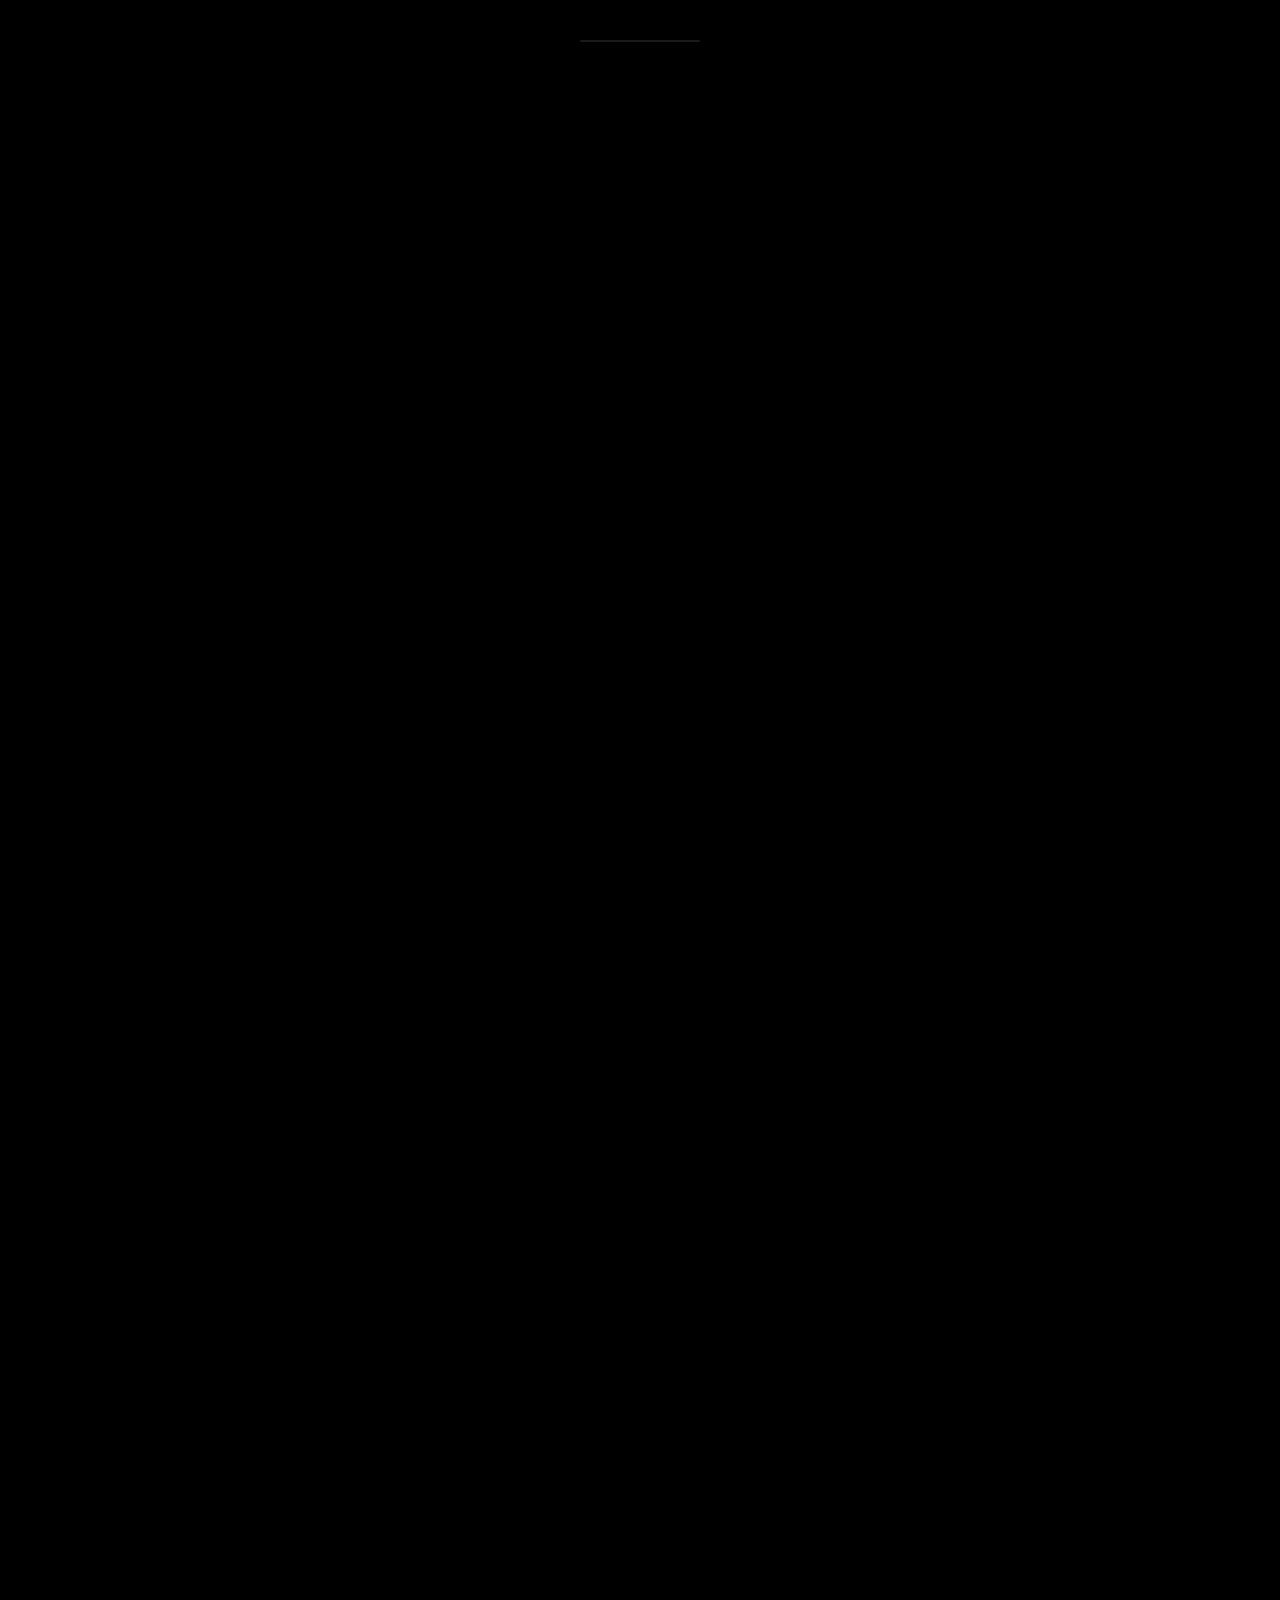
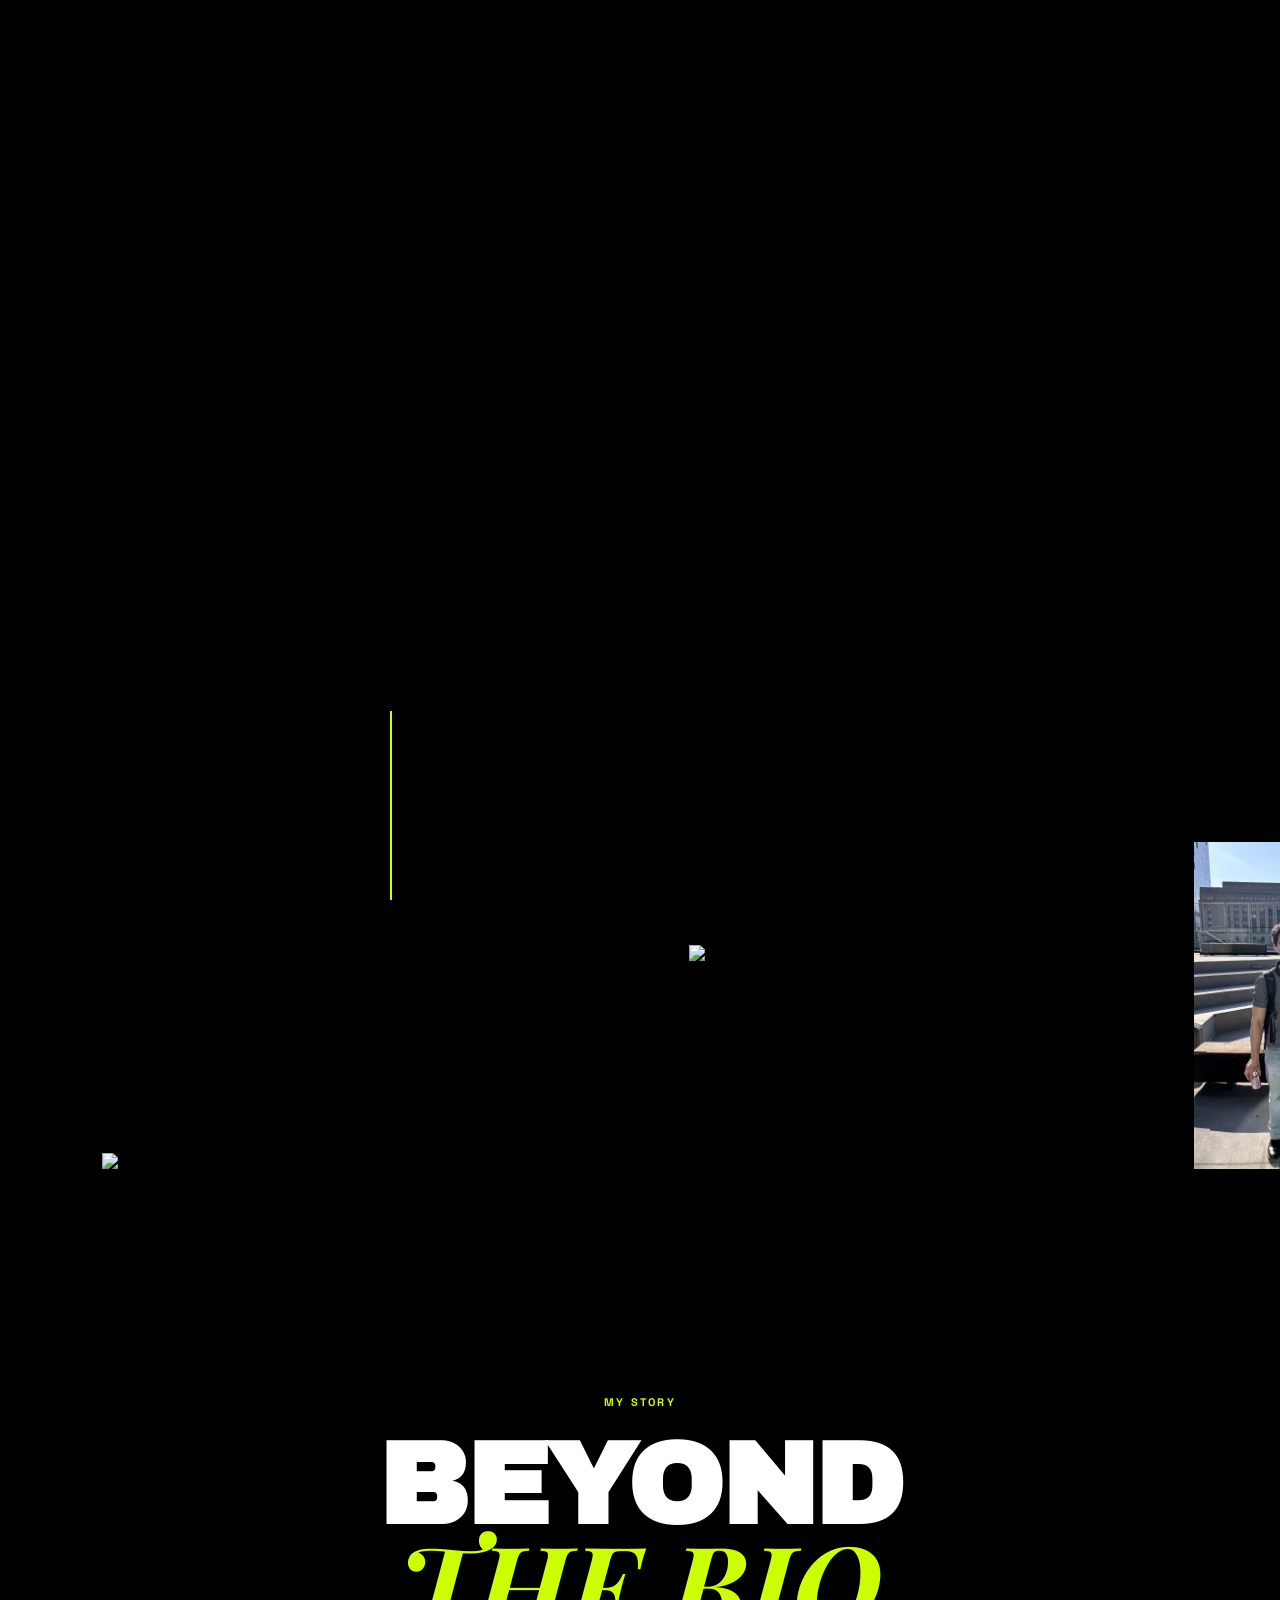
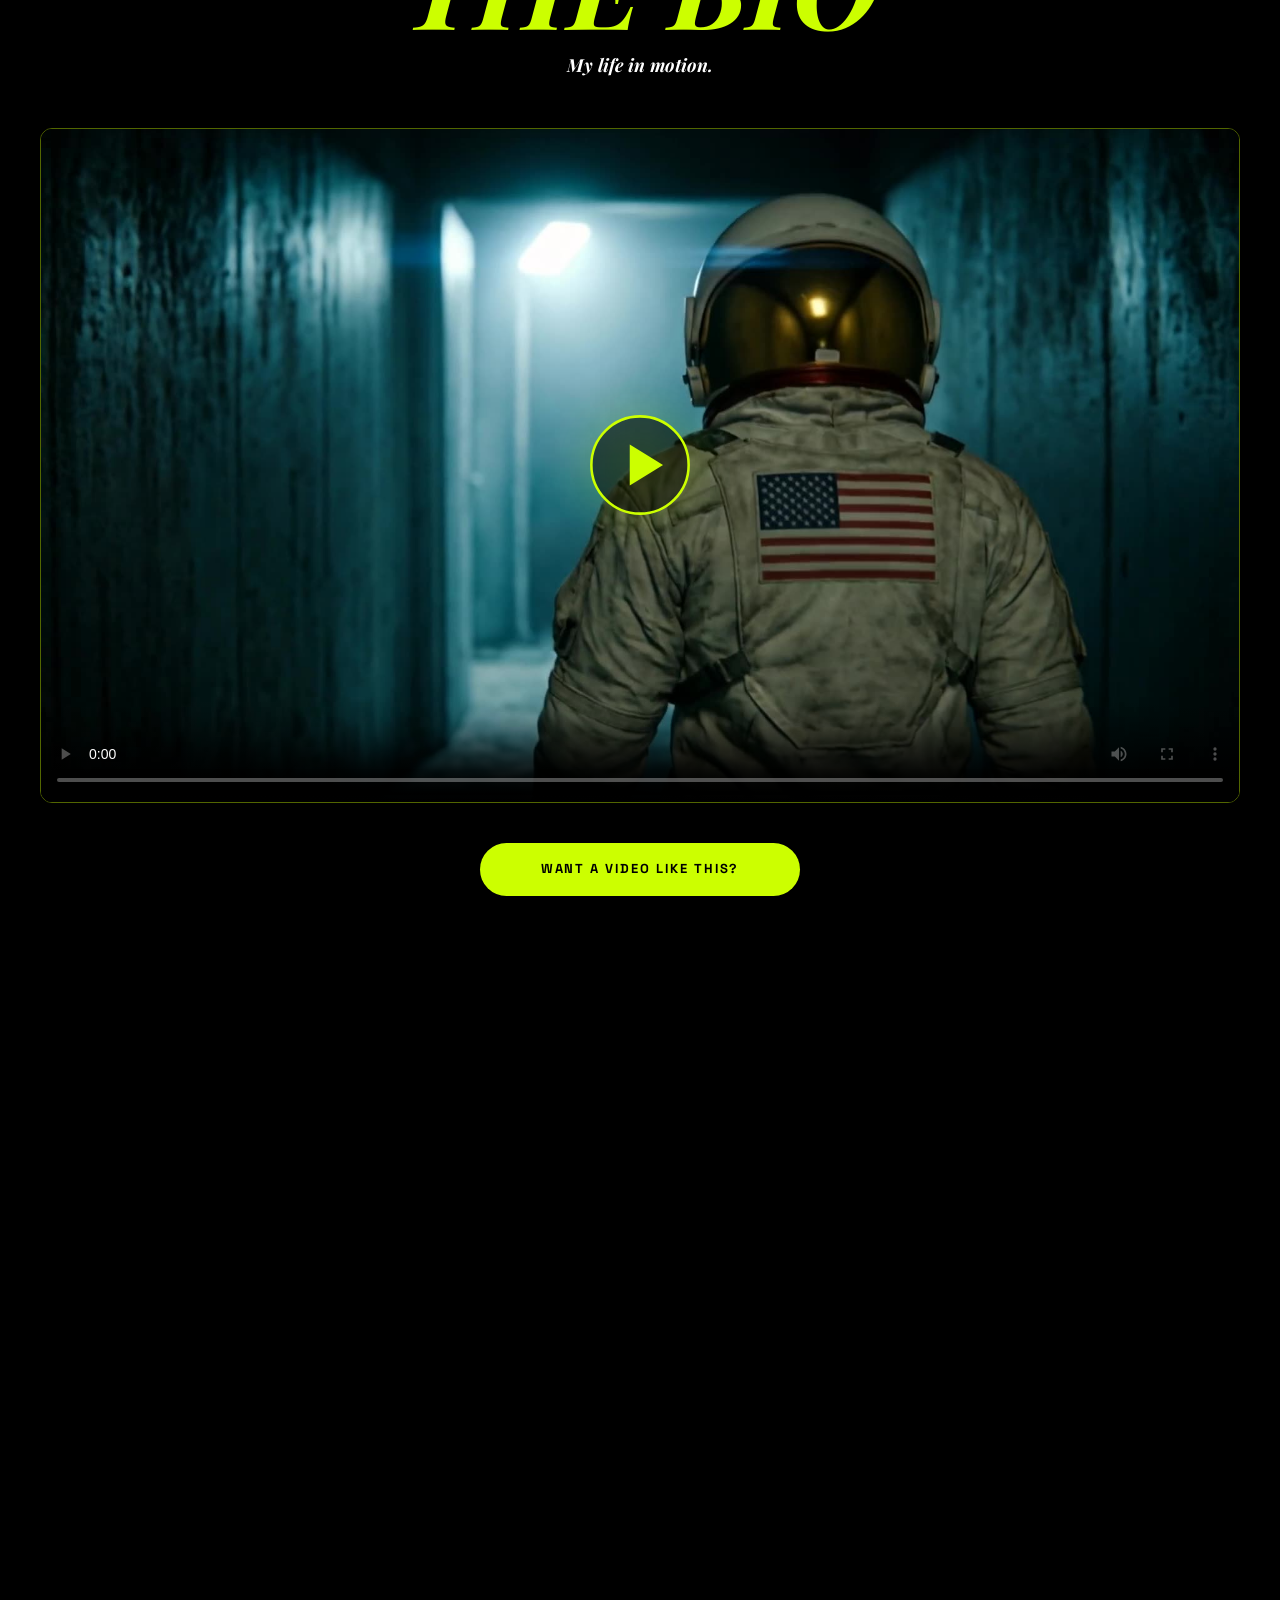
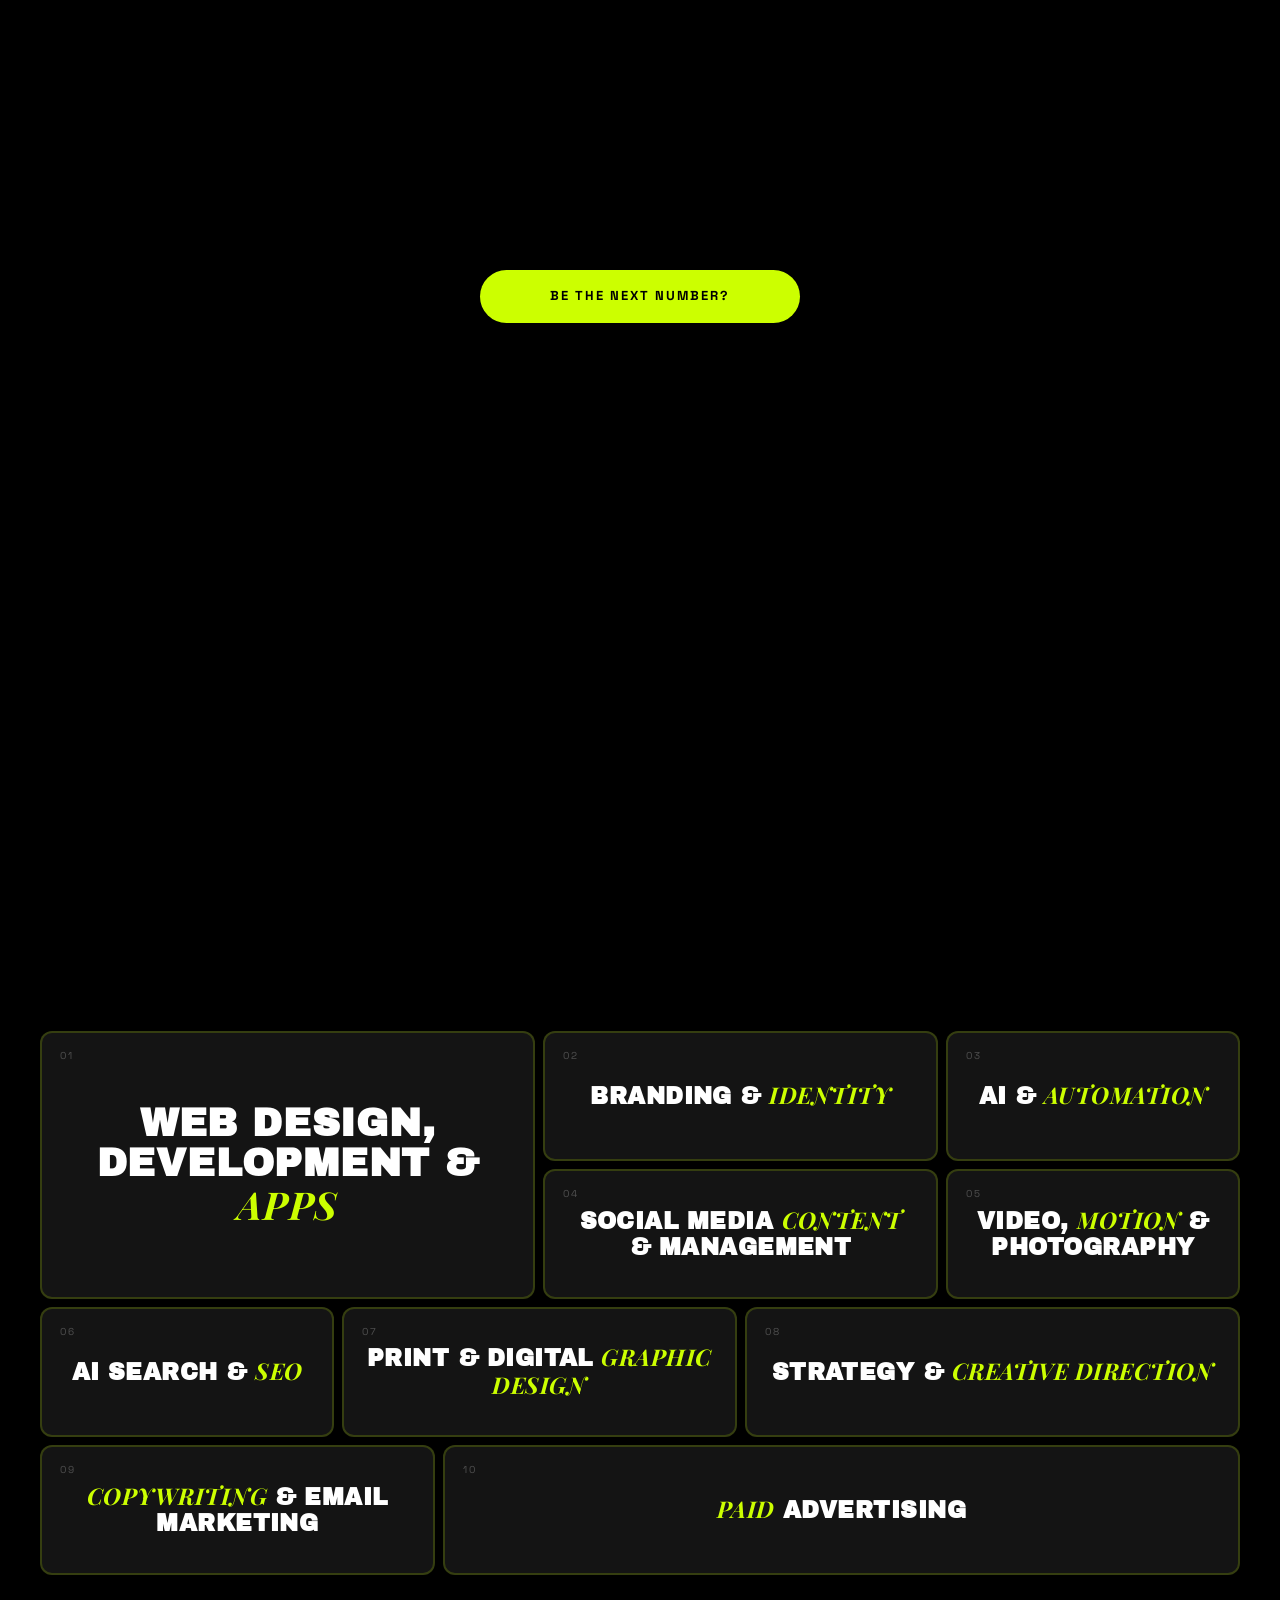
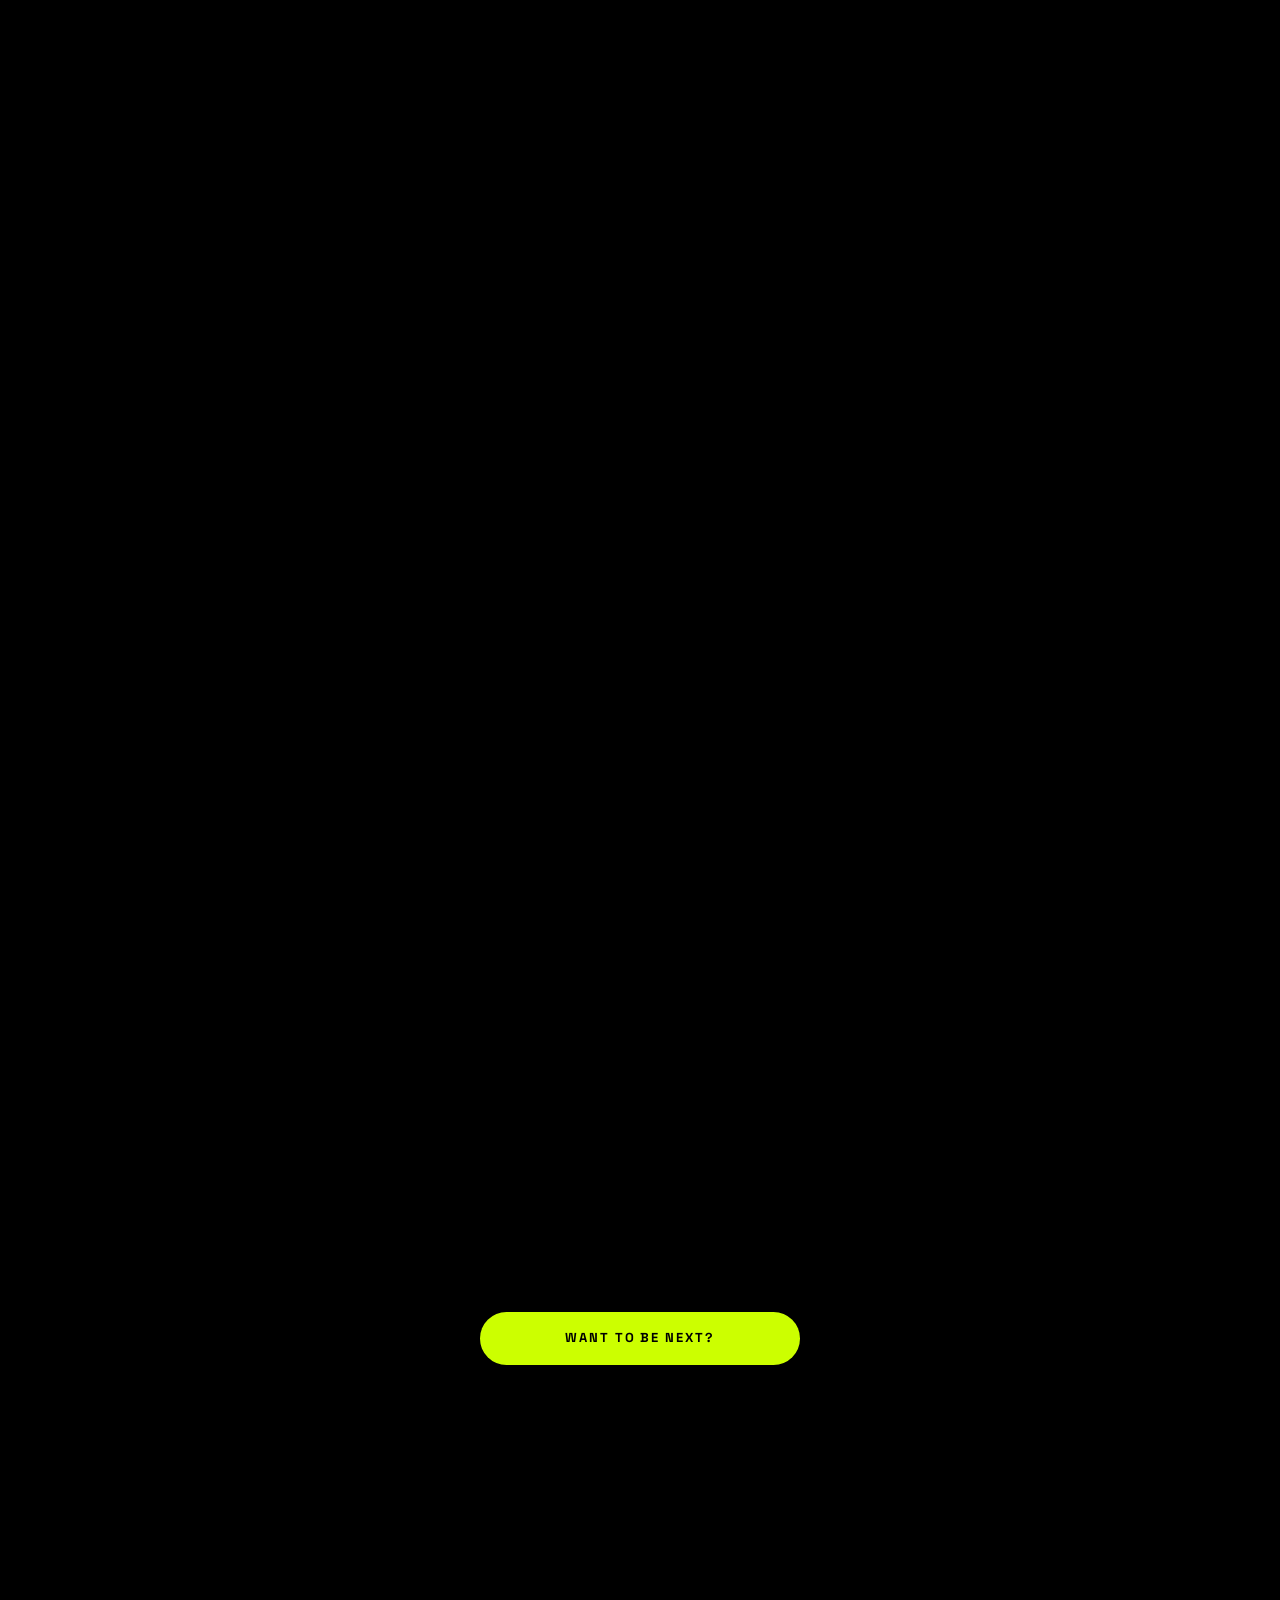
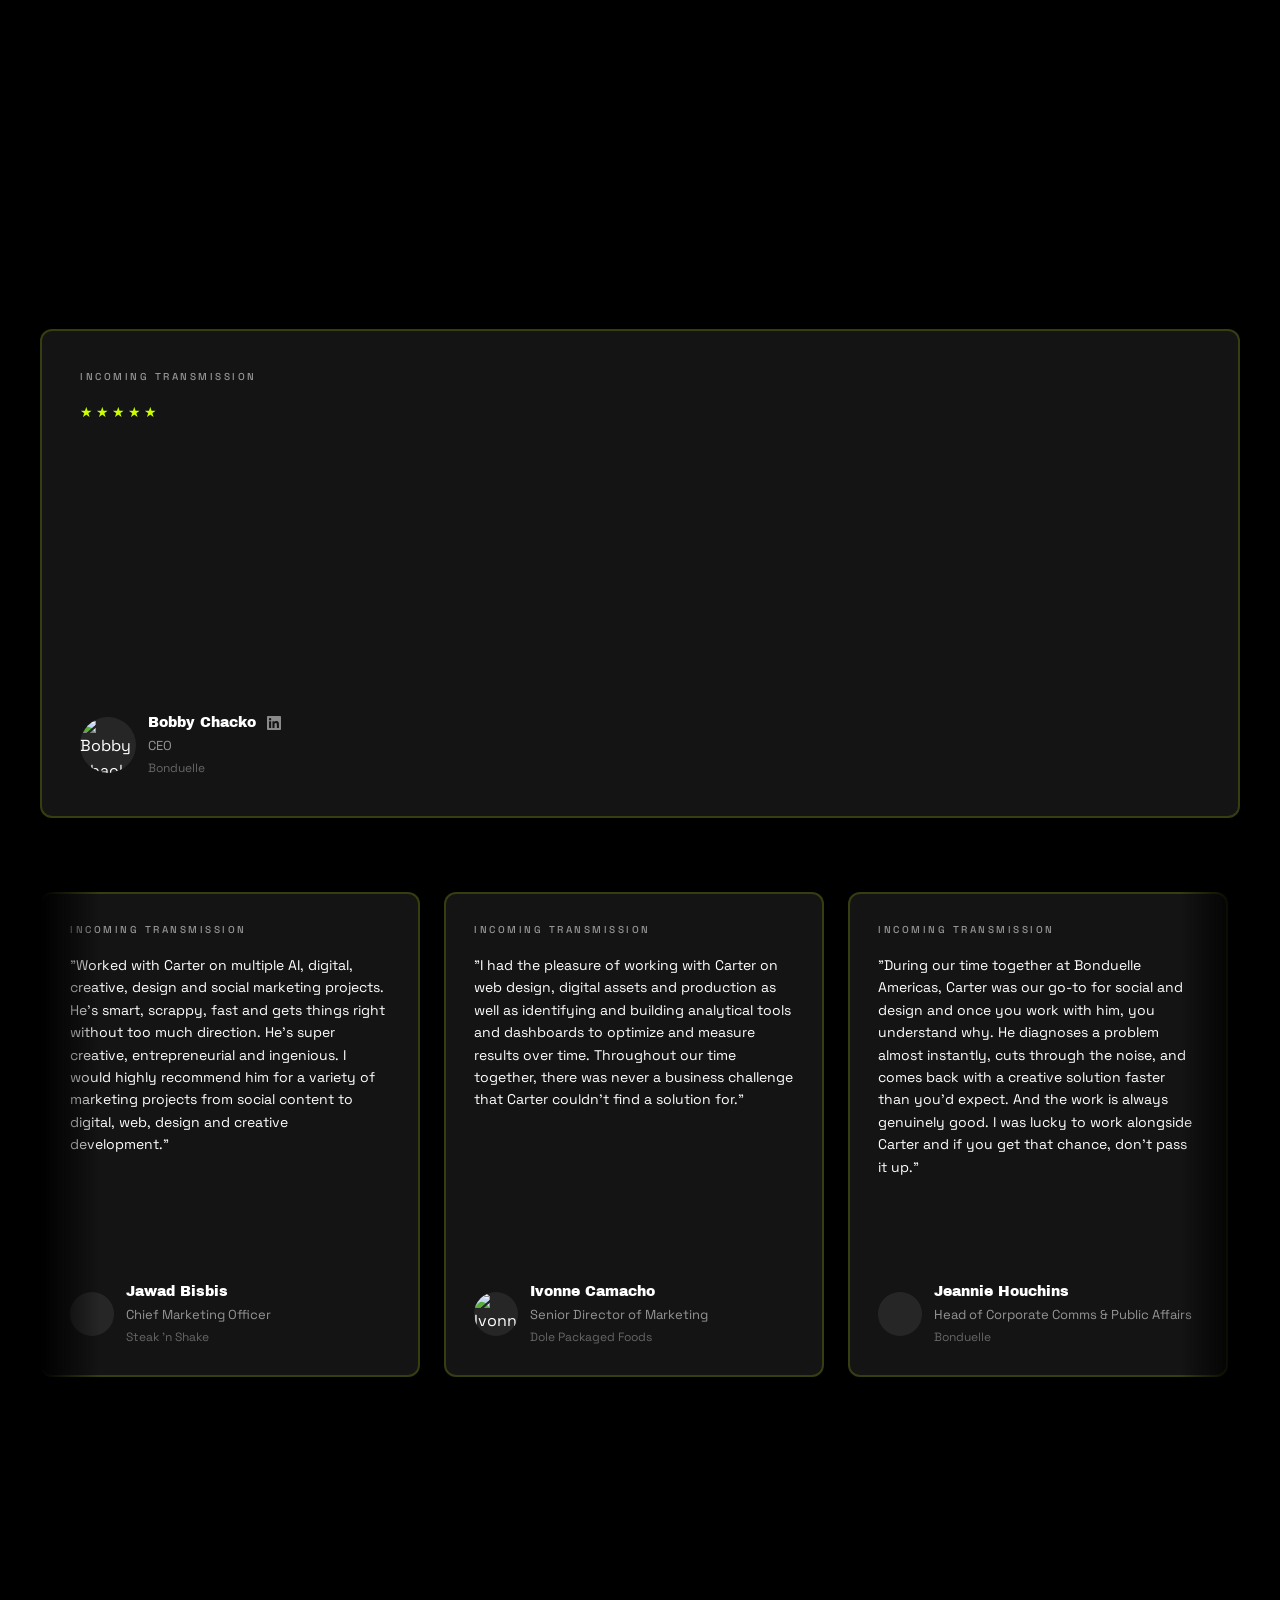
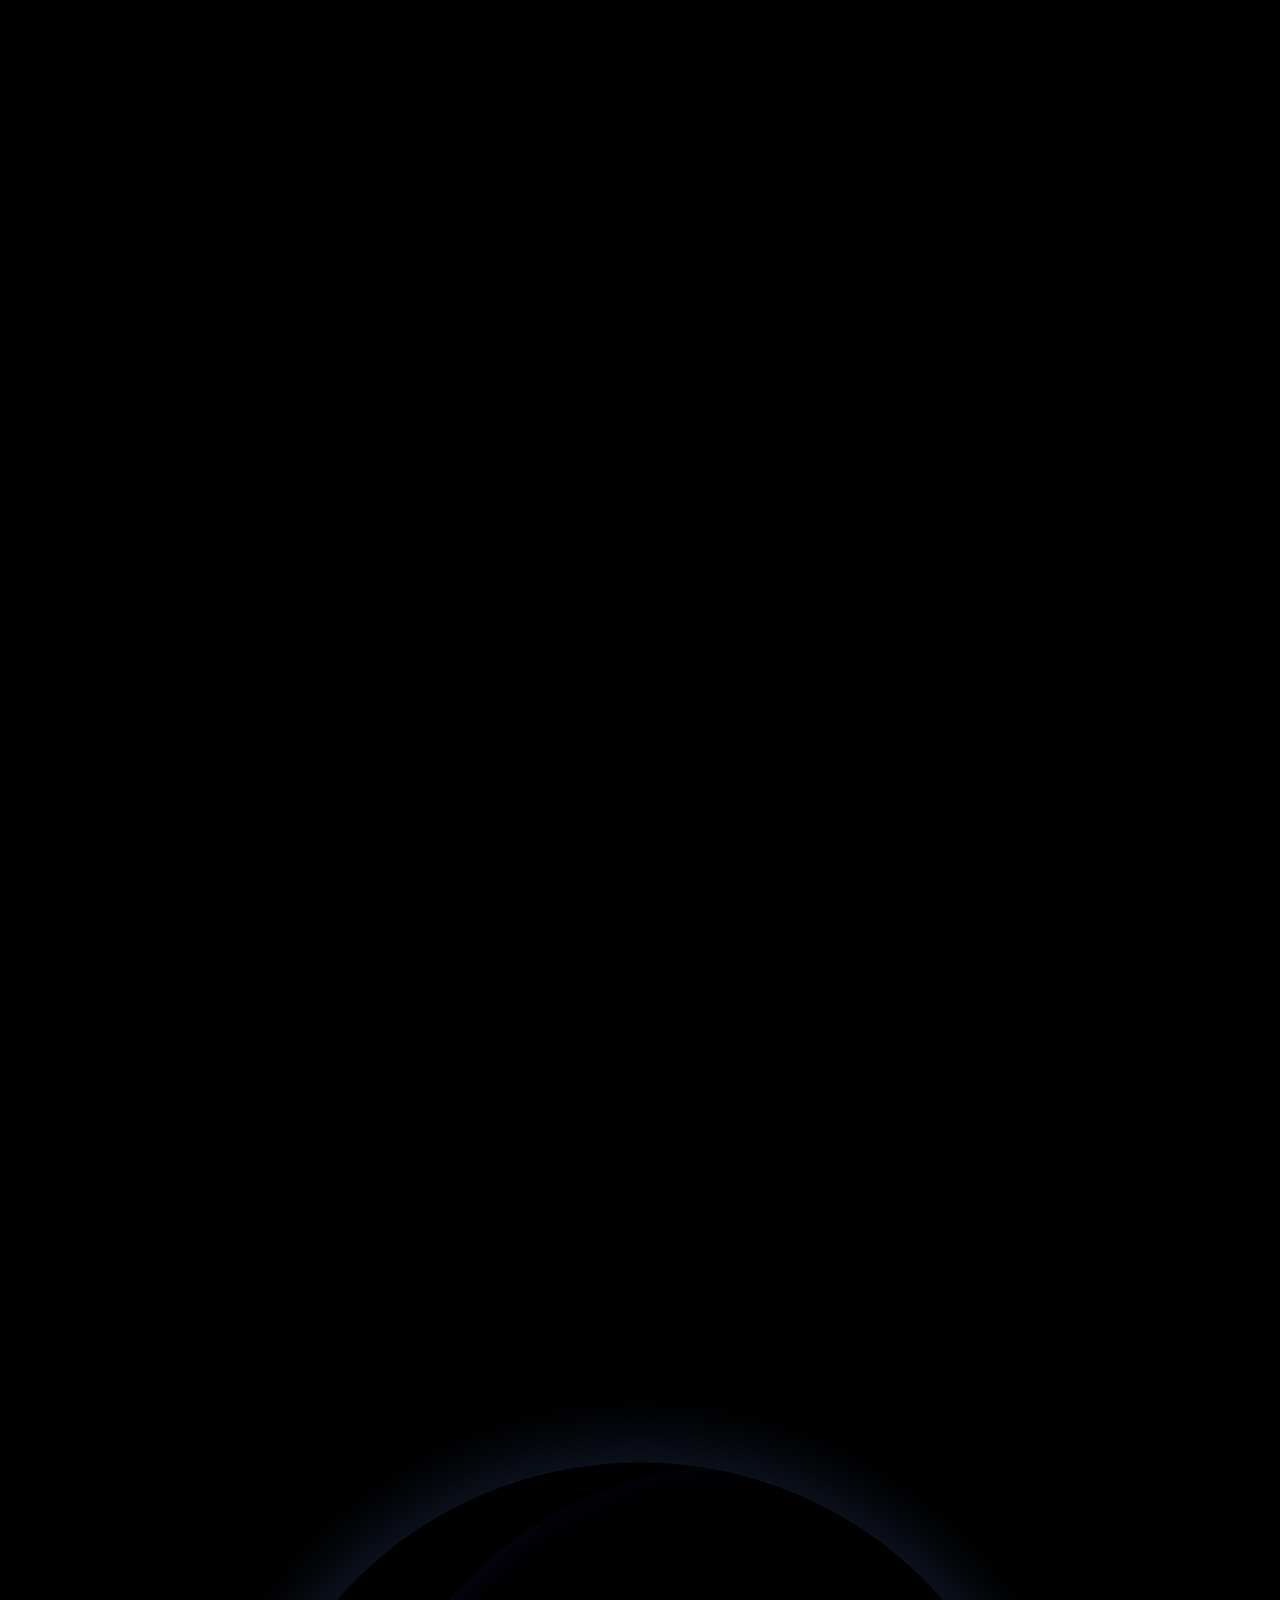
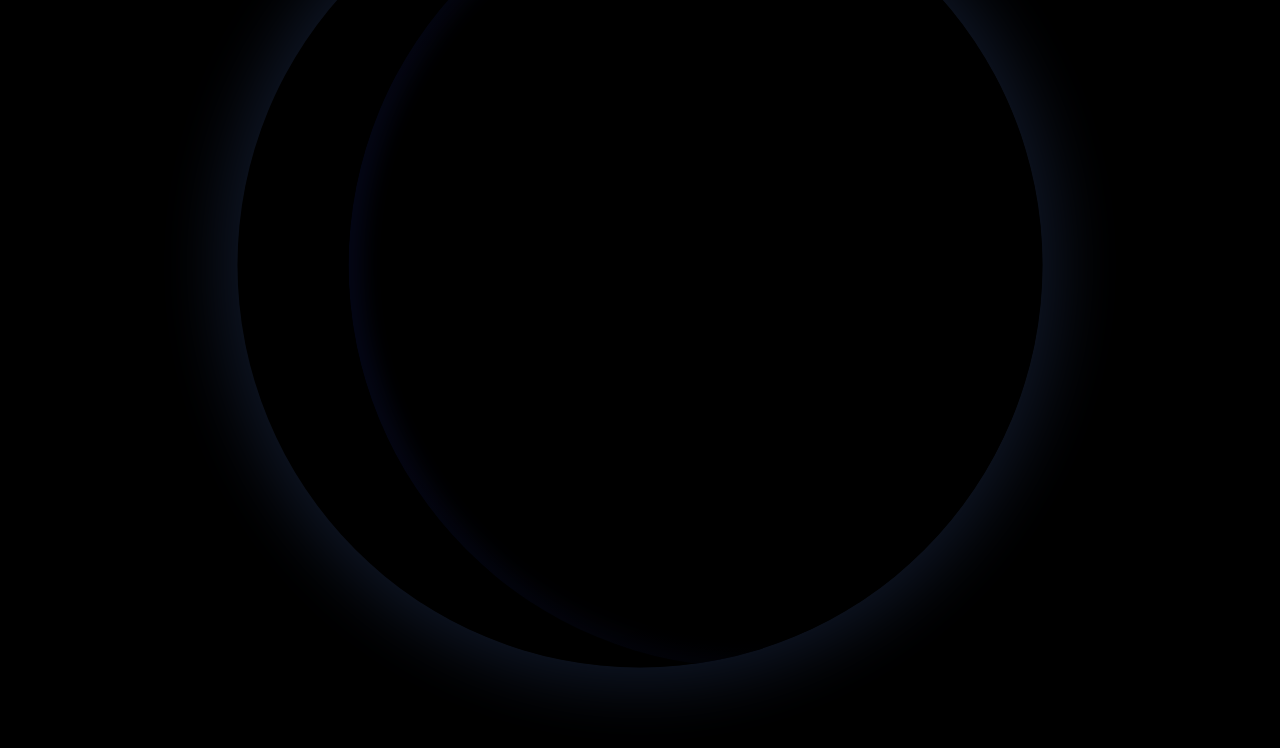
==== commit 87053de7: "SEO title: add "| Southern California" + switch em-dash to hyphen Title and OG/Twitter/h1.sr-only no" ====
--- a/index.html
+++ b/index.html
@@ -23,7 +23,7 @@
   <link rel="icon" type="image/png" sizes="192x192" href="/assets/favicons/favicon-192x192.png" />
 
   <!-- Primary Meta -->
-  <title>Carter Stoddard — Full-Stack Marketer & Creative</title>
+  <title>Carter Stoddard - Full-Stack Marketer & Creative | Southern California</title>
   <meta name="description" content="Carter Stoddard is a full-stack creative specializing in branding, marketing, and creative direction." />
   <link rel="canonical" href="https://carterstoddard.com/" />
 
@@ -31,7 +31,7 @@
   <meta property="og:type"        content="website" />
   <meta property="og:site_name"   content="Carter Stoddard" />
   <meta property="og:url"         content="https://carterstoddard.com/" />
-  <meta property="og:title"       content="Carter Stoddard — Full-Stack Marketer & Creative" />
+  <meta property="og:title"       content="Carter Stoddard - Full-Stack Marketer & Creative | Southern California" />
   <meta property="og:description" content="Carter Stoddard is a full-stack creative specializing in branding, marketing, and creative direction." />
 
   <!-- Open Graph Image -->
@@ -41,7 +41,7 @@
 
   <!-- Twitter Card -->
   <meta name="twitter:card"        content="summary_large_image" />
-  <meta name="twitter:title"       content="Carter Stoddard — Full-Stack Marketer & Creative" />
+  <meta name="twitter:title"       content="Carter Stoddard - Full-Stack Marketer & Creative | Southern California" />
   <meta name="twitter:description" content="Carter Stoddard is a full-stack creative specializing in branding, marketing, and creative direction." />
   <meta name="twitter:image"       content="https://carterstoddard.com/assets/images/og-share.png" />
 
@@ -56,7 +56,7 @@
   <link rel="preload" as="image" type="image/webp" href="assets/images/portrait-astronaut-desktop.webp" />
 
   <!-- Styles -->
-  <link rel="stylesheet" href="css/styles.css?v=20260503-2" />
+  <link rel="stylesheet" href="css/styles.css?v=20260503-3" />
 
   <!-- Structured data — tells Google to show "Carter Stoddard" as the site name -->
   <script type="application/ld+json">
@@ -66,7 +66,7 @@
       {
         "@type": "WebSite",
         "name": "Carter Stoddard",
-        "alternateName": "Carter Stoddard — Full-Stack Marketer & Creative",
+        "alternateName": "Carter Stoddard - Full-Stack Marketer & Creative | Southern California",
         "url": "https://carterstoddard.com/"
       },
       {
@@ -185,7 +185,7 @@
        SECTION 01 — HERO
   ============================================================ -->
   <section id="hero" aria-label="Hero">
-    <h1 class="sr-only">Carter Stoddard — Full-Stack Marketer & Creative</h1>
+    <h1 class="sr-only">Carter Stoddard - Full-Stack Marketer & Creative | Southern California</h1>
 
     <!-- 3D Moon — top-left of marquee area -->
     <canvas id="marquee-moon" class="marquee-moon" aria-hidden="true"></canvas>
@@ -1248,14 +1248,14 @@
 
 
   <!-- Site modules -->
-  <script src="js/starfield.js?v=20260503-2"></script>
-
-  <script src="js/loader.js?v=20260503-2"></script>
-  <script src="js/hero.js?v=20260503-2"></script>
-  <script src="js/animations.js?v=20260503-2"></script>
-  <script src="js/contact.js?v=20260503-2"></script>
-  <script src="js/services-modal.js?v=20260503-2"></script>
-  <script src="js/portfolio-modal.js?v=20260503-2"></script>
+  <script src="js/starfield.js?v=20260503-3"></script>
+
+  <script src="js/loader.js?v=20260503-3"></script>
+  <script src="js/hero.js?v=20260503-3"></script>
+  <script src="js/animations.js?v=20260503-3"></script>
+  <script src="js/contact.js?v=20260503-3"></script>
+  <script src="js/services-modal.js?v=20260503-3"></script>
+  <script src="js/portfolio-modal.js?v=20260503-3"></script>
   <script>
     (function() {
       var video = document.getElementById('bio-video-player');
@@ -1267,10 +1267,10 @@
       video.addEventListener('ended', function() { btn.classList.remove('is-hidden'); });
     })();
   </script>
-  <script src="js/main.js?v=20260503-2"></script>
-  <script type="module" src="js/quote-models.js?v=20260503-2"></script>
-  <script type="module" src="js/marquee-moon.js?v=20260503-2"></script>
-  <script type="module" src="js/about-shuttle.js?v=20260503-2"></script>
+  <script src="js/main.js?v=20260503-3"></script>
+  <script type="module" src="js/quote-models.js?v=20260503-3"></script>
+  <script type="module" src="js/marquee-moon.js?v=20260503-3"></script>
+  <script type="module" src="js/about-shuttle.js?v=20260503-3"></script>
 
   <!-- ── Testimonial Popup Modal ── -->
   <div id="test-modal" class="test-modal" role="dialog" aria-modal="true" aria-label="Testimonial" aria-hidden="true">
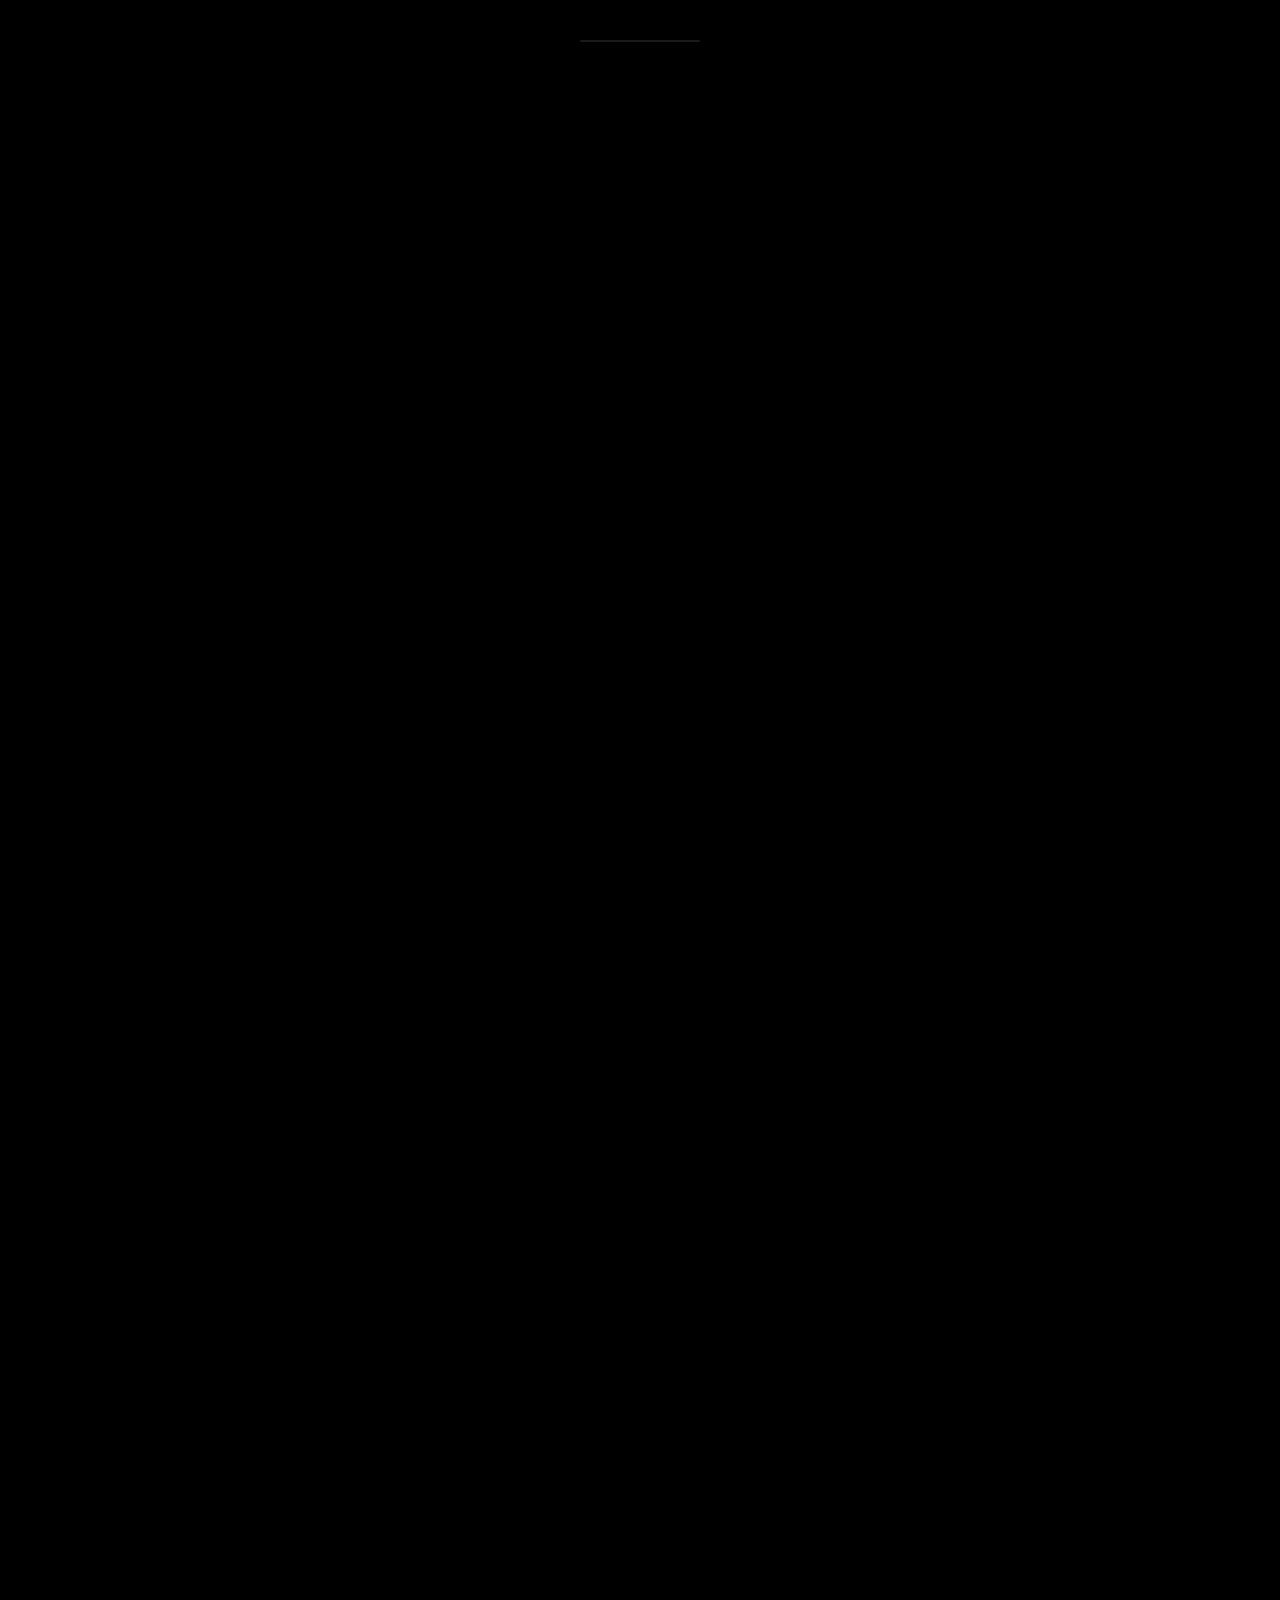
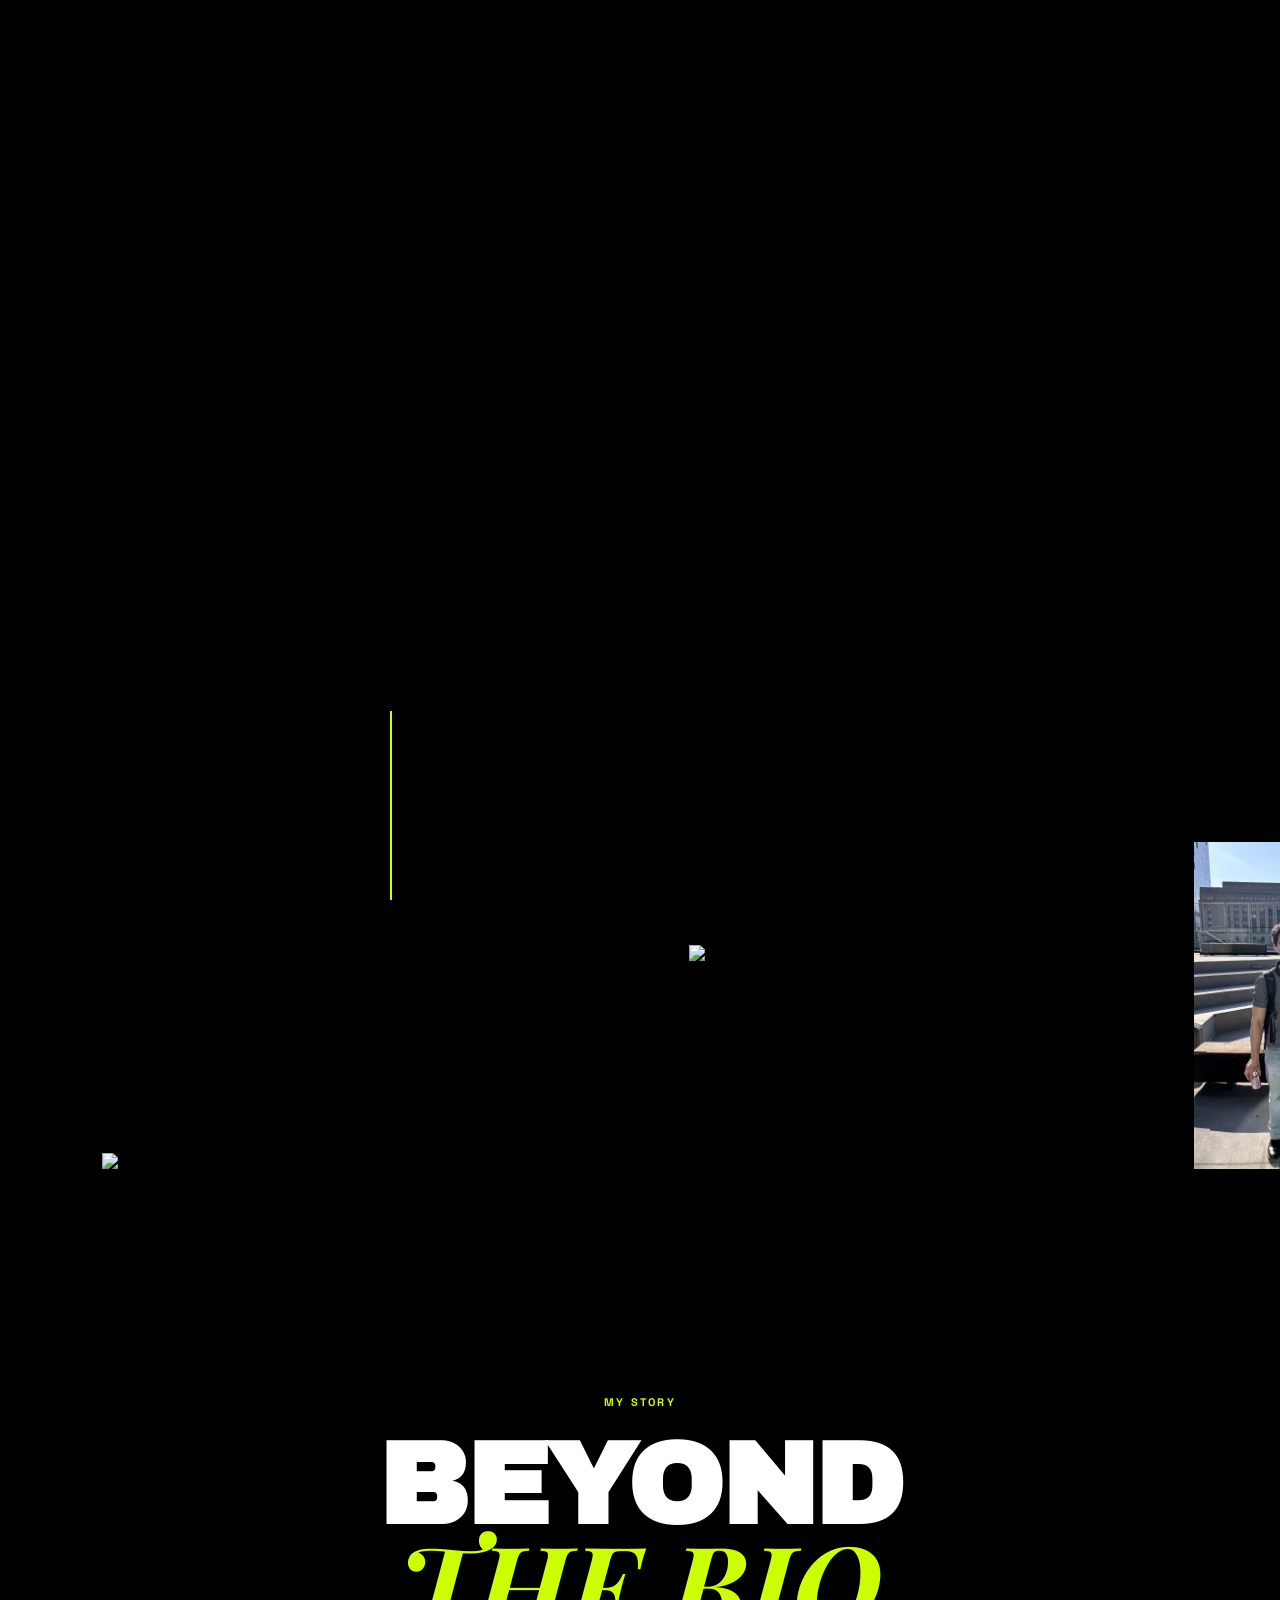
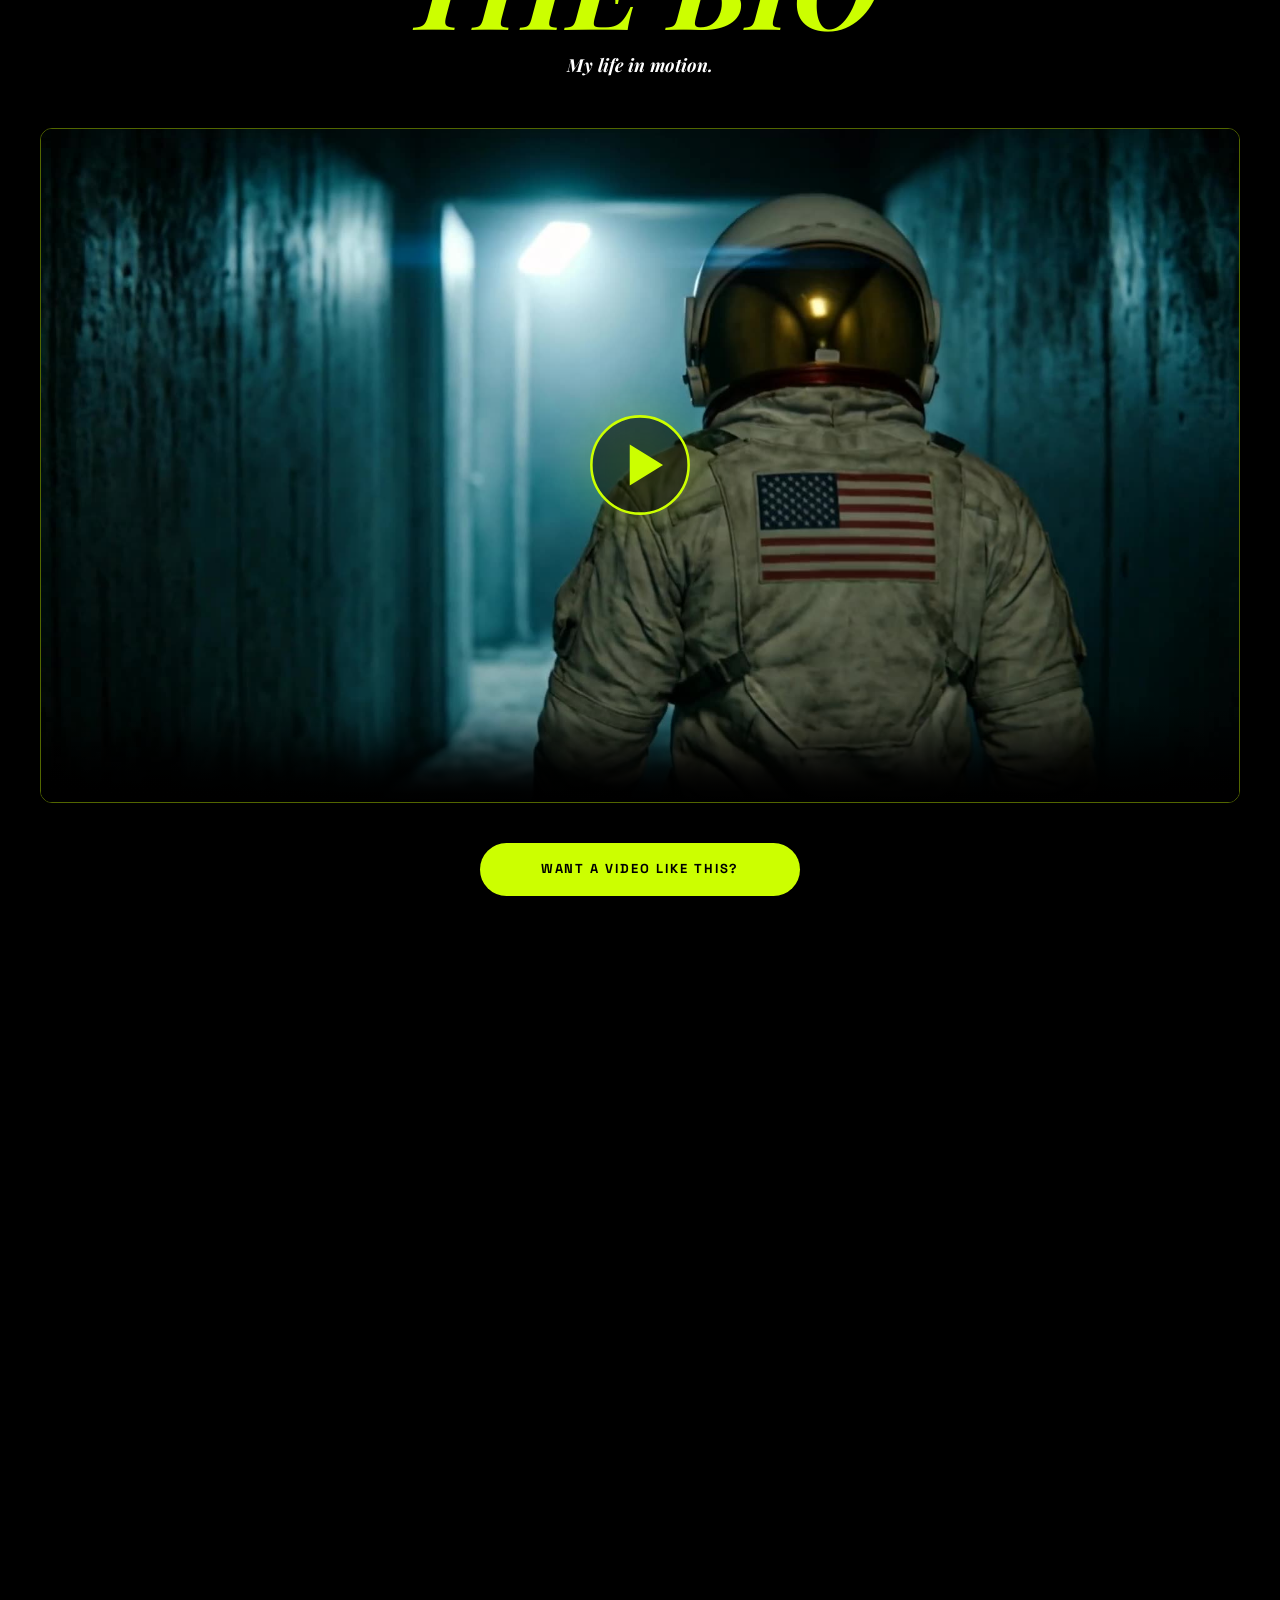
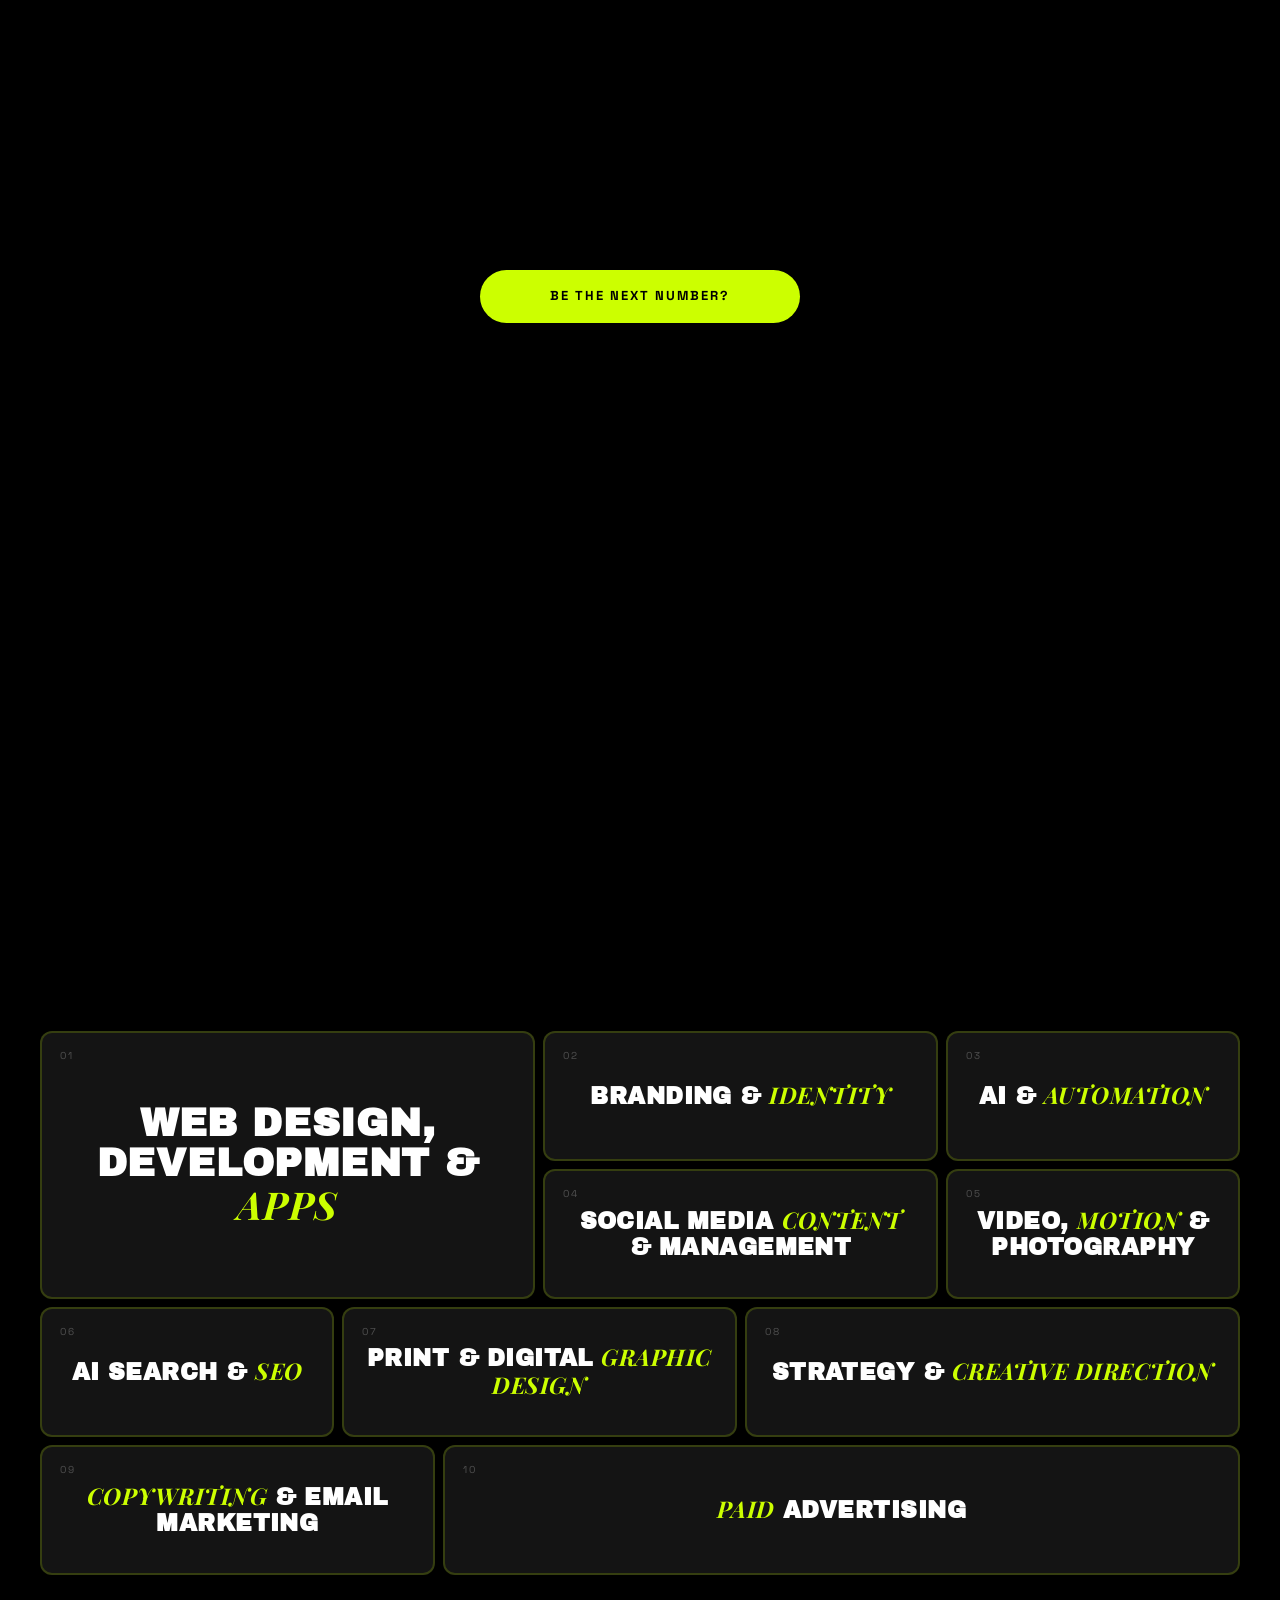
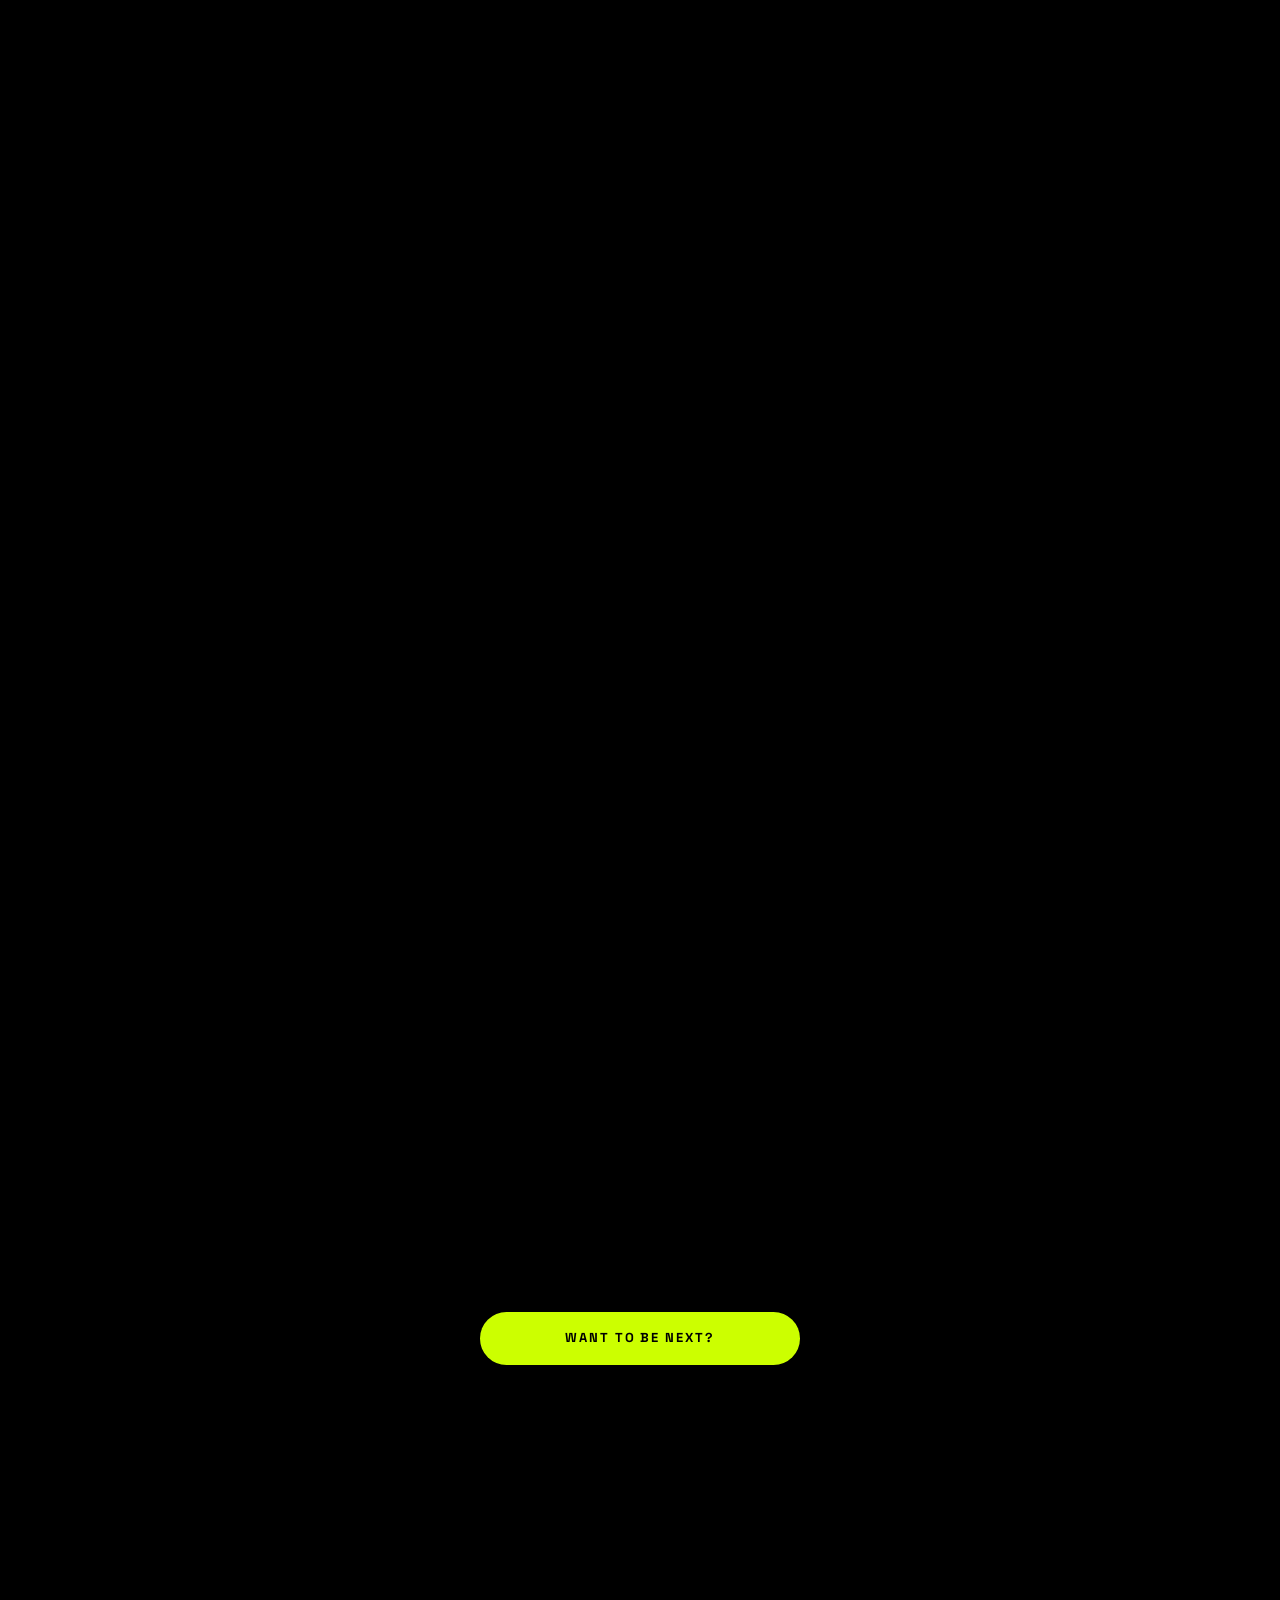
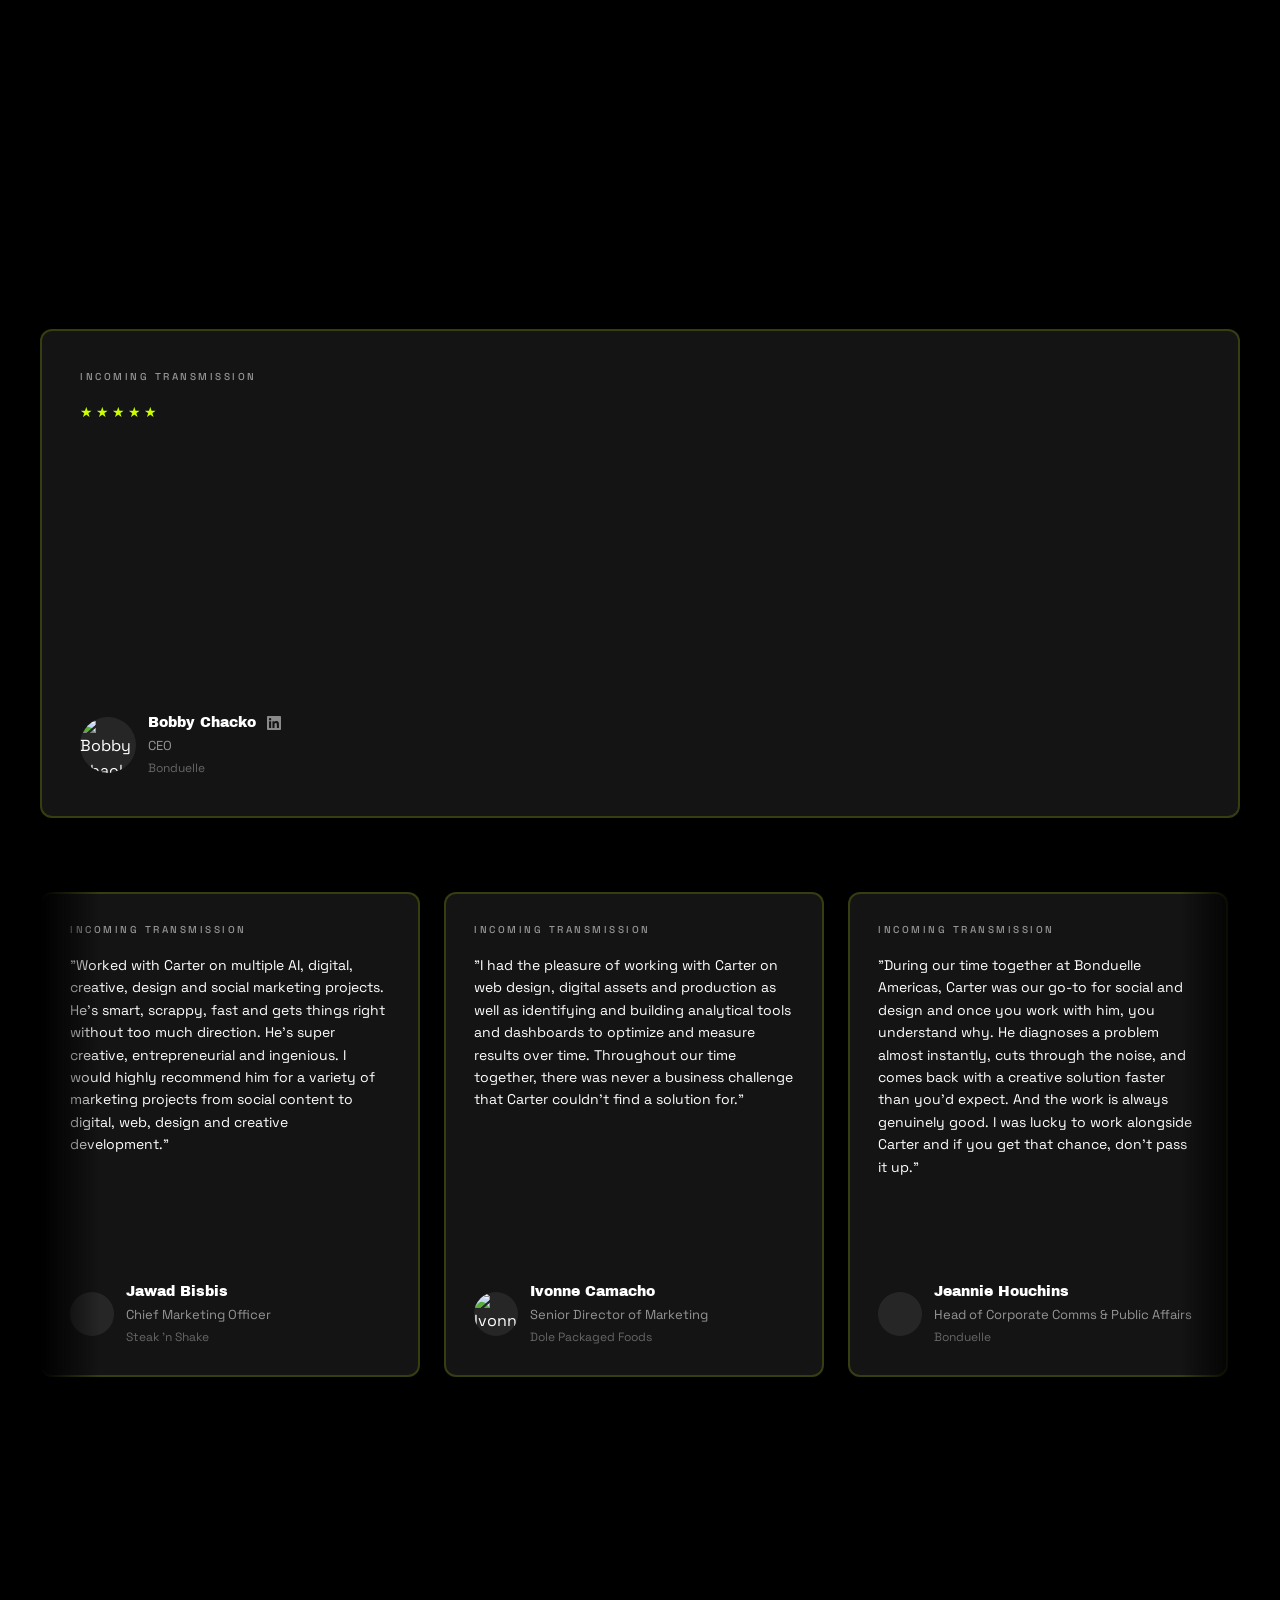
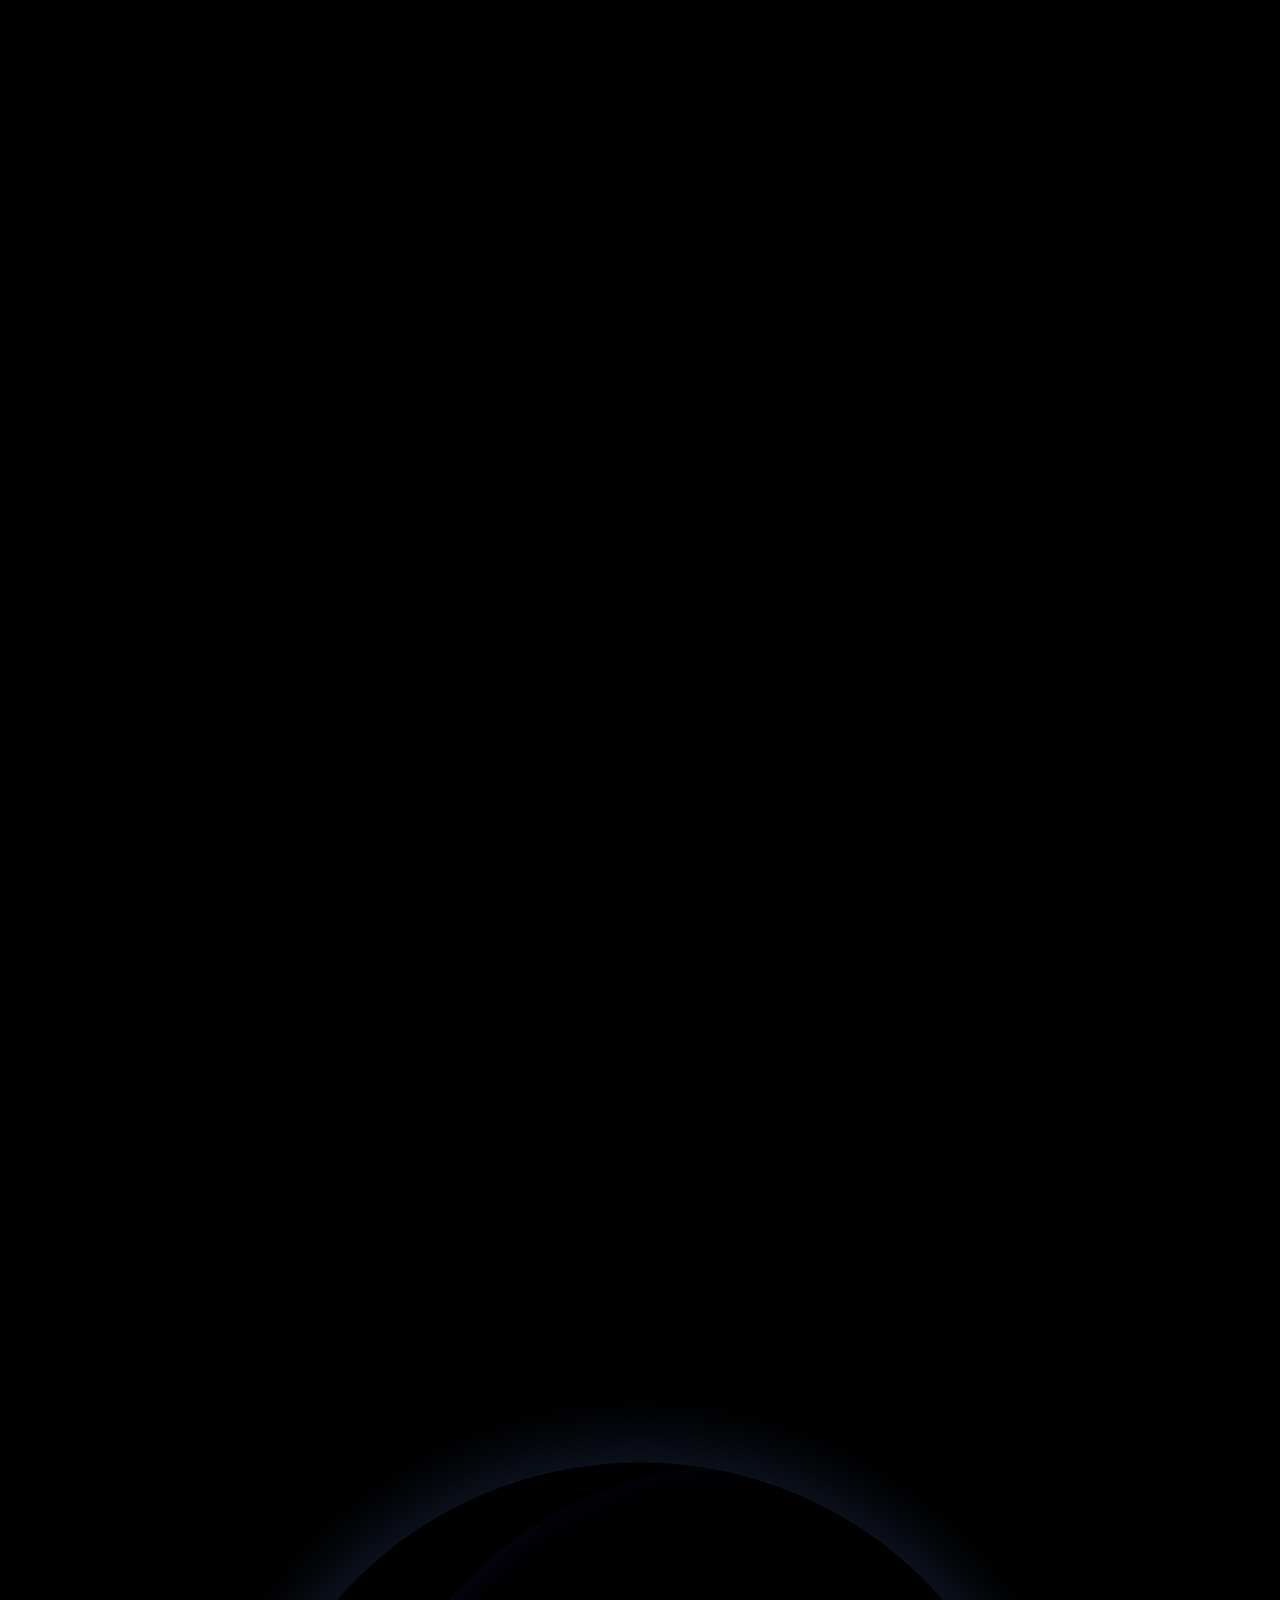
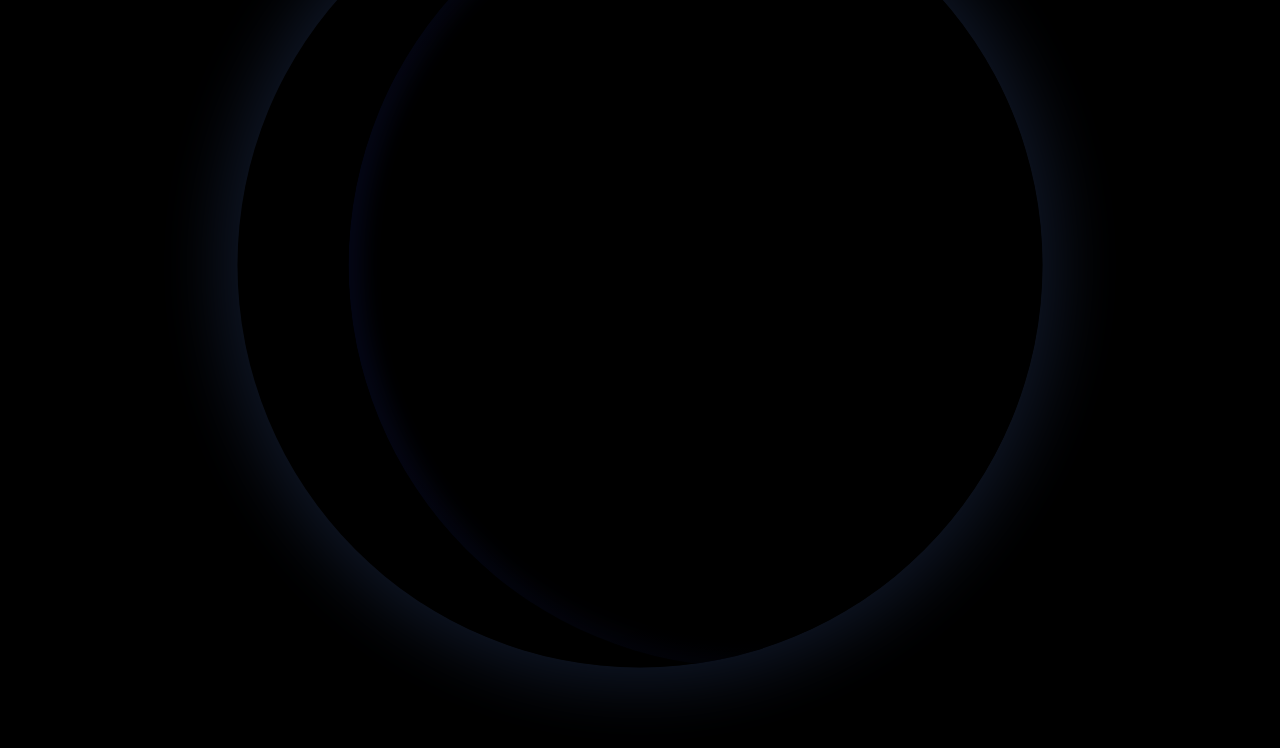
==== commit 80fecf69: "Harden contact API + SEO polish - Contact API: server-side honeypot, timing gate, per-IP rate limiti" ====
--- a/index.html
+++ b/index.html
@@ -23,7 +23,7 @@
   <link rel="icon" type="image/png" sizes="192x192" href="/assets/favicons/favicon-192x192.png" />
 
   <!-- Primary Meta -->
-  <title>Carter Stoddard - Full-Stack Marketer & Creative | Southern California</title>
+  <title>Carter Stoddard - Full-Stack Marketer | Southern California</title>
   <meta name="description" content="Carter Stoddard is a full-stack creative specializing in branding, marketing, and creative direction." />
   <link rel="canonical" href="https://carterstoddard.com/" />
 
@@ -31,7 +31,7 @@
   <meta property="og:type"        content="website" />
   <meta property="og:site_name"   content="Carter Stoddard" />
   <meta property="og:url"         content="https://carterstoddard.com/" />
-  <meta property="og:title"       content="Carter Stoddard - Full-Stack Marketer & Creative | Southern California" />
+  <meta property="og:title"       content="Carter Stoddard - Full-Stack Marketer | Southern California" />
   <meta property="og:description" content="Carter Stoddard is a full-stack creative specializing in branding, marketing, and creative direction." />
 
   <!-- Open Graph Image -->
@@ -41,7 +41,7 @@
 
   <!-- Twitter Card -->
   <meta name="twitter:card"        content="summary_large_image" />
-  <meta name="twitter:title"       content="Carter Stoddard - Full-Stack Marketer & Creative | Southern California" />
+  <meta name="twitter:title"       content="Carter Stoddard - Full-Stack Marketer | Southern California" />
   <meta name="twitter:description" content="Carter Stoddard is a full-stack creative specializing in branding, marketing, and creative direction." />
   <meta name="twitter:image"       content="https://carterstoddard.com/assets/images/og-share.png" />
 
@@ -75,6 +75,20 @@
         "url": "https://carterstoddard.com",
         "jobTitle": "Full-Stack Marketer & Creative",
         "sameAs": ["https://www.linkedin.com/in/carterstoddard/"]
+      },
+      {
+        "@type": "ProfessionalService",
+        "name": "Carter Stoddard",
+        "url": "https://carterstoddard.com/",
+        "image": "https://carterstoddard.com/assets/images/og-share.png",
+        "description": "Full-stack marketer and creative specializing in branding, marketing, and creative direction.",
+        "areaServed": "Southern California",
+        "address": {
+          "@type": "PostalAddress",
+          "addressRegion": "CA",
+          "addressCountry": "US"
+        },
+        "founder": { "@type": "Person", "name": "Carter Stoddard" }
       }
     ]
   }
